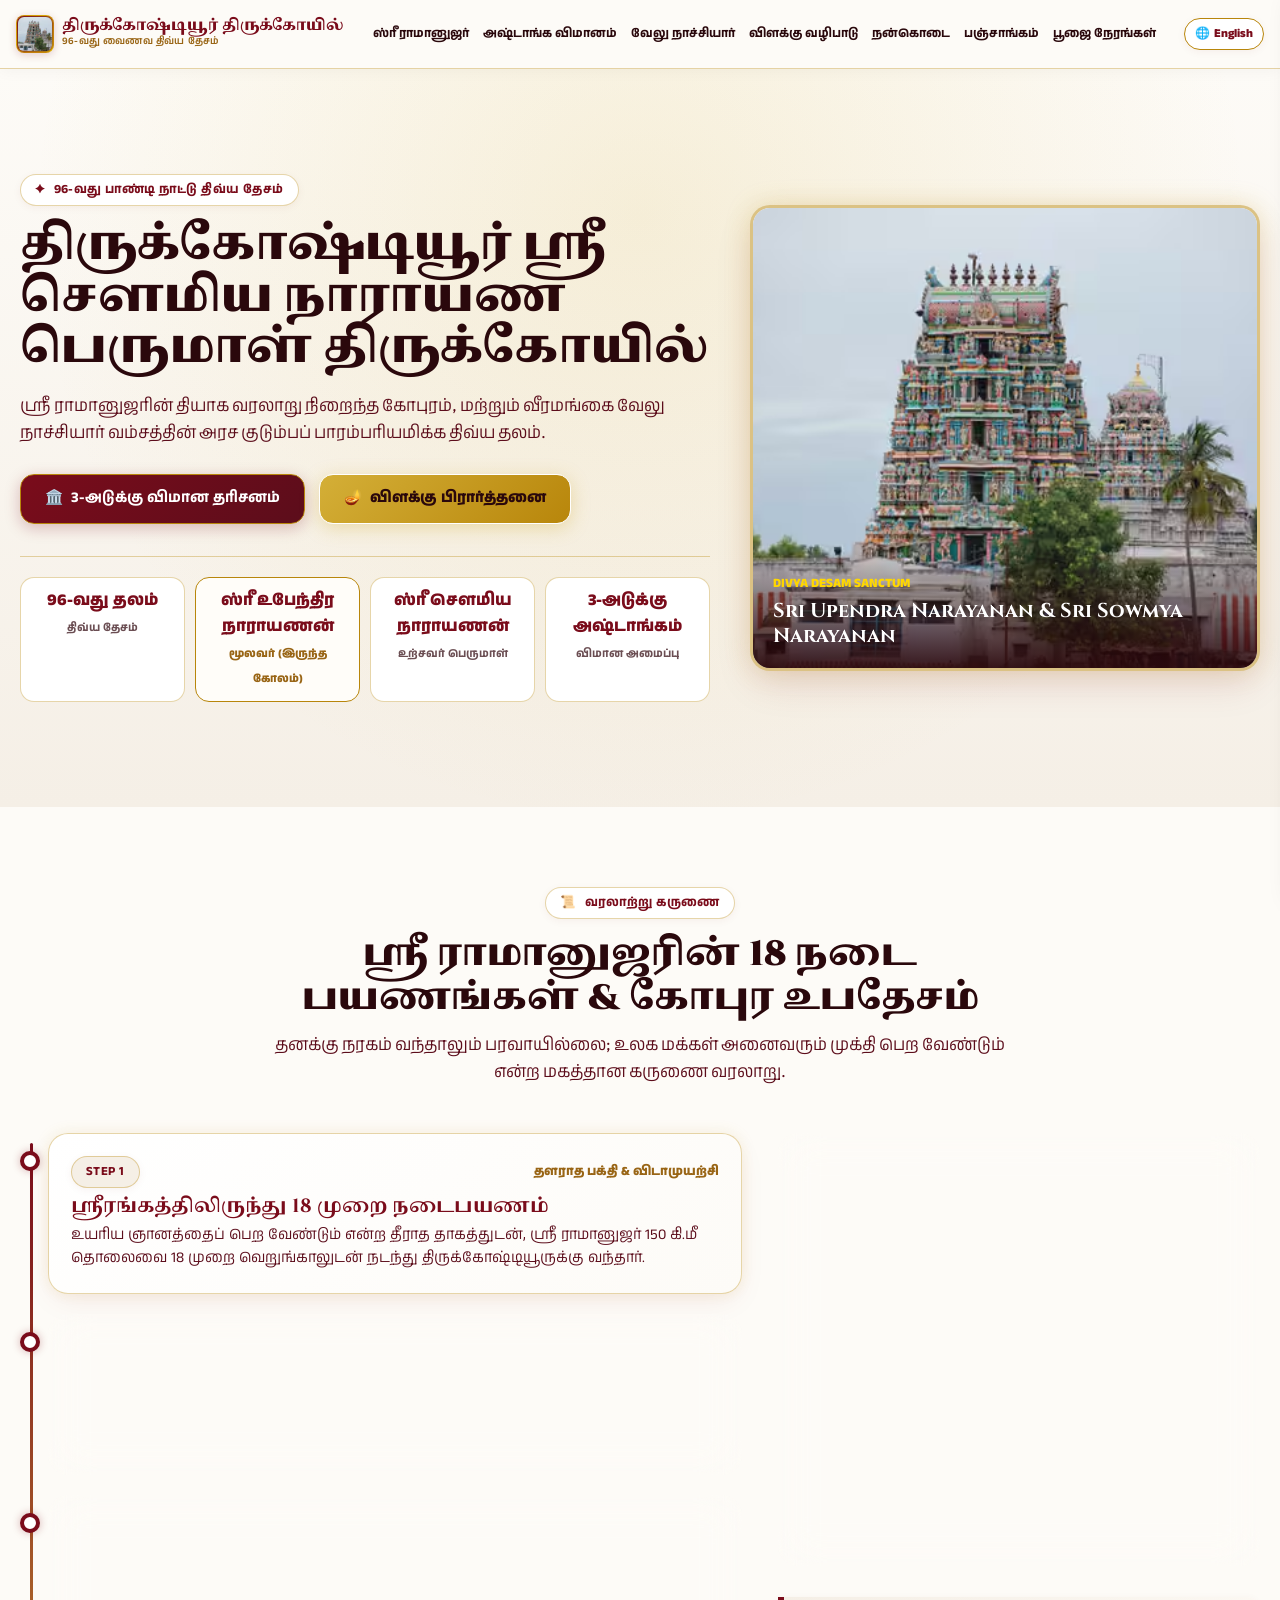
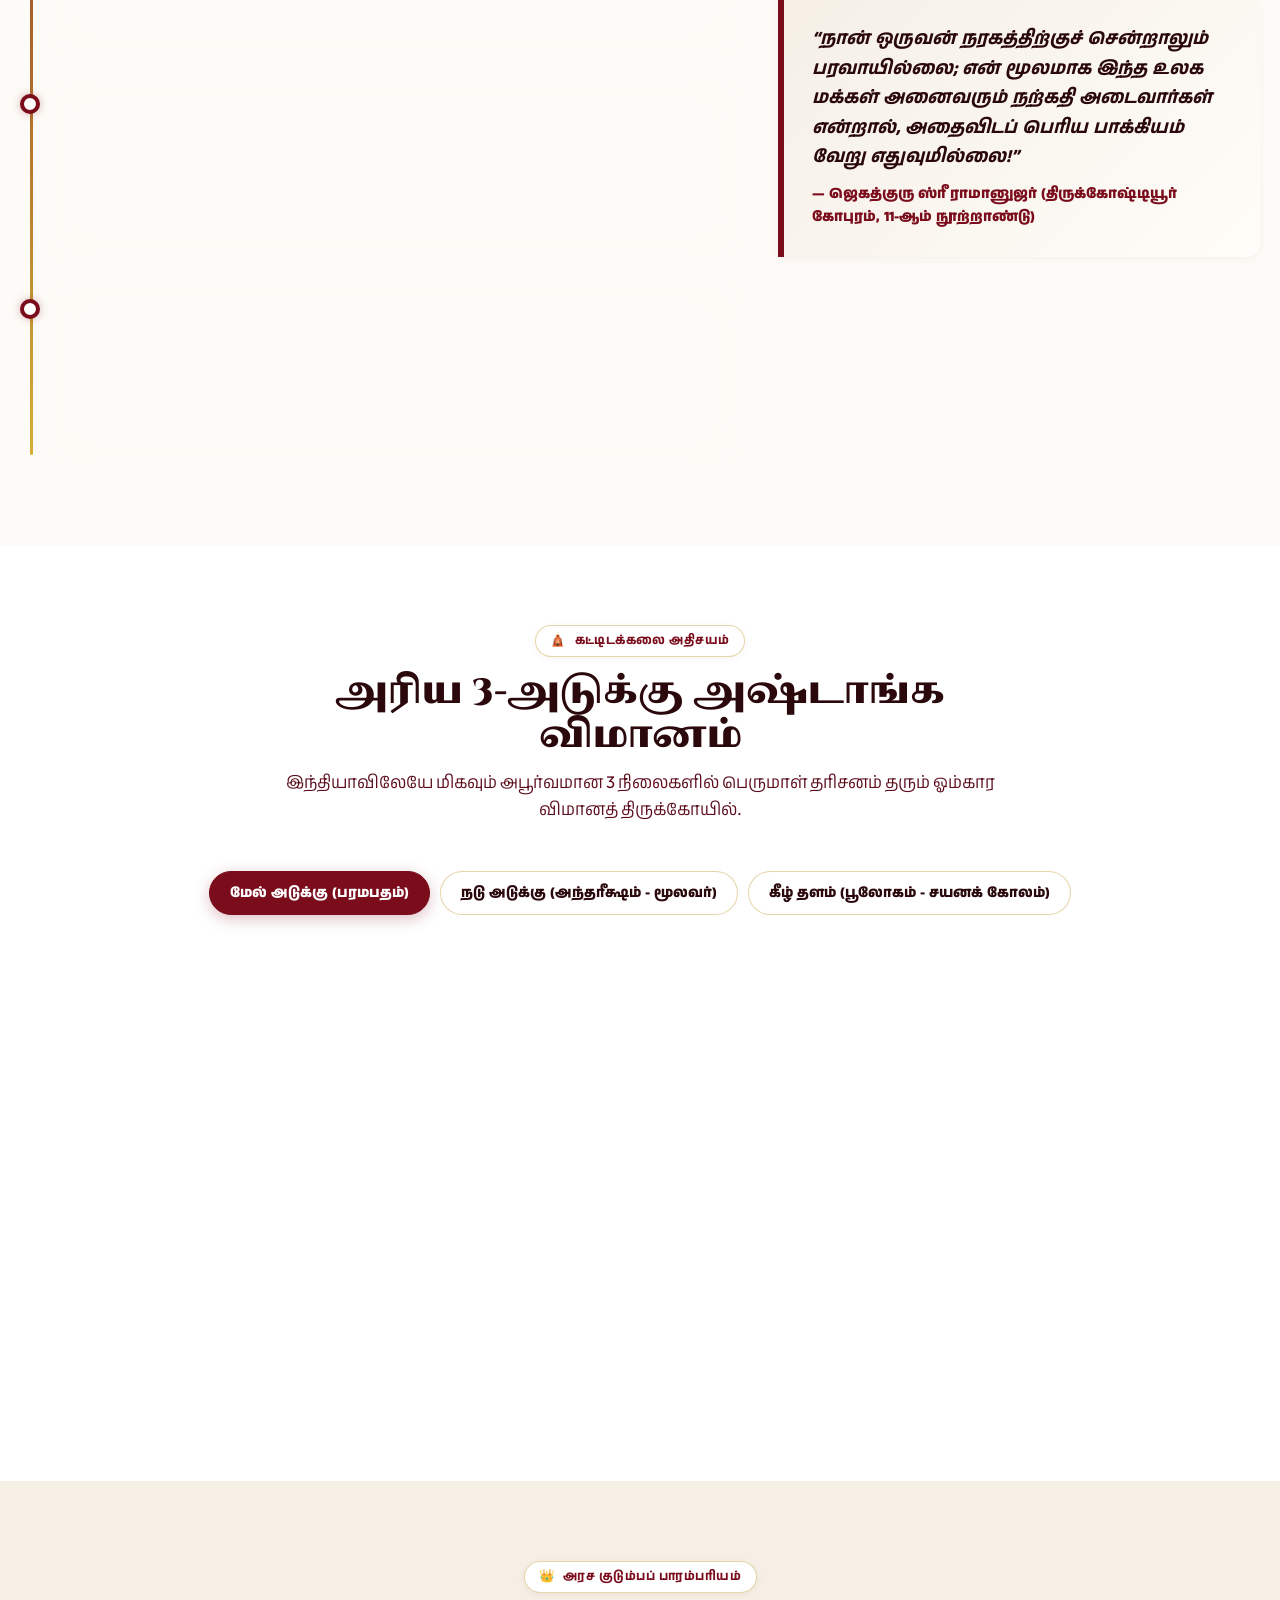
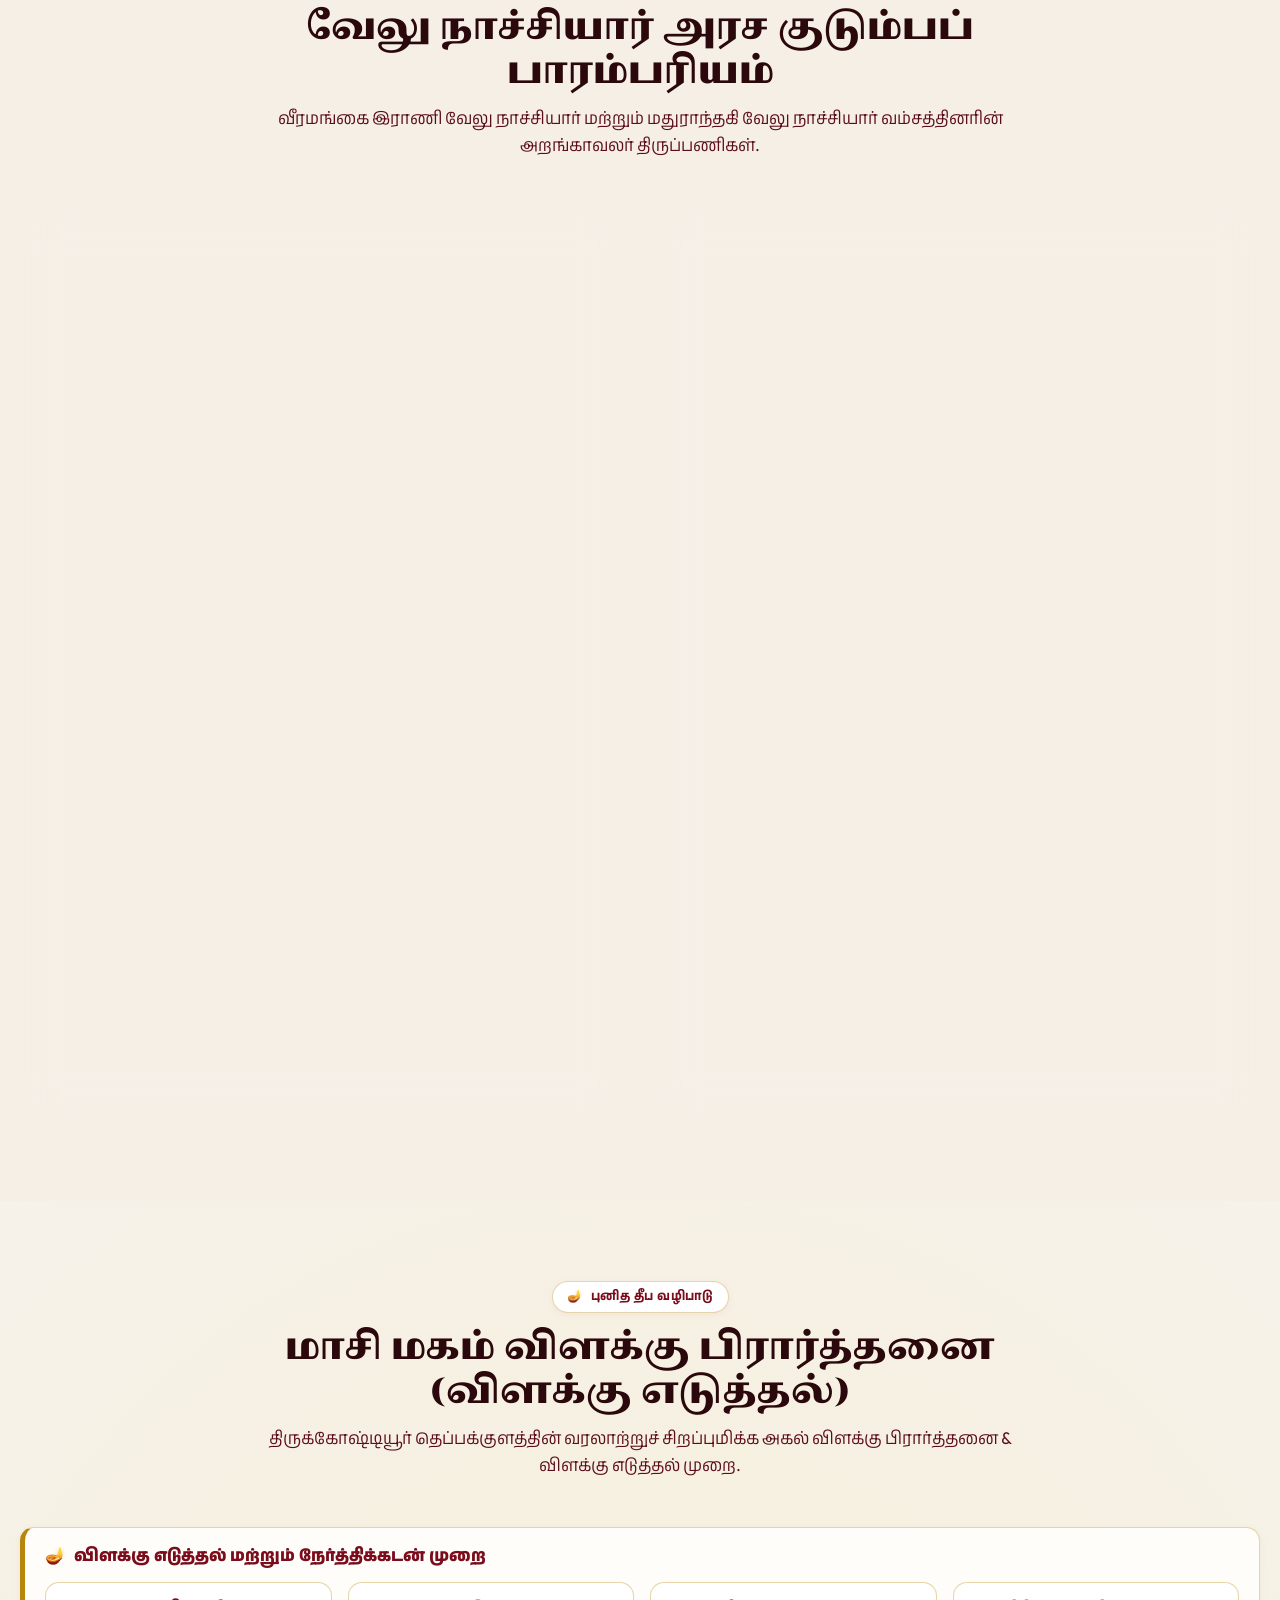
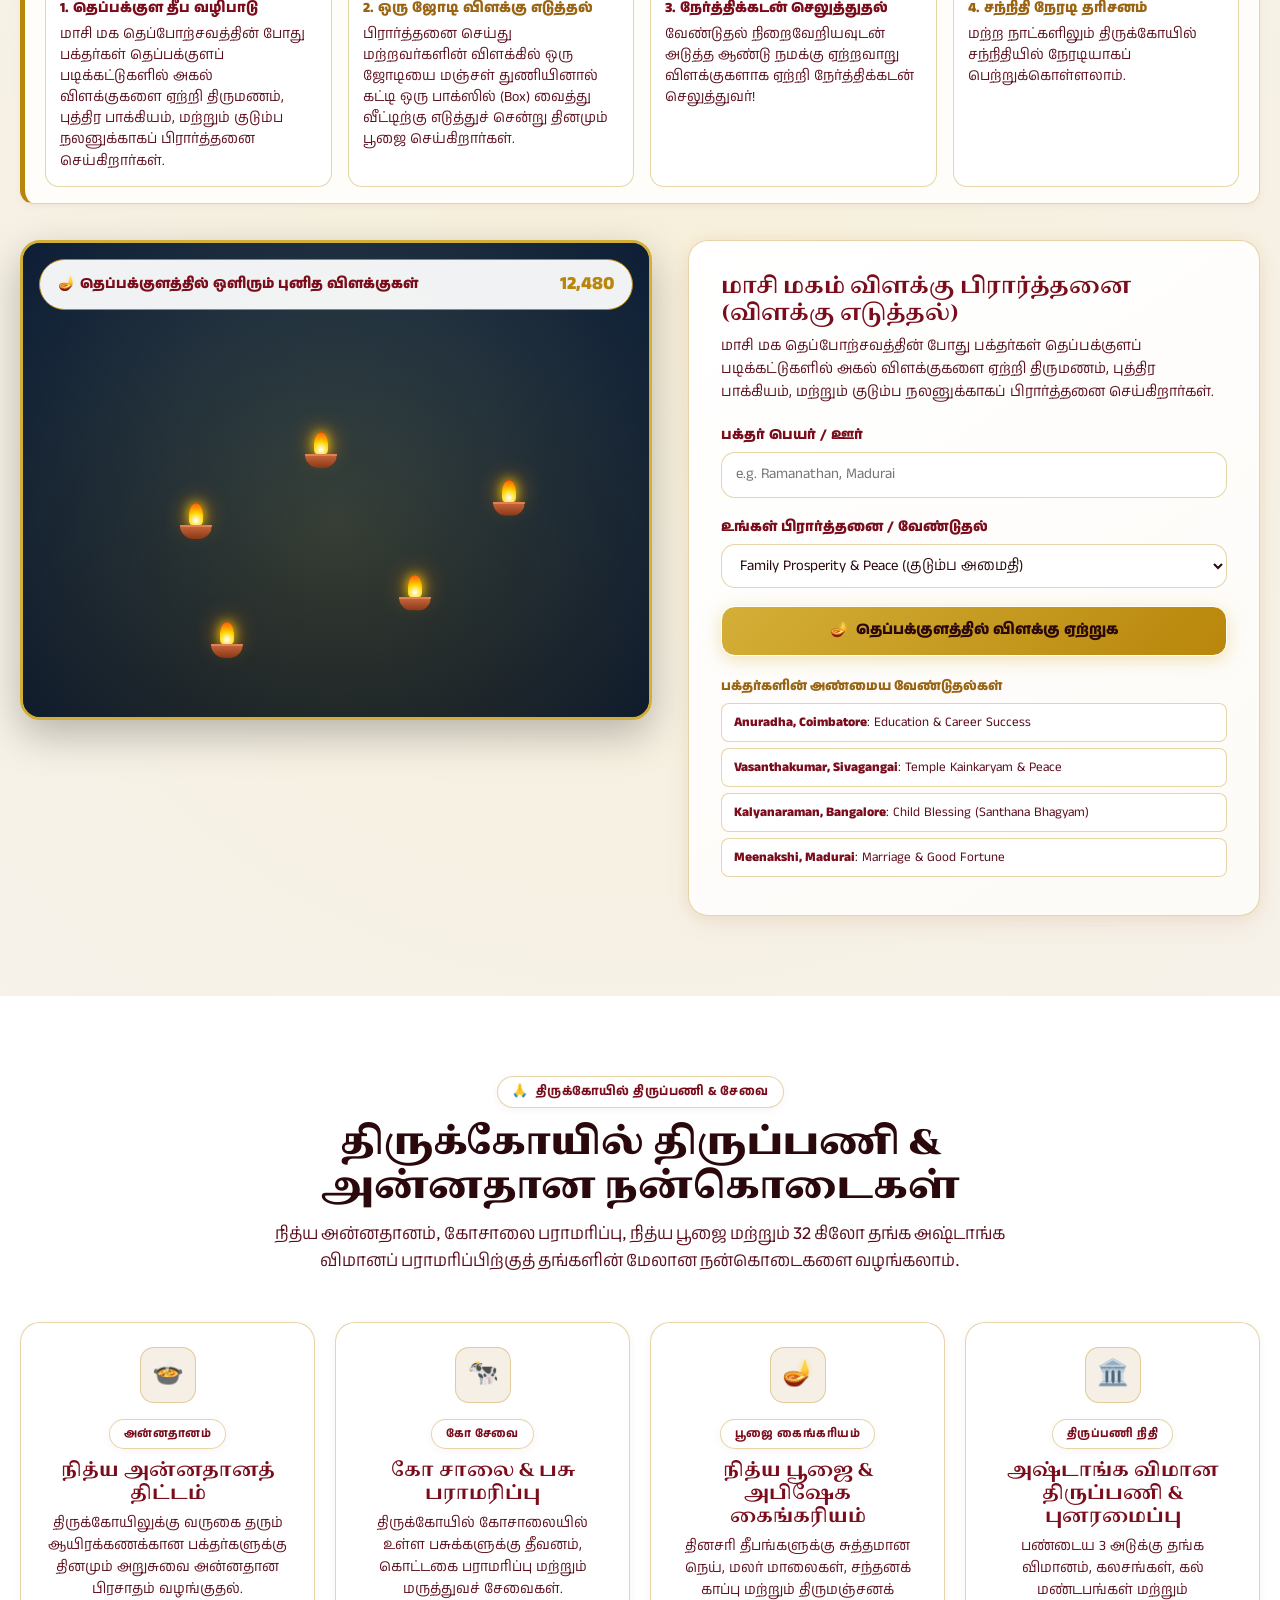
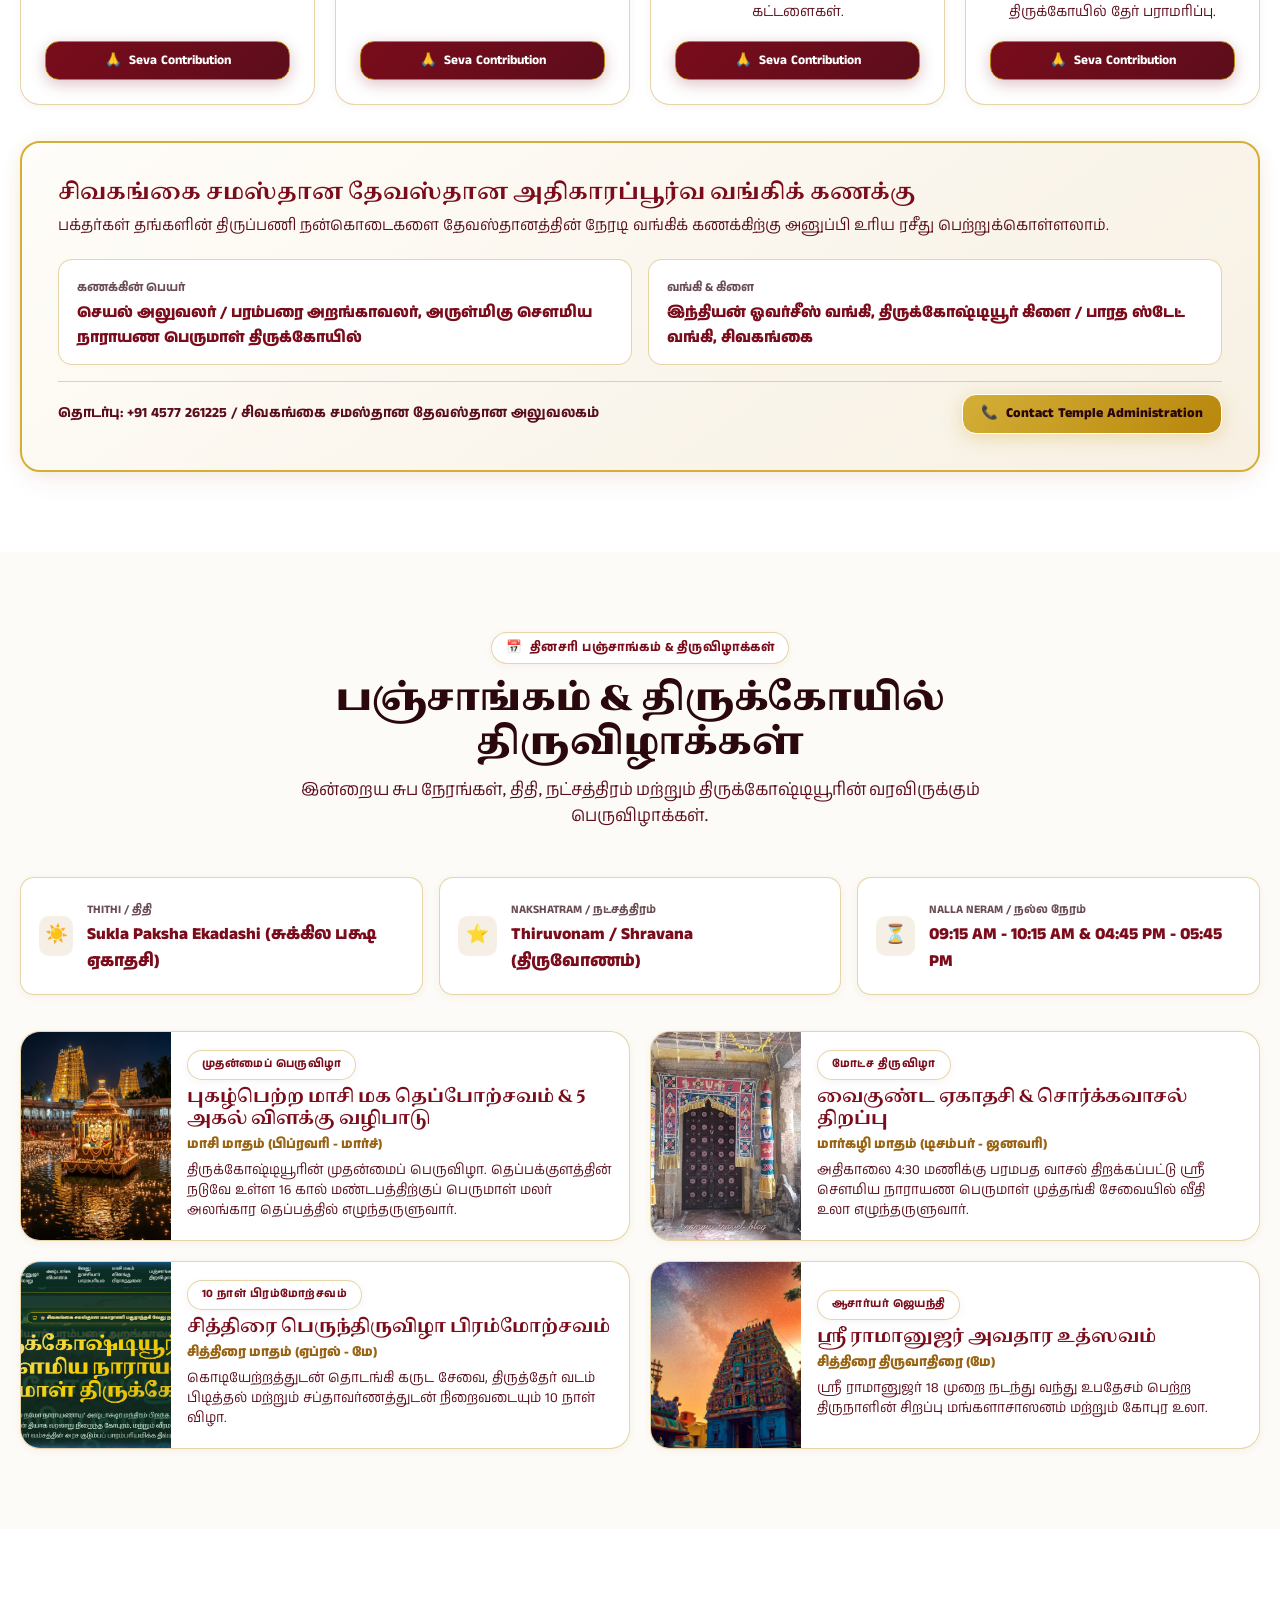
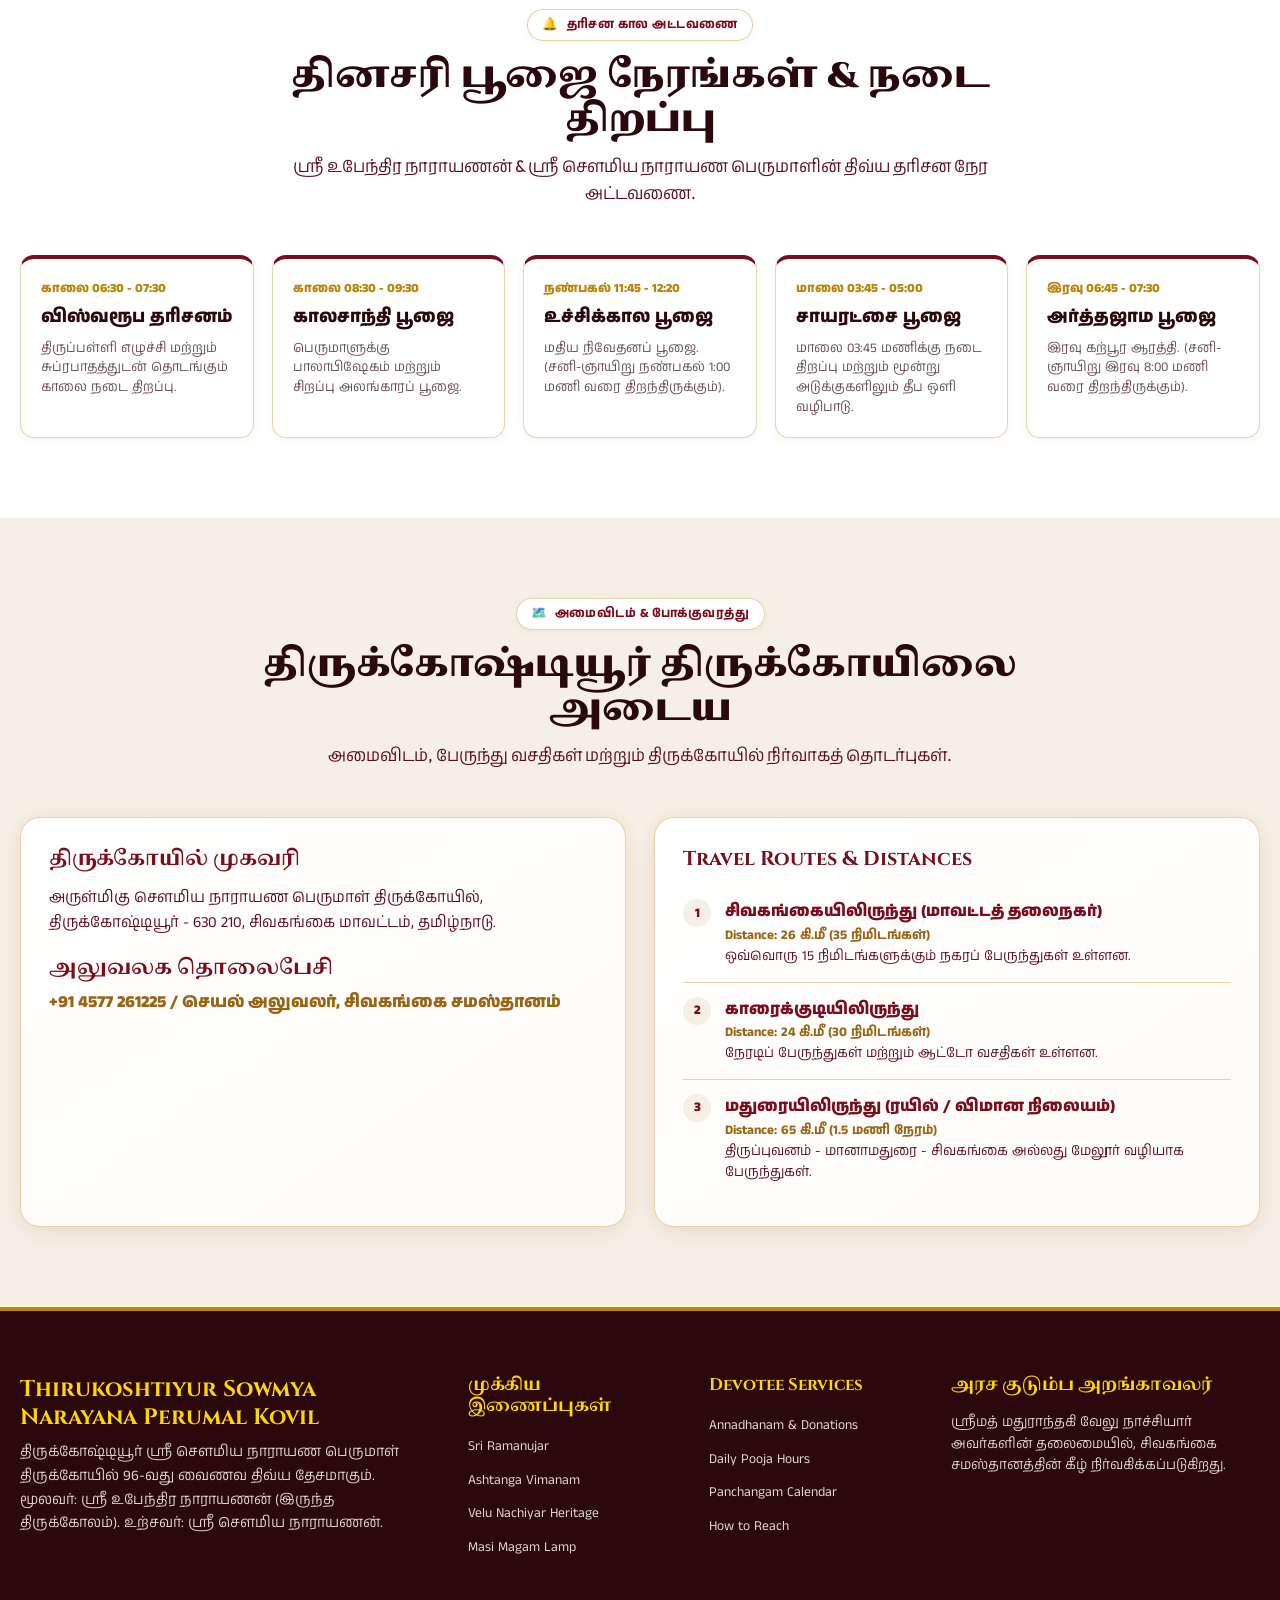
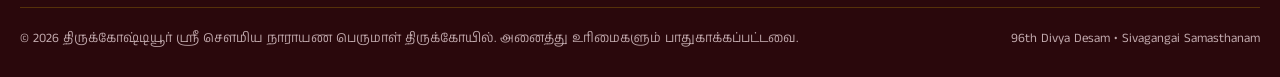
==== index.html @ 783bf155 "feat: redesign homepage with new assets, consolidated stylesheet, and optimized JavaScript structure" ====
<!DOCTYPE html>
<html lang="ta">
<head>
  <meta charset="UTF-8" />
  <meta name="viewport" content="width=device-width, initial-scale=1.0" />
  <title>Thirukoshtiyur Sri Sowmya Narayana Perumal Kovil | 96th Divya Desam | திருக்கோஷ்டியூர்</title>
  <meta name="description" content="Official website of Thirukoshtiyur Sri Sowmya Narayana Perumal Temple - 96th Vaishnava Divya Desam, birthplace of Om Namo Narayanaya mantra, Ramanujar Gopuram revelation & Velu Nachiyar heritage." />
  <meta name="keywords" content="Thirukoshtiyur, Sowmya Narayana Perumal, 96th Divya Desam, Ashtakshara Mantra, Om Namo Narayanaya, Ramanujar Gopuram, Velu Nachiyar, Ashtanga Vimanam, Masi Magam, Teppakulam, Sivagangai" />
  <link rel="icon" type="image/png" href="images/clear_rajagopuram.png" />
  <link rel="apple-touch-icon" href="images/clear_rajagopuram.png" />

  <!-- Google Fonts: Traditional Temple Typography -->
  <link rel="preconnect" href="https://fonts.googleapis.com">
  <link rel="preconnect" href="https://fonts.gstatic.com" crossorigin>
  <link href="https://fonts.googleapis.com/css2?family=Anek+Tamil:wght@300;400;500;600;700;800&family=Catamaran:wght@400;600;700;800;900&family=Cinzel:wght@500;700;800;900&family=Cinzel+Decorative:wght@700;900&family=Marcellus&family=Noto+Serif+Tamil:wght@500;700;800;900&family=Outfit:wght@300;400;500;600;700;800&family=Rozha+One&display=swap" rel="stylesheet">

  <!-- Core Temple Design System -->
  <link rel="stylesheet" href="css/style.css" />
</head>
<body class="lang-ta">

  <!-- ================= Sticky Navigation Bar ================= -->
  <header class="navbar">
    <div class="navbar-inner">
      <!-- Brand / Logo -->
      <a href="#" class="brand-logo">
        <div class="brand-icon-wrap" style="overflow: hidden; padding: 1px;">
          <img src="images/clear_rajagopuram.png" alt="Thirukoshtiyur Rajagopuram" style="width: 100%; height: 100%; object-fit: cover; border-radius: 6px;" />
        </div>
        <div>
          <div id="navbarBrandTitle" class="brand-title">திருக்கோஷ்டியூர் திருக்கோயில்</div>
          <div id="navbarBrandSubtitle" class="brand-subtitle">96-வது வைணவ திவ்ய தேசம்</div>
        </div>
      </a>

      <!-- Desktop Nav Links -->
      <nav class="nav-links-wrap">
        <ul id="navLinks" class="nav-links">
          <!-- Populated dynamically via JS -->
        </ul>
      </nav>

      <!-- Nav Actions (Lang switch, Mobile) -->
      <div class="nav-actions">
        <button id="langToggleBtn" class="lang-switch-btn">
          <span>🌐</span>
          <span>English</span>
        </button>
        <button id="mobileMenuBtn" class="mobile-menu-btn" aria-label="Open Menu">
          ☰
        </button>
      </div>
    </div>
  </header>

  <!-- ================= Mobile Drawer Navigation ================= -->
  <div id="mobileNavOverlay" class="mobile-nav-overlay"></div>
  <div id="mobileNavDrawer" class="mobile-nav-drawer">
    <div style="display: flex; justify-content: space-between; align-items: center; border-bottom: 1px solid var(--border-gold); padding-bottom: 12px;">
      <div style="font-weight: 800; color: var(--accent-maroon); font-size: 1.1rem;">Navigation Menu</div>
      <button id="mobileCloseBtn" style="background: none; border: none; font-size: 1.5rem; color: var(--accent-maroon); cursor: pointer;">✕</button>
    </div>
    <div style="display: flex; gap: 8px; margin: 8px 0;">
      <button id="mobileLangToggleBtn" class="lang-switch-btn" style="width: 100%; justify-content: center;">
        <span>🌐</span> <span>English</span>
      </button>
    </div>
    <nav id="mobileNavLinks" style="display: flex; flex-direction: column; gap: 8px;">
      <!-- Populated dynamically via JS -->
    </nav>
  </div>

  <!-- ================= Main Content Sections ================= -->
  <main>
    <!-- Hero Section -->
    <section id="hero" class="hero-section">
      <div class="container" id="heroContent">
        <!-- Rendered by main.js -->
      </div>
    </section>

    <!-- Sri Ramanujar 18 Journeys & Gopuram Section -->
    <section id="ramanuja" class="section-padding" style="background: var(--bg-temple-light);">
      <div class="container" id="ramanujaContent">
        <!-- Rendered by main.js -->
      </div>
    </section>

    <!-- 3-Tier Ashtanga Vimanam Section -->
    <section id="vimanam" class="section-padding" style="background: #FFFFFF;">
      <div class="container" id="vimanamContent">
        <!-- Rendered by main.js -->
      </div>
    </section>

    <!-- Velu Nachiyar & Madhurandhagi Royal Heritage -->
    <section id="heritage" class="section-padding" style="background: var(--bg-temple-linen);">
      <div class="container" id="heritageContent">
        <!-- Rendered by main.js -->
      </div>
    </section>

    <!-- Masi Magam Virtual Lamp Lighting Ritual -->
    <section id="lamp" class="lamp-section">
      <div class="container" id="lampContent">
        <!-- Rendered by main.js -->
      </div>
    </section>

    <!-- Temple Donations & Endowments Section -->
    <section id="donations" class="section-padding" style="background: #FFFFFF;">
      <div class="container" id="donationsContent">
        <!-- Rendered by main.js -->
      </div>
    </section>

    <!-- Panchangam & Upcoming Festivals -->
    <section id="panchangam" class="section-padding" style="background: var(--bg-temple-light);">
      <div class="container" id="panchangamContent">
        <!-- Rendered by main.js -->
      </div>
    </section>

    <!-- Daily Pooja Timings -->
    <section id="pooja" class="section-padding" style="background: #FFFFFF;">
      <div class="container" id="poojaContent">
        <!-- Rendered by main.js -->
      </div>
    </section>

    <!-- Travel Routes & How to Reach -->
    <section id="reach" class="section-padding" style="background: var(--bg-temple-linen);">
      <div class="container" id="travelContent">
        <!-- Rendered by main.js -->
      </div>
    </section>
  </main>

  <!-- ================= Rich Temple Footer ================= -->
  <footer class="temple-footer">
    <div class="container" id="footerContent">
      <!-- Rendered by main.js -->
    </div>
  </footer>

  <!-- ================= Client JavaScript ================= -->
  <script src="js/main.js"></script>
</body>
</html>
---- css/style.css ----
/* ==========================================================================
   Thirukoshtiyur Sri Sowmya Narayana Perumal Temple - Core Design System
   Rich South Indian Temple Aesthetics: Gold, Maroon & Linen Palette
   ========================================================================== */

:root {
  /* Light Divine Temple Heritage Palette */
  --bg-temple-light: #FDFBF7;
  --bg-temple-linen: #F5EFE6;
  --bg-temple-card: #FFFFFF;
  --card-temple-glass: rgba(255, 255, 255, 0.95);
  
  --accent-gold-royal: #B8860B;
  --accent-gold-bright: #D4AF37;
  --accent-gold-deep: #996515;
  --accent-gold-light: #FBF4E4;
  --accent-maroon: #7A0C1B;
  --accent-crimson: #9B111E;
  --accent-maroon-dark: #5C0D1B;
  
  --text-primary: #2A080C;
  --text-secondary: #5C0D1B;
  --text-muted: #6B4E53;
  --text-gold: #996515;

  --border-gold: rgba(184, 134, 11, 0.35);
  --border-gold-hover: rgba(184, 134, 11, 0.8);
  
  --shadow-sm: 0 2px 8px rgba(122, 12, 27, 0.05);
  --shadow-md: 0 10px 30px -5px rgba(122, 12, 27, 0.08), 0 0 15px rgba(212, 175, 55, 0.12);
  --shadow-lg: 0 15px 40px -5px rgba(122, 12, 27, 0.14), 0 0 25px rgba(212, 175, 55, 0.25);
  --shadow-gold: 0 0 25px rgba(212, 175, 55, 0.35);

  --radius-sm: 8px;
  --radius-md: 14px;
  --radius-lg: 20px;
  --radius-full: 9999px;

  --transition-fast: 0.2s ease;
  --transition-smooth: 0.35s cubic-bezier(0.4, 0, 0.2, 1);
}

/* ---------------- Reset & Base ---------------- */
* {
  margin: 0;
  padding: 0;
  box-sizing: border-box;
}

html {
  scroll-behavior: smooth;
  font-size: 16px;
}

body {
  background-color: var(--bg-temple-light);
  color: var(--text-primary);
  font-family: 'Outfit', 'Catamaran', 'Anek Tamil', sans-serif;
  line-height: 1.6;
  overflow-x: hidden;
  -webkit-font-smoothing: antialiased;
}

body.lang-ta {
  font-family: 'Anek Tamil', 'Noto Serif Tamil', 'Catamaran', sans-serif;
}

/* Selection */
::selection {
  background: var(--accent-gold-royal);
  color: #ffffff;
}

/* ---------------- Typography ---------------- */
.font-heading {
  font-family: 'Cinzel', 'Noto Serif Tamil', 'Marcellus', serif;
}

.font-decorative {
  font-family: 'Cinzel Decorative', 'Rozha One', 'Noto Serif Tamil', serif;
}

.font-body {
  font-family: 'Outfit', 'Anek Tamil', sans-serif;
}

h1, h2, h3, h4, h5, h6 {
  color: var(--text-primary);
  font-family: 'Cinzel', 'Noto Serif Tamil', 'Marcellus', serif;
  font-weight: 700;
  line-height: 1.25;
}

a {
  color: inherit;
  text-decoration: none;
  transition: var(--transition-fast);
}

img {
  max-width: 100%;
  height: auto;
  display: block;
}

button, input, select, textarea {
  font: inherit;
}

/* ---------------- Shimmer & Gradient Texts ---------------- */
.shimmer-text {
  background: linear-gradient(135deg, #7A0C1B 0%, #B8860B 60%, #5C0D1B 100%);
  -webkit-background-clip: text;
  -webkit-text-fill-color: transparent;
}

.gold-shimmer-text {
  background: linear-gradient(135deg, #5C0D1B 0%, #996515 50%, #7A0C1B 100%);
  -webkit-background-clip: text;
  -webkit-text-fill-color: transparent;
}

.maroon-shimmer-text {
  background: linear-gradient(135deg, #7A0C1B 0%, #9B111E 60%, #2A080C 100%);
  -webkit-background-clip: text;
  -webkit-text-fill-color: transparent;
}

/* ---------------- Glassmorphism & Cards ---------------- */
.temple-glass {
  background: rgba(255, 255, 255, 0.95);
  backdrop-filter: blur(16px);
  -webkit-backdrop-filter: blur(16px);
  border: 1px solid var(--border-gold);
  box-shadow: 0 4px 20px rgba(0, 0, 0, 0.05);
}

.temple-glass-card {
  background: linear-gradient(145deg, #FFFFFF 0%, #FDFBF7 100%);
  backdrop-filter: blur(20px);
  -webkit-backdrop-filter: blur(20px);
  border: 1px solid var(--border-gold);
  border-radius: var(--radius-lg);
  box-shadow: var(--shadow-md);
  transition: var(--transition-smooth);
}

.temple-glass-card:hover {
  border-color: var(--border-gold-hover);
  box-shadow: var(--shadow-lg);
  transform: translateY(-4px);
}

.temple-gold-card {
  background: linear-gradient(145deg, #FFFDF9 0%, #F7F0E3 100%);
  backdrop-filter: blur(20px);
  border: 2px solid rgba(184, 134, 11, 0.6);
  border-radius: var(--radius-lg);
  box-shadow: 0 10px 35px -5px rgba(122, 12, 27, 0.1), 0 0 25px rgba(212, 175, 55, 0.2);
}

/* ---------------- Badges & Buttons ---------------- */
.temple-badge {
  display: inline-flex;
  align-items: center;
  gap: 8px;
  padding: 5px 14px;
  border-radius: var(--radius-full);
  background: #FFFFFF;
  color: var(--accent-maroon);
  font-size: 0.78rem;
  font-weight: 700;
  text-transform: uppercase;
  letter-spacing: 0.04em;
  border: 1px solid var(--border-gold);
  box-shadow: var(--shadow-sm);
}

.btn-primary {
  display: inline-flex;
  align-items: center;
  justify-content: center;
  gap: 8px;
  padding: 12px 24px;
  border-radius: var(--radius-md);
  background: linear-gradient(135deg, var(--accent-maroon) 0%, var(--accent-maroon-dark) 100%);
  color: #FFFFFF;
  font-weight: 700;
  font-size: 0.92rem;
  border: 1px solid var(--accent-gold-royal);
  box-shadow: 0 4px 15px rgba(122, 12, 27, 0.25);
  cursor: pointer;
  transition: var(--transition-smooth);
  white-space: nowrap;
}

.btn-primary:hover {
  background: linear-gradient(135deg, var(--accent-crimson) 0%, var(--accent-maroon) 100%);
  box-shadow: 0 6px 20px rgba(122, 12, 27, 0.4), 0 0 15px rgba(212, 175, 55, 0.4);
  transform: translateY(-2px);
}

.btn-secondary {
  display: inline-flex;
  align-items: center;
  justify-content: center;
  gap: 8px;
  padding: 12px 24px;
  border-radius: var(--radius-md);
  background: #FFFFFF;
  color: var(--accent-maroon);
  font-weight: 700;
  font-size: 0.92rem;
  border: 1px solid var(--accent-gold-royal);
  box-shadow: var(--shadow-sm);
  cursor: pointer;
  transition: var(--transition-smooth);
  white-space: nowrap;
}

.btn-secondary:hover {
  background: var(--bg-temple-linen);
  border-color: var(--accent-maroon);
  transform: translateY(-2px);
}

.btn-gold {
  display: inline-flex;
  align-items: center;
  justify-content: center;
  gap: 8px;
  padding: 12px 24px;
  border-radius: var(--radius-md);
  background: linear-gradient(135deg, var(--accent-gold-bright) 0%, var(--accent-gold-royal) 100%);
  color: #2A080C;
  font-weight: 800;
  font-size: 0.92rem;
  border: 1px solid #FFFFFF;
  box-shadow: 0 4px 18px rgba(212, 175, 55, 0.35);
  cursor: pointer;
  transition: var(--transition-smooth);
  white-space: nowrap;
}

.btn-gold:hover {
  background: linear-gradient(135deg, #FFE57F 0%, var(--accent-gold-bright) 100%);
  box-shadow: 0 6px 24px rgba(212, 175, 55, 0.5);
  transform: translateY(-2px);
}

/* ---------------- Layout & Containers ---------------- */
.container {
  width: 100%;
  max-width: 1360px;
  margin: 0 auto;
  padding: 0 20px;
}

.section-padding {
  padding: 80px 0;
}

.section-header {
  text-align: center;
  max-width: 760px;
  margin: 0 auto 48px;
}

.section-header h2 {
  font-size: 2.2rem;
  font-weight: 900;
  margin: 14px 0 10px;
  color: var(--text-primary);
}

.section-header p {
  font-size: 1.05rem;
  color: var(--text-secondary);
}

/* ---------------- Header & Navbar (Zero Overlap Guaranteed) ---------------- */
.navbar {
  position: sticky;
  top: 0;
  z-index: 1000;
  background: rgba(253, 251, 247, 0.98);
  backdrop-filter: blur(16px);
  -webkit-backdrop-filter: blur(16px);
  border-bottom: 1px solid var(--border-gold);
  box-shadow: 0 2px 15px rgba(0, 0, 0, 0.04);
  width: 100%;
}

.navbar-inner {
  display: flex;
  align-items: center;
  justify-content: space-between;
  height: 68px;
  gap: 8px;
  max-width: 1440px;
  margin: 0 auto;
  padding: 0 16px;
}

.brand-logo {
  display: flex;
  align-items: center;
  gap: 8px;
  flex-shrink: 0;
  text-decoration: none;
}

.brand-icon-wrap {
  width: 38px;
  height: 38px;
  border-radius: 8px;
  background: linear-gradient(135deg, var(--accent-maroon) 0%, var(--accent-gold-royal) 100%);
  display: flex;
  align-items: center;
  justify-content: center;
  color: #FFD700;
  box-shadow: 0 2px 8px rgba(122, 12, 27, 0.2);
  border: 1px solid rgba(255, 215, 0, 0.5);
  font-size: 1.15rem;
  flex-shrink: 0;
}

.brand-title {
  font-family: 'Cinzel', 'Noto Serif Tamil', serif;
  font-size: 0.92rem;
  font-weight: 800;
  color: var(--accent-maroon);
  line-height: 1.1;
  white-space: nowrap;
}

.brand-subtitle {
  font-size: 0.62rem;
  font-weight: 600;
  color: var(--accent-gold-deep);
  letter-spacing: 0.02em;
  white-space: nowrap;
}

/* Nav Links Wrap - Clean Single Line */
.nav-links-wrap {
  display: flex;
  align-items: center;
  justify-content: center;
  flex: 1;
  min-width: 0;
}

.nav-links {
  display: flex;
  align-items: center;
  gap: 2px;
  list-style: none;
  flex-wrap: nowrap;
  margin: 0;
  padding: 0;
}

.nav-link {
  font-size: 0.76rem;
  font-weight: 700;
  color: var(--text-primary);
  padding: 4px 6px;
  border-radius: 6px;
  white-space: nowrap;
  transition: var(--transition-fast);
  display: inline-block;
}

.nav-link:hover {
  color: var(--accent-maroon);
  background: rgba(184, 134, 11, 0.12);
}

.nav-actions {
  display: flex;
  align-items: center;
  gap: 6px;
  flex-shrink: 0;
}

.chant-btn-nav {
  display: inline-flex;
  align-items: center;
  gap: 4px;
  padding: 5px 10px;
  border-radius: var(--radius-full);
  background: linear-gradient(135deg, #7A0C1B 0%, #5C0D1B 100%);
  border: 1px solid #FFD700;
  color: #FFD700;
  font-size: 0.72rem;
  font-weight: 800;
  cursor: pointer;
  box-shadow: 0 2px 8px rgba(122, 12, 27, 0.2);
  transition: var(--transition-smooth);
  white-space: nowrap;
}

.chant-btn-nav:hover {
  background: linear-gradient(135deg, #9B111E 0%, #7A0C1B 100%);
  box-shadow: 0 0 12px rgba(255, 215, 0, 0.5);
  transform: scale(1.02);
}

.chant-btn-nav.playing {
  animation: pulseGlow 1.2s infinite ease-in-out;
  background: linear-gradient(135deg, #B8860B 0%, #7A0C1B 100%);
  color: #FFFFFF;
}

.lang-switch-btn {
  display: inline-flex;
  align-items: center;
  gap: 4px;
  padding: 5px 10px;
  border-radius: var(--radius-full);
  background: #FFFFFF;
  border: 1.5px solid var(--accent-gold-royal);
  color: var(--accent-maroon);
  font-weight: 800;
  font-size: 0.75rem;
  cursor: pointer;
  box-shadow: var(--shadow-sm);
  transition: var(--transition-smooth);
  white-space: nowrap;
}

.lang-switch-btn:hover {
  background: var(--accent-maroon);
  color: #FFFFFF;
  border-color: var(--accent-maroon);
}

.mobile-menu-btn {
  display: none;
  background: none;
  border: 1.5px solid var(--border-gold);
  padding: 4px 8px;
  border-radius: 6px;
  font-size: 1.2rem;
  color: var(--accent-maroon);
  cursor: pointer;
}

/* Mobile Nav Drawer */
.mobile-nav-overlay {
  display: none;
  position: fixed;
  inset: 0;
  background: rgba(0, 0, 0, 0.5);
  backdrop-filter: blur(4px);
  z-index: 1001;
}

.mobile-nav-overlay.active {
  display: block;
}

.mobile-nav-drawer {
  position: fixed;
  top: 0;
  right: -320px;
  width: 300px;
  height: 100vh;
  background: #FFFFFF;
  z-index: 1002;
  box-shadow: -5px 0 25px rgba(0, 0, 0, 0.15);
  padding: 24px;
  display: flex;
  flex-direction: column;
  gap: 16px;
  transition: right 0.3s ease;
  overflow-y: auto;
}

.mobile-nav-drawer.active {
  right: 0;
}

/* ---------------- Hero Section ---------------- */
.hero-section {
  position: relative;
  min-height: 82vh;
  display: flex;
  align-items: center;
  padding: 50px 0;
  background: radial-gradient(circle at 50% 20%, rgba(212, 175, 55, 0.15) 0%, rgba(253, 251, 247, 0) 70%),
              linear-gradient(180deg, #FDFBF7 0%, #F5EFE6 100%);
  overflow: hidden;
}

.hero-grid {
  display: grid;
  grid-template-columns: 1.15fr 0.85fr;
  gap: 40px;
  align-items: center;
}

.hero-mantra-pill {
  display: inline-block;
  padding: 6px 16px;
  border-radius: var(--radius-full);
  background: linear-gradient(135deg, #7A0C1B 0%, #5C0D1B 100%);
  color: #FFD700;
  font-size: 0.82rem;
  font-weight: 800;
  letter-spacing: 0.06em;
  box-shadow: 0 4px 12px rgba(122, 12, 27, 0.2);
  margin-bottom: 16px;
}

.hero-title {
  font-size: 2.8rem;
  font-weight: 900;
  color: var(--text-primary);
  line-height: 1.15;
  margin-bottom: 16px;
}

.hero-desc {
  font-size: 1.05rem;
  color: var(--text-secondary);
  line-height: 1.65;
  margin-bottom: 28px;
}

.hero-actions {
  display: flex;
  flex-wrap: wrap;
  gap: 14px;
  margin-bottom: 32px;
}

.hero-stats-grid {
  display: grid;
  grid-template-columns: repeat(4, 1fr);
  gap: 10px;
  padding-top: 20px;
  border-top: 1px solid var(--border-gold);
}

.stat-card {
  background: #FFFFFF;
  padding: 10px;
  border-radius: var(--radius-md);
  border: 1px solid var(--border-gold);
  text-align: center;
}

.stat-value {
  font-size: 1.02rem;
  font-weight: 900;
  color: var(--accent-maroon);
  display: block;
}

.stat-label {
  font-size: 0.7rem;
  font-weight: 700;
  color: var(--text-muted);
}

.hero-visual-card {
  position: relative;
  border-radius: var(--radius-lg);
  overflow: hidden;
  border: 3px solid rgba(184, 134, 11, 0.5);
  box-shadow: var(--shadow-lg);
  background: #FFFFFF;
}

.hero-visual-card img {
  width: 100%;
  height: 460px;
  object-fit: cover;
  transition: transform 0.8s ease;
}

.hero-visual-card:hover img {
  transform: scale(1.03);
}

.hero-visual-overlay {
  position: absolute;
  bottom: 0;
  left: 0;
  right: 0;
  padding: 20px;
  background: linear-gradient(180deg, transparent 0%, rgba(42, 8, 12, 0.92) 100%);
  color: #FFFFFF;
}

/* ---------------- Mantra Section ---------------- */
.mantra-display-banner {
  text-align: center;
  background: linear-gradient(135deg, #7A0C1B 0%, #5C0D1B 50%, #2A080C 100%);
  padding: 40px 20px;
  border-radius: var(--radius-lg);
  color: #FFFFFF;
  border: 2px solid var(--accent-gold-bright);
  box-shadow: 0 15px 40px rgba(122, 12, 27, 0.25);
  margin-bottom: 40px;
}

.mantra-holy-words {
  font-size: 2.5rem;
  font-weight: 900;
  color: #FFD700;
  letter-spacing: 0.05em;
  margin: 14px 0;
  text-shadow: 0 2px 10px rgba(0, 0, 0, 0.4);
}

.syllables-grid {
  display: grid;
  grid-template-columns: repeat(4, 1fr);
  gap: 16px;
}

.syllable-card {
  background: #FFFFFF;
  border: 1px solid var(--border-gold);
  border-radius: var(--radius-md);
  padding: 18px;
  text-align: center;
  box-shadow: var(--shadow-sm);
  transition: var(--transition-smooth);
  cursor: pointer;
}

.syllable-card:hover {
  border-color: var(--accent-gold-royal);
  box-shadow: var(--shadow-md);
  transform: translateY(-4px);
  background: #FFFDF9;
}

.syllable-char {
  font-size: 1.8rem;
  font-weight: 900;
  color: var(--accent-maroon);
  margin-bottom: 6px;
}

.syllable-deity {
  font-size: 0.9rem;
  font-weight: 800;
  color: var(--accent-gold-deep);
  margin-bottom: 4px;
}

.syllable-blessing {
  font-size: 0.82rem;
  color: var(--text-muted);
}

/* ---------------- Ramanuja Section ---------------- */
.timeline-container {
  display: flex;
  flex-direction: column;
  gap: 20px;
  position: relative;
  padding-left: 28px;
}

.timeline-container::before {
  content: '';
  position: absolute;
  left: 10px;
  top: 10px;
  bottom: 10px;
  width: 3px;
  background: linear-gradient(180deg, var(--accent-maroon) 0%, var(--accent-gold-bright) 100%);
  border-radius: 2px;
}

.timeline-item {
  position: relative;
}

.timeline-dot {
  position: absolute;
  left: -28px;
  top: 18px;
  width: 20px;
  height: 20px;
  border-radius: 50%;
  background: #FFFFFF;
  border: 4px solid var(--accent-maroon);
  box-shadow: 0 0 8px rgba(122, 12, 27, 0.3);
}

.quote-card {
  background: linear-gradient(135deg, #F5EFE6 0%, #FFFDF9 100%);
  border-left: 6px solid var(--accent-maroon);
  border-radius: 0 var(--radius-md) var(--radius-md) 0;
  padding: 28px;
  margin-top: 32px;
  box-shadow: var(--shadow-sm);
}

.quote-text {
  font-size: 1.15rem;
  font-style: italic;
  font-weight: 700;
  color: var(--text-primary);
  line-height: 1.6;
  margin-bottom: 10px;
}

.quote-author {
  font-size: 0.9rem;
  font-weight: 800;
  color: var(--accent-maroon);
}

/* ---------------- 3-Tier Ashtanga Vimanam (Pristine Visualizer) ---------------- */
.vimanam-tabs {
  display: flex;
  justify-content: center;
  gap: 10px;
  margin-bottom: 32px;
}

.vimanam-tab-btn {
  padding: 10px 20px;
  border-radius: var(--radius-full);
  background: #FFFFFF;
  border: 1.5px solid var(--border-gold);
  color: var(--text-primary);
  font-weight: 800;
  font-size: 0.88rem;
  cursor: pointer;
  transition: var(--transition-smooth);
}

.vimanam-tab-btn.active, .vimanam-tab-btn:hover {
  background: var(--accent-maroon);
  color: #FFFFFF;
  border-color: var(--accent-maroon);
  box-shadow: 0 4px 15px rgba(122, 12, 27, 0.25);
}

.vimanam-tier-card {
  display: grid;
  grid-template-columns: 1fr 1fr;
  gap: 32px;
  align-items: center;
  padding: 36px;
}

.vimanam-tier-img {
  border-radius: var(--radius-lg);
  overflow: hidden;
  border: 2px solid var(--border-gold);
  box-shadow: var(--shadow-md);
  height: 380px;
  background: #F5EFE6;
}

.vimanam-tier-img img {
  width: 100%;
  height: 100%;
  object-fit: cover;
  display: block;
}

/* ---------------- Royal Heritage (Fixed Full Dignified Portraits) ---------------- */
.heritage-grid {
  display: grid;
  grid-template-columns: 1fr 1fr;
  gap: 28px;
}

.heritage-card {
  padding: 32px;
  display: flex;
  flex-direction: column;
  gap: 18px;
}

.heritage-img-wrap {
  height: 400px;
  border-radius: var(--radius-md);
  overflow: hidden;
  border: 1.5px solid var(--border-gold);
  background: radial-gradient(circle, #FFFFFF 0%, #F5EFE6 100%);
  display: flex;
  align-items: center;
  justify-content: center;
}

.heritage-img-wrap img {
  width: 100%;
  height: 100%;
  object-fit: contain;
  padding: 6px;
  display: block;
}

.heritage-bullets {
  list-style: none;
  display: flex;
  flex-direction: column;
  gap: 10px;
}

.heritage-bullets li {
  position: relative;
  padding-left: 22px;
  font-size: 0.92rem;
  color: var(--text-secondary);
}

.heritage-bullets li::before {
  content: '✦';
  position: absolute;
  left: 0;
  color: var(--accent-gold-royal);
  font-size: 0.82rem;
}

/* ---------------- Virtual Lamp Section ---------------- */
.lamp-section {
  background: radial-gradient(circle at 50% 50%, rgba(212, 175, 55, 0.15) 0%, rgba(245, 239, 230, 0.8) 100%);
  padding: 80px 0;
}

.lamp-ritual-grid {
  display: grid;
  grid-template-columns: 1.05fr 0.95fr;
  gap: 36px;
  align-items: start;
}

.lamp-tank-visual {
  position: relative;
  height: 480px;
  border-radius: var(--radius-lg);
  background: linear-gradient(180deg, #1A365D 0%, #0F172A 100%);
  border: 3px solid var(--accent-gold-bright);
  box-shadow: 0 15px 40px rgba(0, 0, 0, 0.25);
  overflow: hidden;
}

.lamp-pond-water {
  position: absolute;
  inset: 0;
  background: radial-gradient(circle at 50% 60%, rgba(255, 215, 0, 0.15) 0%, rgba(10, 25, 47, 0.85) 100%);
}

.lamp-counter-badge {
  position: absolute;
  top: 16px;
  left: 16px;
  right: 16px;
  background: rgba(255, 255, 255, 0.94);
  backdrop-filter: blur(8px);
  padding: 10px 18px;
  border-radius: var(--radius-full);
  display: flex;
  align-items: center;
  justify-content: space-between;
  border: 1px solid var(--accent-gold-royal);
  font-weight: 800;
  color: var(--accent-maroon);
  font-size: 0.88rem;
}

.floating-lamp-item {
  position: absolute;
  display: flex;
  flex-direction: column;
  align-items: center;
  cursor: pointer;
  animation: floatLamp 4s infinite ease-in-out;
}

@keyframes floatLamp {
  0%, 100% { transform: translateY(0px) rotate(-2deg); }
  50% { transform: translateY(-8px) rotate(2deg); }
}

.lamp-flame {
  width: 14px;
  height: 22px;
  background: radial-gradient(circle at 50% 80%, #FFFFFF 0%, #FFD700 40%, #FF4500 100%);
  border-radius: 50% 50% 20% 20%;
  animation: flameFlicker 1.8s infinite ease-in-out;
  box-shadow: 0 0 12px #FFD700, 0 0 24px #FF8C00;
}

@keyframes flameFlicker {
  0%, 100% { transform: scale(1) rotate(-1deg); opacity: 0.95; filter: drop-shadow(0 0 8px #FFD700); }
  50% { transform: scale(1.15) rotate(1deg); opacity: 1; filter: drop-shadow(0 0 16px #FF9900); }
}

.lamp-clay-base {
  width: 32px;
  height: 14px;
  background: linear-gradient(180deg, #C26338 0%, #8A3716 100%);
  border-radius: 0 0 16px 16px;
  border-top: 2px solid #E08253;
}

.lamp-form-card {
  padding: 32px;
}

.ritual-step-box {
  background: #FFFDF9;
  border: 1.5px solid var(--border-gold);
  border-left: 5px solid var(--accent-gold-royal);
  border-radius: var(--radius-md);
  padding: 16px 20px;
  margin-bottom: 24px;
  box-shadow: var(--shadow-sm);
}

.ritual-step-title {
  font-weight: 800;
  color: var(--accent-maroon);
  font-size: 1.05rem;
  margin-bottom: 8px;
  display: flex;
  align-items: center;
  gap: 8px;
}

.form-group {
  margin-bottom: 18px;
}

.form-group label {
  display: block;
  font-size: 0.88rem;
  font-weight: 800;
  color: var(--accent-maroon);
  margin-bottom: 6px;
}

.form-group input, .form-group select {
  width: 100%;
  padding: 10px 14px;
  border-radius: var(--radius-md);
  border: 1.5px solid var(--border-gold);
  background: #FFFFFF;
  color: var(--text-primary);
  font-size: 0.92rem;
  transition: var(--transition-fast);
}

.form-group input:focus, .form-group select:focus {
  outline: none;
  border-color: var(--accent-maroon);
  box-shadow: 0 0 0 3px rgba(122, 12, 27, 0.12);
}

/* ---------------- Temple Donations Section ---------------- */
.donations-grid {
  display: grid;
  grid-template-columns: repeat(4, 1fr);
  gap: 20px;
  margin-bottom: 36px;
}

.donation-card {
  background: #FFFFFF;
  border: 1.5px solid var(--border-gold);
  border-radius: var(--radius-lg);
  padding: 24px;
  text-align: center;
  box-shadow: var(--shadow-sm);
  transition: var(--transition-smooth);
  display: flex;
  flex-direction: column;
  justify-content: space-between;
}

.donation-card:hover {
  transform: translateY(-4px);
  border-color: var(--accent-gold-royal);
  box-shadow: var(--shadow-md);
}

.donation-icon-wrap {
  width: 56px;
  height: 56px;
  margin: 0 auto 16px;
  border-radius: 14px;
  background: var(--bg-temple-linen);
  display: flex;
  align-items: center;
  justify-content: center;
  font-size: 1.6rem;
  color: var(--accent-maroon);
  border: 1px solid var(--border-gold);
}

.bank-details-card {
  background: linear-gradient(145deg, #FFFDF9 0%, #F7F0E3 100%);
  border: 2px solid var(--accent-gold-bright);
  border-radius: var(--radius-lg);
  padding: 36px;
  box-shadow: var(--shadow-md);
}

/* ---------------- Panchangam & Festivals ---------------- */
.panchangam-grid {
  display: grid;
  grid-template-columns: repeat(3, 1fr);
  gap: 16px;
}

.panchangam-item-card {
  background: #FFFFFF;
  padding: 18px;
  border-radius: var(--radius-md);
  border: 1px solid var(--border-gold);
  display: flex;
  align-items: center;
  gap: 14px;
  box-shadow: var(--shadow-sm);
}

.panchangam-icon {
  width: 40px;
  height: 40px;
  border-radius: 10px;
  background: var(--bg-temple-linen);
  display: flex;
  align-items: center;
  justify-content: center;
  color: var(--accent-maroon);
  font-size: 1.15rem;
}

.festivals-grid {
  display: grid;
  grid-template-columns: repeat(2, 1fr);
  gap: 20px;
  margin-top: 36px;
}

.festival-card {
  display: flex;
  gap: 16px;
  background: #FFFFFF;
  border-radius: var(--radius-lg);
  overflow: hidden;
  border: 1px solid var(--border-gold);
  box-shadow: var(--shadow-sm);
  transition: var(--transition-smooth);
}

.festival-card:hover {
  box-shadow: var(--shadow-md);
  transform: translateY(-4px);
  border-color: var(--accent-gold-royal);
}

.festival-img {
  width: 150px;
  height: 100%;
  object-fit: cover;
  flex-shrink: 0;
}

.festival-info {
  padding: 18px 18px 18px 0;
  display: flex;
  flex-direction: column;
  justify-content: center;
}

/* ---------------- Pooja Timings ---------------- */
.pooja-timing-grid {
  display: grid;
  grid-template-columns: repeat(auto-fit, minmax(210px, 1fr));
  gap: 18px;
}

.pooja-card {
  background: #FFFFFF;
  padding: 20px;
  border-radius: var(--radius-md);
  border: 1px solid var(--border-gold);
  border-top: 4px solid var(--accent-maroon);
  box-shadow: var(--shadow-sm);
  transition: var(--transition-smooth);
}

.pooja-card:hover {
  transform: translateY(-4px);
  box-shadow: var(--shadow-md);
}

.pooja-time-badge {
  font-size: 0.78rem;
  font-weight: 800;
  color: var(--accent-gold-royal);
  text-transform: uppercase;
  margin-bottom: 6px;
  display: block;
}

.pooja-name {
  font-size: 1.1rem;
  font-weight: 800;
  color: var(--text-primary);
  margin-bottom: 6px;
}

.pooja-desc {
  font-size: 0.82rem;
  color: var(--text-muted);
  line-height: 1.5;
}

/* ---------------- Travel Section ---------------- */
.travel-grid {
  display: grid;
  grid-template-columns: 1fr 1fr;
  gap: 28px;
}

.travel-card {
  padding: 28px;
}

.route-item {
  display: flex;
  align-items: start;
  gap: 14px;
  padding: 14px 0;
  border-bottom: 1px solid var(--border-gold);
}

.route-item:last-child {
  border-bottom: none;
}

.route-bullet {
  width: 28px;
  height: 28px;
  border-radius: 50%;
  background: var(--bg-temple-linen);
  display: flex;
  align-items: center;
  justify-content: center;
  color: var(--accent-maroon);
  font-weight: 800;
  font-size: 0.82rem;
  flex-shrink: 0;
}

/* ---------------- Footer ---------------- */
.temple-footer {
  background: #2A080C;
  color: #FDFBF7;
  padding: 64px 0 28px;
  border-top: 4px solid var(--accent-gold-royal);
}

.footer-grid {
  display: grid;
  grid-template-columns: 2fr 1fr 1fr 1.5fr;
  gap: 36px;
  margin-bottom: 48px;
}

.footer-brand h3 {
  color: #FFD700;
  font-size: 1.4rem;
  margin-bottom: 10px;
}

.footer-brand p {
  color: #E2D3D5;
  font-size: 0.9rem;
  line-height: 1.65;
}

.footer-links-col h4 {
  color: #FFD700;
  font-size: 1.05rem;
  margin-bottom: 16px;
}

.footer-links-col ul {
  list-style: none;
  display: flex;
  flex-direction: column;
  gap: 8px;
}

.footer-links-col a {
  color: #E2D3D5;
  font-size: 0.85rem;
}

.footer-links-col a:hover {
  color: #FFD700;
  padding-left: 4px;
}

.footer-bottom {
  border-top: 1px solid rgba(255, 215, 0, 0.2);
  padding-top: 20px;
  display: flex;
  justify-content: space-between;
  align-items: center;
  color: #C0A8AC;
  font-size: 0.8rem;
}

/* ---------------- Animations ---------------- */
@keyframes pulseGlow {
  0%, 100% {
    box-shadow: 0 0 10px rgba(255, 215, 0, 0.4);
  }
  50% {
    box-shadow: 0 0 22px rgba(255, 215, 0, 0.85);
  }
}

/* ---------------- Responsive Breakpoints ---------------- */
@media (max-width: 1200px) {
  .nav-links-wrap {
    display: none !important;
  }
  .mobile-menu-btn {
    display: block !important;
  }
  .donations-grid {
    grid-template-columns: repeat(2, 1fr);
  }
}

@media (max-width: 1024px) {
  .hero-grid, .vimanam-tier-card, .heritage-grid, .lamp-ritual-grid, .travel-grid {
    grid-template-columns: 1fr;
  }
  
  .footer-grid {
    grid-template-columns: 1fr 1fr;
  }
  
  .syllables-grid {
    grid-template-columns: repeat(2, 1fr);
  }
  
  .festivals-grid {
    grid-template-columns: 1fr;
  }
}

@media (max-width: 768px) {
  .hero-title {
    font-size: 2.1rem;
  }

  .hero-stats-grid {
    grid-template-columns: repeat(2, 1fr);
  }

  .donations-grid {
    grid-template-columns: 1fr;
  }

  .panchangam-grid {
    grid-template-columns: 1fr;
  }

  .footer-grid {
    grid-template-columns: 1fr;
  }

  .mantra-holy-words {
    font-size: 1.7rem;
  }

  .vimanam-tabs {
    flex-wrap: wrap;
  }
}
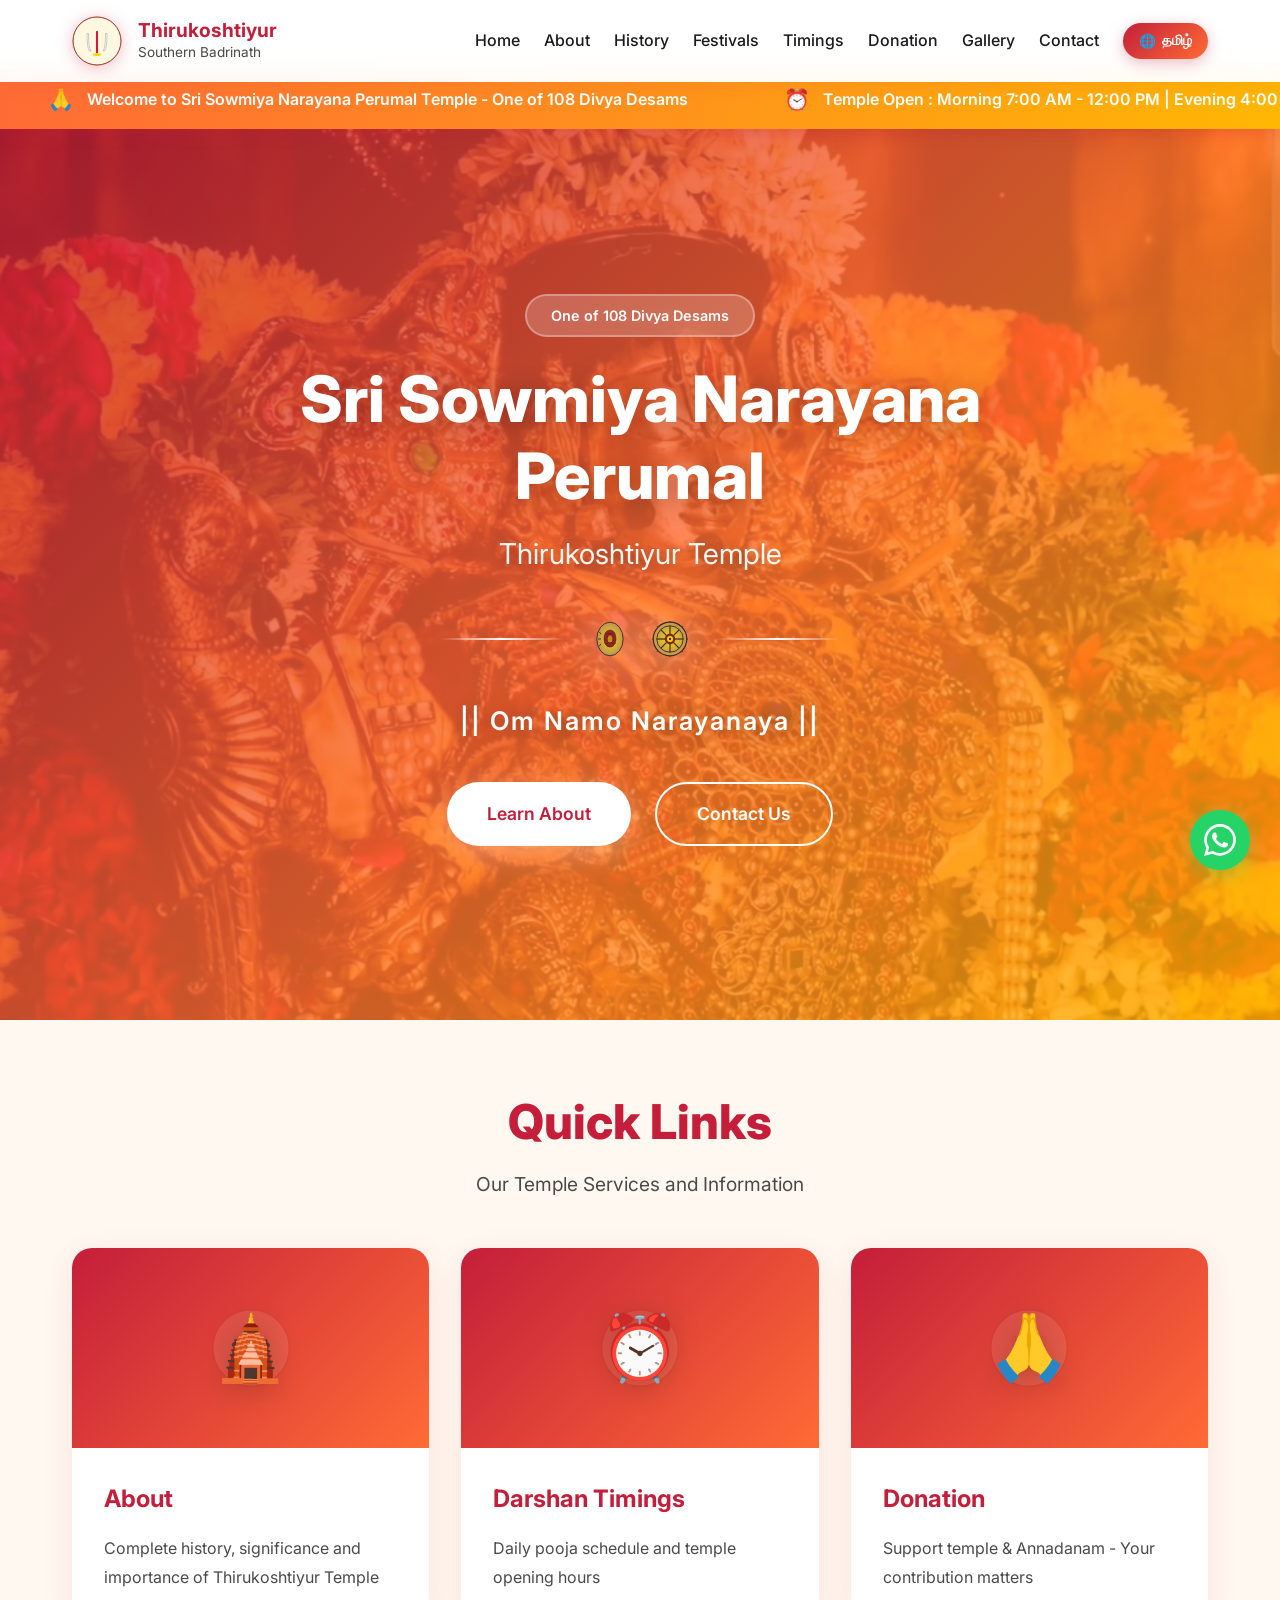
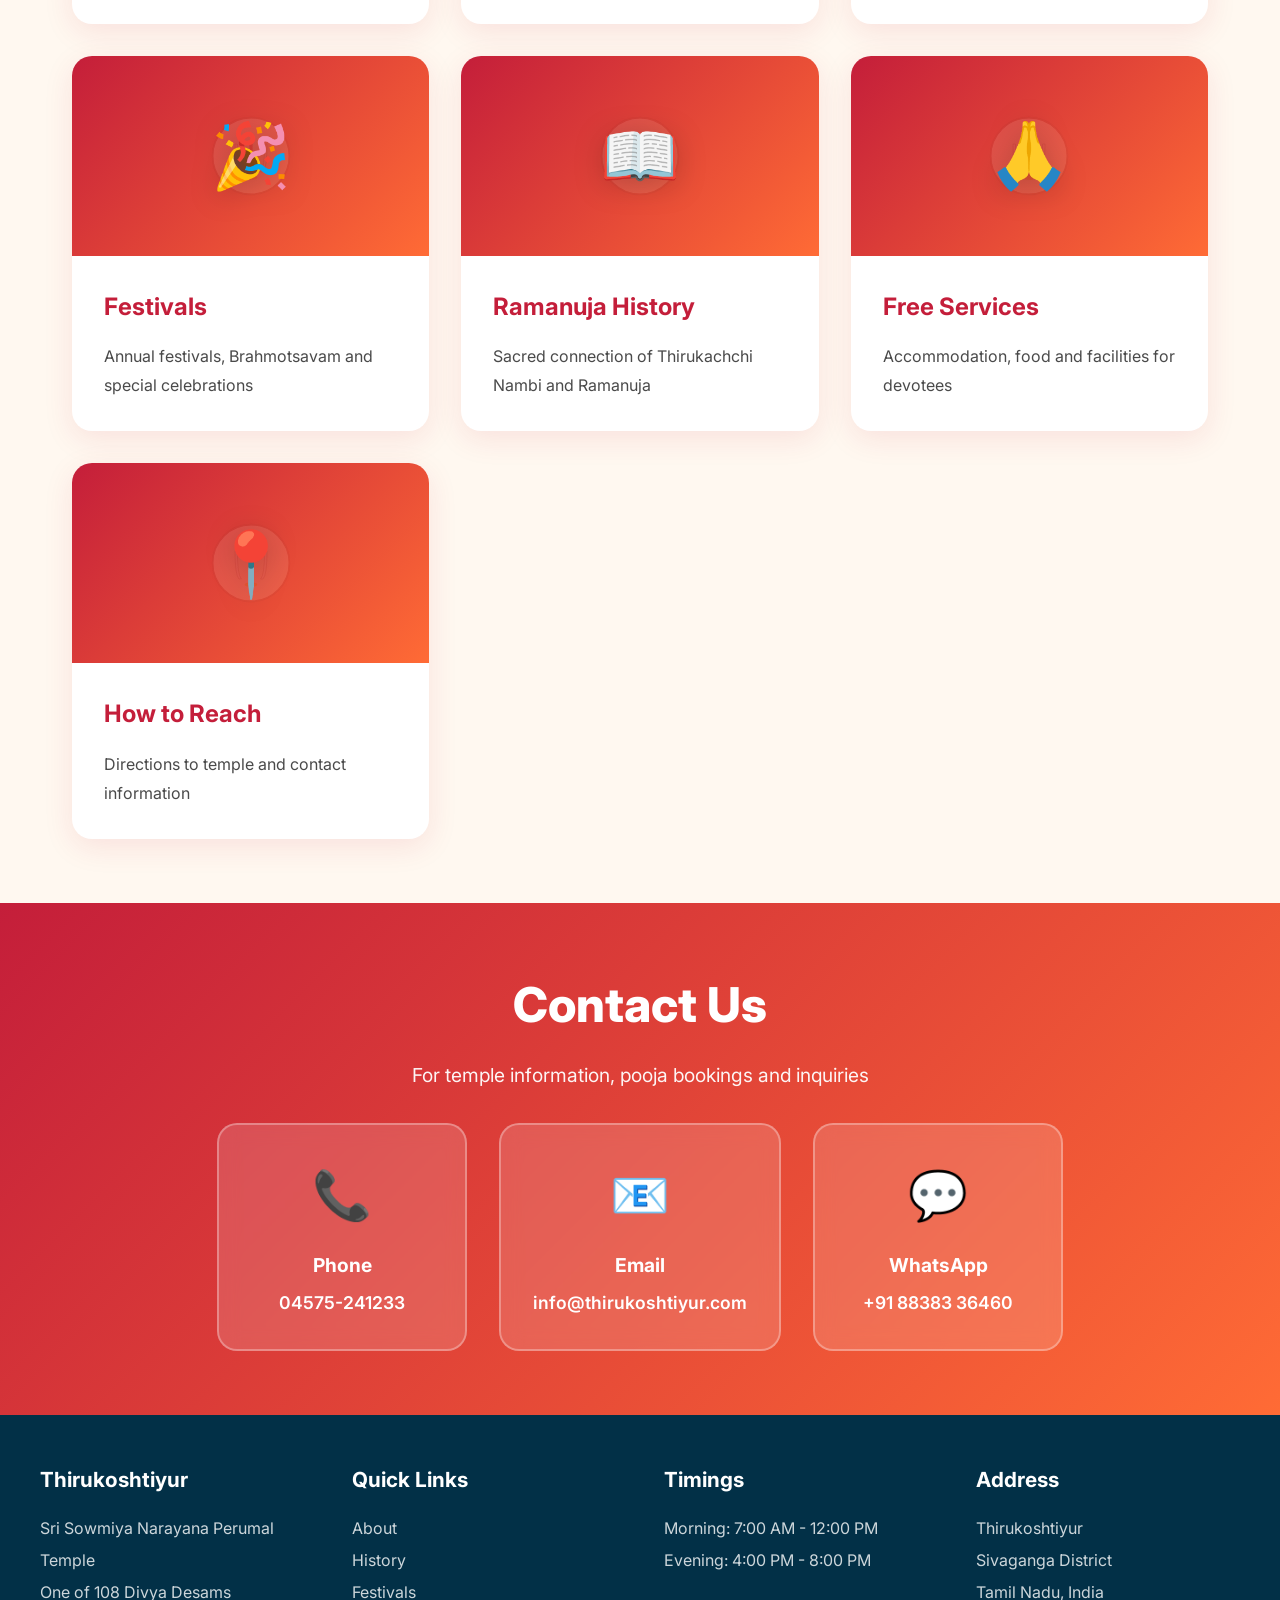
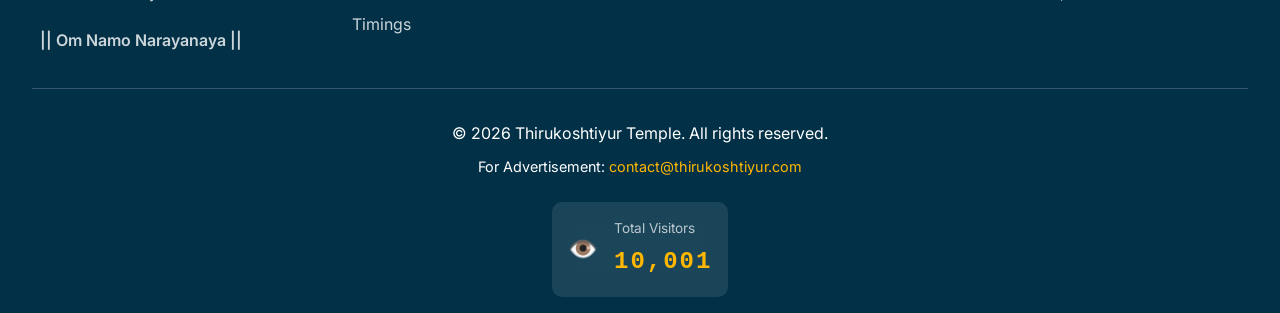
==== commit 410dbee7: "feat: Add visitor counter to all pages in footer VISITOR COUNTER IMPLEMENTATION:  ✨ NEW FEATURES: • " ====
--- a/index.html
+++ b/index.html
@@ -1,149 +1,1238 @@
 <!DOCTYPE html>
-<html lang="ta">
+<html lang="en">
 <head>
-  <meta charset="UTF-8" />
-  <meta name="viewport" content="width=device-width, initial-scale=1.0" />
-  <title>Thirukoshtiyur Sri Sowmya Narayana Perumal Kovil | 96th Divya Desam | திருக்கோஷ்டியூர்</title>
-  <meta name="description" content="Official website of Thirukoshtiyur Sri Sowmya Narayana Perumal Temple - 96th Vaishnava Divya Desam, birthplace of Om Namo Narayanaya mantra, Ramanujar Gopuram revelation & Velu Nachiyar heritage." />
-  <meta name="keywords" content="Thirukoshtiyur, Sowmya Narayana Perumal, 96th Divya Desam, Ashtakshara Mantra, Om Namo Narayanaya, Ramanujar Gopuram, Velu Nachiyar, Ashtanga Vimanam, Masi Magam, Teppakulam, Sivagangai" />
-  <link rel="icon" type="image/png" href="images/clear_rajagopuram.png" />
-  <link rel="apple-touch-icon" href="images/clear_rajagopuram.png" />
-
-  <!-- Google Fonts: Traditional Temple Typography -->
+  <meta charset="UTF-8">
+  <meta name="viewport" content="width=device-width, initial-scale=1.0">
+  <meta http-equiv="X-UA-Compatible" content="IE=edge">
+  
+  <!-- SEO Meta Tags -->
+  <title>Thirukoshtiyur | Sri Sowmiya Narayana Perumal Temple | One of 108 Divya Desams</title>
+  <meta name="description" content="Thirukoshtiyur Sri Sowmiya Narayana Perumal Temple - One of the 108 Divya Desams. Known as the Southern Badrinath.">
+  <meta name="keywords" content="Thirukoshtiyur, Sowmiya Narayana Perumal, Divya Desam, Sivaganga, Tamil Nadu">
+  
+  <!-- Open Graph -->
+  <meta property="og:title" content="Thirukoshtiyur - Sri Sowmiya Narayana Perumal Temple">
+  <meta property="og:description" content="One of 108 Divya Desams - Southern Badrinath">
+  <meta property="og:image" content="https://thirukoshtiyur.com/img/Sowmiyan.jpeg">
+  
+  <!-- Favicon -->
+  <link rel="icon" type="image/svg+xml" href="./assets/images/logo/favicon.svg">
+  
+  <!-- Google Fonts -->
   <link rel="preconnect" href="https://fonts.googleapis.com">
   <link rel="preconnect" href="https://fonts.gstatic.com" crossorigin>
-  <link href="https://fonts.googleapis.com/css2?family=Anek+Tamil:wght@300;400;500;600;700;800&family=Catamaran:wght@400;600;700;800;900&family=Cinzel:wght@500;700;800;900&family=Cinzel+Decorative:wght@700;900&family=Marcellus&family=Noto+Serif+Tamil:wght@500;700;800;900&family=Outfit:wght@300;400;500;600;700;800&family=Rozha+One&display=swap" rel="stylesheet">
-
-  <!-- Core Temple Design System -->
-  <link rel="stylesheet" href="css/style.css" />
+  <link href="https://fonts.googleapis.com/css2?family=Playfair+Display:wght@600;700;800&family=Inter:wght@400;500;600;700&family=Noto+Sans+Tamil:wght@400;600;700&display=swap" rel="stylesheet">
+  
+  <style>
+    * {
+      margin: 0;
+      padding: 0;
+      box-sizing: border-box;
+    }
+    
+    html {
+      scroll-behavior: smooth;
+      -webkit-font-smoothing: antialiased;
+      -moz-osx-font-smoothing: grayscale;
+    }
+    
+    :root {
+      --primary: #C41E3A;
+      --primary-dark: #8B0000;
+      --secondary: #FF6B35;
+      --accent: #FFB703;
+      --gold: #D4AF37;
+      --peacock: #023047;
+      --cream: #FFF8F0;
+      --white: #FFFFFF;
+      --text: #1A1A1A;
+      --text-light: #4A4A4A;
+    }
+    
+    body {
+      font-family: 'Inter', sans-serif;
+      color: var(--text);
+      line-height: 1.6;
+      background: var(--cream);
+      overflow-x: hidden;
+      min-height: 100vh;
+    }
+    
+    .tamil {
+      font-family: 'Noto Sans Tamil', sans-serif;
+    }
+    
+    /* Language specific display */
+    [data-lang]:not([data-lang="en"]) {
+      display: none;
+    }
+    
+    body.tamil-mode [data-lang="en"] {
+      display: none;
+    }
+    
+    body.tamil-mode [data-lang="ta"] {
+      display: block;
+    }
+    
+    body.tamil-mode .tamil {
+      font-family: 'Noto Sans Tamil', sans-serif;
+    }
+    
+    /* Professional Master Container System */
+    .page-wrapper {
+      max-width: 1400px;
+      margin: 0 auto;
+      padding: 0 2rem;
+    }
+    
+    .content-container {
+      max-width: 1200px;
+      margin: 0 auto;
+      width: 100%;
+    }
+    
+    /* Modern Navbar */
+    .navbar {
+      position: fixed;
+      top: 0;
+      left: 0;
+      right: 0;
+      background: rgba(255, 255, 255, 0.95);
+      backdrop-filter: blur(10px);
+      box-shadow: 0 2px 20px rgba(196, 30, 58, 0.1);
+      z-index: 1000;
+      padding: 1rem 0;
+    }
+    
+    .nav-content {
+      max-width: 1200px;
+      margin: 0 auto;
+      padding: 0 2rem;
+      display: flex;
+      align-items: center;
+      justify-content: space-between;
+    }
+    
+    .logo {
+      display: flex;
+      align-items: center;
+      gap: 1rem;
+      text-decoration: none;
+    }
+    
+    .logo img {
+      width: 50px;
+      height: 50px;
+      filter: drop-shadow(0 2px 8px rgba(196, 30, 58, 0.3));
+    }
+    
+    .logo-text h1 {
+      font-size: 1.2rem;
+      font-weight: 700;
+      color: var(--primary);
+      line-height: 1.2;
+    }
+    
+    .logo-text p {
+      font-size: 0.85rem;
+      color: var(--text-light);
+    }
+    
+    .nav-right {
+      display: flex;
+      align-items: center;
+      gap: 1.5rem;
+    }
+    
+    .nav-menu {
+      display: flex;
+      gap: 1.5rem;
+      list-style: none;
+      align-items: center;
+    }
+    
+    .nav-menu a {
+      text-decoration: none;
+      color: var(--text);
+      font-weight: 500;
+      transition: color 0.3s;
+    }
+    
+    .nav-menu a:hover {
+      color: var(--primary);
+    }
+    
+    /* Language Switcher */
+    .lang-switcher {
+      background: linear-gradient(135deg, var(--primary), var(--secondary));
+      border: none;
+      color: white;
+      padding: 0.6rem 1rem;
+      border-radius: 25px;
+      cursor: pointer;
+      font-weight: 600;
+      font-size: 0.85rem;
+      transition: all 0.3s;
+      box-shadow: 0 4px 15px rgba(196, 30, 58, 0.3);
+      display: flex;
+      align-items: center;
+      gap: 0.4rem;
+      white-space: nowrap;
+      flex-shrink: 0;
+    }
+    
+    .lang-switcher:hover {
+      transform: translateY(-2px);
+      box-shadow: 0 6px 20px rgba(196, 30, 58, 0.4);
+    }
+    
+    .lang-switcher:active {
+      transform: translateY(0);
+    }
+    
+    .menu-toggle {
+      display: none;
+      flex-direction: column;
+      gap: 5px;
+      cursor: pointer;
+      padding: 10px;
+    }
+    
+    .menu-toggle span {
+      width: 25px;
+      height: 3px;
+      background: var(--primary);
+      border-radius: 2px;
+      transition: 0.3s;
+    }
+    
+    /* Notification Banner */
+    .notification-banner {
+      position: fixed;
+      top: 70px;
+      left: 0;
+      right: 0;
+      background: linear-gradient(90deg, var(--secondary), var(--accent));
+      color: white;
+      padding: 0.8rem 0;
+      z-index: 999;
+      overflow: hidden;
+      box-shadow: 0 4px 15px rgba(196, 30, 58, 0.3);
+    }
+    
+    .notification-content {
+      display: flex;
+      white-space: nowrap;
+      animation: scroll-left 30s linear infinite;
+    }
+    
+    .notification-item {
+      display: inline-flex;
+      align-items: center;
+      padding: 0 3rem;
+      font-weight: 600;
+      font-size: 1rem;
+    }
+    
+    .notification-icon {
+      margin-right: 0.8rem;
+      font-size: 1.3rem;
+      animation: pulse-icon 2s ease-in-out infinite;
+    }
+    
+    @keyframes scroll-left {
+      0% {
+        transform: translateX(0);
+      }
+      100% {
+        transform: translateX(-50%);
+      }
+    }
+    
+    @keyframes pulse-icon {
+      0%, 100% {
+        transform: scale(1);
+      }
+      50% {
+        transform: scale(1.2);
+      }
+    }
+    
+    /* Hero Section - Modern & Impressive */
+    .hero {
+      position: relative;
+      height: 100vh;
+      min-height: 600px;
+      display: flex;
+      align-items: center;
+      justify-content: center;
+      background: linear-gradient(135deg, #C41E3A 0%, #FF6B35 50%, #FFB703 100%);
+      overflow: hidden;
+      margin-top: 120px;
+    }
+    
+    .hero::before {
+      content: '';
+      position: absolute;
+      top: 0;
+      left: 0;
+      right: 0;
+      bottom: 0;
+      background: url('./img/Sowmiyan.jpeg') center/cover no-repeat;
+      opacity: 0.2;
+      animation: kenburns 20s ease-in-out infinite;
+    }
+    
+    @keyframes kenburns {
+      0%, 100% { transform: scale(1); }
+      50% { transform: scale(1.1); }
+    }
+    
+    .hero-content {
+      position: relative;
+      text-align: center;
+      color: white;
+      max-width: 900px;
+      padding: 2rem;
+      z-index: 2;
+    }
+    
+    .hero-badge {
+      display: inline-block;
+      padding: 0.5rem 1.5rem;
+      background: rgba(255, 255, 255, 0.2);
+      backdrop-filter: blur(10px);
+      border-radius: 50px;
+      font-size: 0.9rem;
+      font-weight: 600;
+      margin-bottom: 1.5rem;
+      border: 2px solid rgba(255, 255, 255, 0.3);
+    }
+    
+    .hero h1 {
+      font-size: clamp(2.5rem, 5vw, 4.5rem);
+      font-weight: 800;
+      margin-bottom: 1rem;
+      text-shadow: 0 4px 30px rgba(0, 0, 0, 0.3);
+      line-height: 1.2;
+    }
+    
+    .hero-subtitle {
+      font-size: clamp(1.2rem, 2.5vw, 1.8rem);
+      margin-bottom: 1rem;
+      opacity: 0.95;
+      text-shadow: 0 2px 15px rgba(0, 0, 0, 0.3);
+    }
+    
+    .hero-divider {
+      display: flex;
+      align-items: center;
+      gap: 1rem;
+      margin: 2rem auto;
+      max-width: 400px;
+    }
+    
+    .hero-divider::before,
+    .hero-divider::after {
+      content: '';
+      flex: 1;
+      height: 2px;
+      background: linear-gradient(90deg, transparent, white, transparent);
+    }
+    
+    .hero-divider img {
+      height: 60px;
+      filter: drop-shadow(0 4px 20px rgba(255, 255, 255, 0.5));
+    }
+    
+    .hero-mantra {
+      font-size: clamp(1.3rem, 2vw, 1.8rem);
+      font-weight: 600;
+      letter-spacing: 2px;
+      margin-bottom: 2.5rem;
+      text-shadow: 0 2px 20px rgba(0, 0, 0, 0.4);
+    }
+    
+    .hero-buttons {
+      display: flex;
+      gap: 1.5rem;
+      justify-content: center;
+      flex-wrap: wrap;
+    }
+    
+    .btn {
+      padding: 1rem 2.5rem;
+      border-radius: 50px;
+      text-decoration: none;
+      font-weight: 600;
+      font-size: 1.1rem;
+      transition: all 0.3s;
+      display: inline-flex;
+      align-items: center;
+      gap: 0.5rem;
+    }
+    
+    .btn-primary {
+      background: white;
+      color: var(--primary);
+      box-shadow: 0 8px 30px rgba(255, 255, 255, 0.3);
+    }
+    
+    .btn-primary:hover {
+      transform: translateY(-3px);
+      box-shadow: 0 12px 40px rgba(255, 255, 255, 0.5);
+    }
+    
+    .btn-outline {
+      background: transparent;
+      color: white;
+      border: 2px solid white;
+    }
+    
+    .btn-outline:hover {
+      background: white;
+      color: var(--primary);
+      transform: translateY(-3px);
+    }
+    
+    /* Quick Links Section */
+    .quick-links {
+      padding: 4rem 2rem;
+      background: var(--cream);
+    }
+    
+    .container {
+      max-width: 1200px;
+      margin: 0 auto;
+      padding: 0 2rem;
+    }
+    
+    .section-header {
+      text-align: center;
+      margin-bottom: 3rem;
+    }
+    
+    .section-title {
+      font-size: clamp(2rem, 4vw, 3rem);
+      font-weight: 800;
+      color: var(--primary);
+      margin-bottom: 0.5rem;
+    }
+    
+    .section-subtitle {
+      color: var(--text-light);
+      font-size: 1.2rem;
+    }
+    
+    .cards-grid {
+      display: grid;
+      grid-template-columns: repeat(auto-fit, minmax(280px, 1fr));
+      gap: 2rem;
+    }
+    
+    .card {
+      background: white;
+      border-radius: 20px;
+      overflow: hidden;
+      box-shadow: 0 8px 30px rgba(196, 30, 58, 0.1);
+      transition: all 0.3s;
+      text-decoration: none;
+      color: inherit;
+      display: block;
+    }
+    
+    .card:hover {
+      transform: translateY(-10px);
+      box-shadow: 0 15px 50px rgba(196, 30, 58, 0.2);
+    }
+    
+    .card-image {
+      height: 200px;
+      background: linear-gradient(135deg, var(--primary), var(--secondary));
+      display: flex;
+      align-items: center;
+      justify-content: center;
+      position: relative;
+      overflow: hidden;
+    }
+    
+    .card-image::before {
+      content: '';
+      position: absolute;
+      top: 0;
+      left: 0;
+      right: 0;
+      bottom: 0;
+      background: url('./assets/images/logo/namam.svg') center/80px no-repeat;
+      opacity: 0.1;
+    }
+    
+    .card-icon {
+      font-size: 4rem;
+      filter: drop-shadow(0 4px 15px rgba(0, 0, 0, 0.2));
+    }
+    
+    .card-body {
+      padding: 2rem;
+    }
+    
+    .card-title {
+      font-size: 1.5rem;
+      font-weight: 700;
+      color: var(--primary);
+      margin-bottom: 1rem;
+    }
+    
+    .card-text {
+      color: var(--text-light);
+      line-height: 1.8;
+    }
+    
+    /* Contact CTA */
+    .contact-cta {
+      padding: 4rem 2rem;
+      background: linear-gradient(135deg, var(--primary), var(--secondary));
+      color: white;
+      text-align: center;
+    }
+    
+    .contact-cta h2 {
+      font-size: clamp(2rem, 4vw, 3rem);
+      font-weight: 800;
+      margin-bottom: 1rem;
+    }
+    
+    .contact-cta p {
+      font-size: 1.2rem;
+      margin-bottom: 2rem;
+      opacity: 0.95;
+    }
+    
+    .contact-methods {
+      display: flex;
+      gap: 2rem;
+      justify-content: center;
+      flex-wrap: wrap;
+      margin-top: 2rem;
+    }
+    
+    .contact-card {
+      background: rgba(255, 255, 255, 0.15);
+      backdrop-filter: blur(10px);
+      border: 2px solid rgba(255, 255, 255, 0.3);
+      border-radius: 20px;
+      padding: 2rem;
+      min-width: 250px;
+      transition: all 0.3s;
+    }
+    
+    .contact-card:hover {
+      background: rgba(255, 255, 255, 0.25);
+      transform: translateY(-5px);
+    }
+    
+    .contact-card-icon {
+      font-size: 3rem;
+      margin-bottom: 1rem;
+    }
+    
+    .contact-card h3 {
+      font-size: 1.2rem;
+      margin-bottom: 0.5rem;
+    }
+    
+    .contact-card a {
+      color: white;
+      text-decoration: none;
+      font-weight: 600;
+      font-size: 1.1rem;
+    }
+    
+    /* Footer */
+    .footer {
+      background: var(--peacock);
+      color: white;
+      padding: 3rem 2rem 1rem;
+    }
+    
+    .footer-content {
+      max-width: 1200px;
+      margin: 0 auto;
+      display: grid;
+      grid-template-columns: repeat(auto-fit, minmax(250px, 1fr));
+      gap: 3rem;
+      margin-bottom: 2rem;
+    }
+    
+    .footer-section h3 {
+      margin-bottom: 1rem;
+      font-size: 1.3rem;
+    }
+    
+    .footer-section p,
+    .footer-section a {
+      color: rgba(255, 255, 255, 0.8);
+      text-decoration: none;
+      line-height: 2;
+      display: block;
+    }
+    
+    .footer-section a:hover {
+      color: var(--accent);
+    }
+    
+    .footer-bottom {
+      text-align: center;
+      padding-top: 2rem;
+      border-top: 1px solid rgba(255, 255, 255, 0.2);
+    }
+    
+    /* Visitor Counter */
+    .visitor-counter {
+      margin-top: 1.5rem;
+      padding: 1rem;
+      display: inline-flex;
+      align-items: center;
+      gap: 1rem;
+      background: rgba(255, 255, 255, 0.1);
+      border-radius: 10px;
+      backdrop-filter: blur(10px);
+    }
+    
+    .visitor-counter-icon {
+      font-size: 1.5rem;
+    }
+    
+    .visitor-counter-content {
+      text-align: left;
+    }
+    
+    .visitor-counter-label {
+      font-size: 0.85rem;
+      color: rgba(255, 255, 255, 0.7);
+      margin-bottom: 0.2rem;
+    }
+    
+    .visitor-counter-number {
+      font-size: 1.5rem;
+      font-weight: 700;
+      color: var(--accent);
+      font-family: 'Courier New', monospace;
+      letter-spacing: 2px;
+    }
+    
+    /* WhatsApp Button */
+    .whatsapp-float {
+      position: fixed;
+      bottom: 30px;
+      right: 30px;
+      z-index: 999;
+    }
+    
+    .whatsapp-float a {
+      width: 60px;
+      height: 60px;
+      background: #25D366;
+      border-radius: 50%;
+      display: flex;
+      align-items: center;
+      justify-content: center;
+      box-shadow: 0 4px 20px rgba(37, 211, 102, 0.4);
+      transition: all 0.3s;
+      animation: pulse 2s infinite;
+    }
+    
+    .whatsapp-float a:hover {
+      transform: scale(1.1);
+      box-shadow: 0 6px 30px rgba(37, 211, 102, 0.6);
+    }
+    
+    @keyframes pulse {
+      0%, 100% { box-shadow: 0 4px 20px rgba(37, 211, 102, 0.4); }
+      50% { box-shadow: 0 4px 30px rgba(37, 211, 102, 0.7); }
+    }
+    Tablet Responsive */
+    @media (max-width: 1200px) {
+      .navbar {
+        padding: 1rem;
+      }
+      
+      .nav-menu {
+        gap: 1.2rem;
+      }
+      
+      .nav-menu a {
+        font-size: 0.9rem;
+      }
+      
+      .nav-right {
+        gap: 1.2rem;
+      }
+      
+      .lang-switcher {
+        padding: 0.5rem 0.9rem;
+        font-size: 0.8rem;
+        gap: 0.3rem;
+      }
+    }
+    
+    @media (max-width: 992px) {
+      .nav-menu {
+        gap: 1rem;
+      }
+      
+      .nav-menu a {
+        font-size: 0.85rem;
+      }
+      
+      .nav-right {
+        gap: 1rem;
+      }
+    }
+    
+    /* 
+    /* Mobile Responsive */
+    @media (max-width: 768px) {
+      .navbar {
+        padding: 1rem 0;
+      }
+      
+      .nav-content {
+        padding: 0 1rem;
+      }
+      
+      .container,
+      .content-container,
+      .page-wrapper {
+        padding: 0 1rem;
+      }
+      
+      .footer-content {
+        padding: 0 1rem;
+      }
+      
+      .notification-banner {
+        top: 70px;
+        padding: 0.6rem 0;
+      }
+      
+      .notification-item {
+        font-size: 0.9rem;
+        padding: 0 2rem;
+      }
+      
+      .nav-right {
+        position: fixed;
+        top: 120px;
+        left: -100%;
+        width: 100%;
+        height: calc(100vh - 120px);
+        background: white;
+        flex-direction: column;
+        padding: 2rem;
+        transition: left 0.3s;
+        box-shadow: 0 5px 20px rgba(0, 0, 0, 0.1);
+      }
+      
+      .nav-right.active {
+        left: 0;
+      }
+      
+      .nav-menu {
+        flex-direction: column;
+        width: 100%;
+      }
+      
+      .lang-switcher {
+        width: 100%;
+        justify-content: center;
+      }
+      
+      .menu-toggle {
+        display: flex;
+      }
+      
+      .hero {
+        margin-top: 120px;
+        min-height: 500px;
+      }
+      
+      .deity-content {
+        grid-template-columns: 1fr;
+        gap: 2rem;
+      }
+      
+      .contact-methods {
+        flex-direction: column;
+      }
+      
+      .whatsapp-float {
+        bottom: 20px;
+        right: 20px;
+      }
+      
+      .whatsapp-float a {
+        width: 50px;
+        height: 50px;
+      }
+    }
+  </style>
 </head>
-<body class="lang-ta">
-
-  <!-- ================= Sticky Navigation Bar ================= -->
-  <header class="navbar">
-    <div class="navbar-inner">
-      <!-- Brand / Logo -->
-      <a href="#" class="brand-logo">
-        <div class="brand-icon-wrap" style="overflow: hidden; padding: 1px;">
-          <img src="images/clear_rajagopuram.png" alt="Thirukoshtiyur Rajagopuram" style="width: 100%; height: 100%; object-fit: cover; border-radius: 6px;" />
-        </div>
-        <div>
-          <div id="navbarBrandTitle" class="brand-title">திருக்கோஷ்டியூர் திருக்கோயில்</div>
-          <div id="navbarBrandSubtitle" class="brand-subtitle">96-வது வைணவ திவ்ய தேசம்</div>
+<body>
+  <!-- Navigation -->
+  <nav class="navbar">
+    <div class="nav-content">
+      <a href="/" class="logo">
+        <img src="./assets/images/logo/namam.svg" alt="Thirukoshtiyur Temple Logo">
+        <div class="logo-text">
+          <h1 data-lang="en">Thirukoshtiyur</h1>
+          <h1 data-lang="ta" class="tamil">திருக்கோஷ்டியூர்</h1>
+          <p data-lang="en">Southern Badrinath</p>
+          <p data-lang="ta" class="tamil">தென் பத்ரிநாத்</p>
         </div>
       </a>
+      
+      <div class="menu-toggle" onclick="document.querySelector('.nav-right').classList.toggle('active')">
+        <span></span>
+        <span></span>
+        <span></span>
+      </div>
+      
+      <div class="nav-right">
+        <ul class="nav-menu">
+          <li><a href="/" data-lang="en">Home</a><a href="/" data-lang="ta" class="tamil">முகப்பு</a></li>
+          <li><a href="./pages/about.html" data-lang="en">About</a><a href="./pages/about.html" data-lang="ta" class="tamil">அறிமுகம்</a></li>
+          <li><a href="./pages/history.html" data-lang="en">History</a><a href="./pages/history.html" data-lang="ta" class="tamil">வரலாறு</a></li>
+          <li><a href="./pages/festivals.html" data-lang="en">Festivals</a><a href="./pages/festivals.html" data-lang="ta" class="tamil">திருவிழாக்கள்</a></li>
+          <li><a href="./pages/timings.html" data-lang="en">Timings</a><a href="./pages/timings.html" data-lang="ta" class="tamil">நேரங்கள்</a></li>
+          <li><a href="./pages/donation.html" data-lang="en">Donation</a><a href="./pages/donation.html" data-lang="ta" class="tamil">நன்கொடை</a></li>
+          <li><a href="./pages/gallery.html" data-lang="en">Gallery</a><a href="./pages/gallery.html" data-lang="ta" class="tamil">படத்தொகுப்பு</a></li>
+          <li><a href="./pages/contact.html" data-lang="en">Contact</a><a href="./pages/contact.html" data-lang="ta" class="tamil">தொடர்பு</a></li>
+        </ul>
+        
+        <button class="lang-switcher" onclick="toggleLanguage()">
+          <span>🌐</span>
+          <span data-lang="en">தமிழ்</span>
+          <span data-lang="ta">English</span>
+        </button>
+      </div>
+    </div>
+  </nav>
 
-      <!-- Desktop Nav Links -->
-      <nav class="nav-links-wrap">
-        <ul id="navLinks" class="nav-links">
-          <!-- Populated dynamically via JS -->
-        </ul>
-      </nav>
-
-      <!-- Nav Actions (Lang switch, Mobile) -->
-      <div class="nav-actions">
-        <button id="langToggleBtn" class="lang-switch-btn">
-          <span>🌐</span>
-          <span>English</span>
-        </button>
-        <button id="mobileMenuBtn" class="mobile-menu-btn" aria-label="Open Menu">
-          ☰
-        </button>
+  <!-- Notification Banner -->
+  <div class="notification-banner">
+    <div class="notification-content">
+      <!-- Repeat items twice for seamless loop -->
+      <div class="notification-item" data-lang="en">
+        <span class="notification-icon">🙏</span>
+        <span>Welcome to Sri Sowmiya Narayana Perumal Temple - One of 108 Divya Desams</span>
+      </div>
+      <div class="notification-item" data-lang="en">
+        <span class="notification-icon">⏰</span>
+        <span>Temple Open : Morning 7:00 AM - 12:00 PM | Evening 4:00 PM - 8:00 PM</span>
+      </div>
+      <div class="notification-item" data-lang="en">
+        <span class="notification-icon">📍</span>
+        <span>Located in Sivaganga District, Tamil Nadu</span>
+      </div>
+      <div class="notification-item" data-lang="en">
+        <span class="notification-icon">🎉</span>
+        <span>Experience divine darshan of the Lord in three postures</span>
+      </div>
+      
+      <!-- Tamil notifications -->
+      <div class="notification-item tamil" data-lang="ta">
+        <span class="notification-icon">🙏</span>
+        <span>ஸ்ரீ சௌமிய நாராயண பெருமாள் திருக்கோயிலுக்கு உங்களை வரவேற்கிறோம் - 108 திவ்ய தேசங்களில் ஒன்று</span>
+      </div>
+      <div class="notification-item tamil" data-lang="ta">
+        <span class="notification-icon">⏰</span>
+        <span>கோயில் திறக்கும் நேரம்: காலை 7:00 - 12:00 | மாலை 4:00 - 8:00</span>
+      </div>
+      <div class="notification-item tamil" data-lang="ta">
+        <span class="notification-icon">📍</span>
+        <span>சிவகங்கை மாவட்டம், தமிழ்நாடு</span>
+      </div>
+      <div class="notification-item tamil" data-lang="ta">
+        <span class="notification-icon">🎉</span>
+        <span>மூன்று நிலைகளில் பெருமாள் தரிசனம்</span>
+      </div>
+      
+      <!-- Duplicate for seamless loop -->
+      <div class="notification-item" data-lang="en">
+        <span class="notification-icon">🙏</span>
+        <span>Welcome to Sri Sowmiya Narayana Perumal Temple - One of 108 Divya Desams</span>
+      </div>
+      <div class="notification-item" data-lang="en">
+        <span class="notification-icon">⏰</span>
+        <span>Temple Open: Morning 7:00 AM - 12:00 PM | Evening 4:00 PM - 8:00 PM</span>
+      </div>
+      <div class="notification-item" data-lang="en">
+        <span class="notification-icon">📍</span>
+        <span>Located in Sivaganga District, Tamil Nadu</span>
+      </div>
+      <div class="notification-item" data-lang="en">
+        <span class="notification-icon">🎉</span>
+        <span>Experience divine darshan of the Lord in three postures</span>
+      </div>
+      
+      <!-- Tamil duplicate -->
+      <div class="notification-item tamil" data-lang="ta">
+        <span class="notification-icon">🙏</span>
+        <span>ஸ்ரீ சௌமிய நாராயண பெருமாள் திருக்கோயிலுக்கு உங்களை வரவேற்கிறோம் - 108 திவ்ய தேசங்களில் ஒன்று</span>
+      </div>
+      <div class="notification-item tamil" data-lang="ta">
+        <span class="notification-icon">⏰</span>
+        <span>கோயில் திறக்கும் நேரம்: காலை 7:00 - 12:00 | மாலை 4:00 - 8:00</span>
+      </div>
+      <div class="notification-item tamil" data-lang="ta">
+        <span class="notification-icon">📍</span>
+        <span>சிவகங்கை மாவட்டம், தமிழ்நாடு</span>
+      </div>
+      <div class="notification-item tamil" data-lang="ta">
+        <span class="notification-icon">🎉</span>
+        <span>மூன்று நிலைகளில் பெருமாள் தரிசனம்</span>
       </div>
     </div>
-  </header>
-
-  <!-- ================= Mobile Drawer Navigation ================= -->
-  <div id="mobileNavOverlay" class="mobile-nav-overlay"></div>
-  <div id="mobileNavDrawer" class="mobile-nav-drawer">
-    <div style="display: flex; justify-content: space-between; align-items: center; border-bottom: 1px solid var(--border-gold); padding-bottom: 12px;">
-      <div style="font-weight: 800; color: var(--accent-maroon); font-size: 1.1rem;">Navigation Menu</div>
-      <button id="mobileCloseBtn" style="background: none; border: none; font-size: 1.5rem; color: var(--accent-maroon); cursor: pointer;">✕</button>
-    </div>
-    <div style="display: flex; gap: 8px; margin: 8px 0;">
-      <button id="mobileLangToggleBtn" class="lang-switch-btn" style="width: 100%; justify-content: center;">
-        <span>🌐</span> <span>English</span>
-      </button>
-    </div>
-    <nav id="mobileNavLinks" style="display: flex; flex-direction: column; gap: 8px;">
-      <!-- Populated dynamically via JS -->
-    </nav>
   </div>
 
-  <!-- ================= Main Content Sections ================= -->
-  <main>
-    <!-- Hero Section -->
-    <section id="hero" class="hero-section">
-      <div class="container" id="heroContent">
-        <!-- Rendered by main.js -->
-      </div>
-    </section>
+  <!-- Hero Section -->
+  <section class="hero">
+    <div class="hero-content">
+      <span class="hero-badge" data-lang="en">One of 108 Divya Desams</span>
+      <span class="hero-badge tamil" data-lang="ta">108 திவ்ய தேசங்களில் ஒன்று</span>
+      
+      <h1 data-lang="en">Sri Sowmiya Narayana Perumal</h1>
+      <h1 data-lang="ta" class="tamil">ஸ்ரீ சௌமிய நாராயண பெருமாள்</h1>
+      
+      <p class="hero-subtitle" data-lang="en">Thirukoshtiyur Temple</p>
+      <p class="hero-subtitle tamil" data-lang="ta">திருக்கோஷ்டியூர் திருக்கோயில்</p>
+      
+      <div class="hero-divider">
+        <img src="./assets/images/logo/sangu-chakra.svg" alt="Conch and Discus">
+      </div>
+      
+      <p class="hero-mantra" data-lang="en">|| Om Namo Narayanaya ||</p>
+      <p class="hero-mantra tamil" data-lang="ta">|| ஓம் நமோ நாராயணாய ||</p>
+      
+      <div class="hero-buttons">
+        <a href="./pages/about.html" class="btn btn-primary" data-lang="en">Learn About</a>
+        <a href="./pages/about.html" class="btn btn-primary tamil" data-lang="ta">கோயில் பற்றி அறிக</a>
+        
+        <a href="./pages/contact.html" class="btn btn-outline" data-lang="en">Contact Us</a>
+        <a href="./pages/contact.html" class="btn btn-outline tamil" data-lang="ta">எங்களை தொடர்பு கொள்ளுங்கள்</a>
+      </div>
+    </div>
+  </section>
 
-    <!-- Sri Ramanujar 18 Journeys & Gopuram Section -->
-    <section id="ramanuja" class="section-padding" style="background: var(--bg-temple-light);">
-      <div class="container" id="ramanujaContent">
-        <!-- Rendered by main.js -->
-      </div>
-    </section>
+  <!-- Quick Links -->
+  <section class="quick-links">
+    <div class="container">
+      <div class="section-header">
+        <h2 class="section-title" data-lang="en">Quick Links</h2>
+        <h2 class="section-title tamil" data-lang="ta">விரைவு இணைப்புகள்</h2>
+        
+        <p class="section-subtitle" data-lang="en">Our Temple Services and Information</p>
+        <p class="section-subtitle tamil" data-lang="ta">எங்கள் கோயில் சேவைகள் மற்றும் தகவல்கள்</p>
+      </div>
+      
+      <div class="cards-grid">
+        <a href="./pages/about.html" class="card">
+          <div class="card-image">
+            <div class="card-icon">🛕</div>
+          </div>
+          <div class="card-body">
+            <h3 class="card-title" data-lang="en">About</h3>
+            <h3 class="card-title tamil" data-lang="ta">கோயில் அறிமுகம்</h3>
+            
+            <p class="card-text" data-lang="en">Complete history, significance and importance of Thirukoshtiyur Temple</p>
+            <p class="card-text tamil" data-lang="ta">திருக்கோஷ்டியூர் கோயிலின் முழு வரலாறு, சிறப்புகள் மற்றும் முக்கியத்துவம்</p>
+          </div>
+        </a>
+        
+        <a href="./pages/timings.html" class="card">
+          <div class="card-image">
+            <div class="card-icon">⏰</div>
+          </div>
+          <div class="card-body">
+            <h3 class="card-title" data-lang="en">Darshan Timings</h3>
+            <h3 class="card-title tamil" data-lang="ta">தரிசன நேரங்கள்</h3>
+            
+            <p class="card-text" data-lang="en">Daily pooja schedule and temple opening hours</p>
+            <p class="card-text tamil" data-lang="ta">தினசரி பூஜை நேரங்கள் மற்றும் கோயில் திறக்கும் நேரங்கள்</p>
+          </div>
+        </a>
+        
+        <a href="./pages/donation.html" class="card">
+          <div class="card-image">
+            <div class="card-icon">🙏</div>
+          </div>
+          <div class="card-body">
+            <h3 class="card-title" data-lang="en">Donation</h3>
+            <h3 class="card-title tamil" data-lang="ta">நன்கொடை</h3>
+            
+            <p class="card-text" data-lang="en">Support temple & Annadanam - Your contribution matters</p>
+            <p class="card-text tamil" data-lang="ta">கோயில் மற்றும் அன்னதானத்திற்கு ஆதரவு - உங்கள் பங்களிப்பு முக்கியம்</p>
+          </div>
+        </a>
+        
+        <a href="./pages/festivals.html" class="card">
+          <div class="card-image">
+            <div class="card-icon">🎉</div>
+          </div>
+          <div class="card-body">
+            <h3 class="card-title" data-lang="en">Festivals</h3>
+            <h3 class="card-title tamil" data-lang="ta">திருவிழாக்கள்</h3>
+            
+            <p class="card-text" data-lang="en">Annual festivals, Brahmotsavam and special celebrations</p>
+            <p class="card-text tamil" data-lang="ta">வருடாந்திர உற்சவங்கள், பிரம்மோற்சவம் மற்றும் சிறப்பு விழாக்கள்</p>
+          </div>
+        </a>
+        
+        <a href="./pages/history.html" class="card">
+          <div class="card-image">
+            <div class="card-icon">📖</div>
+          </div>
+          <div class="card-body">
+            <h3 class="card-title" data-lang="en">Ramanuja History</h3>
+            <h3 class="card-title tamil" data-lang="ta">ராமானுஜர் வரலாறு</h3>
+            
+            <p class="card-text" data-lang="en">Sacred connection of Thirukachchi Nambi and Ramanuja</p>
+            <p class="card-text tamil" data-lang="ta">இரண்டகல் நம்பி மற்றும் ராமானுஜரின் புனித தொடர்பு</p>
+          </div>
+        </a>
+        
+        <a href="./pages/services.html" class="card">
+          <div class="card-image">
+            <div class="card-icon">🙏</div>
+          </div>
+          <div class="card-body">
+            <h3 class="card-title" data-lang="en">Free Services</h3>
+            <h3 class="card-title tamil" data-lang="ta">இலவச சேவைகள்</h3>
+            
+            <p class="card-text" data-lang="en">Accommodation, food and facilities for devotees</p>
+            <p class="card-text tamil" data-lang="ta">தங்குமிடம், உணவு மற்றும் பக்தர்களுக்கான வசதிகள்</p>
+          </div>
+        </a>
+        
+        <a href="./pages/contact.html" class="card">
+          <div class="card-image">
+            <div class="card-icon">📍</div>
+          </div>
+          <div class="card-body">
+            <h3 class="card-title" data-lang="en">How to Reach</h3>
+            <h3 class="card-title tamil" data-lang="ta">வழிகாட்டி</h3>
+            
+            <p class="card-text" data-lang="en">Directions to temple and contact information</p>
+            <p class="card-text tamil" data-lang="ta">கோயிலுக்கு எப்படி வருவது, தொடர்பு தகவல்கள்</p>
+          </div>
+        </a>
+      </div>
+    </div>
+  </section>
 
-    <!-- 3-Tier Ashtanga Vimanam Section -->
-    <section id="vimanam" class="section-padding" style="background: #FFFFFF;">
-      <div class="container" id="vimanamContent">
-        <!-- Rendered by main.js -->
-      </div>
-    </section>
+  <!-- Contact CTA -->
+  <section class="contact-cta">
+    <div class="container">
+      <h2 data-lang="en">Contact Us</h2>
+      <h2 data-lang="ta" class="tamil">எங்களை தொடர்பு கொள்ளுங்கள்</h2>
+      
+      <p data-lang="en">For temple information, pooja bookings and inquiries</p>
+      <p data-lang="ta" class="tamil">கோயில் தகவல்கள், பூஜை முன்பதிவு மற்றும் விசாரணைகளுக்கு</p>
+      
+      <div class="contact-methods">
+        <div class="contact-card">
+          <div class="contact-card-icon">📞</div>
+          <h3 data-lang="en">Phone</h3>
+          <h3 data-lang="ta" class="tamil">தொலைபேசி</h3>
+          <a href="tel:+914575241233">04575-241233</a>
+        </div>
+        
+        <div class="contact-card">
+          <div class="contact-card-icon">📧</div>
+          <h3 data-lang="en">Email</h3>
+          <h3 data-lang="ta" class="tamil">மின்னஞ்சல்</h3>
+          <a href="mailto:info@thirukoshtiyur.com">info@thirukoshtiyur.com</a>
+        </div>
+        
+        <div class="contact-card">
+          <div class="contact-card-icon">💬</div>
+          <h3>WhatsApp</h3>
+          <a href="https://wa.me/918838336460" target="_blank">+91 88383 36460</a>
+        </div>
+      </div>
+    </div>
+  </section>
 
-    <!-- Velu Nachiyar & Madhurandhagi Royal Heritage -->
-    <section id="heritage" class="section-padding" style="background: var(--bg-temple-linen);">
-      <div class="container" id="heritageContent">
-        <!-- Rendered by main.js -->
-      </div>
-    </section>
-
-    <!-- Masi Magam Virtual Lamp Lighting Ritual -->
-    <section id="lamp" class="lamp-section">
-      <div class="container" id="lampContent">
-        <!-- Rendered by main.js -->
-      </div>
-    </section>
-
-    <!-- Temple Donations & Endowments Section -->
-    <section id="donations" class="section-padding" style="background: #FFFFFF;">
-      <div class="container" id="donationsContent">
-        <!-- Rendered by main.js -->
-      </div>
-    </section>
-
-    <!-- Panchangam & Upcoming Festivals -->
-    <section id="panchangam" class="section-padding" style="background: var(--bg-temple-light);">
-      <div class="container" id="panchangamContent">
-        <!-- Rendered by main.js -->
-      </div>
-    </section>
-
-    <!-- Daily Pooja Timings -->
-    <section id="pooja" class="section-padding" style="background: #FFFFFF;">
-      <div class="container" id="poojaContent">
-        <!-- Rendered by main.js -->
-      </div>
-    </section>
-
-    <!-- Travel Routes & How to Reach -->
-    <section id="reach" class="section-padding" style="background: var(--bg-temple-linen);">
-      <div class="container" id="travelContent">
-        <!-- Rendered by main.js -->
-      </div>
-    </section>
-  </main>
-
-  <!-- ================= Rich Temple Footer ================= -->
-  <footer class="temple-footer">
-    <div class="container" id="footerContent">
-      <!-- Rendered by main.js -->
+  <!-- Footer -->
+  <footer class="footer">
+    <div class="footer-content">
+      <div class="footer-section">
+        <h3 data-lang="en">Thirukoshtiyur</h3>
+        <h3 data-lang="ta" class="tamil">திருக்கோஷ்டியூர்</h3>
+        
+        <p data-lang="en">Sri Sowmiya Narayana Perumal Temple</p>
+        <p data-lang="ta" class="tamil">ஸ்ரீ சௌமிய நாராயண பெருமாள் திருக்கோயில்</p>
+        
+        <p data-lang="en">One of 108 Divya Desams</p>
+        <p data-lang="ta" class="tamil">108 திவ்ய தேசங்களில் ஒன்று</p>
+        
+        <p style="margin-top: 1rem; font-weight: 600;" data-lang="en">|| Om Namo Narayanaya ||</p>
+        <p style="margin-top: 1rem; font-weight: 600;" data-lang="ta" class="tamil">|| ஓம் நமோ நாராயணாய ||</p>
+      </div>
+      
+      <div class="footer-section">
+        <h3 data-lang="en">Quick Links</h3>
+        <h3 data-lang="ta" class="tamil">விரைவு இணைப்புகள்</h3>
+        
+        <a href="./pages/about.html" data-lang="en">About</a>
+        <a href="./pages/about.html" data-lang="ta" class="tamil">கோயில் அறிமுகம்</a>
+        
+        <a href="./pages/history.html" data-lang="en">History</a>
+        <a href="./pages/history.html" data-lang="ta" class="tamil">வரலாறு</a>
+        
+        <a href="./pages/festivals.html" data-lang="en">Festivals</a>
+        <a href="./pages/festivals.html" data-lang="ta" class="tamil">திருவிழாக்கள்</a>
+        
+        <a href="./pages/timings.html" data-lang="en">Timings</a>
+        <a href="./pages/timings.html" data-lang="ta" class="tamil">நேரங்கள்</a>
+      </div>
+      
+      <div class="footer-section">
+        <h3 data-lang="en">Timings</h3>
+        <h3 data-lang="ta" class="tamil">நேரங்கள்</h3>
+        
+        <p data-lang="en">Morning: 7:00 AM - 12:00 PM</p>
+        <p data-lang="ta" class="tamil">காலை: 7:00 AM - 12:00 PM</p>
+        
+        <p data-lang="en">Evening: 4:00 PM - 8:00 PM</p>
+        <p data-lang="ta" class="tamil">மாலை: 4:00 PM - 8:00 PM</p>
+      </div>
+      
+      <div class="footer-section">
+        <h3 data-lang="en">Address</h3>
+        <h3 data-lang="ta" class="tamil">முகவரி</h3>
+        
+        <p data-lang="en">Thirukoshtiyur</p>
+        <p data-lang="ta" class="tamil">திருக்கோஷ்டியூர்</p>
+        
+        <p data-lang="en">Sivaganga District</p>
+        <p data-lang="ta" class="tamil">சிவகங்கை மாவட்டம்</p>
+        
+        <p data-lang="en">Tamil Nadu, India</p>
+        <p data-lang="ta" class="tamil">தமிழ்நாடு, இந்தியா</p>
+      </div>
+    </div>
+    
+    <div class="footer-bottom">
+      <p data-lang="en">© 2026 Thirukoshtiyur Temple. All rights reserved.</p>
+      <p data-lang="ta" class="tamil">© 2026 திருக்கோஷ்டியூர் கோயில். அனைத்து உரிமைகளும் பாதுகாக்கப்பட்டவை.</p>
+      <p style="margin-top: 0.5rem; font-size: 0.9rem;" data-lang="en">For Advertisement: <a href="mailto:contact@thirukoshtiyur.com" style="color: var(--accent); text-decoration: none;">contact@thirukoshtiyur.com</a></p>
+      <p style="margin-top: 0.5rem; font-size: 0.9rem;" data-lang="ta" class="tamil">விளம்பரத்திற்கு: <a href="mailto:contact@thirukoshtiyur.com" style="color: var(--accent); text-decoration: none;">contact@thirukoshtiyur.com</a></p>
+      
+      <!-- Visitor Counter -->
+      <div class="visitor-counter">
+        <div class="visitor-counter-icon">👁️</div>
+        <div class="visitor-counter-content">
+          <div class="visitor-counter-label" data-lang="en">Total Visitors</div>
+          <div class="visitor-counter-label tamil" data-lang="ta">மொத்த பார்வையாளர்கள்</div>
+          <div class="visitor-counter-number" id="visitor-count">Loading...</div>
+        </div>
+      </div>
     </div>
   </footer>
 
-  <!-- ================= Client JavaScript ================= -->
-  <script src="js/main.js"></script>
+  <!-- WhatsApp Float Button -->
+  <div class="whatsapp-float">
+    <a href="https://wa.me/918838336460?text=Hello%2C%20I%20want%20to%20know%20more%20about%20Thirukoshtiyur%20Temple" target="_blank" aria-label="WhatsApp">
+      <svg width="32" height="32" viewBox="0 0 24 24" fill="white">
+        <path d="M17.472 14.382c-.297-.149-1.758-.867-2.03-.967-.273-.099-.471-.148-.67.15-.197.297-.767.966-.94 1.164-.173.199-.347.223-.644.075-.297-.15-1.255-.463-2.39-1.475-.883-.788-1.48-1.761-1.653-2.059-.173-.297-.018-.458.13-.606.134-.133.298-.347.446-.52.149-.174.198-.298.298-.497.099-.198.05-.371-.025-.52-.075-.149-.669-1.612-.916-2.207-.242-.579-.487-.5-.669-.51-.173-.008-.371-.01-.57-.01-.198 0-.52.074-.792.372-.272.297-1.04 1.016-1.04 2.479 0 1.462 1.065 2.875 1.213 3.074.149.198 2.096 3.2 5.077 4.487.709.306 1.262.489 1.694.625.712.227 1.36.195 1.871.118.571-.085 1.758-.719 2.006-1.413.248-.694.248-1.289.173-1.413-.074-.124-.272-.198-.57-.347m-5.421 7.403h-.004a9.87 9.87 0 01-5.031-1.378l-.361-.214-3.741.982.998-3.648-.235-.374a9.86 9.86 0 01-1.51-5.26c.001-5.45 4.436-9.884 9.888-9.884 2.64 0 5.122 1.03 6.988 2.898a9.825 9.825 0 012.893 6.994c-.003 5.45-4.437 9.884-9.885 9.884m8.413-18.297A11.815 11.815 0 0012.05 0C5.495 0 .16 5.335.157 11.892c0 2.096.547 4.142 1.588 5.945L.057 24l6.305-1.654a11.882 11.882 0 005.683 1.448h.005c6.554 0 11.89-5.335 11.893-11.893a11.821 11.821 0 00-3.48-8.413Z"/>
+      </svg>
+    </a>
+  </div>
+
+  <script>
+    // Language Toggle Function
+    function toggleLanguage() {
+      const body = document.body;
+      const currentLang = body.classList.contains('tamil-mode') ? 'ta' : 'en';
+      
+      if (currentLang === 'en') {
+        body.classList.add('tamil-mode');
+        document.documentElement.lang = 'ta';
+        localStorage.setItem('preferred-language', 'ta');
+      } else {
+        body.classList.remove('tamil-mode');
+        document.documentElement.lang = 'en';
+        localStorage.setItem('preferred-language', 'en');
+      }
+    }
+    
+    // Load saved language preference (default to English)
+    window.addEventListener('DOMContentLoaded', () => {
+      const savedLang = localStorage.getItem('preferred-language');
+      // Default is English, so only switch if Tamil is saved
+      if (savedLang === 'ta') {
+        document.body.classList.add('tamil-mode');
+        document.documentElement.lang = 'ta';
+      }
+    });
+    
+    // Smooth scroll
+    document.querySelectorAll('a[href^="#"]').forEach(anchor => {
+      anchor.addEventListener('click', function (e) {
+        e.preventDefault();
+        const target = document.querySelector(this.getAttribute('href'));
+        if (target) {
+          target.scrollIntoView({ behavior: 'smooth', block: 'start' });
+        }
+      });
+    });
+    
+    // Navbar background on scroll
+    window.addEventListener('scroll', () => {
+      const navbar = document.querySelector('.navbar');
+      if (window.scrollY > 50) {
+        navbar.style.boxShadow = '0 2px 30px rgba(196, 30, 58, 0.15)';
+      } else {
+        navbar.style.boxShadow = '0 2px 20px rgba(196, 30, 58, 0.1)';
+      }
+    });
+    
+    // Visitor Counter
+    function initVisitorCounter() {
+      const counterElement = document.getElementById('visitor-count');
+      
+      // Option 1: Using CountAPI (free service)
+      // Visit https://countapi.xyz for more details
+      const namespace = 'thirukoshtiyur.com';
+      const key = 'homepage-visitors';
+      
+      fetch(`https://api.countapi.xyz/hit/${namespace}/${key}`)
+        .then(response => response.json())
+        .then(data => {
+          counterElement.textContent = formatNumber(data.value);
+        })
+        .catch(error => {
+          console.log('Using localStorage counter as fallback');
+          // Fallback to localStorage counter
+          let count = parseInt(localStorage.getItem('visitor-count') || '10000');
+          count++;
+          localStorage.setItem('visitor-count', count);
+          counterElement.textContent = formatNumber(count);
+        });
+    }
+    
+    // Format number with commas (e.g., 1,234,567)
+    function formatNumber(num) {
+      return num.toString().replace(/\B(?=(\d{3})+(?!\d))/g, ",");
+    }
+    
+    // Initialize visitor counter on page load
+    window.addEventListener('DOMContentLoaded', () => {
+      initVisitorCounter();
+    });
+  </script>
 </body>
 </html>
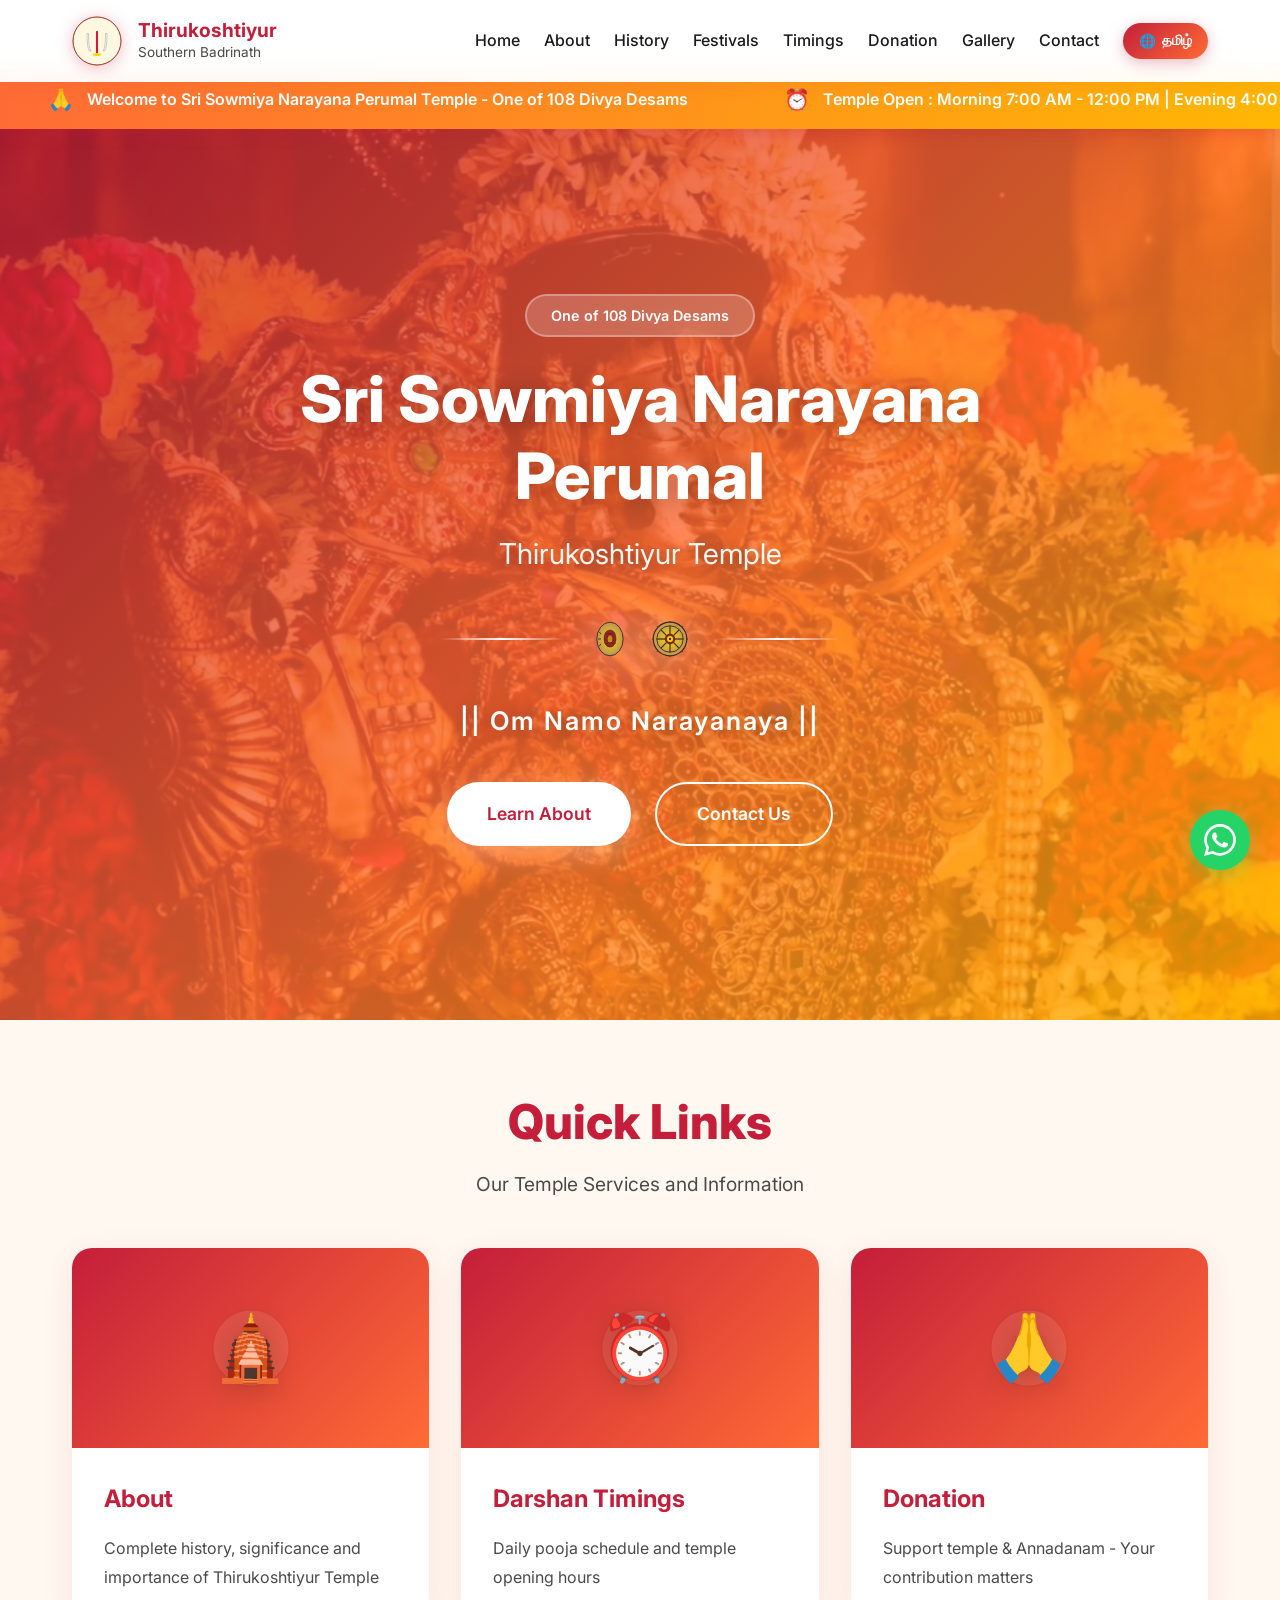
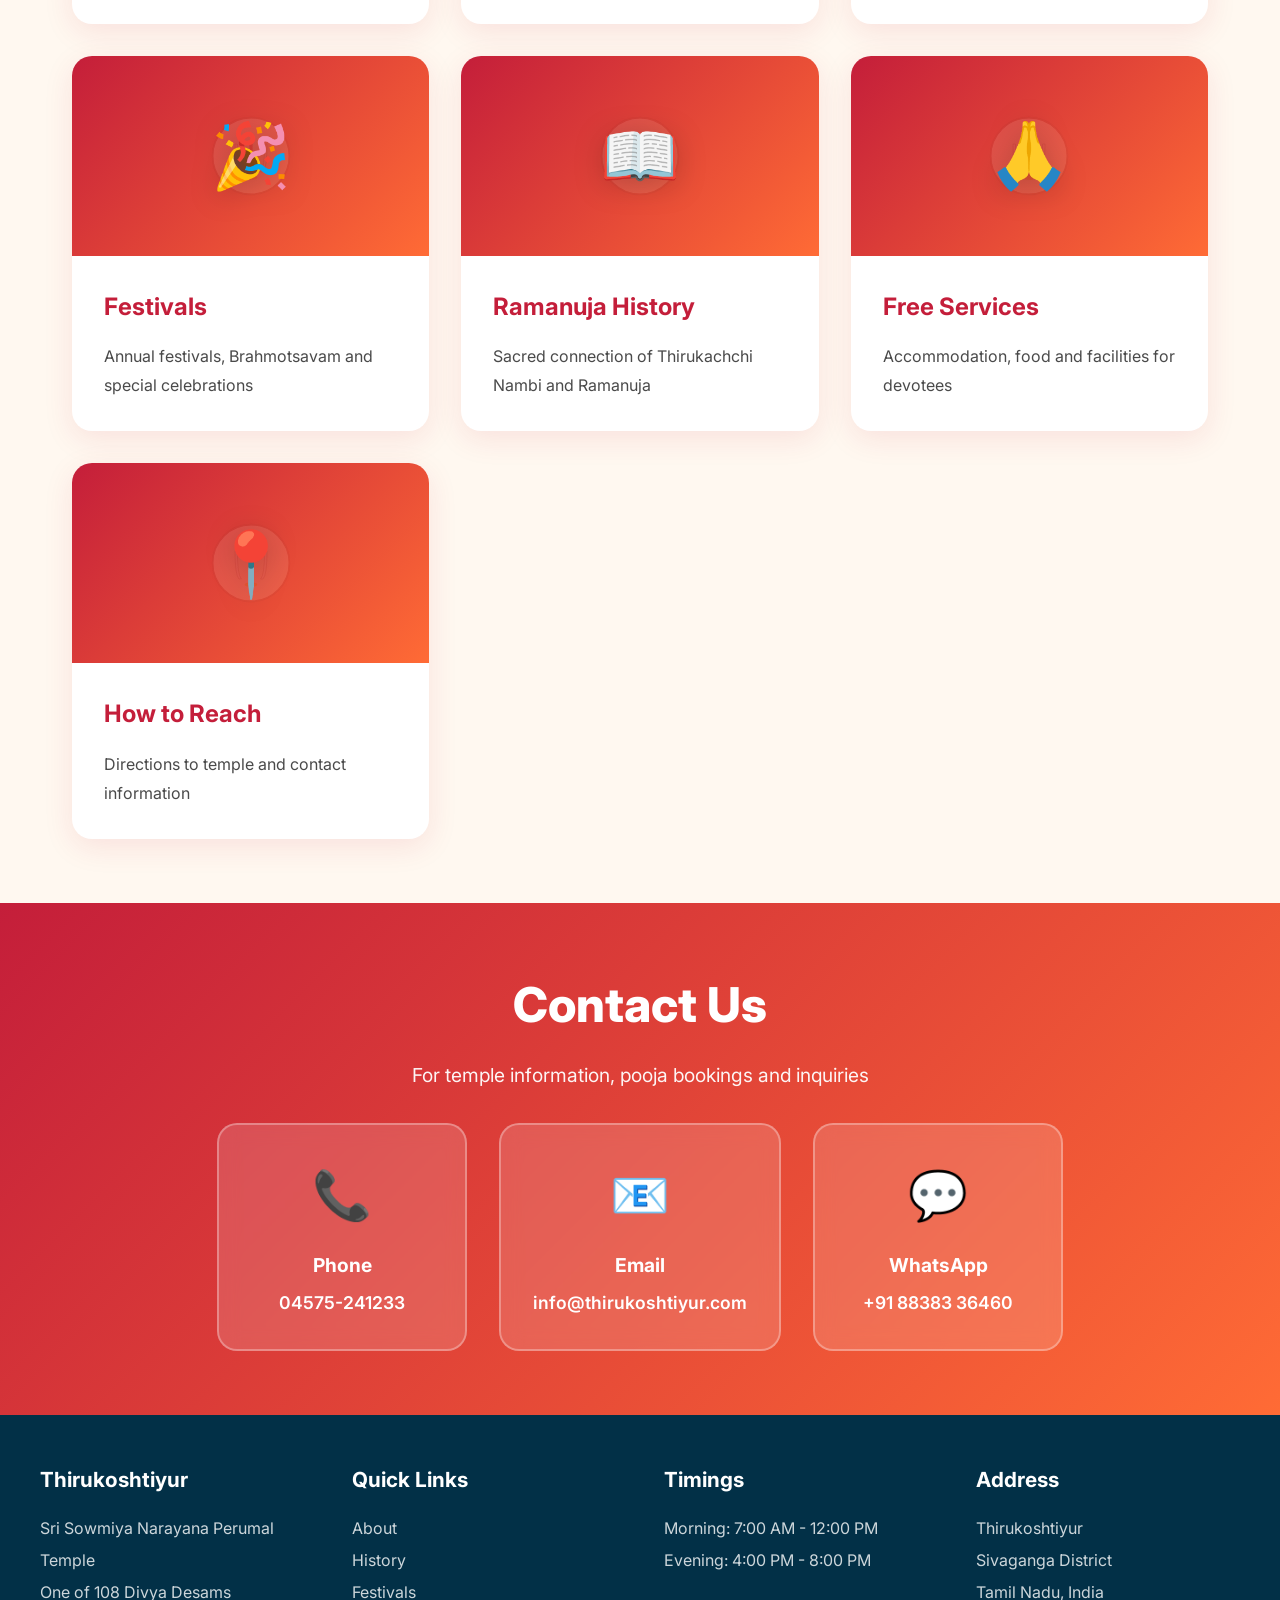
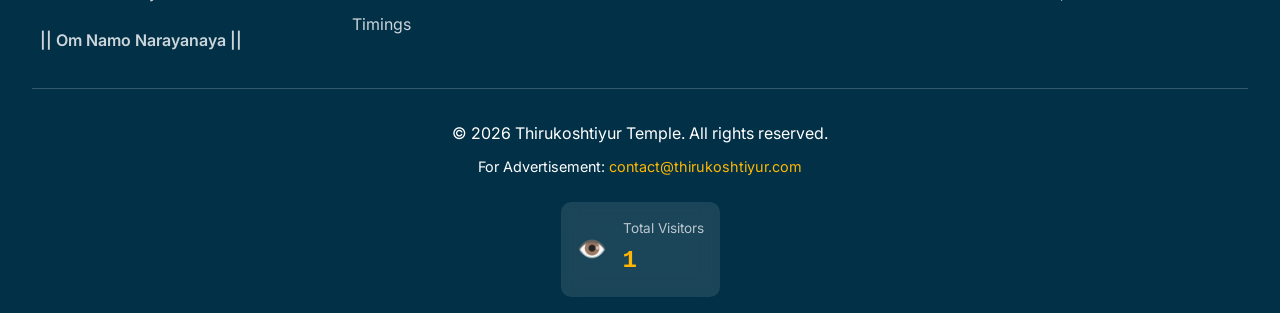
==== commit beec8d48: "fix: Change visitor counter starting value from realistic numbers to zero Updated all 9 pages to sta" ====
--- a/index.html
+++ b/index.html
@@ -1217,7 +1217,7 @@
         .catch(error => {
           console.log('Using localStorage counter as fallback');
           // Fallback to localStorage counter
-          let count = parseInt(localStorage.getItem('visitor-count') || '10000');
+          let count = parseInt(localStorage.getItem('visitor-count') || '0');
           count++;
           localStorage.setItem('visitor-count', count);
           counterElement.textContent = formatNumber(count);
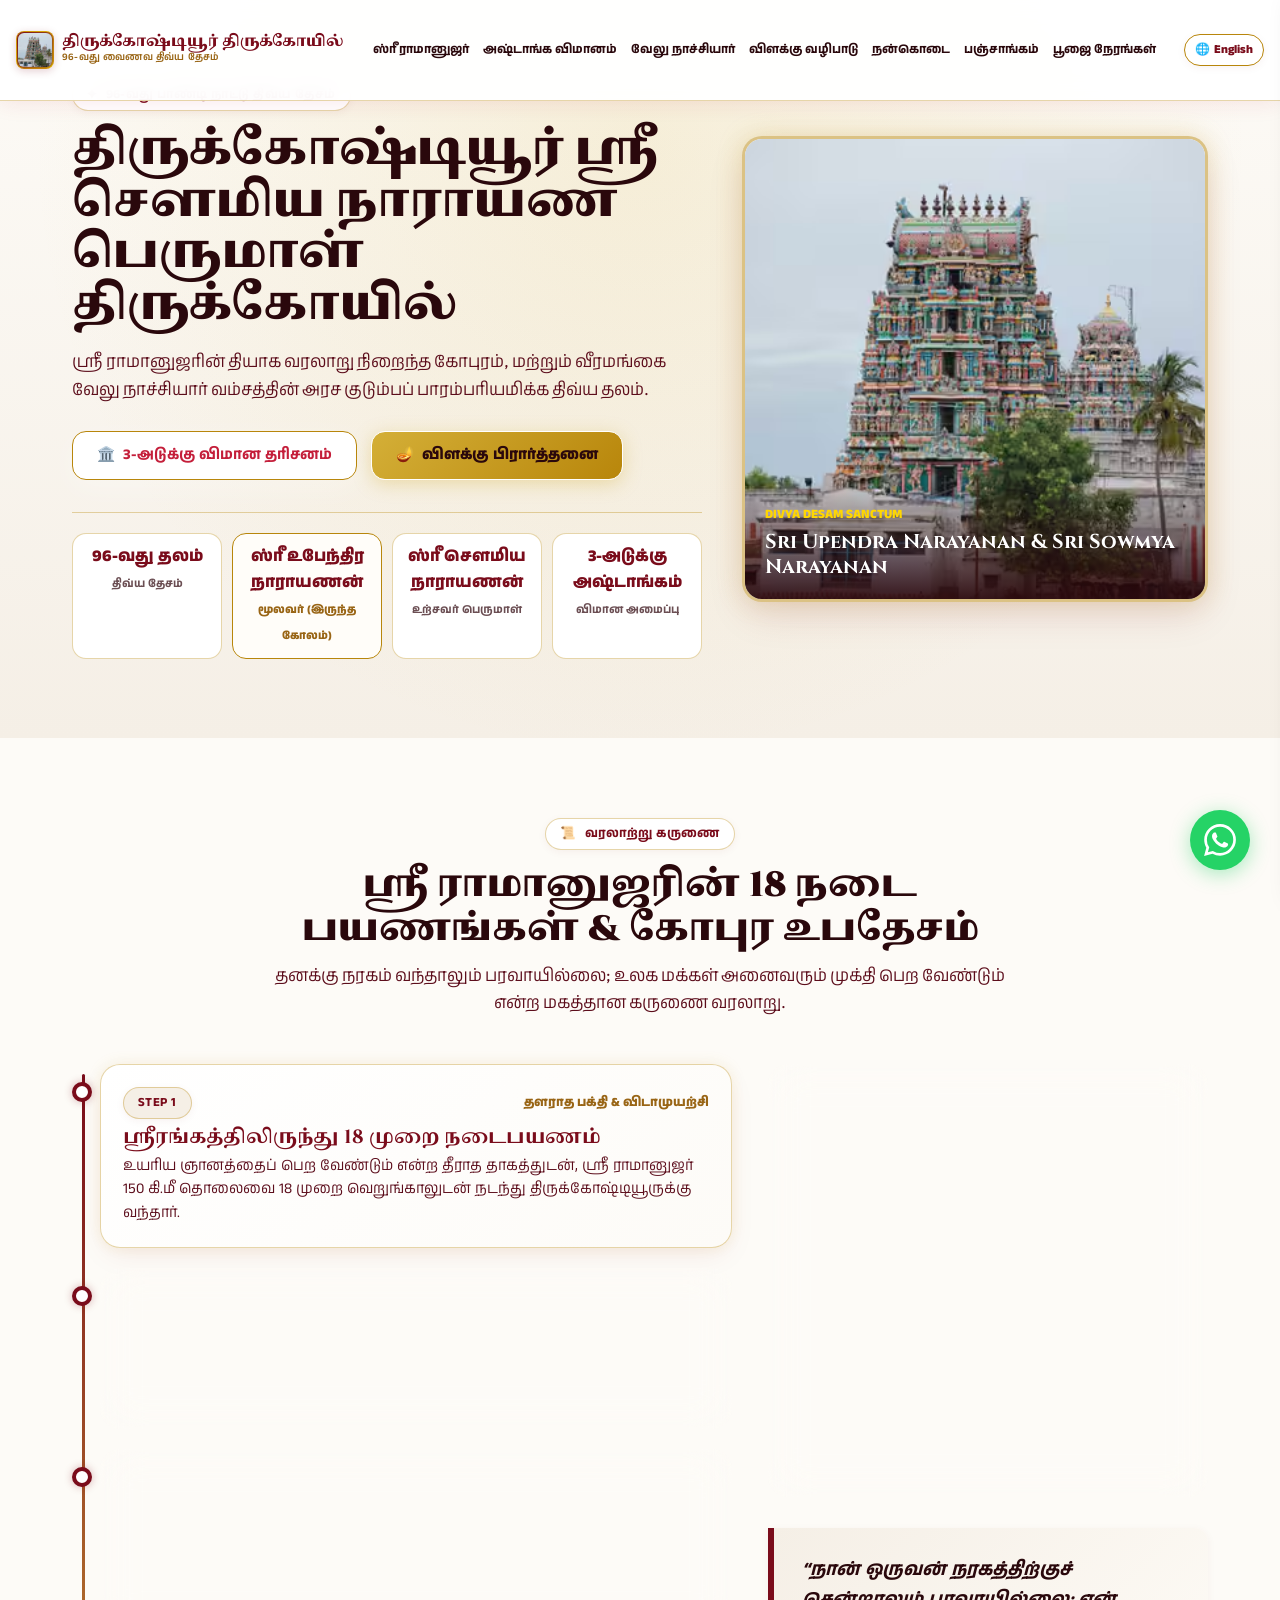
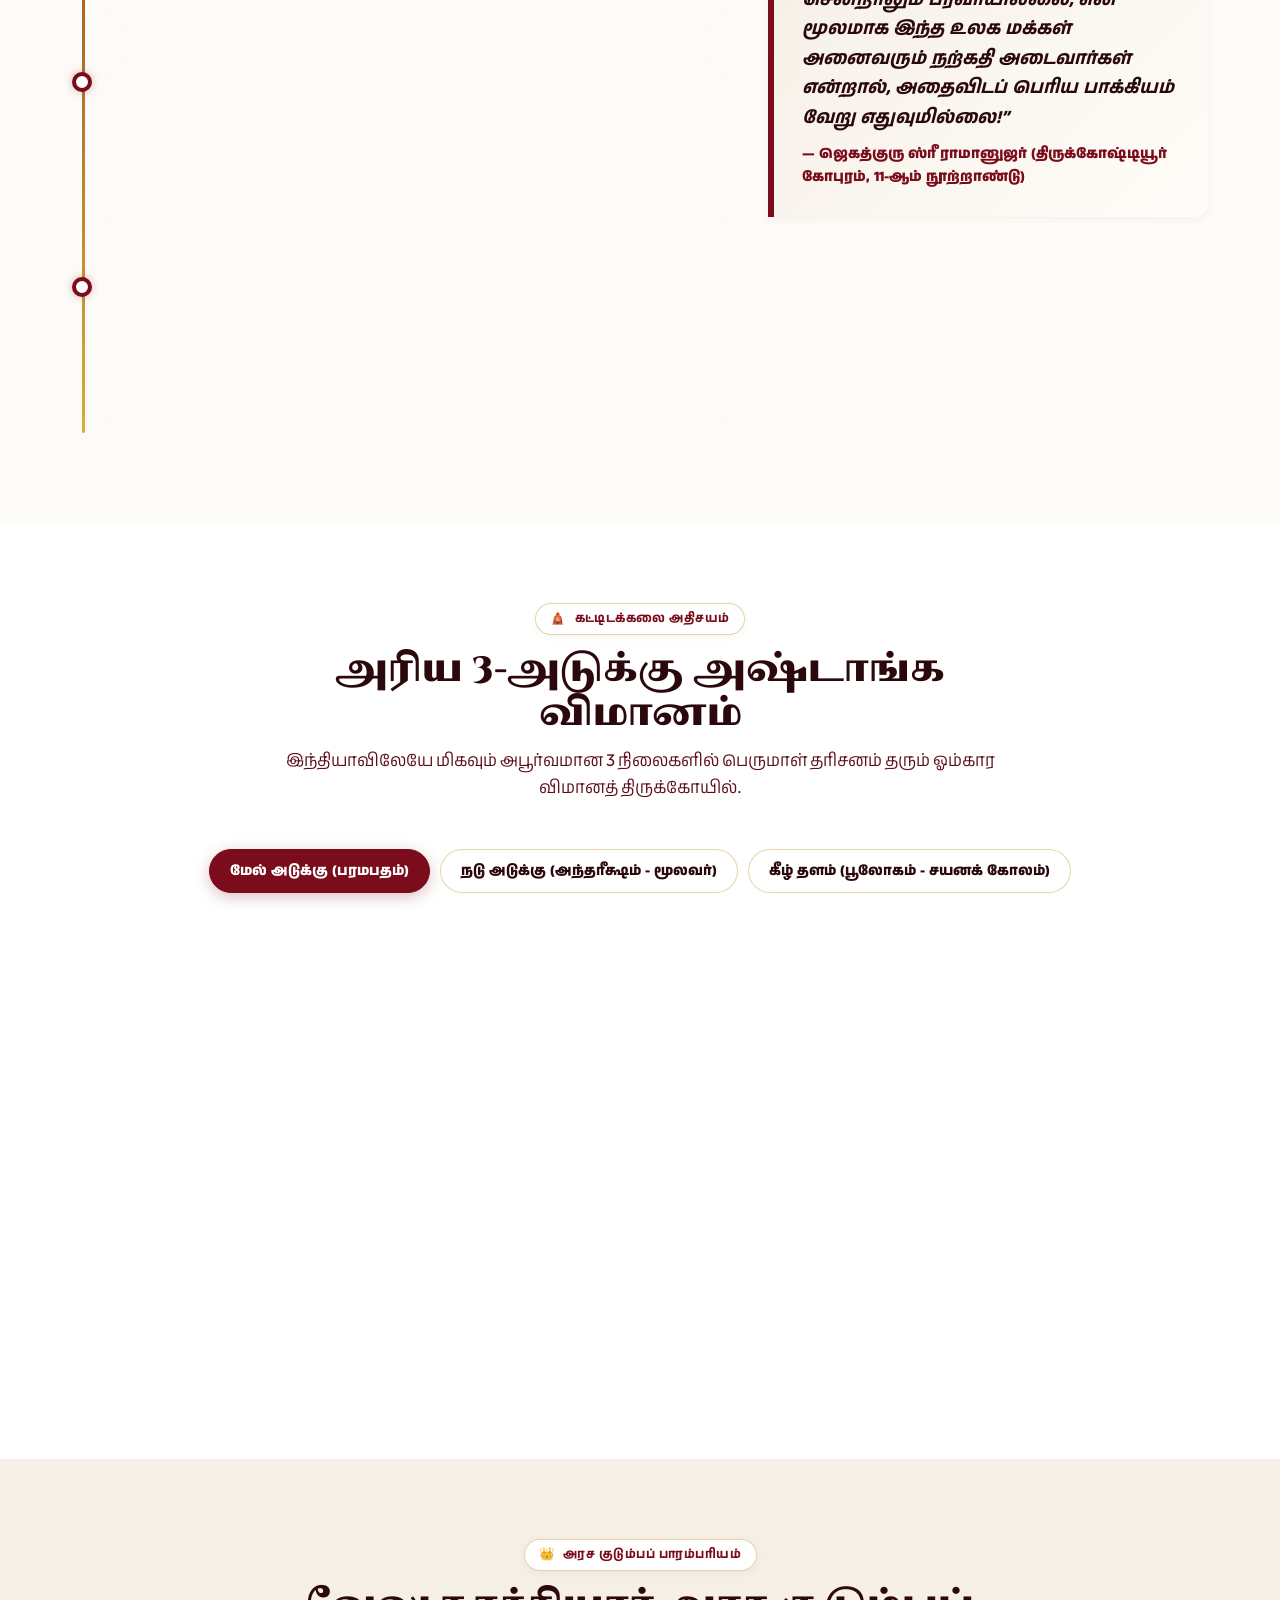
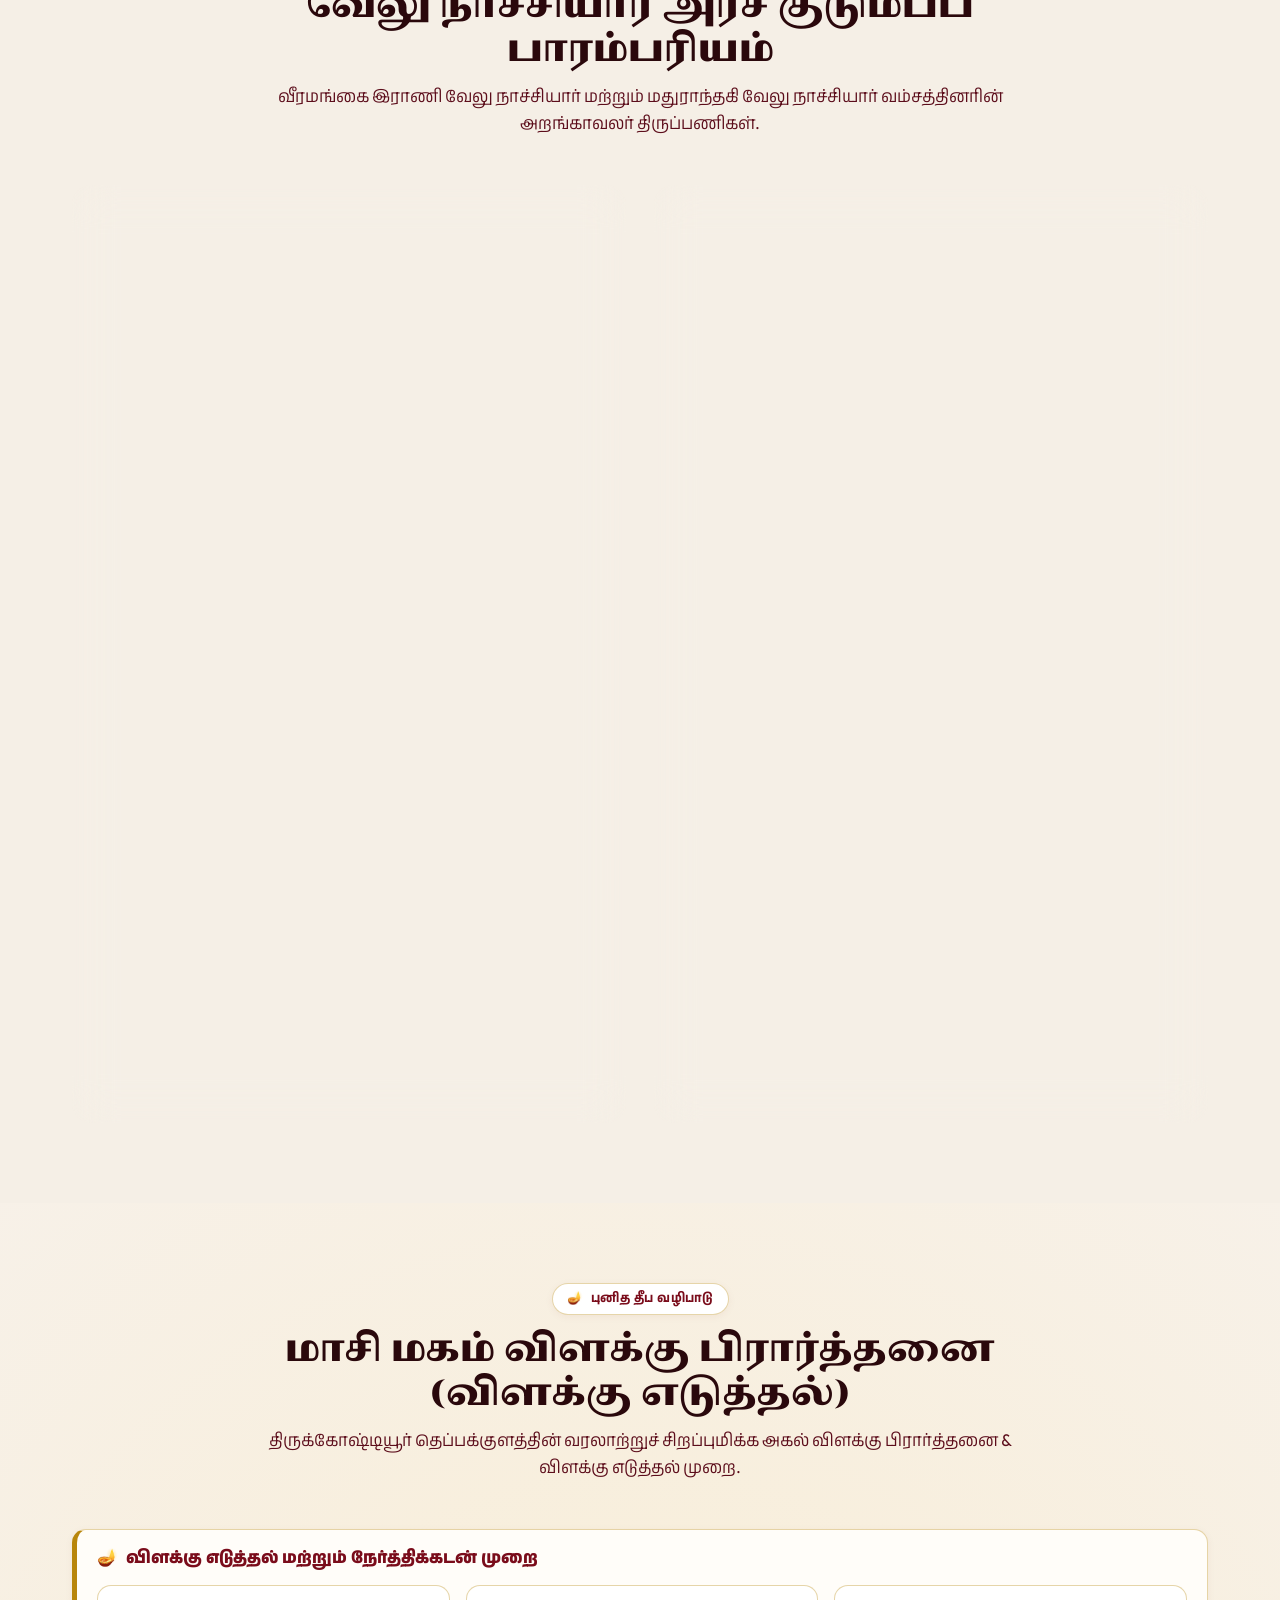
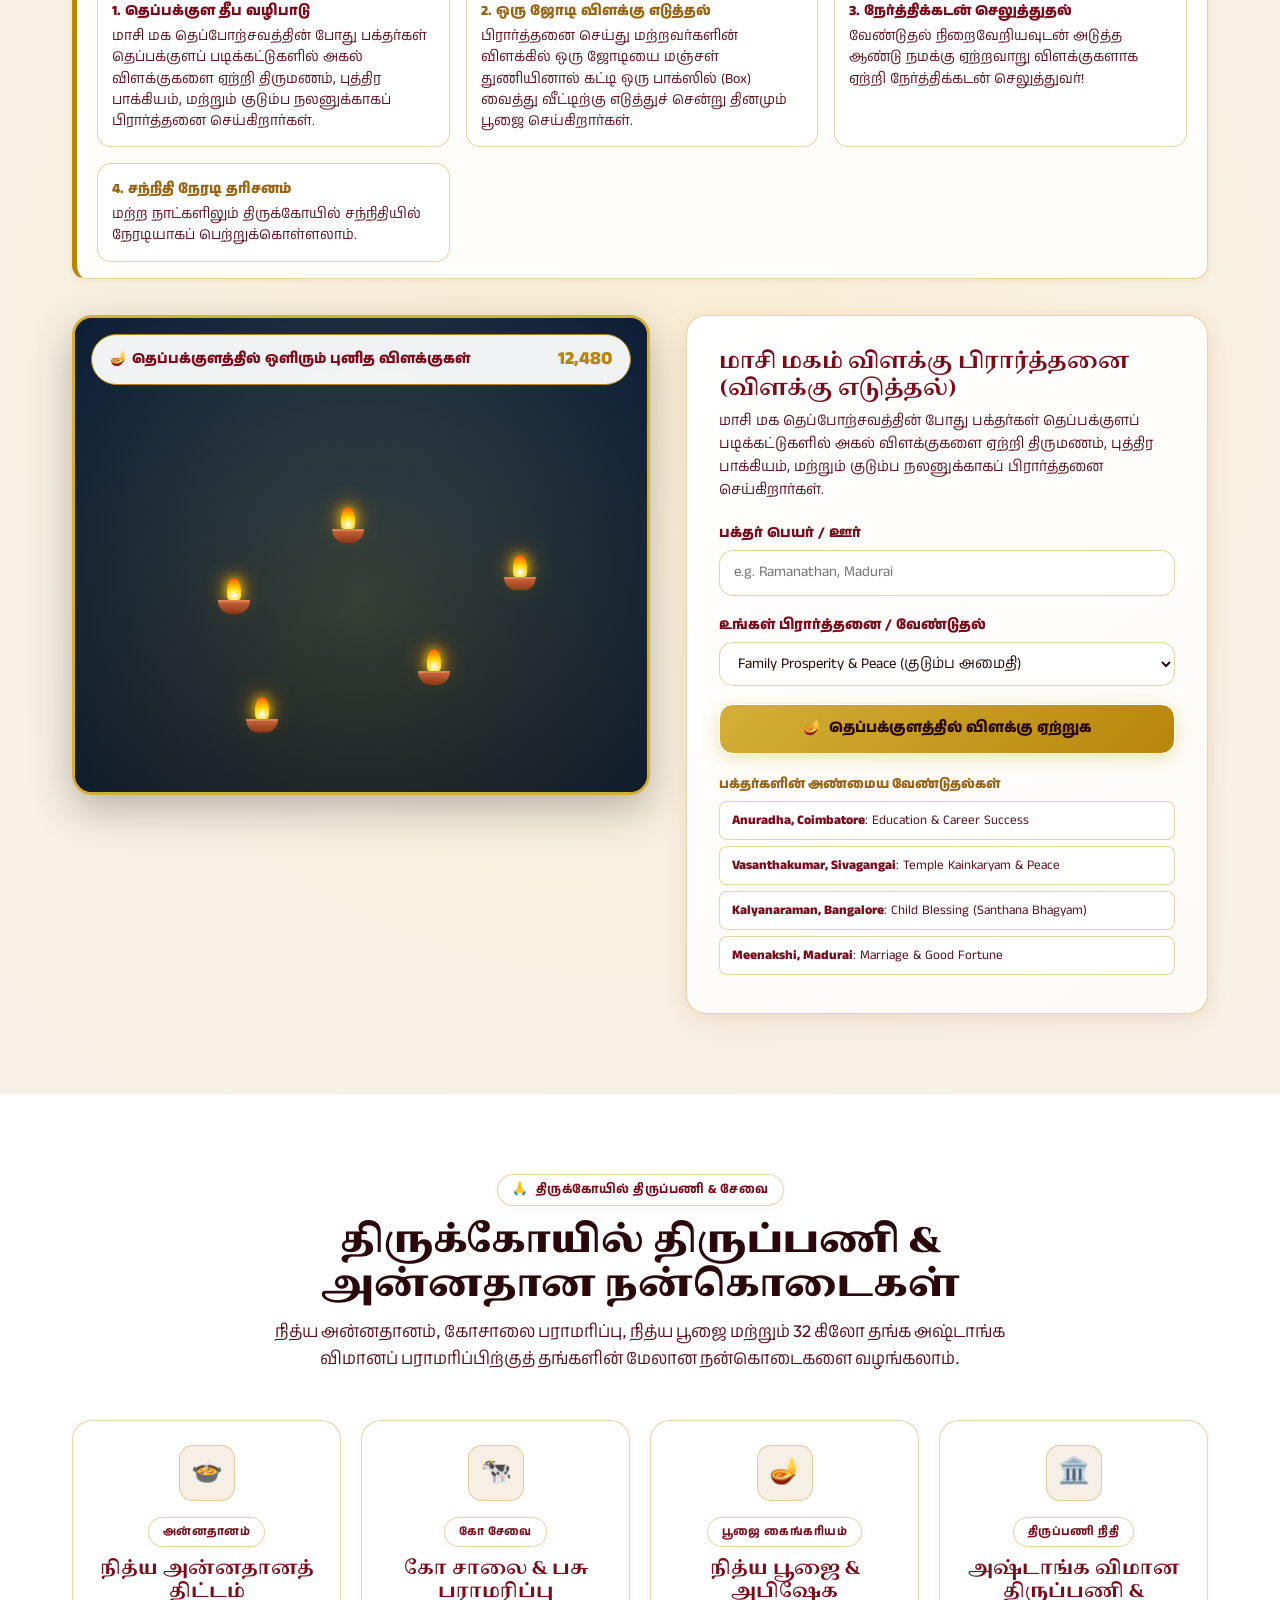
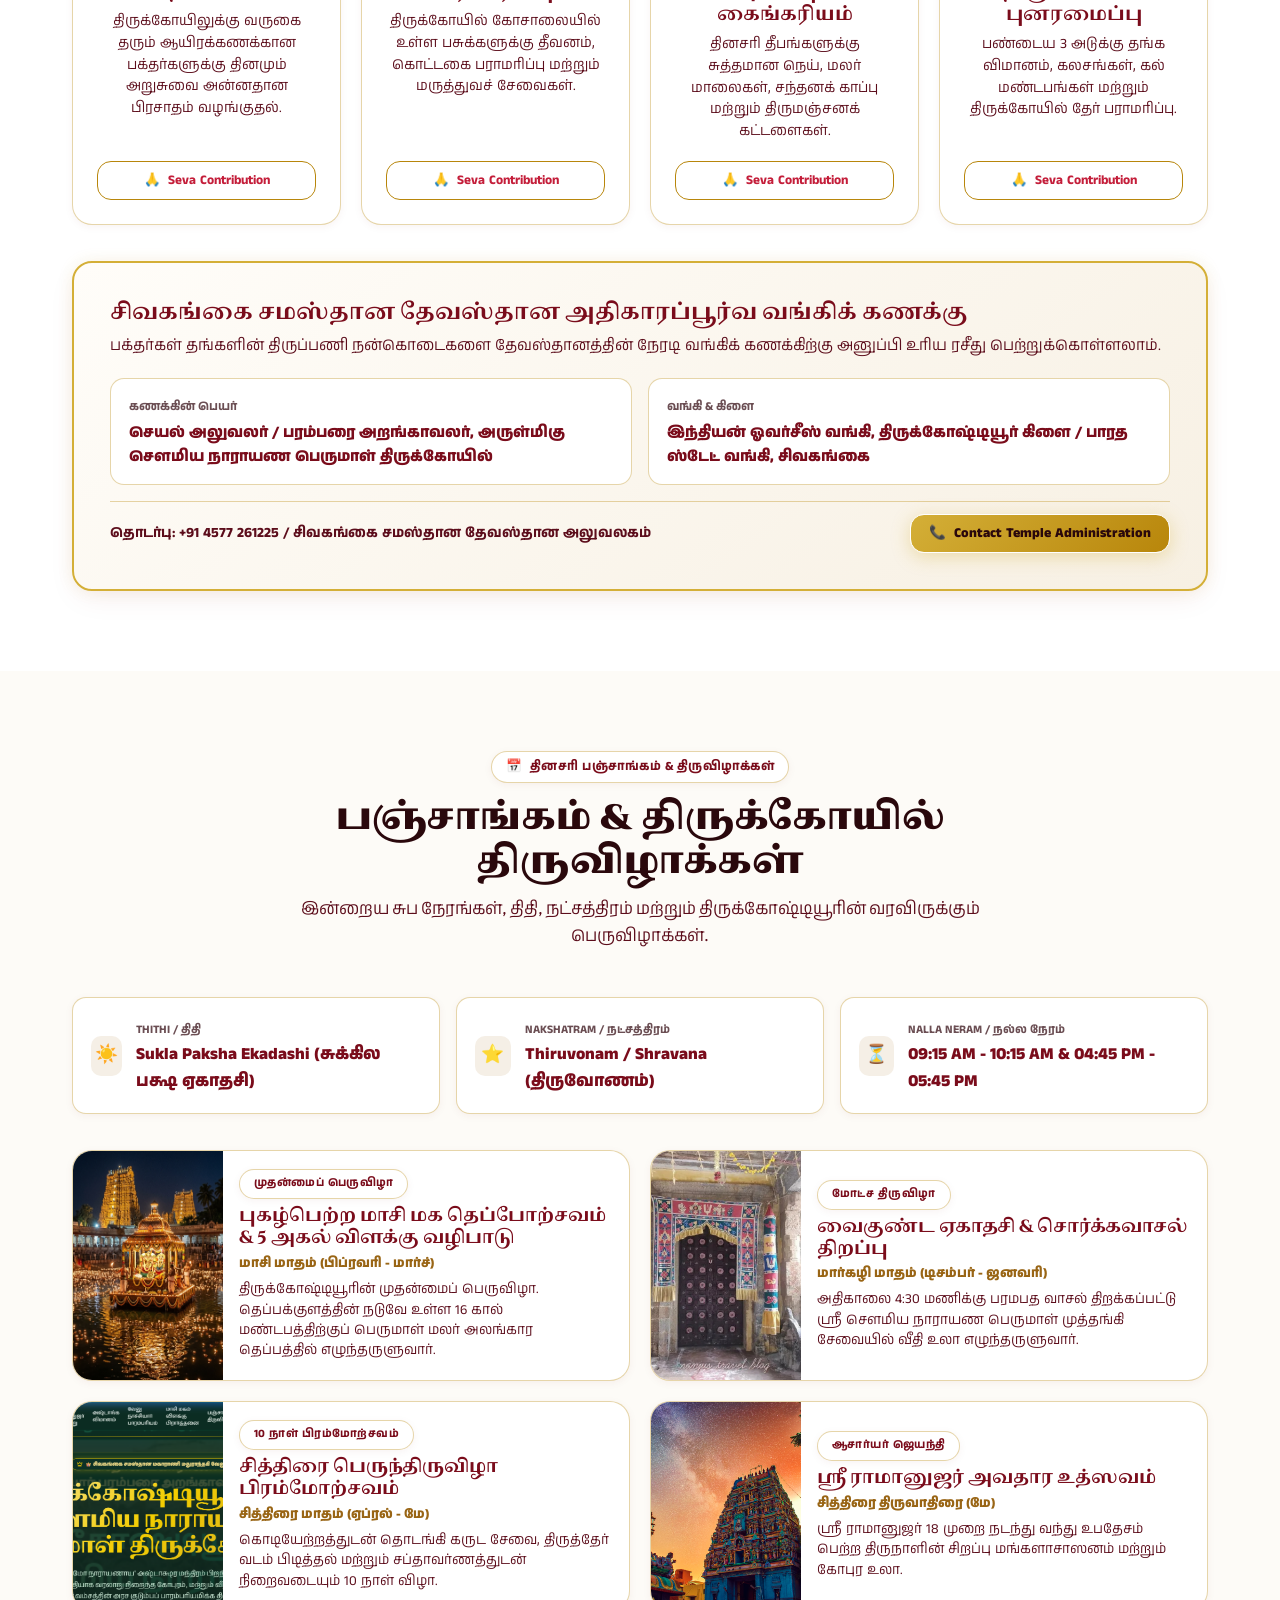
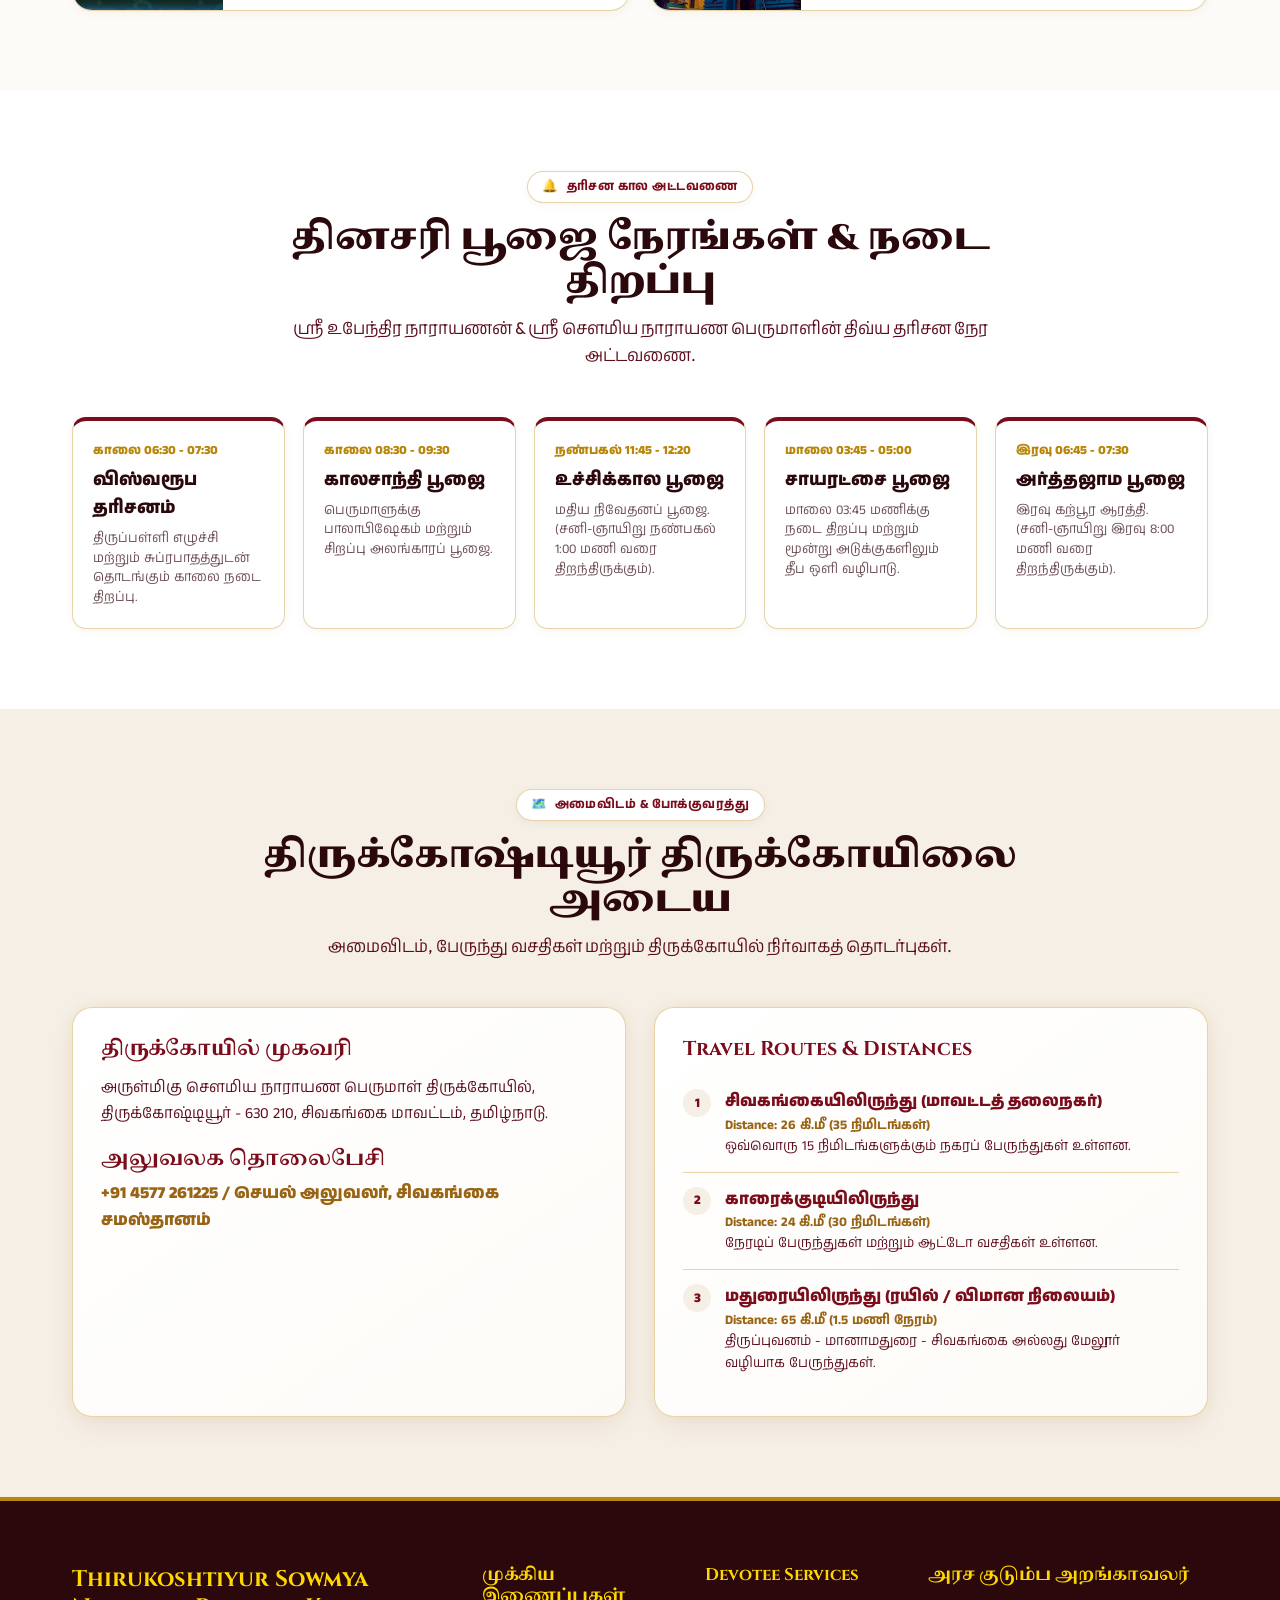
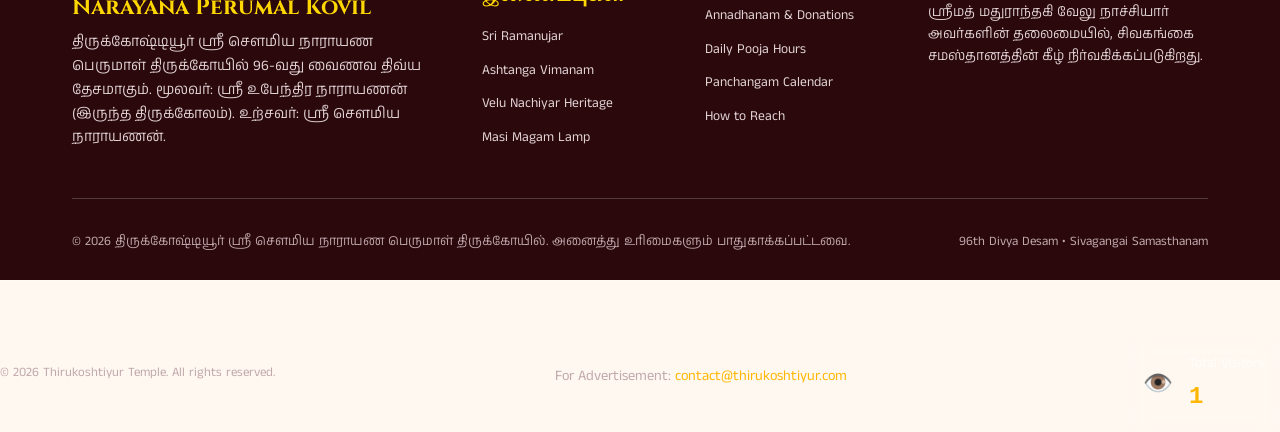
==== commit 6726e600: "Merge branch 'main' into nanthini_dev" ====
--- a/index.html
+++ b/index.html
@@ -1,26 +1,21 @@
 <!DOCTYPE html>
-<html lang="en">
+<html lang="ta">
 <head>
-  <meta charset="UTF-8">
-  <meta name="viewport" content="width=device-width, initial-scale=1.0">
-  <meta http-equiv="X-UA-Compatible" content="IE=edge">
-  
-  <!-- SEO Meta Tags -->
-  <title>Thirukoshtiyur | Sri Sowmiya Narayana Perumal Temple | One of 108 Divya Desams</title>
-  <meta name="description" content="Thirukoshtiyur Sri Sowmiya Narayana Perumal Temple - One of the 108 Divya Desams. Known as the Southern Badrinath.">
-  <meta name="keywords" content="Thirukoshtiyur, Sowmiya Narayana Perumal, Divya Desam, Sivaganga, Tamil Nadu">
-  
-  <!-- Open Graph -->
-  <meta property="og:title" content="Thirukoshtiyur - Sri Sowmiya Narayana Perumal Temple">
-  <meta property="og:description" content="One of 108 Divya Desams - Southern Badrinath">
-  <meta property="og:image" content="https://thirukoshtiyur.com/img/Sowmiyan.jpeg">
-  
-  <!-- Favicon -->
-  <link rel="icon" type="image/svg+xml" href="./assets/images/logo/favicon.svg">
-  
-  <!-- Google Fonts -->
+  <meta charset="UTF-8" />
+  <meta name="viewport" content="width=device-width, initial-scale=1.0" />
+  <title>Thirukoshtiyur Sri Sowmya Narayana Perumal Kovil | 96th Divya Desam | திருக்கோஷ்டியூர்</title>
+  <meta name="description" content="Official website of Thirukoshtiyur Sri Sowmya Narayana Perumal Temple - 96th Vaishnava Divya Desam, birthplace of Om Namo Narayanaya mantra, Ramanujar Gopuram revelation & Velu Nachiyar heritage." />
+  <meta name="keywords" content="Thirukoshtiyur, Sowmya Narayana Perumal, 96th Divya Desam, Ashtakshara Mantra, Om Namo Narayanaya, Ramanujar Gopuram, Velu Nachiyar, Ashtanga Vimanam, Masi Magam, Teppakulam, Sivagangai" />
+  <link rel="icon" type="image/png" href="images/clear_rajagopuram.png" />
+  <link rel="apple-touch-icon" href="images/clear_rajagopuram.png" />
+
+  <!-- Google Fonts: Traditional Temple Typography -->
   <link rel="preconnect" href="https://fonts.googleapis.com">
   <link rel="preconnect" href="https://fonts.gstatic.com" crossorigin>
+  <link href="https://fonts.googleapis.com/css2?family=Anek+Tamil:wght@300;400;500;600;700;800&family=Catamaran:wght@400;600;700;800;900&family=Cinzel:wght@500;700;800;900&family=Cinzel+Decorative:wght@700;900&family=Marcellus&family=Noto+Serif+Tamil:wght@500;700;800;900&family=Outfit:wght@300;400;500;600;700;800&family=Rozha+One&display=swap" rel="stylesheet">
+
+  <!-- Core Temple Design System -->
+  <link rel="stylesheet" href="css/style.css" />
   <link href="https://fonts.googleapis.com/css2?family=Playfair+Display:wght@600;700;800&family=Inter:wght@400;500;600;700&family=Noto+Sans+Tamil:wght@400;600;700&display=swap" rel="stylesheet">
   
   <style>
@@ -779,350 +774,134 @@
     }
   </style>
 </head>
-<body>
-  <!-- Navigation -->
-  <nav class="navbar">
-    <div class="nav-content">
-      <a href="/" class="logo">
-        <img src="./assets/images/logo/namam.svg" alt="Thirukoshtiyur Temple Logo">
-        <div class="logo-text">
-          <h1 data-lang="en">Thirukoshtiyur</h1>
-          <h1 data-lang="ta" class="tamil">திருக்கோஷ்டியூர்</h1>
-          <p data-lang="en">Southern Badrinath</p>
-          <p data-lang="ta" class="tamil">தென் பத்ரிநாத்</p>
+<body class="lang-ta">
+
+  <!-- ================= Sticky Navigation Bar ================= -->
+  <header class="navbar">
+    <div class="navbar-inner">
+      <!-- Brand / Logo -->
+      <a href="#" class="brand-logo">
+        <div class="brand-icon-wrap" style="overflow: hidden; padding: 1px;">
+          <img src="images/clear_rajagopuram.png" alt="Thirukoshtiyur Rajagopuram" style="width: 100%; height: 100%; object-fit: cover; border-radius: 6px;" />
+        </div>
+        <div>
+          <div id="navbarBrandTitle" class="brand-title">திருக்கோஷ்டியூர் திருக்கோயில்</div>
+          <div id="navbarBrandSubtitle" class="brand-subtitle">96-வது வைணவ திவ்ய தேசம்</div>
         </div>
       </a>
-      
-      <div class="menu-toggle" onclick="document.querySelector('.nav-right').classList.toggle('active')">
-        <span></span>
-        <span></span>
-        <span></span>
-      </div>
-      
-      <div class="nav-right">
-        <ul class="nav-menu">
-          <li><a href="/" data-lang="en">Home</a><a href="/" data-lang="ta" class="tamil">முகப்பு</a></li>
-          <li><a href="./pages/about.html" data-lang="en">About</a><a href="./pages/about.html" data-lang="ta" class="tamil">அறிமுகம்</a></li>
-          <li><a href="./pages/history.html" data-lang="en">History</a><a href="./pages/history.html" data-lang="ta" class="tamil">வரலாறு</a></li>
-          <li><a href="./pages/festivals.html" data-lang="en">Festivals</a><a href="./pages/festivals.html" data-lang="ta" class="tamil">திருவிழாக்கள்</a></li>
-          <li><a href="./pages/timings.html" data-lang="en">Timings</a><a href="./pages/timings.html" data-lang="ta" class="tamil">நேரங்கள்</a></li>
-          <li><a href="./pages/donation.html" data-lang="en">Donation</a><a href="./pages/donation.html" data-lang="ta" class="tamil">நன்கொடை</a></li>
-          <li><a href="./pages/gallery.html" data-lang="en">Gallery</a><a href="./pages/gallery.html" data-lang="ta" class="tamil">படத்தொகுப்பு</a></li>
-          <li><a href="./pages/contact.html" data-lang="en">Contact</a><a href="./pages/contact.html" data-lang="ta" class="tamil">தொடர்பு</a></li>
+
+      <!-- Desktop Nav Links -->
+      <nav class="nav-links-wrap">
+        <ul id="navLinks" class="nav-links">
+          <!-- Populated dynamically via JS -->
         </ul>
-        
-        <button class="lang-switcher" onclick="toggleLanguage()">
+      </nav>
+
+      <!-- Nav Actions (Lang switch, Mobile) -->
+      <div class="nav-actions">
+        <button id="langToggleBtn" class="lang-switch-btn">
           <span>🌐</span>
-          <span data-lang="en">தமிழ்</span>
-          <span data-lang="ta">English</span>
+          <span>English</span>
+        </button>
+        <button id="mobileMenuBtn" class="mobile-menu-btn" aria-label="Open Menu">
+          ☰
         </button>
       </div>
     </div>
-  </nav>
-
-  <!-- Notification Banner -->
-  <div class="notification-banner">
-    <div class="notification-content">
-      <!-- Repeat items twice for seamless loop -->
-      <div class="notification-item" data-lang="en">
-        <span class="notification-icon">🙏</span>
-        <span>Welcome to Sri Sowmiya Narayana Perumal Temple - One of 108 Divya Desams</span>
+  </header>
+
+  <!-- ================= Mobile Drawer Navigation ================= -->
+  <div id="mobileNavOverlay" class="mobile-nav-overlay"></div>
+  <div id="mobileNavDrawer" class="mobile-nav-drawer">
+    <div style="display: flex; justify-content: space-between; align-items: center; border-bottom: 1px solid var(--border-gold); padding-bottom: 12px;">
+      <div style="font-weight: 800; color: var(--accent-maroon); font-size: 1.1rem;">Navigation Menu</div>
+      <button id="mobileCloseBtn" style="background: none; border: none; font-size: 1.5rem; color: var(--accent-maroon); cursor: pointer;">✕</button>
+    </div>
+    <div style="display: flex; gap: 8px; margin: 8px 0;">
+      <button id="mobileLangToggleBtn" class="lang-switch-btn" style="width: 100%; justify-content: center;">
+        <span>🌐</span> <span>English</span>
+      </button>
+    </div>
+    <nav id="mobileNavLinks" style="display: flex; flex-direction: column; gap: 8px;">
+      <!-- Populated dynamically via JS -->
+    </nav>
+  </div>
+
+  <!-- ================= Main Content Sections ================= -->
+  <main>
+    <!-- Hero Section -->
+    <section id="hero" class="hero-section">
+      <div class="container" id="heroContent">
+        <!-- Rendered by main.js -->
       </div>
-      <div class="notification-item" data-lang="en">
-        <span class="notification-icon">⏰</span>
-        <span>Temple Open : Morning 7:00 AM - 12:00 PM | Evening 4:00 PM - 8:00 PM</span>
+    </section>
+
+    <!-- Sri Ramanujar 18 Journeys & Gopuram Section -->
+    <section id="ramanuja" class="section-padding" style="background: var(--bg-temple-light);">
+      <div class="container" id="ramanujaContent">
+        <!-- Rendered by main.js -->
       </div>
-      <div class="notification-item" data-lang="en">
-        <span class="notification-icon">📍</span>
-        <span>Located in Sivaganga District, Tamil Nadu</span>
+    </section>
+
+    <!-- 3-Tier Ashtanga Vimanam Section -->
+    <section id="vimanam" class="section-padding" style="background: #FFFFFF;">
+      <div class="container" id="vimanamContent">
+        <!-- Rendered by main.js -->
       </div>
-      <div class="notification-item" data-lang="en">
-        <span class="notification-icon">🎉</span>
-        <span>Experience divine darshan of the Lord in three postures</span>
+    </section>
+
+    <!-- Velu Nachiyar & Madhurandhagi Royal Heritage -->
+    <section id="heritage" class="section-padding" style="background: var(--bg-temple-linen);">
+      <div class="container" id="heritageContent">
+        <!-- Rendered by main.js -->
       </div>
-      
-      <!-- Tamil notifications -->
-      <div class="notification-item tamil" data-lang="ta">
-        <span class="notification-icon">🙏</span>
-        <span>ஸ்ரீ சௌமிய நாராயண பெருமாள் திருக்கோயிலுக்கு உங்களை வரவேற்கிறோம் - 108 திவ்ய தேசங்களில் ஒன்று</span>
+    </section>
+
+    <!-- Masi Magam Virtual Lamp Lighting Ritual -->
+    <section id="lamp" class="lamp-section">
+      <div class="container" id="lampContent">
+        <!-- Rendered by main.js -->
       </div>
-      <div class="notification-item tamil" data-lang="ta">
-        <span class="notification-icon">⏰</span>
-        <span>கோயில் திறக்கும் நேரம்: காலை 7:00 - 12:00 | மாலை 4:00 - 8:00</span>
+    </section>
+
+    <!-- Temple Donations & Endowments Section -->
+    <section id="donations" class="section-padding" style="background: #FFFFFF;">
+      <div class="container" id="donationsContent">
+        <!-- Rendered by main.js -->
       </div>
-      <div class="notification-item tamil" data-lang="ta">
-        <span class="notification-icon">📍</span>
-        <span>சிவகங்கை மாவட்டம், தமிழ்நாடு</span>
+    </section>
+
+    <!-- Panchangam & Upcoming Festivals -->
+    <section id="panchangam" class="section-padding" style="background: var(--bg-temple-light);">
+      <div class="container" id="panchangamContent">
+        <!-- Rendered by main.js -->
       </div>
-      <div class="notification-item tamil" data-lang="ta">
-        <span class="notification-icon">🎉</span>
-        <span>மூன்று நிலைகளில் பெருமாள் தரிசனம்</span>
+    </section>
+
+    <!-- Daily Pooja Timings -->
+    <section id="pooja" class="section-padding" style="background: #FFFFFF;">
+      <div class="container" id="poojaContent">
+        <!-- Rendered by main.js -->
       </div>
-      
-      <!-- Duplicate for seamless loop -->
-      <div class="notification-item" data-lang="en">
-        <span class="notification-icon">🙏</span>
-        <span>Welcome to Sri Sowmiya Narayana Perumal Temple - One of 108 Divya Desams</span>
+    </section>
+
+    <!-- Travel Routes & How to Reach -->
+    <section id="reach" class="section-padding" style="background: var(--bg-temple-linen);">
+      <div class="container" id="travelContent">
+        <!-- Rendered by main.js -->
       </div>
-      <div class="notification-item" data-lang="en">
-        <span class="notification-icon">⏰</span>
-        <span>Temple Open: Morning 7:00 AM - 12:00 PM | Evening 4:00 PM - 8:00 PM</span>
-      </div>
-      <div class="notification-item" data-lang="en">
-        <span class="notification-icon">📍</span>
-        <span>Located in Sivaganga District, Tamil Nadu</span>
-      </div>
-      <div class="notification-item" data-lang="en">
-        <span class="notification-icon">🎉</span>
-        <span>Experience divine darshan of the Lord in three postures</span>
-      </div>
-      
-      <!-- Tamil duplicate -->
-      <div class="notification-item tamil" data-lang="ta">
-        <span class="notification-icon">🙏</span>
-        <span>ஸ்ரீ சௌமிய நாராயண பெருமாள் திருக்கோயிலுக்கு உங்களை வரவேற்கிறோம் - 108 திவ்ய தேசங்களில் ஒன்று</span>
-      </div>
-      <div class="notification-item tamil" data-lang="ta">
-        <span class="notification-icon">⏰</span>
-        <span>கோயில் திறக்கும் நேரம்: காலை 7:00 - 12:00 | மாலை 4:00 - 8:00</span>
-      </div>
-      <div class="notification-item tamil" data-lang="ta">
-        <span class="notification-icon">📍</span>
-        <span>சிவகங்கை மாவட்டம், தமிழ்நாடு</span>
-      </div>
-      <div class="notification-item tamil" data-lang="ta">
-        <span class="notification-icon">🎉</span>
-        <span>மூன்று நிலைகளில் பெருமாள் தரிசனம்</span>
-      </div>
+    </section>
+  </main>
+
+  <!-- ================= Rich Temple Footer ================= -->
+  <footer class="temple-footer">
+    <div class="container" id="footerContent">
+      <!-- Rendered by main.js -->
     </div>
-  </div>
-
-  <!-- Hero Section -->
-  <section class="hero">
-    <div class="hero-content">
-      <span class="hero-badge" data-lang="en">One of 108 Divya Desams</span>
-      <span class="hero-badge tamil" data-lang="ta">108 திவ்ய தேசங்களில் ஒன்று</span>
-      
-      <h1 data-lang="en">Sri Sowmiya Narayana Perumal</h1>
-      <h1 data-lang="ta" class="tamil">ஸ்ரீ சௌமிய நாராயண பெருமாள்</h1>
-      
-      <p class="hero-subtitle" data-lang="en">Thirukoshtiyur Temple</p>
-      <p class="hero-subtitle tamil" data-lang="ta">திருக்கோஷ்டியூர் திருக்கோயில்</p>
-      
-      <div class="hero-divider">
-        <img src="./assets/images/logo/sangu-chakra.svg" alt="Conch and Discus">
-      </div>
-      
-      <p class="hero-mantra" data-lang="en">|| Om Namo Narayanaya ||</p>
-      <p class="hero-mantra tamil" data-lang="ta">|| ஓம் நமோ நாராயணாய ||</p>
-      
-      <div class="hero-buttons">
-        <a href="./pages/about.html" class="btn btn-primary" data-lang="en">Learn About</a>
-        <a href="./pages/about.html" class="btn btn-primary tamil" data-lang="ta">கோயில் பற்றி அறிக</a>
-        
-        <a href="./pages/contact.html" class="btn btn-outline" data-lang="en">Contact Us</a>
-        <a href="./pages/contact.html" class="btn btn-outline tamil" data-lang="ta">எங்களை தொடர்பு கொள்ளுங்கள்</a>
-      </div>
-    </div>
-  </section>
-
-  <!-- Quick Links -->
-  <section class="quick-links">
-    <div class="container">
-      <div class="section-header">
-        <h2 class="section-title" data-lang="en">Quick Links</h2>
-        <h2 class="section-title tamil" data-lang="ta">விரைவு இணைப்புகள்</h2>
-        
-        <p class="section-subtitle" data-lang="en">Our Temple Services and Information</p>
-        <p class="section-subtitle tamil" data-lang="ta">எங்கள் கோயில் சேவைகள் மற்றும் தகவல்கள்</p>
-      </div>
-      
-      <div class="cards-grid">
-        <a href="./pages/about.html" class="card">
-          <div class="card-image">
-            <div class="card-icon">🛕</div>
-          </div>
-          <div class="card-body">
-            <h3 class="card-title" data-lang="en">About</h3>
-            <h3 class="card-title tamil" data-lang="ta">கோயில் அறிமுகம்</h3>
-            
-            <p class="card-text" data-lang="en">Complete history, significance and importance of Thirukoshtiyur Temple</p>
-            <p class="card-text tamil" data-lang="ta">திருக்கோஷ்டியூர் கோயிலின் முழு வரலாறு, சிறப்புகள் மற்றும் முக்கியத்துவம்</p>
-          </div>
-        </a>
-        
-        <a href="./pages/timings.html" class="card">
-          <div class="card-image">
-            <div class="card-icon">⏰</div>
-          </div>
-          <div class="card-body">
-            <h3 class="card-title" data-lang="en">Darshan Timings</h3>
-            <h3 class="card-title tamil" data-lang="ta">தரிசன நேரங்கள்</h3>
-            
-            <p class="card-text" data-lang="en">Daily pooja schedule and temple opening hours</p>
-            <p class="card-text tamil" data-lang="ta">தினசரி பூஜை நேரங்கள் மற்றும் கோயில் திறக்கும் நேரங்கள்</p>
-          </div>
-        </a>
-        
-        <a href="./pages/donation.html" class="card">
-          <div class="card-image">
-            <div class="card-icon">🙏</div>
-          </div>
-          <div class="card-body">
-            <h3 class="card-title" data-lang="en">Donation</h3>
-            <h3 class="card-title tamil" data-lang="ta">நன்கொடை</h3>
-            
-            <p class="card-text" data-lang="en">Support temple & Annadanam - Your contribution matters</p>
-            <p class="card-text tamil" data-lang="ta">கோயில் மற்றும் அன்னதானத்திற்கு ஆதரவு - உங்கள் பங்களிப்பு முக்கியம்</p>
-          </div>
-        </a>
-        
-        <a href="./pages/festivals.html" class="card">
-          <div class="card-image">
-            <div class="card-icon">🎉</div>
-          </div>
-          <div class="card-body">
-            <h3 class="card-title" data-lang="en">Festivals</h3>
-            <h3 class="card-title tamil" data-lang="ta">திருவிழாக்கள்</h3>
-            
-            <p class="card-text" data-lang="en">Annual festivals, Brahmotsavam and special celebrations</p>
-            <p class="card-text tamil" data-lang="ta">வருடாந்திர உற்சவங்கள், பிரம்மோற்சவம் மற்றும் சிறப்பு விழாக்கள்</p>
-          </div>
-        </a>
-        
-        <a href="./pages/history.html" class="card">
-          <div class="card-image">
-            <div class="card-icon">📖</div>
-          </div>
-          <div class="card-body">
-            <h3 class="card-title" data-lang="en">Ramanuja History</h3>
-            <h3 class="card-title tamil" data-lang="ta">ராமானுஜர் வரலாறு</h3>
-            
-            <p class="card-text" data-lang="en">Sacred connection of Thirukachchi Nambi and Ramanuja</p>
-            <p class="card-text tamil" data-lang="ta">இரண்டகல் நம்பி மற்றும் ராமானுஜரின் புனித தொடர்பு</p>
-          </div>
-        </a>
-        
-        <a href="./pages/services.html" class="card">
-          <div class="card-image">
-            <div class="card-icon">🙏</div>
-          </div>
-          <div class="card-body">
-            <h3 class="card-title" data-lang="en">Free Services</h3>
-            <h3 class="card-title tamil" data-lang="ta">இலவச சேவைகள்</h3>
-            
-            <p class="card-text" data-lang="en">Accommodation, food and facilities for devotees</p>
-            <p class="card-text tamil" data-lang="ta">தங்குமிடம், உணவு மற்றும் பக்தர்களுக்கான வசதிகள்</p>
-          </div>
-        </a>
-        
-        <a href="./pages/contact.html" class="card">
-          <div class="card-image">
-            <div class="card-icon">📍</div>
-          </div>
-          <div class="card-body">
-            <h3 class="card-title" data-lang="en">How to Reach</h3>
-            <h3 class="card-title tamil" data-lang="ta">வழிகாட்டி</h3>
-            
-            <p class="card-text" data-lang="en">Directions to temple and contact information</p>
-            <p class="card-text tamil" data-lang="ta">கோயிலுக்கு எப்படி வருவது, தொடர்பு தகவல்கள்</p>
-          </div>
-        </a>
-      </div>
-    </div>
-  </section>
-
-  <!-- Contact CTA -->
-  <section class="contact-cta">
-    <div class="container">
-      <h2 data-lang="en">Contact Us</h2>
-      <h2 data-lang="ta" class="tamil">எங்களை தொடர்பு கொள்ளுங்கள்</h2>
-      
-      <p data-lang="en">For temple information, pooja bookings and inquiries</p>
-      <p data-lang="ta" class="tamil">கோயில் தகவல்கள், பூஜை முன்பதிவு மற்றும் விசாரணைகளுக்கு</p>
-      
-      <div class="contact-methods">
-        <div class="contact-card">
-          <div class="contact-card-icon">📞</div>
-          <h3 data-lang="en">Phone</h3>
-          <h3 data-lang="ta" class="tamil">தொலைபேசி</h3>
-          <a href="tel:+914575241233">04575-241233</a>
-        </div>
-        
-        <div class="contact-card">
-          <div class="contact-card-icon">📧</div>
-          <h3 data-lang="en">Email</h3>
-          <h3 data-lang="ta" class="tamil">மின்னஞ்சல்</h3>
-          <a href="mailto:info@thirukoshtiyur.com">info@thirukoshtiyur.com</a>
-        </div>
-        
-        <div class="contact-card">
-          <div class="contact-card-icon">💬</div>
-          <h3>WhatsApp</h3>
-          <a href="https://wa.me/918838336460" target="_blank">+91 88383 36460</a>
-        </div>
-      </div>
-    </div>
-  </section>
-
-  <!-- Footer -->
-  <footer class="footer">
-    <div class="footer-content">
-      <div class="footer-section">
-        <h3 data-lang="en">Thirukoshtiyur</h3>
-        <h3 data-lang="ta" class="tamil">திருக்கோஷ்டியூர்</h3>
-        
-        <p data-lang="en">Sri Sowmiya Narayana Perumal Temple</p>
-        <p data-lang="ta" class="tamil">ஸ்ரீ சௌமிய நாராயண பெருமாள் திருக்கோயில்</p>
-        
-        <p data-lang="en">One of 108 Divya Desams</p>
-        <p data-lang="ta" class="tamil">108 திவ்ய தேசங்களில் ஒன்று</p>
-        
-        <p style="margin-top: 1rem; font-weight: 600;" data-lang="en">|| Om Namo Narayanaya ||</p>
-        <p style="margin-top: 1rem; font-weight: 600;" data-lang="ta" class="tamil">|| ஓம் நமோ நாராயணாய ||</p>
-      </div>
-      
-      <div class="footer-section">
-        <h3 data-lang="en">Quick Links</h3>
-        <h3 data-lang="ta" class="tamil">விரைவு இணைப்புகள்</h3>
-        
-        <a href="./pages/about.html" data-lang="en">About</a>
-        <a href="./pages/about.html" data-lang="ta" class="tamil">கோயில் அறிமுகம்</a>
-        
-        <a href="./pages/history.html" data-lang="en">History</a>
-        <a href="./pages/history.html" data-lang="ta" class="tamil">வரலாறு</a>
-        
-        <a href="./pages/festivals.html" data-lang="en">Festivals</a>
-        <a href="./pages/festivals.html" data-lang="ta" class="tamil">திருவிழாக்கள்</a>
-        
-        <a href="./pages/timings.html" data-lang="en">Timings</a>
-        <a href="./pages/timings.html" data-lang="ta" class="tamil">நேரங்கள்</a>
-      </div>
-      
-      <div class="footer-section">
-        <h3 data-lang="en">Timings</h3>
-        <h3 data-lang="ta" class="tamil">நேரங்கள்</h3>
-        
-        <p data-lang="en">Morning: 7:00 AM - 12:00 PM</p>
-        <p data-lang="ta" class="tamil">காலை: 7:00 AM - 12:00 PM</p>
-        
-        <p data-lang="en">Evening: 4:00 PM - 8:00 PM</p>
-        <p data-lang="ta" class="tamil">மாலை: 4:00 PM - 8:00 PM</p>
-      </div>
-      
-      <div class="footer-section">
-        <h3 data-lang="en">Address</h3>
-        <h3 data-lang="ta" class="tamil">முகவரி</h3>
-        
-        <p data-lang="en">Thirukoshtiyur</p>
-        <p data-lang="ta" class="tamil">திருக்கோஷ்டியூர்</p>
-        
-        <p data-lang="en">Sivaganga District</p>
-        <p data-lang="ta" class="tamil">சிவகங்கை மாவட்டம்</p>
-        
-        <p data-lang="en">Tamil Nadu, India</p>
-        <p data-lang="ta" class="tamil">தமிழ்நாடு, இந்தியா</p>
-      </div>
+  </footer>
+
+  <!-- ================= Client JavaScript ================= -->
+  <script src="js/main.js"></script>
     </div>
     
     <div class="footer-bottom">
--- a/css/style.css
+++ b/css/style.css
@@ -0,0 +1,1291 @@
+/* ==========================================================================
+   Thirukoshtiyur Sri Sowmya Narayana Perumal Temple - Core Design System
+   Rich South Indian Temple Aesthetics: Gold, Maroon & Linen Palette
+   ========================================================================== */
+
+:root {
+  /* Light Divine Temple Heritage Palette */
+  --bg-temple-light: #FDFBF7;
+  --bg-temple-linen: #F5EFE6;
+  --bg-temple-card: #FFFFFF;
+  --card-temple-glass: rgba(255, 255, 255, 0.95);
+  
+  --accent-gold-royal: #B8860B;
+  --accent-gold-bright: #D4AF37;
+  --accent-gold-deep: #996515;
+  --accent-gold-light: #FBF4E4;
+  --accent-maroon: #7A0C1B;
+  --accent-crimson: #9B111E;
+  --accent-maroon-dark: #5C0D1B;
+  
+  --text-primary: #2A080C;
+  --text-secondary: #5C0D1B;
+  --text-muted: #6B4E53;
+  --text-gold: #996515;
+
+  --border-gold: rgba(184, 134, 11, 0.35);
+  --border-gold-hover: rgba(184, 134, 11, 0.8);
+  
+  --shadow-sm: 0 2px 8px rgba(122, 12, 27, 0.05);
+  --shadow-md: 0 10px 30px -5px rgba(122, 12, 27, 0.08), 0 0 15px rgba(212, 175, 55, 0.12);
+  --shadow-lg: 0 15px 40px -5px rgba(122, 12, 27, 0.14), 0 0 25px rgba(212, 175, 55, 0.25);
+  --shadow-gold: 0 0 25px rgba(212, 175, 55, 0.35);
+
+  --radius-sm: 8px;
+  --radius-md: 14px;
+  --radius-lg: 20px;
+  --radius-full: 9999px;
+
+  --transition-fast: 0.2s ease;
+  --transition-smooth: 0.35s cubic-bezier(0.4, 0, 0.2, 1);
+}
+
+/* ---------------- Reset & Base ---------------- */
+* {
+  margin: 0;
+  padding: 0;
+  box-sizing: border-box;
+}
+
+html {
+  scroll-behavior: smooth;
+  font-size: 16px;
+}
+
+body {
+  background-color: var(--bg-temple-light);
+  color: var(--text-primary);
+  font-family: 'Outfit', 'Catamaran', 'Anek Tamil', sans-serif;
+  line-height: 1.6;
+  overflow-x: hidden;
+  -webkit-font-smoothing: antialiased;
+}
+
+body.lang-ta {
+  font-family: 'Anek Tamil', 'Noto Serif Tamil', 'Catamaran', sans-serif;
+}
+
+/* Selection */
+::selection {
+  background: var(--accent-gold-royal);
+  color: #ffffff;
+}
+
+/* ---------------- Typography ---------------- */
+.font-heading {
+  font-family: 'Cinzel', 'Noto Serif Tamil', 'Marcellus', serif;
+}
+
+.font-decorative {
+  font-family: 'Cinzel Decorative', 'Rozha One', 'Noto Serif Tamil', serif;
+}
+
+.font-body {
+  font-family: 'Outfit', 'Anek Tamil', sans-serif;
+}
+
+h1, h2, h3, h4, h5, h6 {
+  color: var(--text-primary);
+  font-family: 'Cinzel', 'Noto Serif Tamil', 'Marcellus', serif;
+  font-weight: 700;
+  line-height: 1.25;
+}
+
+a {
+  color: inherit;
+  text-decoration: none;
+  transition: var(--transition-fast);
+}
+
+img {
+  max-width: 100%;
+  height: auto;
+  display: block;
+}
+
+button, input, select, textarea {
+  font: inherit;
+}
+
+/* ---------------- Shimmer & Gradient Texts ---------------- */
+.shimmer-text {
+  background: linear-gradient(135deg, #7A0C1B 0%, #B8860B 60%, #5C0D1B 100%);
+  -webkit-background-clip: text;
+  -webkit-text-fill-color: transparent;
+}
+
+.gold-shimmer-text {
+  background: linear-gradient(135deg, #5C0D1B 0%, #996515 50%, #7A0C1B 100%);
+  -webkit-background-clip: text;
+  -webkit-text-fill-color: transparent;
+}
+
+.maroon-shimmer-text {
+  background: linear-gradient(135deg, #7A0C1B 0%, #9B111E 60%, #2A080C 100%);
+  -webkit-background-clip: text;
+  -webkit-text-fill-color: transparent;
+}
+
+/* ---------------- Glassmorphism & Cards ---------------- */
+.temple-glass {
+  background: rgba(255, 255, 255, 0.95);
+  backdrop-filter: blur(16px);
+  -webkit-backdrop-filter: blur(16px);
+  border: 1px solid var(--border-gold);
+  box-shadow: 0 4px 20px rgba(0, 0, 0, 0.05);
+}
+
+.temple-glass-card {
+  background: linear-gradient(145deg, #FFFFFF 0%, #FDFBF7 100%);
+  backdrop-filter: blur(20px);
+  -webkit-backdrop-filter: blur(20px);
+  border: 1px solid var(--border-gold);
+  border-radius: var(--radius-lg);
+  box-shadow: var(--shadow-md);
+  transition: var(--transition-smooth);
+}
+
+.temple-glass-card:hover {
+  border-color: var(--border-gold-hover);
+  box-shadow: var(--shadow-lg);
+  transform: translateY(-4px);
+}
+
+.temple-gold-card {
+  background: linear-gradient(145deg, #FFFDF9 0%, #F7F0E3 100%);
+  backdrop-filter: blur(20px);
+  border: 2px solid rgba(184, 134, 11, 0.6);
+  border-radius: var(--radius-lg);
+  box-shadow: 0 10px 35px -5px rgba(122, 12, 27, 0.1), 0 0 25px rgba(212, 175, 55, 0.2);
+}
+
+/* ---------------- Badges & Buttons ---------------- */
+.temple-badge {
+  display: inline-flex;
+  align-items: center;
+  gap: 8px;
+  padding: 5px 14px;
+  border-radius: var(--radius-full);
+  background: #FFFFFF;
+  color: var(--accent-maroon);
+  font-size: 0.78rem;
+  font-weight: 700;
+  text-transform: uppercase;
+  letter-spacing: 0.04em;
+  border: 1px solid var(--border-gold);
+  box-shadow: var(--shadow-sm);
+}
+
+.btn-primary {
+  display: inline-flex;
+  align-items: center;
+  justify-content: center;
+  gap: 8px;
+  padding: 12px 24px;
+  border-radius: var(--radius-md);
+  background: linear-gradient(135deg, var(--accent-maroon) 0%, var(--accent-maroon-dark) 100%);
+  color: #FFFFFF;
+  font-weight: 700;
+  font-size: 0.92rem;
+  border: 1px solid var(--accent-gold-royal);
+  box-shadow: 0 4px 15px rgba(122, 12, 27, 0.25);
+  cursor: pointer;
+  transition: var(--transition-smooth);
+  white-space: nowrap;
+}
+
+.btn-primary:hover {
+  background: linear-gradient(135deg, var(--accent-crimson) 0%, var(--accent-maroon) 100%);
+  box-shadow: 0 6px 20px rgba(122, 12, 27, 0.4), 0 0 15px rgba(212, 175, 55, 0.4);
+  transform: translateY(-2px);
+}
+
+.btn-secondary {
+  display: inline-flex;
+  align-items: center;
+  justify-content: center;
+  gap: 8px;
+  padding: 12px 24px;
+  border-radius: var(--radius-md);
+  background: #FFFFFF;
+  color: var(--accent-maroon);
+  font-weight: 700;
+  font-size: 0.92rem;
+  border: 1px solid var(--accent-gold-royal);
+  box-shadow: var(--shadow-sm);
+  cursor: pointer;
+  transition: var(--transition-smooth);
+  white-space: nowrap;
+}
+
+.btn-secondary:hover {
+  background: var(--bg-temple-linen);
+  border-color: var(--accent-maroon);
+  transform: translateY(-2px);
+}
+
+.btn-gold {
+  display: inline-flex;
+  align-items: center;
+  justify-content: center;
+  gap: 8px;
+  padding: 12px 24px;
+  border-radius: var(--radius-md);
+  background: linear-gradient(135deg, var(--accent-gold-bright) 0%, var(--accent-gold-royal) 100%);
+  color: #2A080C;
+  font-weight: 800;
+  font-size: 0.92rem;
+  border: 1px solid #FFFFFF;
+  box-shadow: 0 4px 18px rgba(212, 175, 55, 0.35);
+  cursor: pointer;
+  transition: var(--transition-smooth);
+  white-space: nowrap;
+}
+
+.btn-gold:hover {
+  background: linear-gradient(135deg, #FFE57F 0%, var(--accent-gold-bright) 100%);
+  box-shadow: 0 6px 24px rgba(212, 175, 55, 0.5);
+  transform: translateY(-2px);
+}
+
+/* ---------------- Layout & Containers ---------------- */
+.container {
+  width: 100%;
+  max-width: 1360px;
+  margin: 0 auto;
+  padding: 0 20px;
+}
+
+.section-padding {
+  padding: 80px 0;
+}
+
+.section-header {
+  text-align: center;
+  max-width: 760px;
+  margin: 0 auto 48px;
+}
+
+.section-header h2 {
+  font-size: 2.2rem;
+  font-weight: 900;
+  margin: 14px 0 10px;
+  color: var(--text-primary);
+}
+
+.section-header p {
+  font-size: 1.05rem;
+  color: var(--text-secondary);
+}
+
+/* ---------------- Header & Navbar (Zero Overlap Guaranteed) ---------------- */
+.navbar {
+  position: sticky;
+  top: 0;
+  z-index: 1000;
+  background: rgba(253, 251, 247, 0.98);
+  backdrop-filter: blur(16px);
+  -webkit-backdrop-filter: blur(16px);
+  border-bottom: 1px solid var(--border-gold);
+  box-shadow: 0 2px 15px rgba(0, 0, 0, 0.04);
+  width: 100%;
+}
+
+.navbar-inner {
+  display: flex;
+  align-items: center;
+  justify-content: space-between;
+  height: 68px;
+  gap: 8px;
+  max-width: 1440px;
+  margin: 0 auto;
+  padding: 0 16px;
+}
+
+.brand-logo {
+  display: flex;
+  align-items: center;
+  gap: 8px;
+  flex-shrink: 0;
+  text-decoration: none;
+}
+
+.brand-icon-wrap {
+  width: 38px;
+  height: 38px;
+  border-radius: 8px;
+  background: linear-gradient(135deg, var(--accent-maroon) 0%, var(--accent-gold-royal) 100%);
+  display: flex;
+  align-items: center;
+  justify-content: center;
+  color: #FFD700;
+  box-shadow: 0 2px 8px rgba(122, 12, 27, 0.2);
+  border: 1px solid rgba(255, 215, 0, 0.5);
+  font-size: 1.15rem;
+  flex-shrink: 0;
+}
+
+.brand-title {
+  font-family: 'Cinzel', 'Noto Serif Tamil', serif;
+  font-size: 0.92rem;
+  font-weight: 800;
+  color: var(--accent-maroon);
+  line-height: 1.1;
+  white-space: nowrap;
+}
+
+.brand-subtitle {
+  font-size: 0.62rem;
+  font-weight: 600;
+  color: var(--accent-gold-deep);
+  letter-spacing: 0.02em;
+  white-space: nowrap;
+}
+
+/* Nav Links Wrap - Clean Single Line */
+.nav-links-wrap {
+  display: flex;
+  align-items: center;
+  justify-content: center;
+  flex: 1;
+  min-width: 0;
+}
+
+.nav-links {
+  display: flex;
+  align-items: center;
+  gap: 2px;
+  list-style: none;
+  flex-wrap: nowrap;
+  margin: 0;
+  padding: 0;
+}
+
+.nav-link {
+  font-size: 0.76rem;
+  font-weight: 700;
+  color: var(--text-primary);
+  padding: 4px 6px;
+  border-radius: 6px;
+  white-space: nowrap;
+  transition: var(--transition-fast);
+  display: inline-block;
+}
+
+.nav-link:hover {
+  color: var(--accent-maroon);
+  background: rgba(184, 134, 11, 0.12);
+}
+
+.nav-actions {
+  display: flex;
+  align-items: center;
+  gap: 6px;
+  flex-shrink: 0;
+}
+
+.chant-btn-nav {
+  display: inline-flex;
+  align-items: center;
+  gap: 4px;
+  padding: 5px 10px;
+  border-radius: var(--radius-full);
+  background: linear-gradient(135deg, #7A0C1B 0%, #5C0D1B 100%);
+  border: 1px solid #FFD700;
+  color: #FFD700;
+  font-size: 0.72rem;
+  font-weight: 800;
+  cursor: pointer;
+  box-shadow: 0 2px 8px rgba(122, 12, 27, 0.2);
+  transition: var(--transition-smooth);
+  white-space: nowrap;
+}
+
+.chant-btn-nav:hover {
+  background: linear-gradient(135deg, #9B111E 0%, #7A0C1B 100%);
+  box-shadow: 0 0 12px rgba(255, 215, 0, 0.5);
+  transform: scale(1.02);
+}
+
+.chant-btn-nav.playing {
+  animation: pulseGlow 1.2s infinite ease-in-out;
+  background: linear-gradient(135deg, #B8860B 0%, #7A0C1B 100%);
+  color: #FFFFFF;
+}
+
+.lang-switch-btn {
+  display: inline-flex;
+  align-items: center;
+  gap: 4px;
+  padding: 5px 10px;
+  border-radius: var(--radius-full);
+  background: #FFFFFF;
+  border: 1.5px solid var(--accent-gold-royal);
+  color: var(--accent-maroon);
+  font-weight: 800;
+  font-size: 0.75rem;
+  cursor: pointer;
+  box-shadow: var(--shadow-sm);
+  transition: var(--transition-smooth);
+  white-space: nowrap;
+}
+
+.lang-switch-btn:hover {
+  background: var(--accent-maroon);
+  color: #FFFFFF;
+  border-color: var(--accent-maroon);
+}
+
+.mobile-menu-btn {
+  display: none;
+  background: none;
+  border: 1.5px solid var(--border-gold);
+  padding: 4px 8px;
+  border-radius: 6px;
+  font-size: 1.2rem;
+  color: var(--accent-maroon);
+  cursor: pointer;
+}
+
+/* Mobile Nav Drawer */
+.mobile-nav-overlay {
+  display: none;
+  position: fixed;
+  inset: 0;
+  background: rgba(0, 0, 0, 0.5);
+  backdrop-filter: blur(4px);
+  z-index: 1001;
+}
+
+.mobile-nav-overlay.active {
+  display: block;
+}
+
+.mobile-nav-drawer {
+  position: fixed;
+  top: 0;
+  right: -320px;
+  width: 300px;
+  height: 100vh;
+  background: #FFFFFF;
+  z-index: 1002;
+  box-shadow: -5px 0 25px rgba(0, 0, 0, 0.15);
+  padding: 24px;
+  display: flex;
+  flex-direction: column;
+  gap: 16px;
+  transition: right 0.3s ease;
+  overflow-y: auto;
+}
+
+.mobile-nav-drawer.active {
+  right: 0;
+}
+
+/* ---------------- Hero Section ---------------- */
+.hero-section {
+  position: relative;
+  min-height: 82vh;
+  display: flex;
+  align-items: center;
+  padding: 50px 0;
+  background: radial-gradient(circle at 50% 20%, rgba(212, 175, 55, 0.15) 0%, rgba(253, 251, 247, 0) 70%),
+              linear-gradient(180deg, #FDFBF7 0%, #F5EFE6 100%);
+  overflow: hidden;
+}
+
+.hero-grid {
+  display: grid;
+  grid-template-columns: 1.15fr 0.85fr;
+  gap: 40px;
+  align-items: center;
+}
+
+.hero-mantra-pill {
+  display: inline-block;
+  padding: 6px 16px;
+  border-radius: var(--radius-full);
+  background: linear-gradient(135deg, #7A0C1B 0%, #5C0D1B 100%);
+  color: #FFD700;
+  font-size: 0.82rem;
+  font-weight: 800;
+  letter-spacing: 0.06em;
+  box-shadow: 0 4px 12px rgba(122, 12, 27, 0.2);
+  margin-bottom: 16px;
+}
+
+.hero-title {
+  font-size: 2.8rem;
+  font-weight: 900;
+  color: var(--text-primary);
+  line-height: 1.15;
+  margin-bottom: 16px;
+}
+
+.hero-desc {
+  font-size: 1.05rem;
+  color: var(--text-secondary);
+  line-height: 1.65;
+  margin-bottom: 28px;
+}
+
+.hero-actions {
+  display: flex;
+  flex-wrap: wrap;
+  gap: 14px;
+  margin-bottom: 32px;
+}
+
+.hero-stats-grid {
+  display: grid;
+  grid-template-columns: repeat(4, 1fr);
+  gap: 10px;
+  padding-top: 20px;
+  border-top: 1px solid var(--border-gold);
+}
+
+.stat-card {
+  background: #FFFFFF;
+  padding: 10px;
+  border-radius: var(--radius-md);
+  border: 1px solid var(--border-gold);
+  text-align: center;
+}
+
+.stat-value {
+  font-size: 1.02rem;
+  font-weight: 900;
+  color: var(--accent-maroon);
+  display: block;
+}
+
+.stat-label {
+  font-size: 0.7rem;
+  font-weight: 700;
+  color: var(--text-muted);
+}
+
+.hero-visual-card {
+  position: relative;
+  border-radius: var(--radius-lg);
+  overflow: hidden;
+  border: 3px solid rgba(184, 134, 11, 0.5);
+  box-shadow: var(--shadow-lg);
+  background: #FFFFFF;
+}
+
+.hero-visual-card img {
+  width: 100%;
+  height: 460px;
+  object-fit: cover;
+  transition: transform 0.8s ease;
+}
+
+.hero-visual-card:hover img {
+  transform: scale(1.03);
+}
+
+.hero-visual-overlay {
+  position: absolute;
+  bottom: 0;
+  left: 0;
+  right: 0;
+  padding: 20px;
+  background: linear-gradient(180deg, transparent 0%, rgba(42, 8, 12, 0.92) 100%);
+  color: #FFFFFF;
+}
+
+/* ---------------- Mantra Section ---------------- */
+.mantra-display-banner {
+  text-align: center;
+  background: linear-gradient(135deg, #7A0C1B 0%, #5C0D1B 50%, #2A080C 100%);
+  padding: 40px 20px;
+  border-radius: var(--radius-lg);
+  color: #FFFFFF;
+  border: 2px solid var(--accent-gold-bright);
+  box-shadow: 0 15px 40px rgba(122, 12, 27, 0.25);
+  margin-bottom: 40px;
+}
+
+.mantra-holy-words {
+  font-size: 2.5rem;
+  font-weight: 900;
+  color: #FFD700;
+  letter-spacing: 0.05em;
+  margin: 14px 0;
+  text-shadow: 0 2px 10px rgba(0, 0, 0, 0.4);
+}
+
+.syllables-grid {
+  display: grid;
+  grid-template-columns: repeat(4, 1fr);
+  gap: 16px;
+}
+
+.syllable-card {
+  background: #FFFFFF;
+  border: 1px solid var(--border-gold);
+  border-radius: var(--radius-md);
+  padding: 18px;
+  text-align: center;
+  box-shadow: var(--shadow-sm);
+  transition: var(--transition-smooth);
+  cursor: pointer;
+}
+
+.syllable-card:hover {
+  border-color: var(--accent-gold-royal);
+  box-shadow: var(--shadow-md);
+  transform: translateY(-4px);
+  background: #FFFDF9;
+}
+
+.syllable-char {
+  font-size: 1.8rem;
+  font-weight: 900;
+  color: var(--accent-maroon);
+  margin-bottom: 6px;
+}
+
+.syllable-deity {
+  font-size: 0.9rem;
+  font-weight: 800;
+  color: var(--accent-gold-deep);
+  margin-bottom: 4px;
+}
+
+.syllable-blessing {
+  font-size: 0.82rem;
+  color: var(--text-muted);
+}
+
+/* ---------------- Ramanuja Section ---------------- */
+.timeline-container {
+  display: flex;
+  flex-direction: column;
+  gap: 20px;
+  position: relative;
+  padding-left: 28px;
+}
+
+.timeline-container::before {
+  content: '';
+  position: absolute;
+  left: 10px;
+  top: 10px;
+  bottom: 10px;
+  width: 3px;
+  background: linear-gradient(180deg, var(--accent-maroon) 0%, var(--accent-gold-bright) 100%);
+  border-radius: 2px;
+}
+
+.timeline-item {
+  position: relative;
+}
+
+.timeline-dot {
+  position: absolute;
+  left: -28px;
+  top: 18px;
+  width: 20px;
+  height: 20px;
+  border-radius: 50%;
+  background: #FFFFFF;
+  border: 4px solid var(--accent-maroon);
+  box-shadow: 0 0 8px rgba(122, 12, 27, 0.3);
+}
+
+.quote-card {
+  background: linear-gradient(135deg, #F5EFE6 0%, #FFFDF9 100%);
+  border-left: 6px solid var(--accent-maroon);
+  border-radius: 0 var(--radius-md) var(--radius-md) 0;
+  padding: 28px;
+  margin-top: 32px;
+  box-shadow: var(--shadow-sm);
+}
+
+.quote-text {
+  font-size: 1.15rem;
+  font-style: italic;
+  font-weight: 700;
+  color: var(--text-primary);
+  line-height: 1.6;
+  margin-bottom: 10px;
+}
+
+.quote-author {
+  font-size: 0.9rem;
+  font-weight: 800;
+  color: var(--accent-maroon);
+}
+
+/* ---------------- 3-Tier Ashtanga Vimanam (Pristine Visualizer) ---------------- */
+.vimanam-tabs {
+  display: flex;
+  justify-content: center;
+  gap: 10px;
+  margin-bottom: 32px;
+}
+
+.vimanam-tab-btn {
+  padding: 10px 20px;
+  border-radius: var(--radius-full);
+  background: #FFFFFF;
+  border: 1.5px solid var(--border-gold);
+  color: var(--text-primary);
+  font-weight: 800;
+  font-size: 0.88rem;
+  cursor: pointer;
+  transition: var(--transition-smooth);
+}
+
+.vimanam-tab-btn.active, .vimanam-tab-btn:hover {
+  background: var(--accent-maroon);
+  color: #FFFFFF;
+  border-color: var(--accent-maroon);
+  box-shadow: 0 4px 15px rgba(122, 12, 27, 0.25);
+}
+
+.vimanam-tier-card {
+  display: grid;
+  grid-template-columns: 1fr 1fr;
+  gap: 32px;
+  align-items: center;
+  padding: 36px;
+}
+
+.vimanam-tier-img {
+  border-radius: var(--radius-lg);
+  overflow: hidden;
+  border: 2px solid var(--border-gold);
+  box-shadow: var(--shadow-md);
+  height: 380px;
+  background: #F5EFE6;
+}
+
+.vimanam-tier-img img {
+  width: 100%;
+  height: 100%;
+  object-fit: cover;
+  display: block;
+}
+
+/* ---------------- Royal Heritage (Fixed Full Dignified Portraits) ---------------- */
+.heritage-grid {
+  display: grid;
+  grid-template-columns: 1fr 1fr;
+  gap: 28px;
+}
+
+.heritage-card {
+  padding: 32px;
+  display: flex;
+  flex-direction: column;
+  gap: 18px;
+}
+
+.heritage-img-wrap {
+  height: 400px;
+  border-radius: var(--radius-md);
+  overflow: hidden;
+  border: 1.5px solid var(--border-gold);
+  background: radial-gradient(circle, #FFFFFF 0%, #F5EFE6 100%);
+  display: flex;
+  align-items: center;
+  justify-content: center;
+}
+
+.heritage-img-wrap img {
+  width: 100%;
+  height: 100%;
+  object-fit: contain;
+  padding: 6px;
+  display: block;
+}
+
+.heritage-bullets {
+  list-style: none;
+  display: flex;
+  flex-direction: column;
+  gap: 10px;
+}
+
+.heritage-bullets li {
+  position: relative;
+  padding-left: 22px;
+  font-size: 0.92rem;
+  color: var(--text-secondary);
+}
+
+.heritage-bullets li::before {
+  content: '✦';
+  position: absolute;
+  left: 0;
+  color: var(--accent-gold-royal);
+  font-size: 0.82rem;
+}
+
+/* ---------------- Virtual Lamp Section ---------------- */
+.lamp-section {
+  background: radial-gradient(circle at 50% 50%, rgba(212, 175, 55, 0.15) 0%, rgba(245, 239, 230, 0.8) 100%);
+  padding: 80px 0;
+}
+
+.lamp-ritual-grid {
+  display: grid;
+  grid-template-columns: 1.05fr 0.95fr;
+  gap: 36px;
+  align-items: start;
+}
+
+.lamp-tank-visual {
+  position: relative;
+  height: 480px;
+  border-radius: var(--radius-lg);
+  background: linear-gradient(180deg, #1A365D 0%, #0F172A 100%);
+  border: 3px solid var(--accent-gold-bright);
+  box-shadow: 0 15px 40px rgba(0, 0, 0, 0.25);
+  overflow: hidden;
+}
+
+.lamp-pond-water {
+  position: absolute;
+  inset: 0;
+  background: radial-gradient(circle at 50% 60%, rgba(255, 215, 0, 0.15) 0%, rgba(10, 25, 47, 0.85) 100%);
+}
+
+.lamp-counter-badge {
+  position: absolute;
+  top: 16px;
+  left: 16px;
+  right: 16px;
+  background: rgba(255, 255, 255, 0.94);
+  backdrop-filter: blur(8px);
+  padding: 10px 18px;
+  border-radius: var(--radius-full);
+  display: flex;
+  align-items: center;
+  justify-content: space-between;
+  border: 1px solid var(--accent-gold-royal);
+  font-weight: 800;
+  color: var(--accent-maroon);
+  font-size: 0.88rem;
+}
+
+.floating-lamp-item {
+  position: absolute;
+  display: flex;
+  flex-direction: column;
+  align-items: center;
+  cursor: pointer;
+  animation: floatLamp 4s infinite ease-in-out;
+}
+
+@keyframes floatLamp {
+  0%, 100% { transform: translateY(0px) rotate(-2deg); }
+  50% { transform: translateY(-8px) rotate(2deg); }
+}
+
+.lamp-flame {
+  width: 14px;
+  height: 22px;
+  background: radial-gradient(circle at 50% 80%, #FFFFFF 0%, #FFD700 40%, #FF4500 100%);
+  border-radius: 50% 50% 20% 20%;
+  animation: flameFlicker 1.8s infinite ease-in-out;
+  box-shadow: 0 0 12px #FFD700, 0 0 24px #FF8C00;
+}
+
+@keyframes flameFlicker {
+  0%, 100% { transform: scale(1) rotate(-1deg); opacity: 0.95; filter: drop-shadow(0 0 8px #FFD700); }
+  50% { transform: scale(1.15) rotate(1deg); opacity: 1; filter: drop-shadow(0 0 16px #FF9900); }
+}
+
+.lamp-clay-base {
+  width: 32px;
+  height: 14px;
+  background: linear-gradient(180deg, #C26338 0%, #8A3716 100%);
+  border-radius: 0 0 16px 16px;
+  border-top: 2px solid #E08253;
+}
+
+.lamp-form-card {
+  padding: 32px;
+}
+
+.ritual-step-box {
+  background: #FFFDF9;
+  border: 1.5px solid var(--border-gold);
+  border-left: 5px solid var(--accent-gold-royal);
+  border-radius: var(--radius-md);
+  padding: 16px 20px;
+  margin-bottom: 24px;
+  box-shadow: var(--shadow-sm);
+}
+
+.ritual-step-title {
+  font-weight: 800;
+  color: var(--accent-maroon);
+  font-size: 1.05rem;
+  margin-bottom: 8px;
+  display: flex;
+  align-items: center;
+  gap: 8px;
+}
+
+.form-group {
+  margin-bottom: 18px;
+}
+
+.form-group label {
+  display: block;
+  font-size: 0.88rem;
+  font-weight: 800;
+  color: var(--accent-maroon);
+  margin-bottom: 6px;
+}
+
+.form-group input, .form-group select {
+  width: 100%;
+  padding: 10px 14px;
+  border-radius: var(--radius-md);
+  border: 1.5px solid var(--border-gold);
+  background: #FFFFFF;
+  color: var(--text-primary);
+  font-size: 0.92rem;
+  transition: var(--transition-fast);
+}
+
+.form-group input:focus, .form-group select:focus {
+  outline: none;
+  border-color: var(--accent-maroon);
+  box-shadow: 0 0 0 3px rgba(122, 12, 27, 0.12);
+}
+
+/* ---------------- Temple Donations Section ---------------- */
+.donations-grid {
+  display: grid;
+  grid-template-columns: repeat(4, 1fr);
+  gap: 20px;
+  margin-bottom: 36px;
+}
+
+.donation-card {
+  background: #FFFFFF;
+  border: 1.5px solid var(--border-gold);
+  border-radius: var(--radius-lg);
+  padding: 24px;
+  text-align: center;
+  box-shadow: var(--shadow-sm);
+  transition: var(--transition-smooth);
+  display: flex;
+  flex-direction: column;
+  justify-content: space-between;
+}
+
+.donation-card:hover {
+  transform: translateY(-4px);
+  border-color: var(--accent-gold-royal);
+  box-shadow: var(--shadow-md);
+}
+
+.donation-icon-wrap {
+  width: 56px;
+  height: 56px;
+  margin: 0 auto 16px;
+  border-radius: 14px;
+  background: var(--bg-temple-linen);
+  display: flex;
+  align-items: center;
+  justify-content: center;
+  font-size: 1.6rem;
+  color: var(--accent-maroon);
+  border: 1px solid var(--border-gold);
+}
+
+.bank-details-card {
+  background: linear-gradient(145deg, #FFFDF9 0%, #F7F0E3 100%);
+  border: 2px solid var(--accent-gold-bright);
+  border-radius: var(--radius-lg);
+  padding: 36px;
+  box-shadow: var(--shadow-md);
+}
+
+/* ---------------- Panchangam & Festivals ---------------- */
+.panchangam-grid {
+  display: grid;
+  grid-template-columns: repeat(3, 1fr);
+  gap: 16px;
+}
+
+.panchangam-item-card {
+  background: #FFFFFF;
+  padding: 18px;
+  border-radius: var(--radius-md);
+  border: 1px solid var(--border-gold);
+  display: flex;
+  align-items: center;
+  gap: 14px;
+  box-shadow: var(--shadow-sm);
+}
+
+.panchangam-icon {
+  width: 40px;
+  height: 40px;
+  border-radius: 10px;
+  background: var(--bg-temple-linen);
+  display: flex;
+  align-items: center;
+  justify-content: center;
+  color: var(--accent-maroon);
+  font-size: 1.15rem;
+}
+
+.festivals-grid {
+  display: grid;
+  grid-template-columns: repeat(2, 1fr);
+  gap: 20px;
+  margin-top: 36px;
+}
+
+.festival-card {
+  display: flex;
+  gap: 16px;
+  background: #FFFFFF;
+  border-radius: var(--radius-lg);
+  overflow: hidden;
+  border: 1px solid var(--border-gold);
+  box-shadow: var(--shadow-sm);
+  transition: var(--transition-smooth);
+}
+
+.festival-card:hover {
+  box-shadow: var(--shadow-md);
+  transform: translateY(-4px);
+  border-color: var(--accent-gold-royal);
+}
+
+.festival-img {
+  width: 150px;
+  height: 100%;
+  object-fit: cover;
+  flex-shrink: 0;
+}
+
+.festival-info {
+  padding: 18px 18px 18px 0;
+  display: flex;
+  flex-direction: column;
+  justify-content: center;
+}
+
+/* ---------------- Pooja Timings ---------------- */
+.pooja-timing-grid {
+  display: grid;
+  grid-template-columns: repeat(auto-fit, minmax(210px, 1fr));
+  gap: 18px;
+}
+
+.pooja-card {
+  background: #FFFFFF;
+  padding: 20px;
+  border-radius: var(--radius-md);
+  border: 1px solid var(--border-gold);
+  border-top: 4px solid var(--accent-maroon);
+  box-shadow: var(--shadow-sm);
+  transition: var(--transition-smooth);
+}
+
+.pooja-card:hover {
+  transform: translateY(-4px);
+  box-shadow: var(--shadow-md);
+}
+
+.pooja-time-badge {
+  font-size: 0.78rem;
+  font-weight: 800;
+  color: var(--accent-gold-royal);
+  text-transform: uppercase;
+  margin-bottom: 6px;
+  display: block;
+}
+
+.pooja-name {
+  font-size: 1.1rem;
+  font-weight: 800;
+  color: var(--text-primary);
+  margin-bottom: 6px;
+}
+
+.pooja-desc {
+  font-size: 0.82rem;
+  color: var(--text-muted);
+  line-height: 1.5;
+}
+
+/* ---------------- Travel Section ---------------- */
+.travel-grid {
+  display: grid;
+  grid-template-columns: 1fr 1fr;
+  gap: 28px;
+}
+
+.travel-card {
+  padding: 28px;
+}
+
+.route-item {
+  display: flex;
+  align-items: start;
+  gap: 14px;
+  padding: 14px 0;
+  border-bottom: 1px solid var(--border-gold);
+}
+
+.route-item:last-child {
+  border-bottom: none;
+}
+
+.route-bullet {
+  width: 28px;
+  height: 28px;
+  border-radius: 50%;
+  background: var(--bg-temple-linen);
+  display: flex;
+  align-items: center;
+  justify-content: center;
+  color: var(--accent-maroon);
+  font-weight: 800;
+  font-size: 0.82rem;
+  flex-shrink: 0;
+}
+
+/* ---------------- Footer ---------------- */
+.temple-footer {
+  background: #2A080C;
+  color: #FDFBF7;
+  padding: 64px 0 28px;
+  border-top: 4px solid var(--accent-gold-royal);
+}
+
+.footer-grid {
+  display: grid;
+  grid-template-columns: 2fr 1fr 1fr 1.5fr;
+  gap: 36px;
+  margin-bottom: 48px;
+}
+
+.footer-brand h3 {
+  color: #FFD700;
+  font-size: 1.4rem;
+  margin-bottom: 10px;
+}
+
+.footer-brand p {
+  color: #E2D3D5;
+  font-size: 0.9rem;
+  line-height: 1.65;
+}
+
+.footer-links-col h4 {
+  color: #FFD700;
+  font-size: 1.05rem;
+  margin-bottom: 16px;
+}
+
+.footer-links-col ul {
+  list-style: none;
+  display: flex;
+  flex-direction: column;
+  gap: 8px;
+}
+
+.footer-links-col a {
+  color: #E2D3D5;
+  font-size: 0.85rem;
+}
+
+.footer-links-col a:hover {
+  color: #FFD700;
+  padding-left: 4px;
+}
+
+.footer-bottom {
+  border-top: 1px solid rgba(255, 215, 0, 0.2);
+  padding-top: 20px;
+  display: flex;
+  justify-content: space-between;
+  align-items: center;
+  color: #C0A8AC;
+  font-size: 0.8rem;
+}
+
+/* ---------------- Animations ---------------- */
+@keyframes pulseGlow {
+  0%, 100% {
+    box-shadow: 0 0 10px rgba(255, 215, 0, 0.4);
+  }
+  50% {
+    box-shadow: 0 0 22px rgba(255, 215, 0, 0.85);
+  }
+}
+
+/* ---------------- Responsive Breakpoints ---------------- */
+@media (max-width: 1200px) {
+  .nav-links-wrap {
+    display: none !important;
+  }
+  .mobile-menu-btn {
+    display: block !important;
+  }
+  .donations-grid {
+    grid-template-columns: repeat(2, 1fr);
+  }
+}
+
+@media (max-width: 1024px) {
+  .hero-grid, .vimanam-tier-card, .heritage-grid, .lamp-ritual-grid, .travel-grid {
+    grid-template-columns: 1fr;
+  }
+  
+  .footer-grid {
+    grid-template-columns: 1fr 1fr;
+  }
+  
+  .syllables-grid {
+    grid-template-columns: repeat(2, 1fr);
+  }
+  
+  .festivals-grid {
+    grid-template-columns: 1fr;
+  }
+}
+
+@media (max-width: 768px) {
+  .hero-title {
+    font-size: 2.1rem;
+  }
+
+  .hero-stats-grid {
+    grid-template-columns: repeat(2, 1fr);
+  }
+
+  .donations-grid {
+    grid-template-columns: 1fr;
+  }
+
+  .panchangam-grid {
+    grid-template-columns: 1fr;
+  }
+
+  .footer-grid {
+    grid-template-columns: 1fr;
+  }
+
+  .mantra-holy-words {
+    font-size: 1.7rem;
+  }
+
+  .vimanam-tabs {
+    flex-wrap: wrap;
+  }
+}
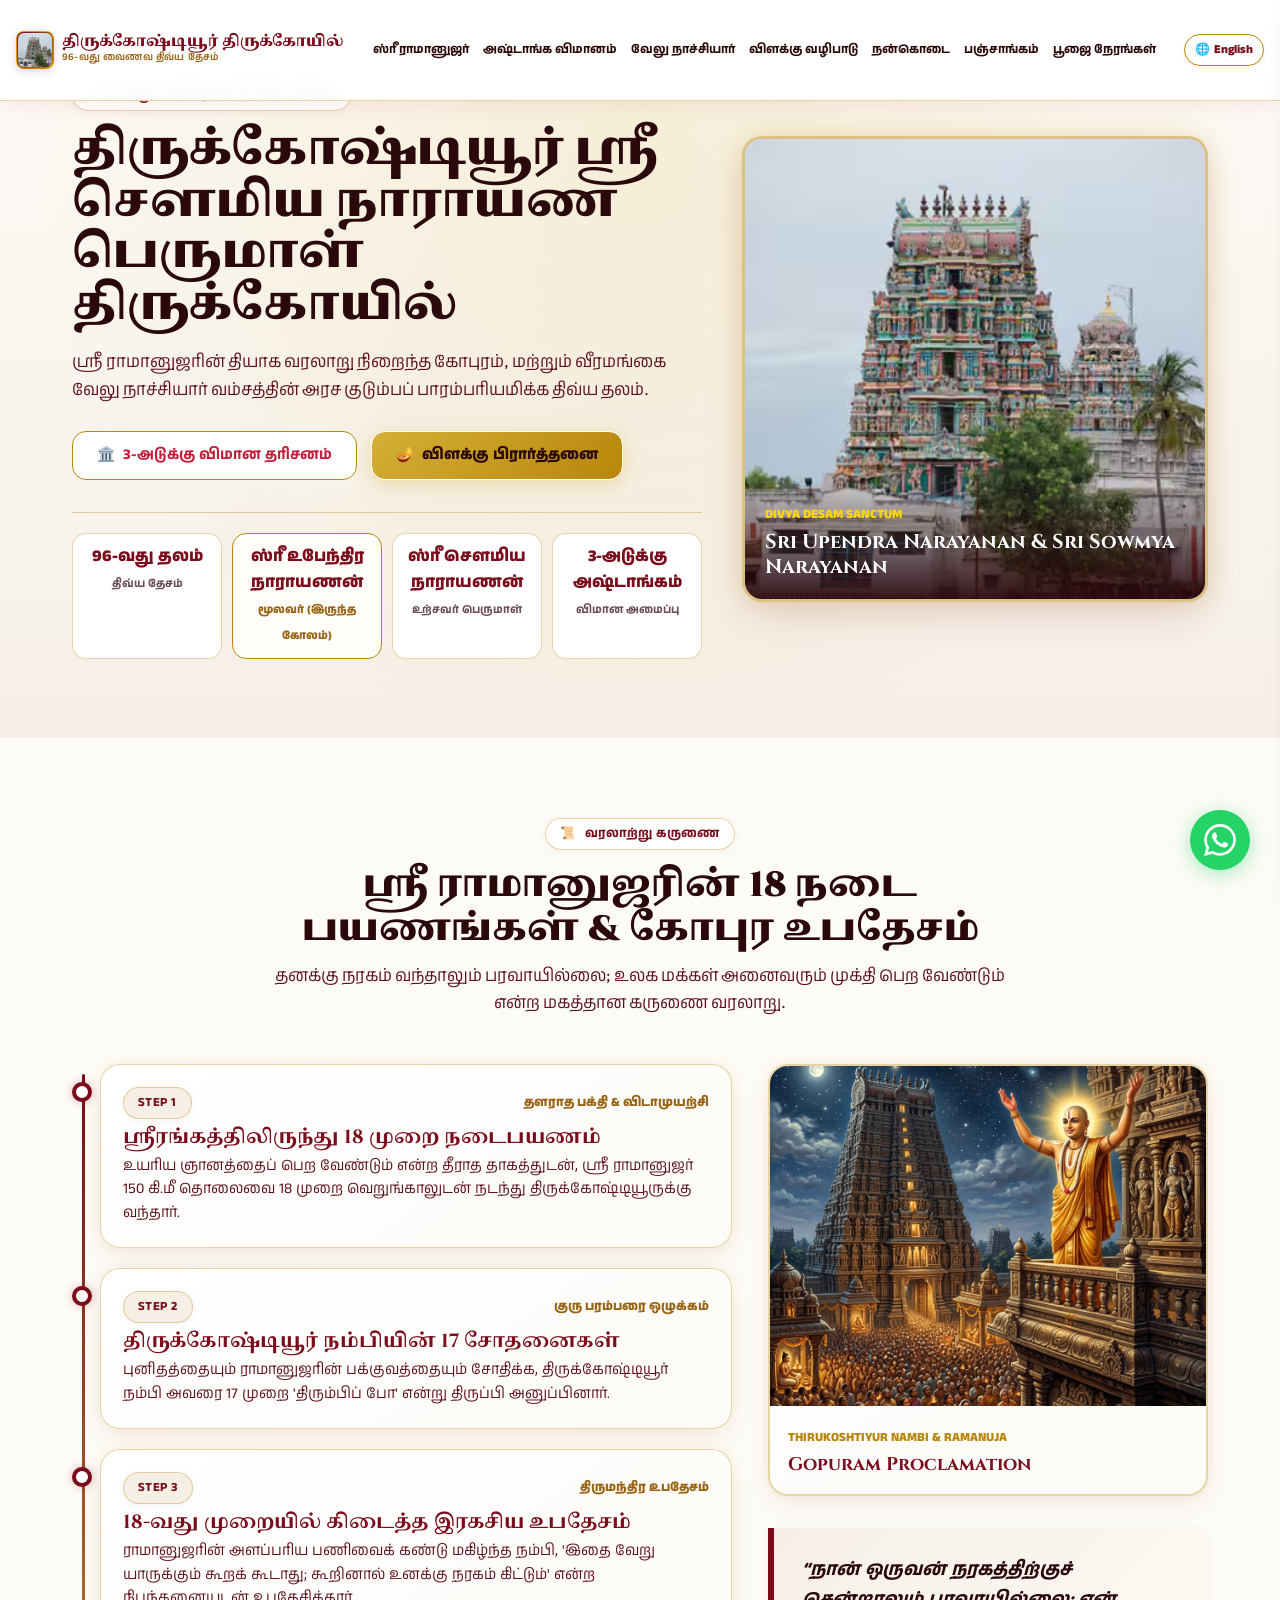
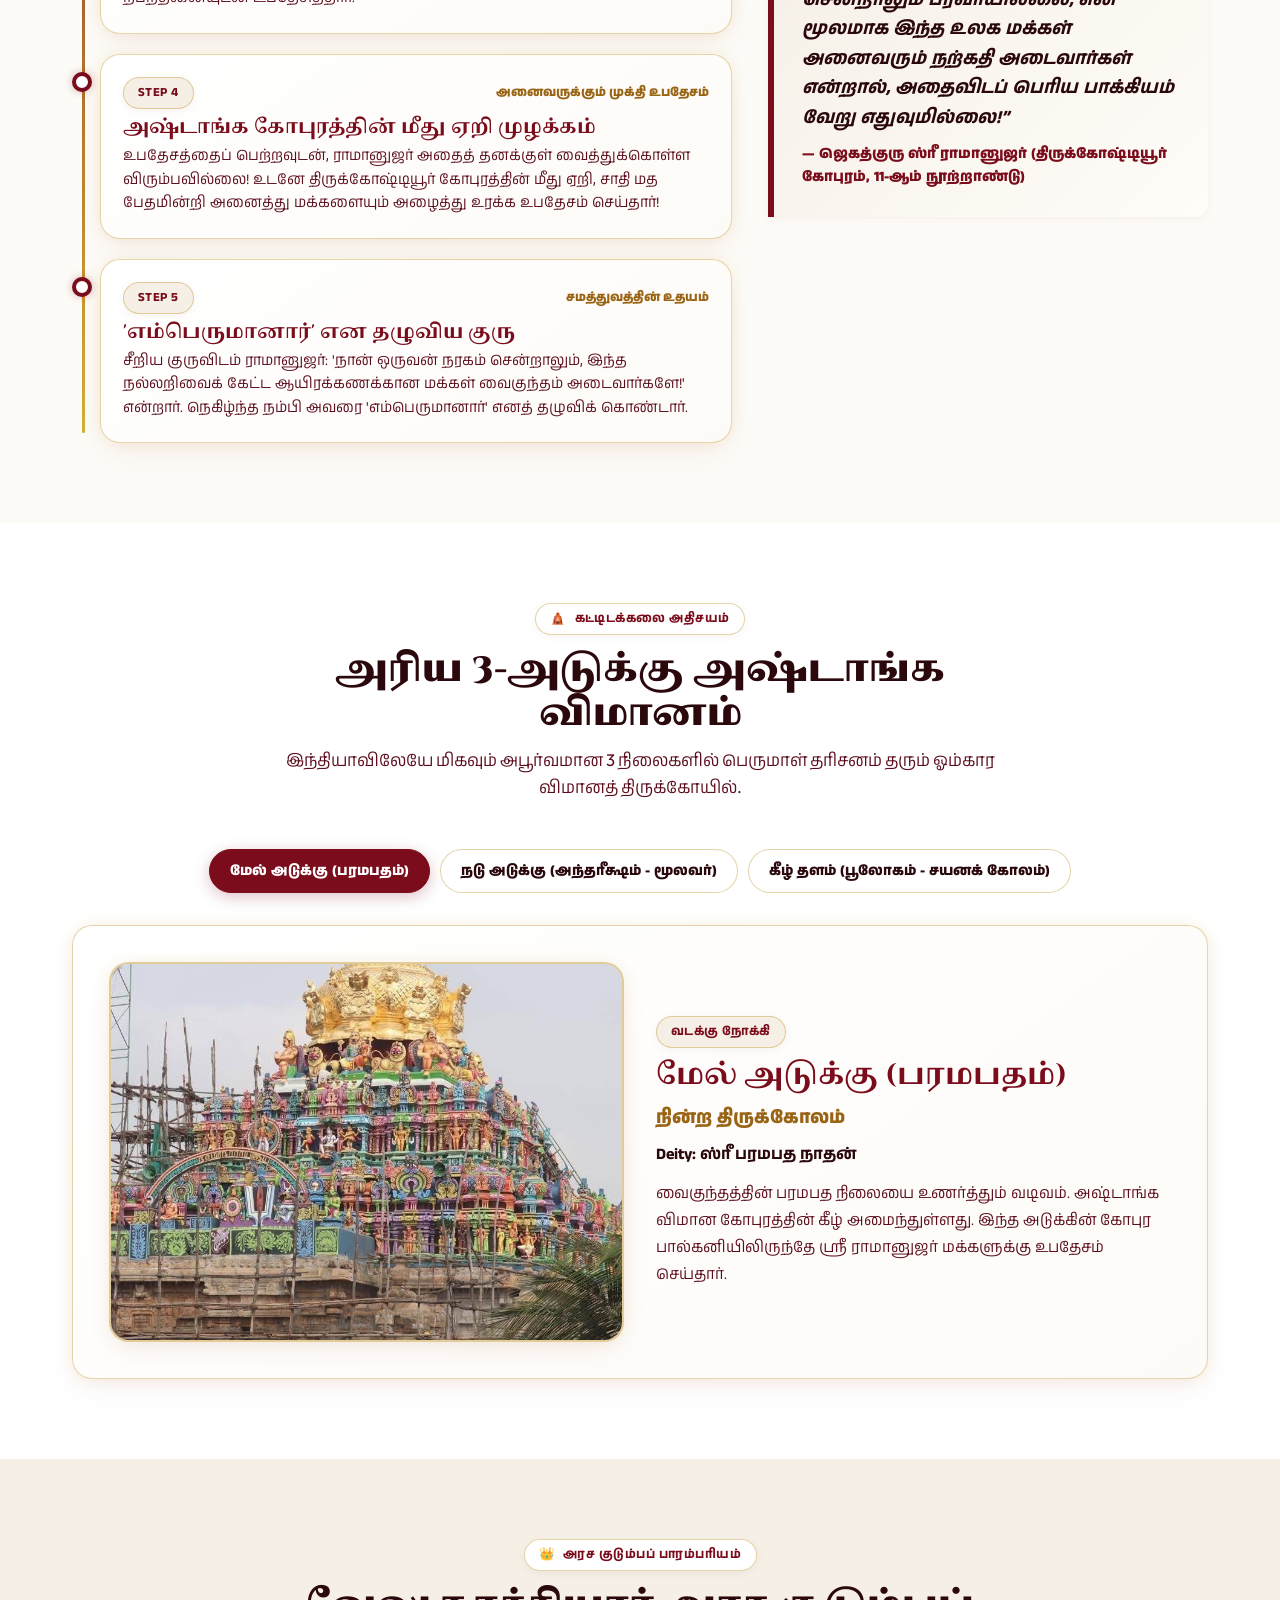
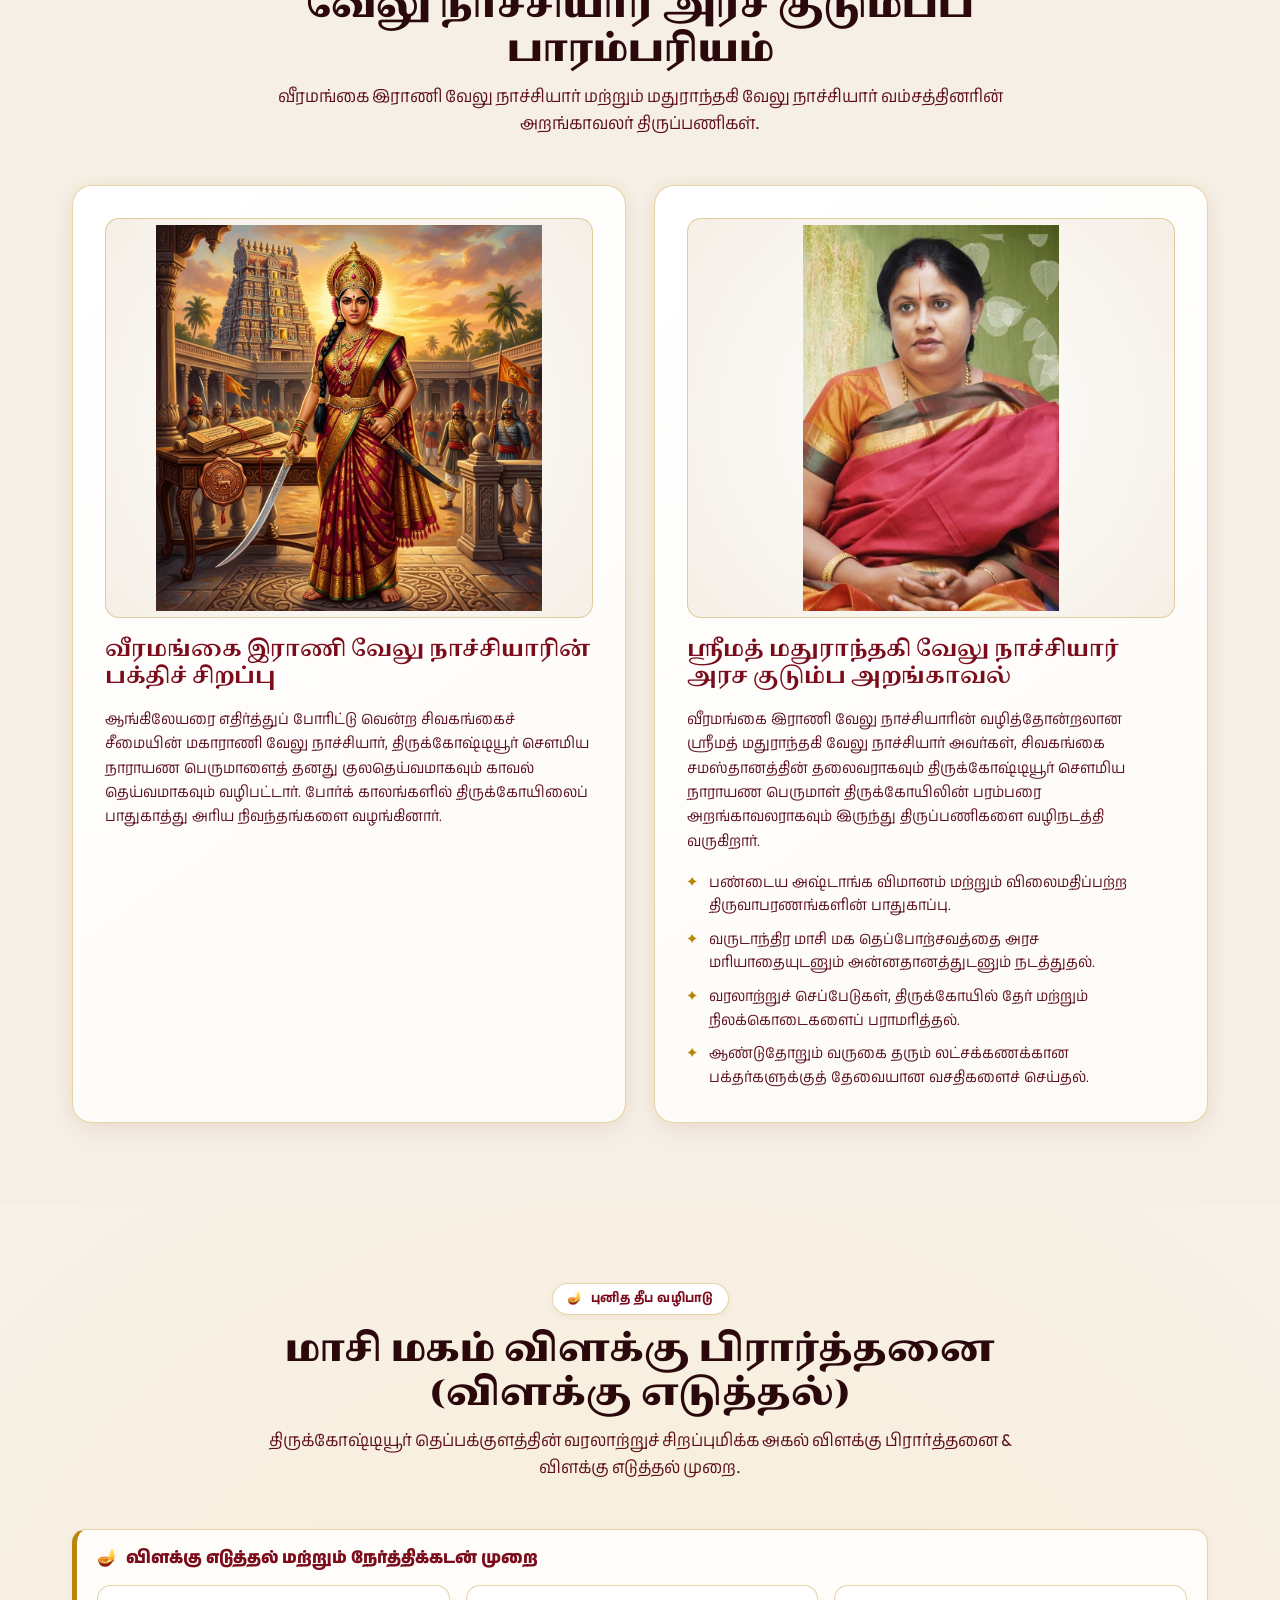
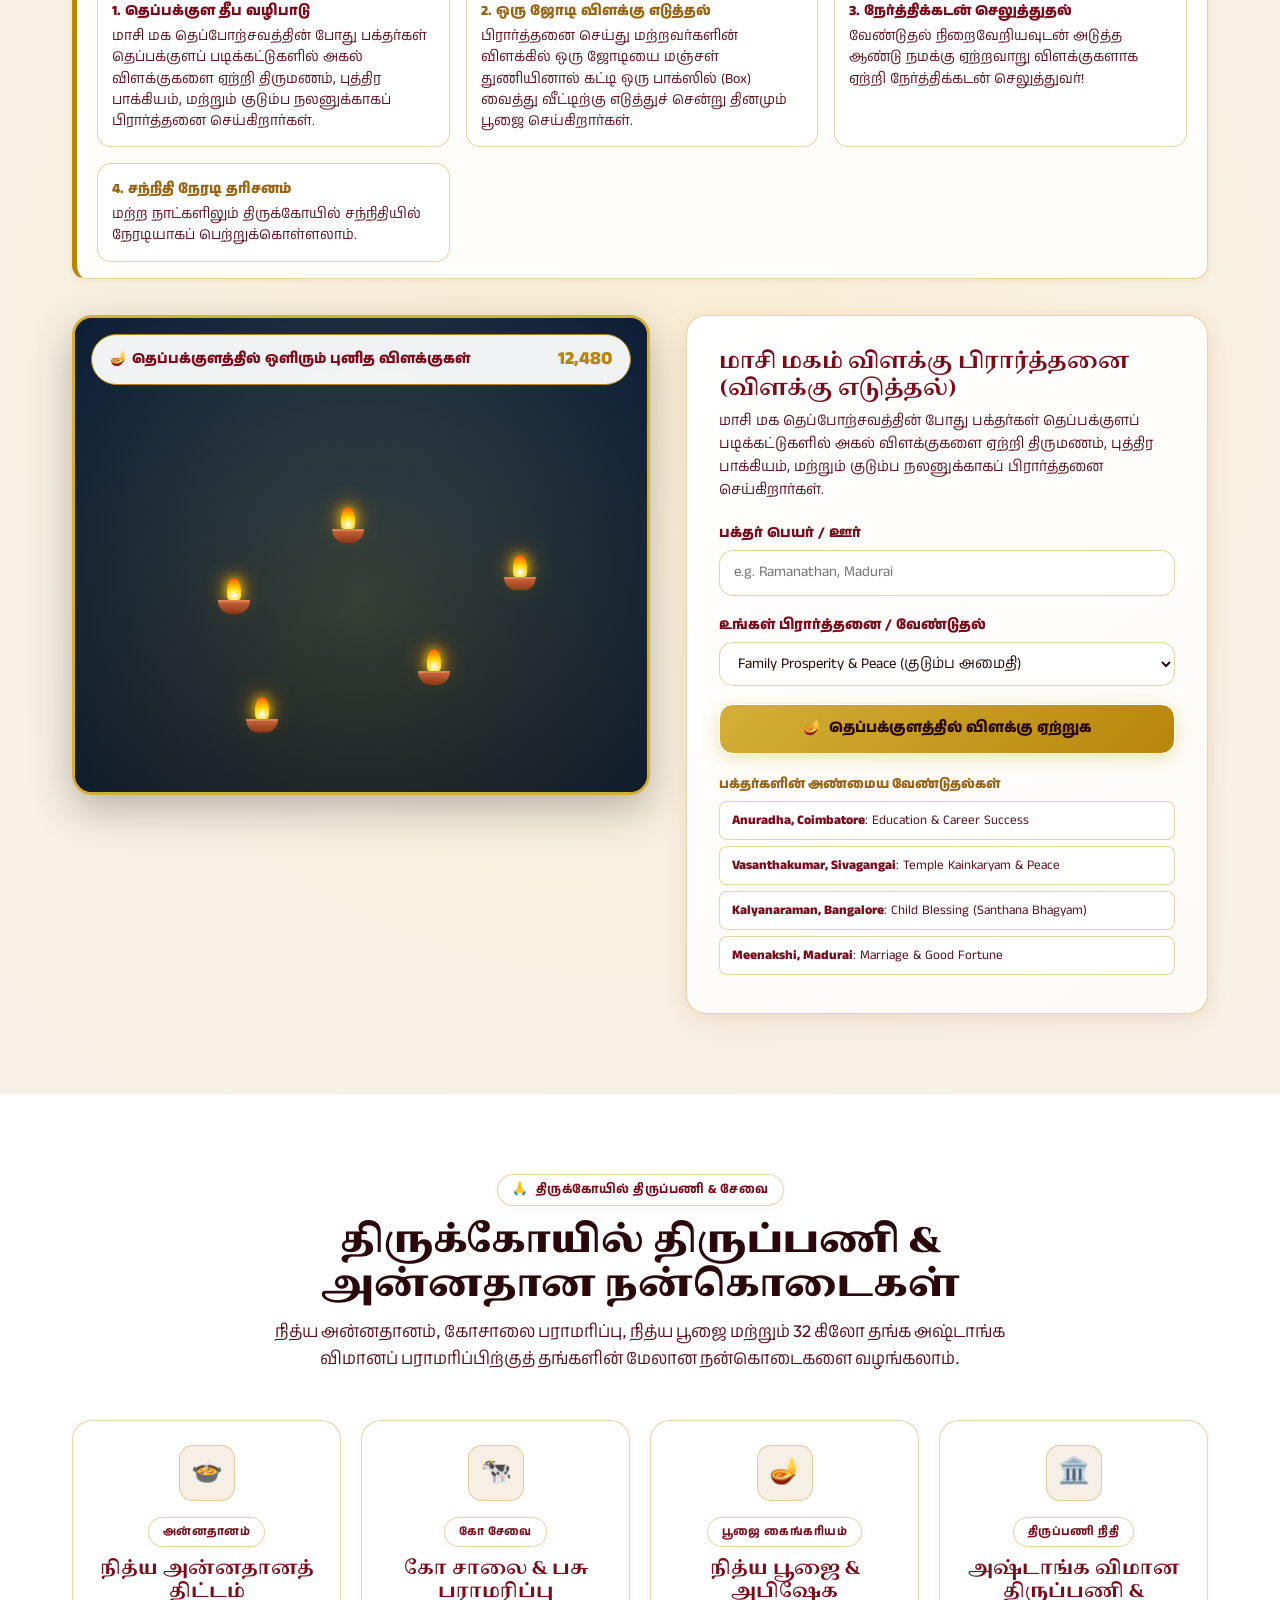
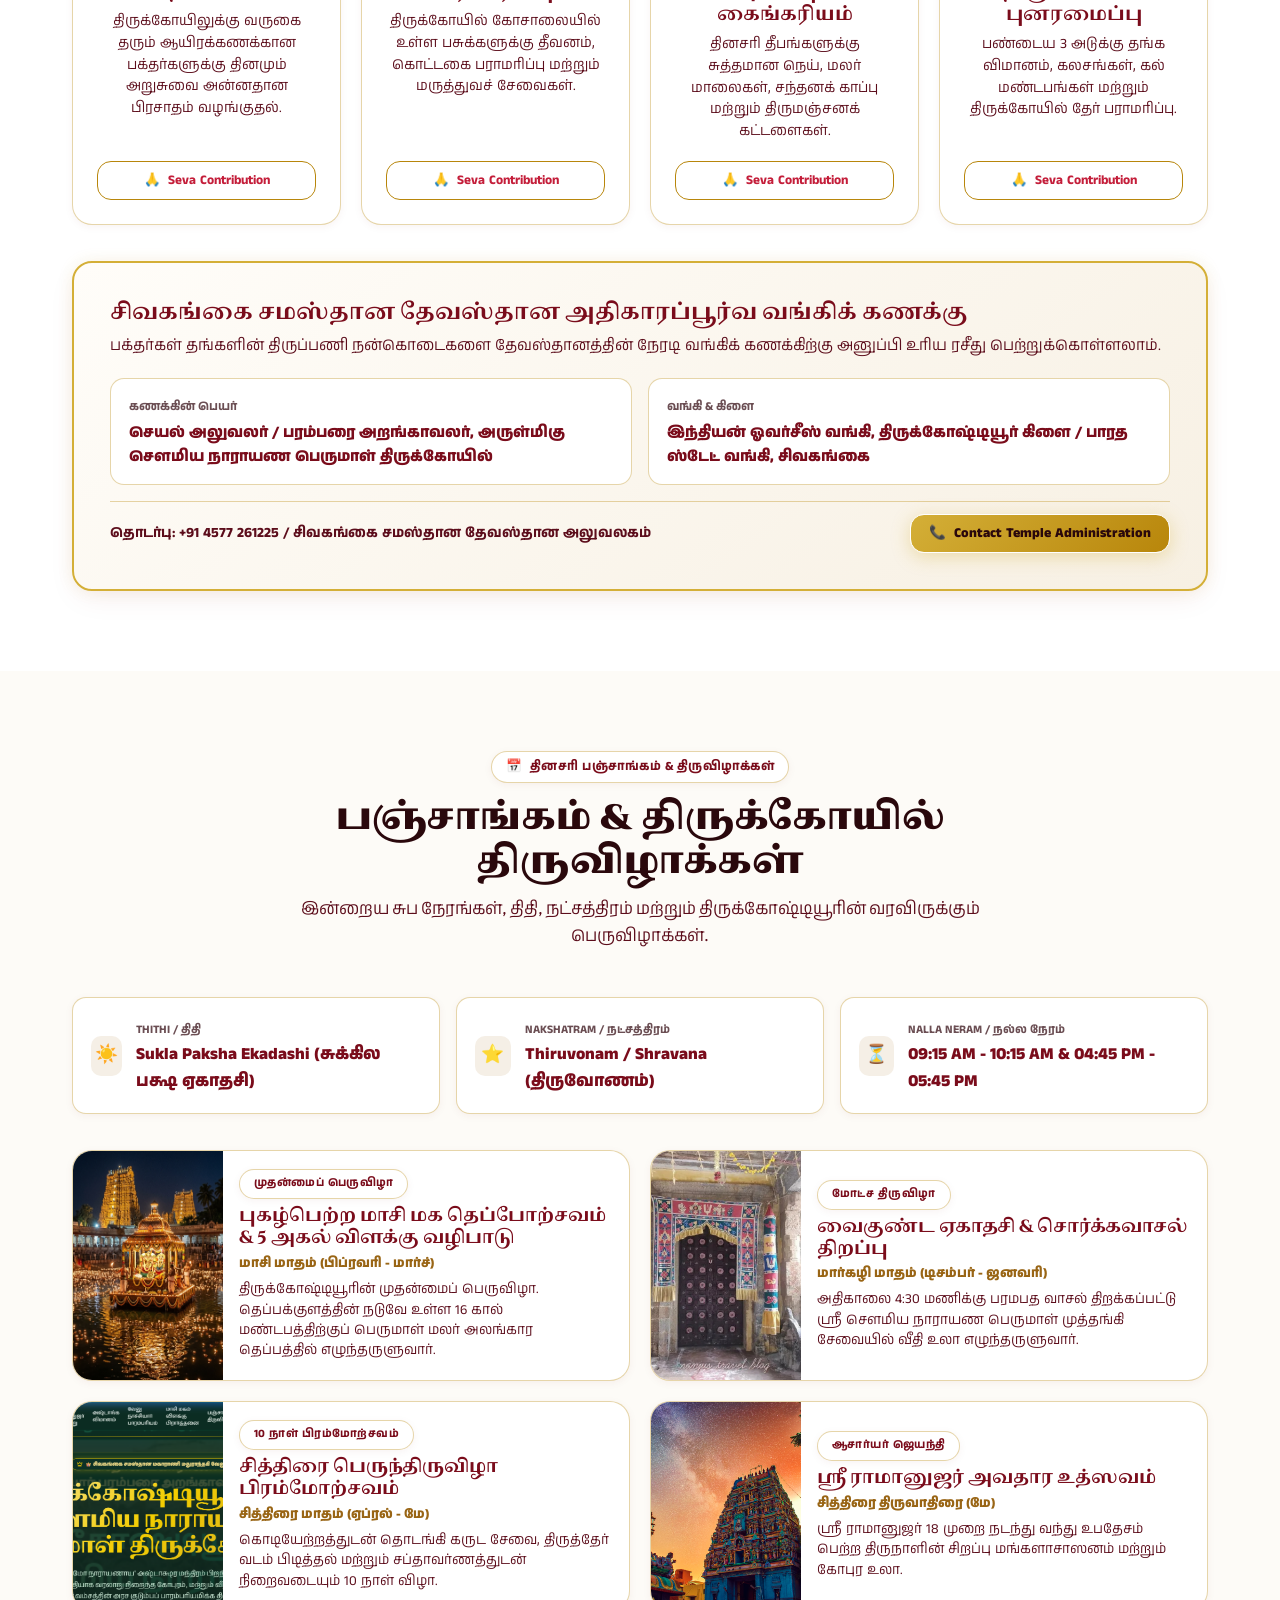
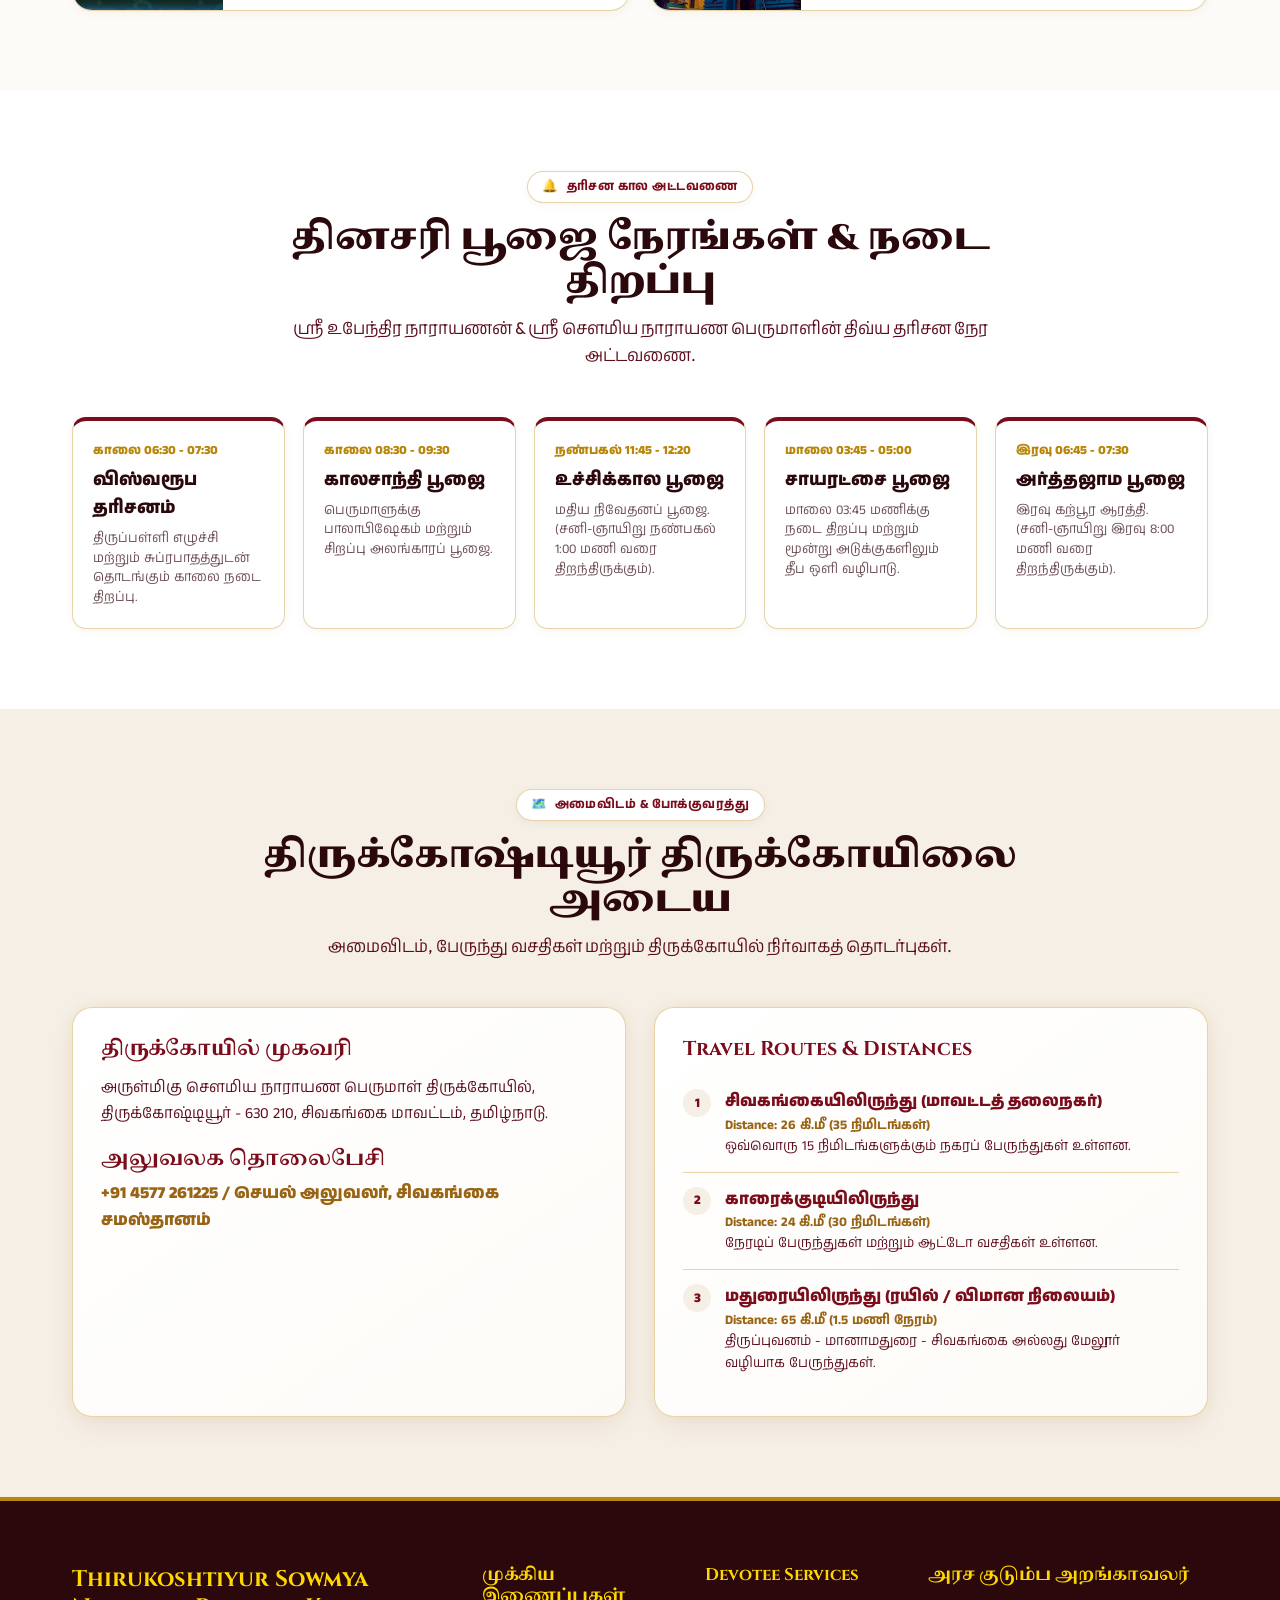
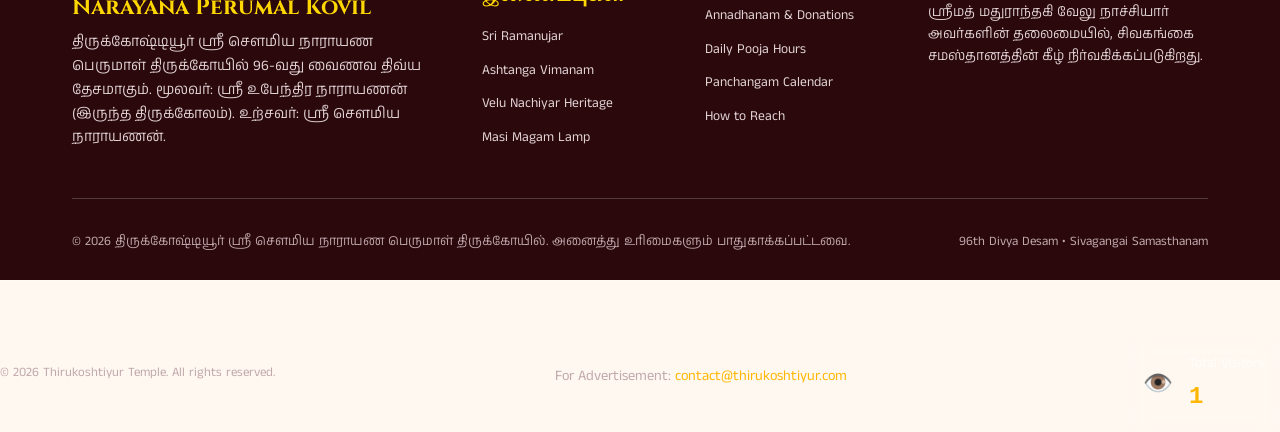
==== commit 4134a6d6: "Other changes" ====
--- a/index.html
+++ b/index.html
@@ -647,7 +647,8 @@
       0%, 100% { box-shadow: 0 4px 20px rgba(37, 211, 102, 0.4); }
       50% { box-shadow: 0 4px 30px rgba(37, 211, 102, 0.7); }
     }
-    Tablet Responsive */
+    
+    /* Tablet Responsive */
     @media (max-width: 1200px) {
       .navbar {
         padding: 1rem;
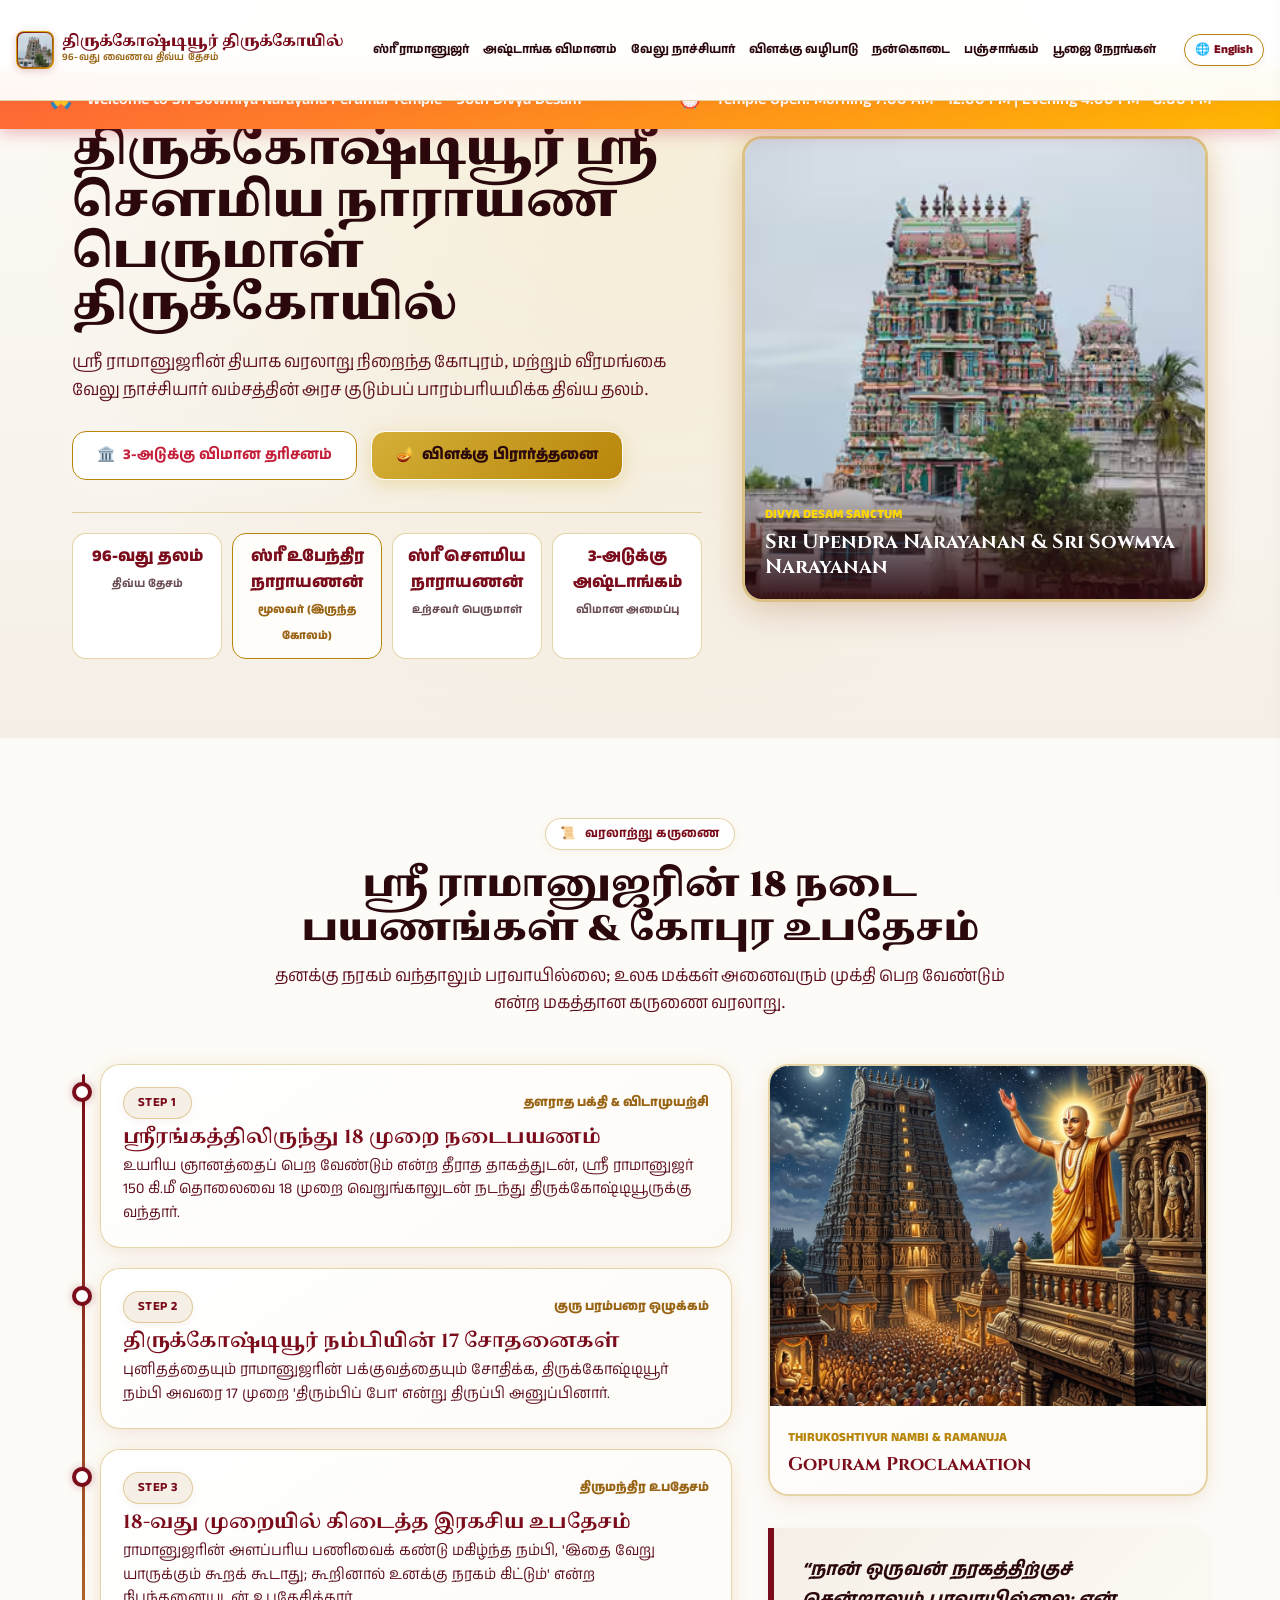
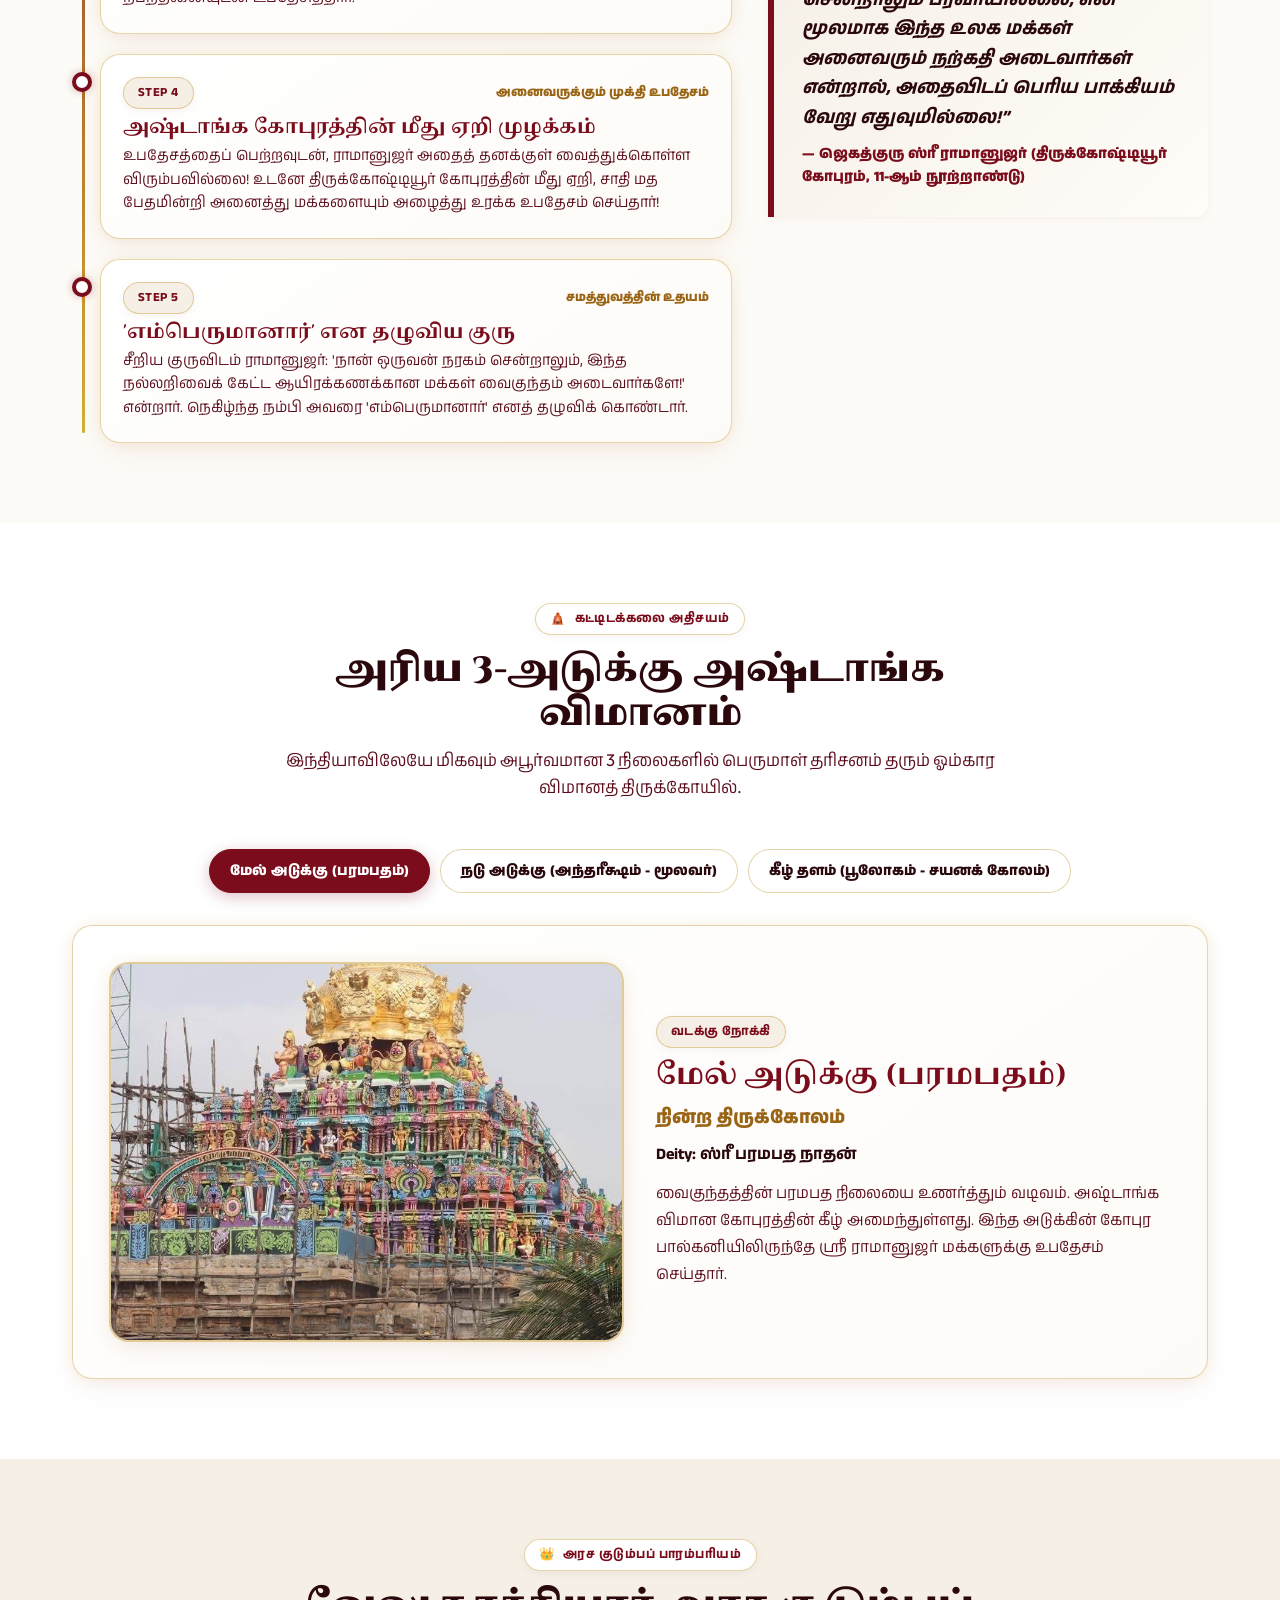
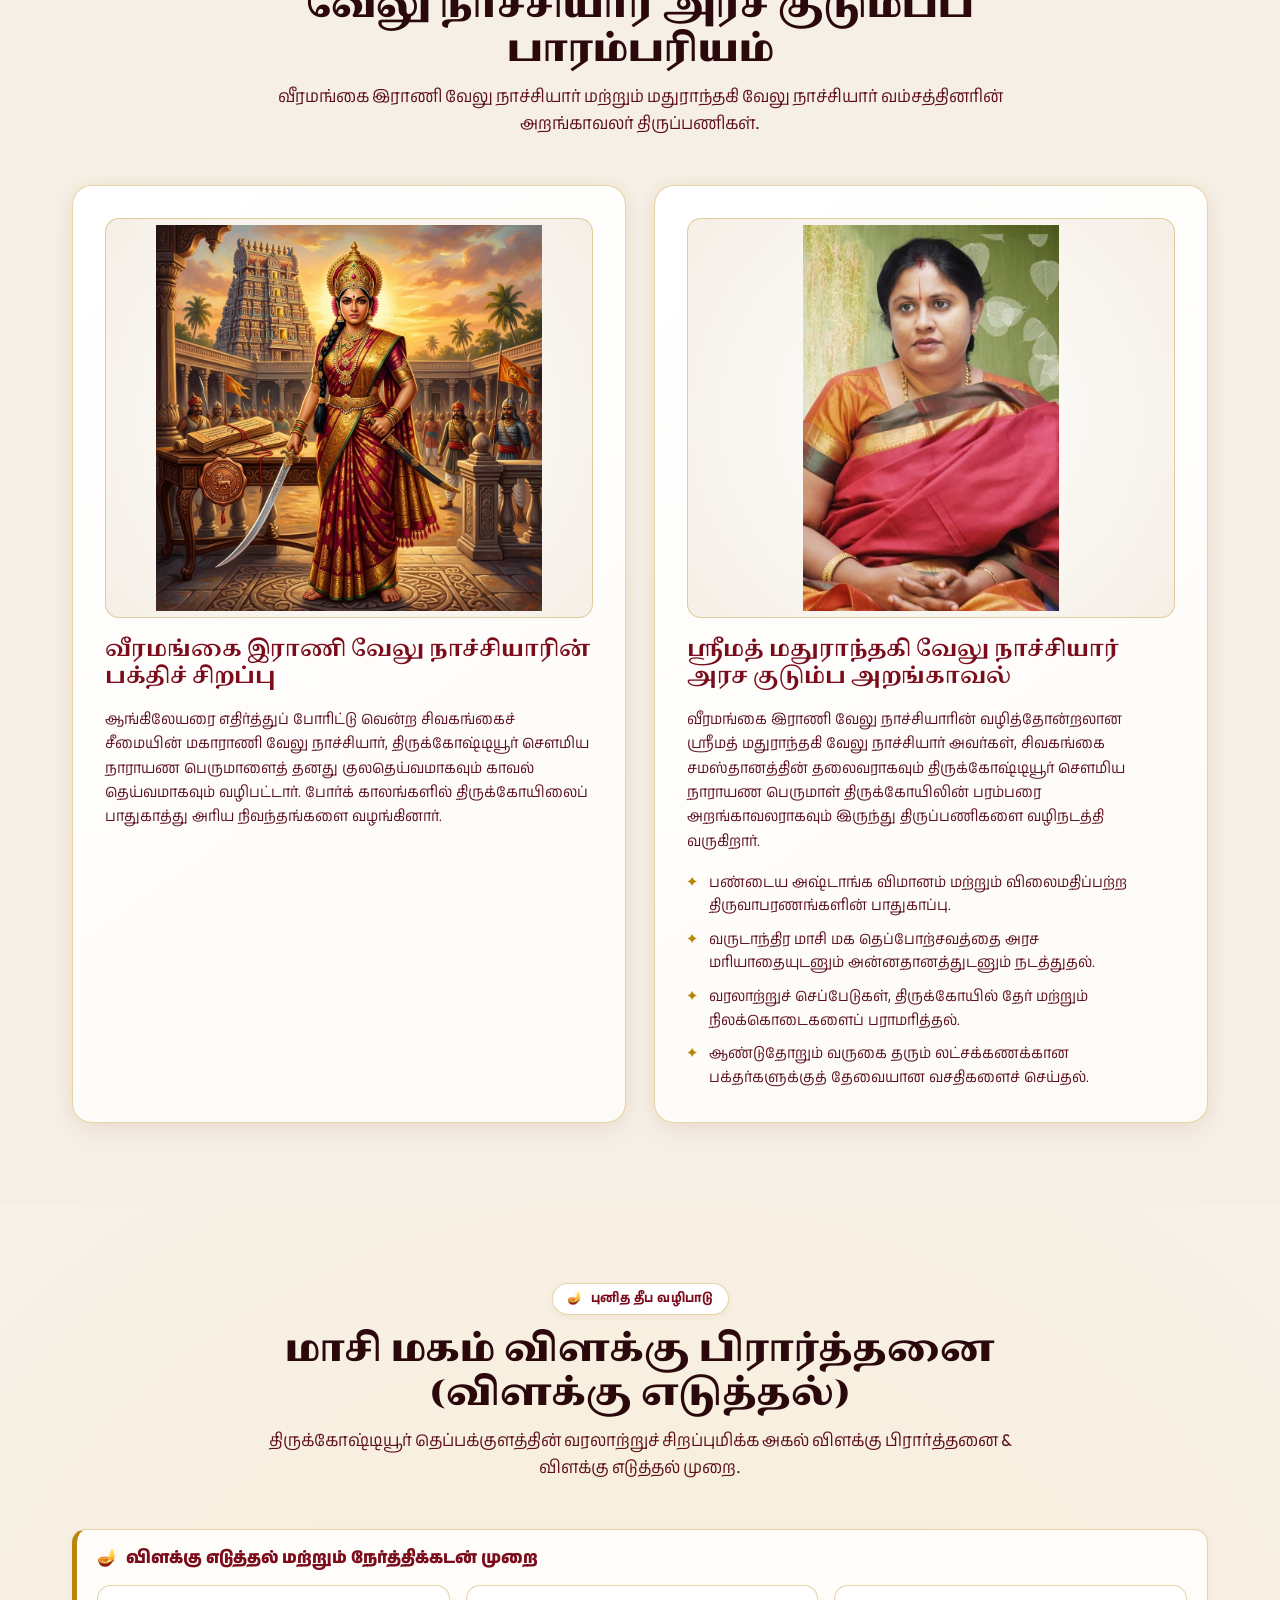
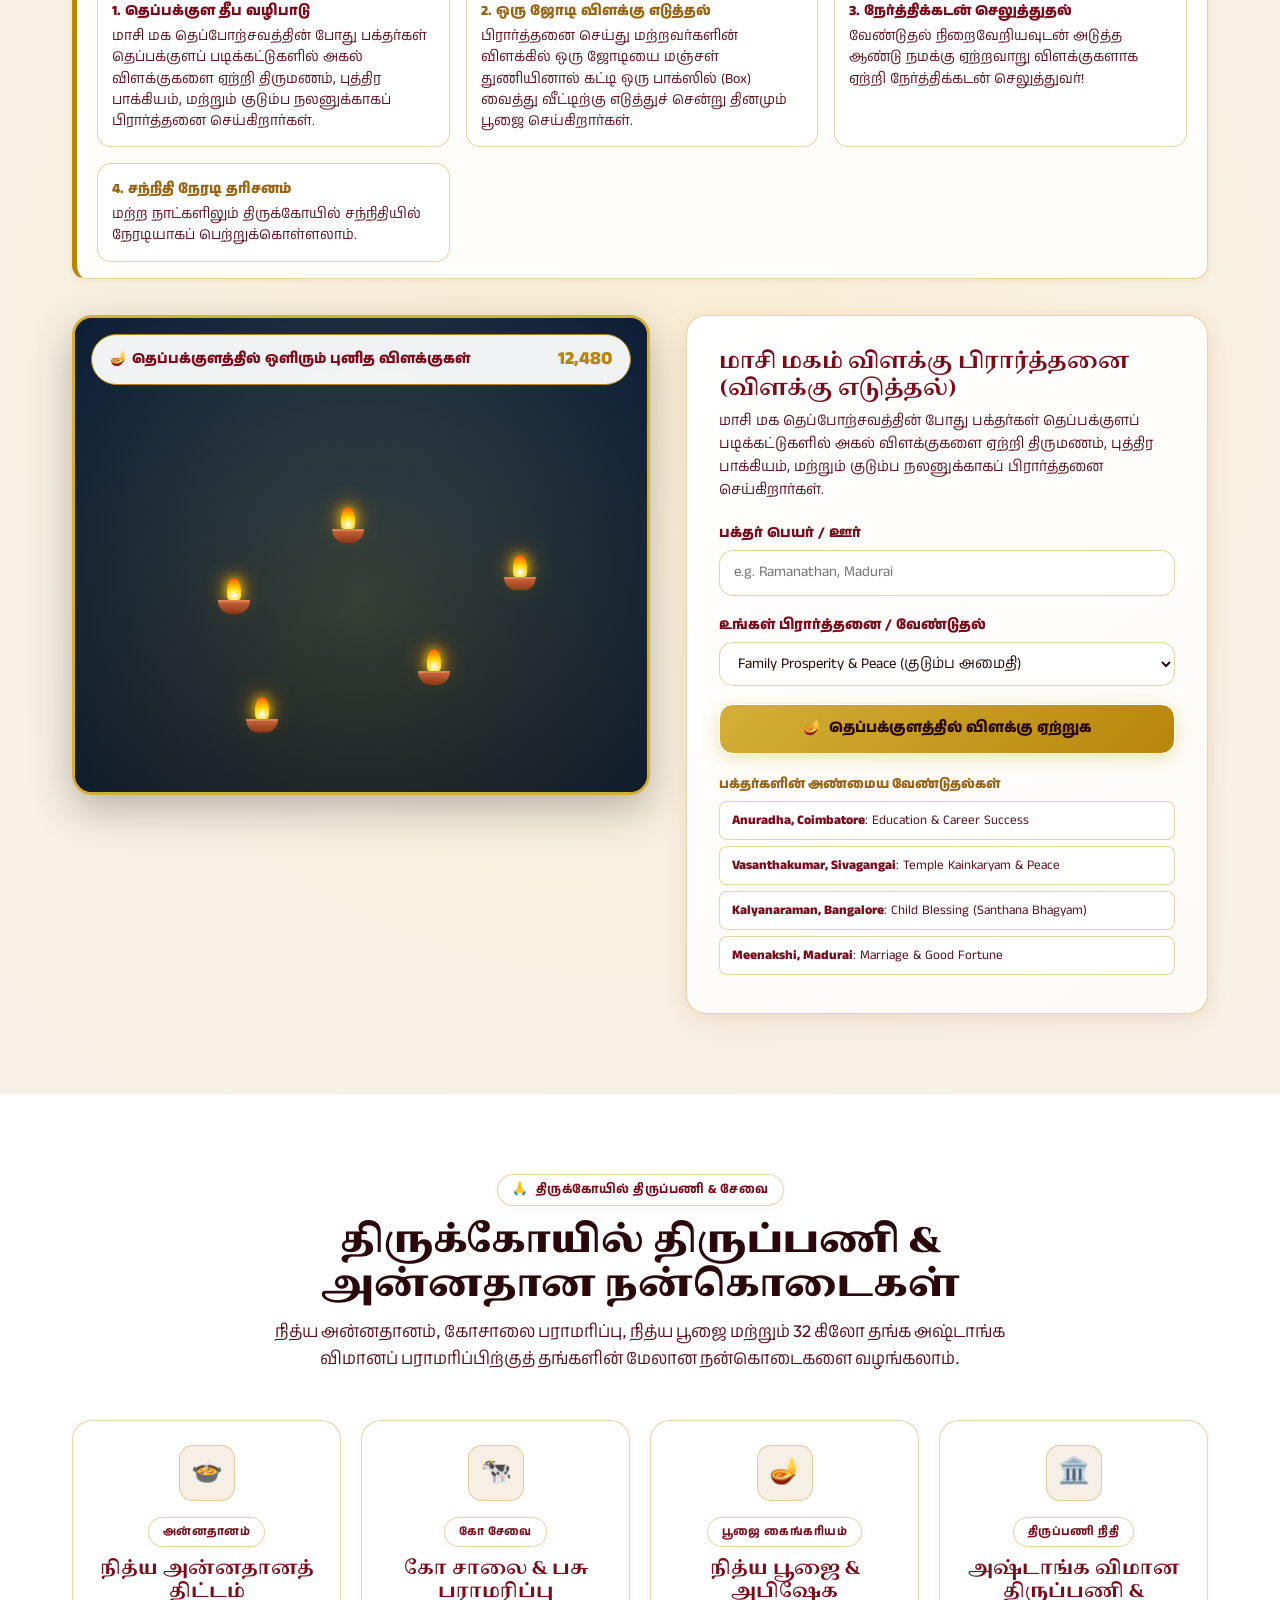
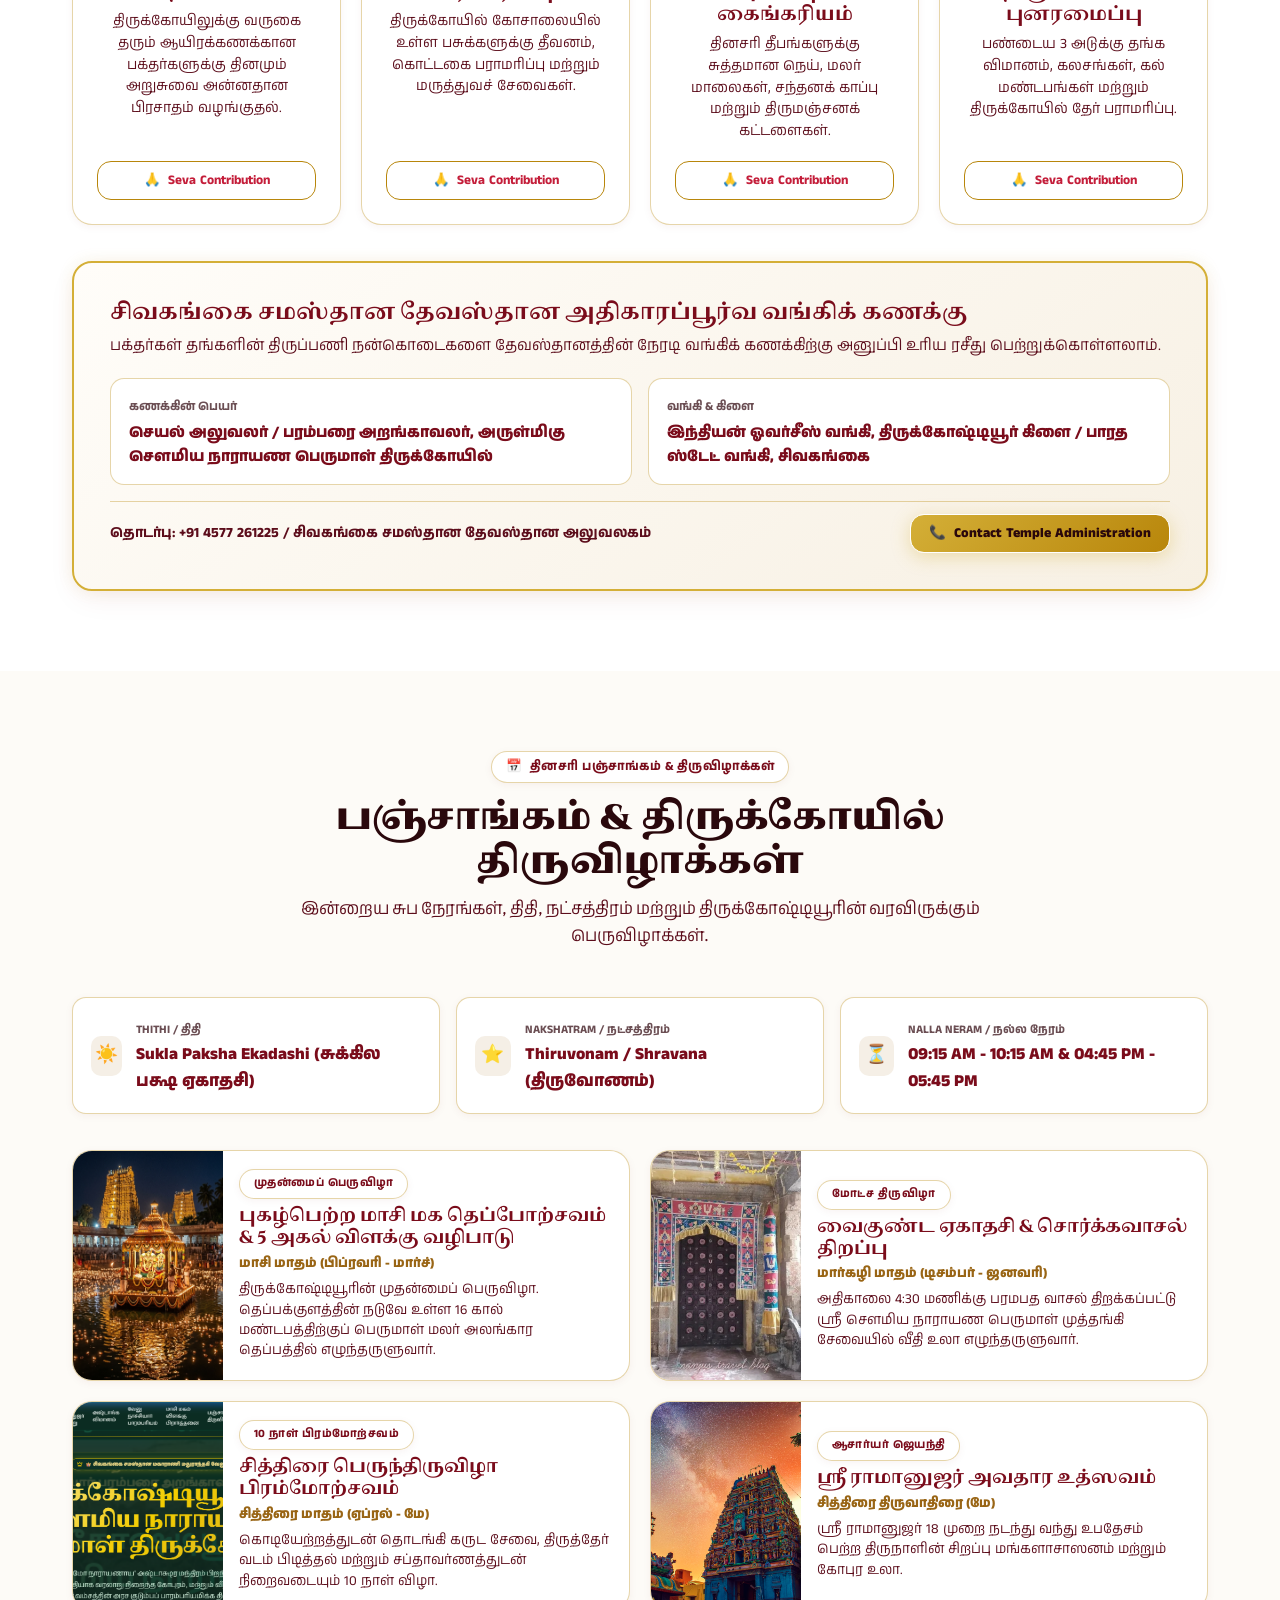
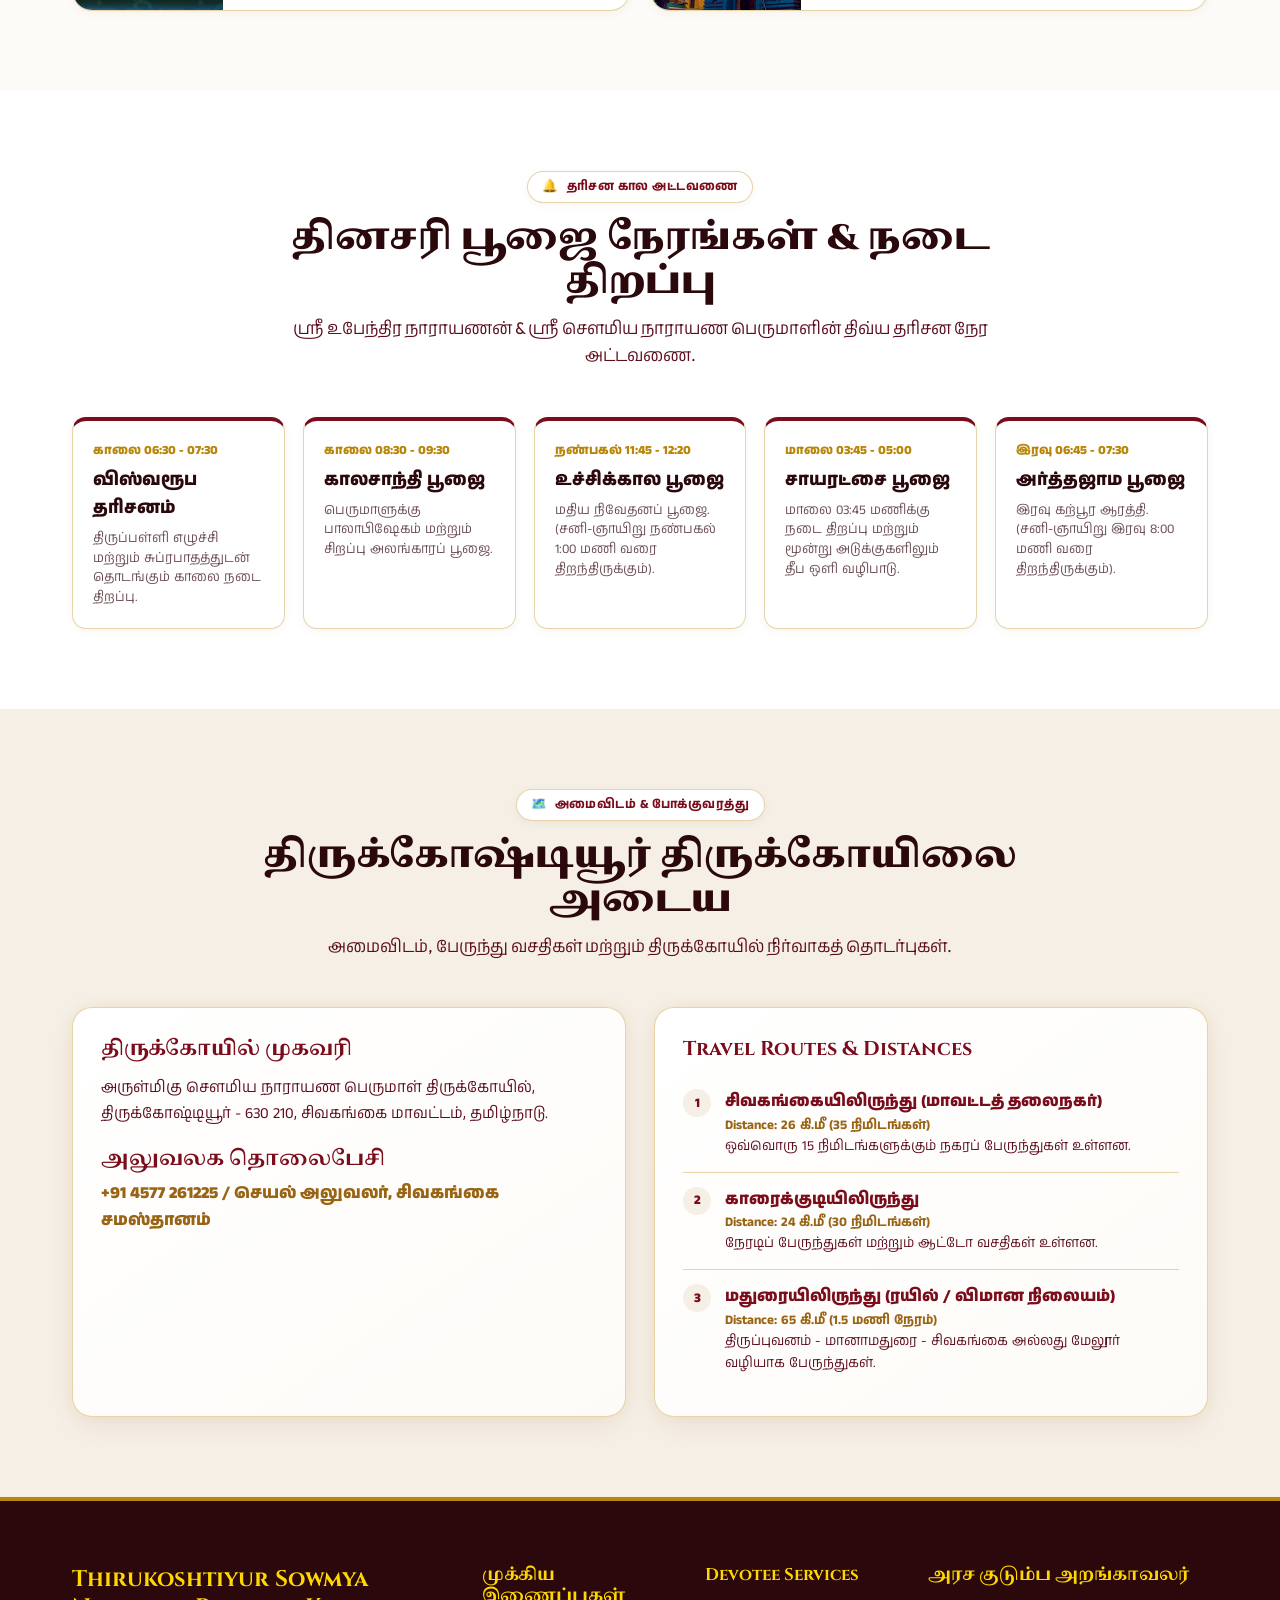
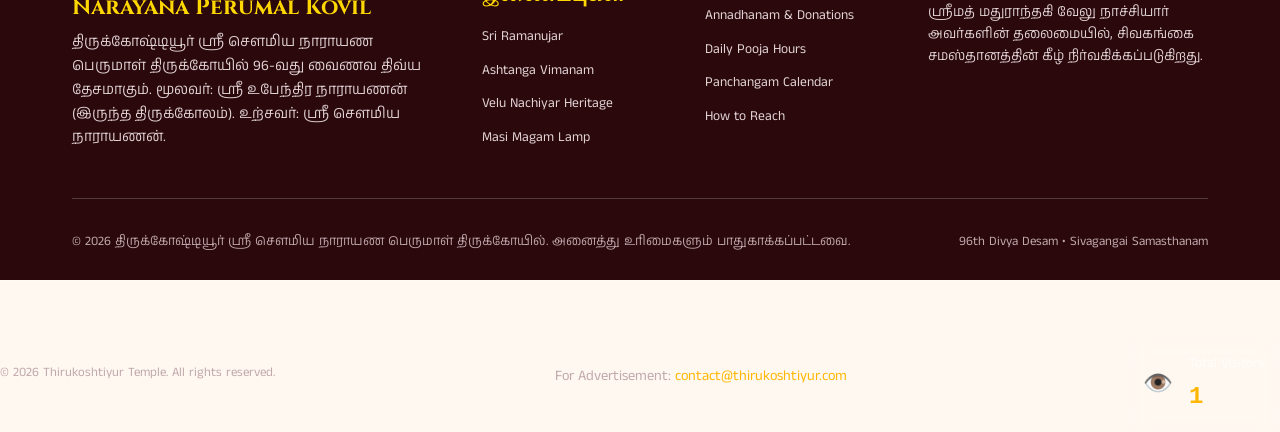
==== commit ce13b394: "Remove Whatsapp Icons" ====
--- a/index.html
+++ b/index.html
@@ -617,37 +617,6 @@
       letter-spacing: 2px;
     }
     
-    /* WhatsApp Button */
-    .whatsapp-float {
-      position: fixed;
-      bottom: 30px;
-      right: 30px;
-      z-index: 999;
-    }
-    
-    .whatsapp-float a {
-      width: 60px;
-      height: 60px;
-      background: #25D366;
-      border-radius: 50%;
-      display: flex;
-      align-items: center;
-      justify-content: center;
-      box-shadow: 0 4px 20px rgba(37, 211, 102, 0.4);
-      transition: all 0.3s;
-      animation: pulse 2s infinite;
-    }
-    
-    .whatsapp-float a:hover {
-      transform: scale(1.1);
-      box-shadow: 0 6px 30px rgba(37, 211, 102, 0.6);
-    }
-    
-    @keyframes pulse {
-      0%, 100% { box-shadow: 0 4px 20px rgba(37, 211, 102, 0.4); }
-      50% { box-shadow: 0 4px 30px rgba(37, 211, 102, 0.7); }
-    }
-    
     /* Tablet Responsive */
     @media (max-width: 1200px) {
       .navbar {
@@ -761,16 +730,6 @@
       
       .contact-methods {
         flex-direction: column;
-      }
-      
-      .whatsapp-float {
-        bottom: 20px;
-        right: 20px;
-      }
-      
-      .whatsapp-float a {
-        width: 50px;
-        height: 50px;
       }
     }
   </style>
@@ -810,6 +769,46 @@
       </div>
     </div>
   </header>
+
+  <!-- ================= Notification Banner ================= -->
+  <div class="notification-banner">
+    <div class="notification-content">
+      <!-- Welcome Message -->
+      <div class="notification-item">
+        <span class="notification-icon">🙏</span>
+        <span data-lang="en">Welcome to Sri Sowmiya Narayana Perumal Temple - 96th Divya Desam</span>
+        <span data-lang="ta" class="tamil">ஸ்ரீ சௌமிய நாராயண பெருமாள் திருக்கோவிலுக்கு வரவேற்கிறோம் - 96வது திவ்ய தேசம்</span>
+      </div>
+      <!-- Temple Timings -->
+      <div class="notification-item">
+        <span class="notification-icon">⏰</span>
+        <span data-lang="en">Temple Open: Morning 7:00 AM - 12:00 PM | Evening 4:00 PM - 8:00 PM</span>
+        <span data-lang="ta" class="tamil">கோயில் திறக்கும் நேரம்: காலை 7:00 - 12:00 | மாலை 4:00 - 8:00</span>
+      </div>
+      <!-- Contact Info -->
+      <div class="notification-item">
+        <span class="notification-icon">📞</span>
+        <span data-lang="en">Contact: 04575-241233 | WhatsApp: +91 88383 36460</span>
+        <span data-lang="ta" class="tamil">தொடர்பு: 04575-241233 | வாட்ஸ்அப்: +91 88383 36460</span>
+      </div>
+      <!-- Duplicate for seamless loop -->
+      <div class="notification-item">
+        <span class="notification-icon">🙏</span>
+        <span data-lang="en">Welcome to Sri Sowmiya Narayana Perumal Temple - 96th Divya Desam</span>
+        <span data-lang="ta" class="tamil">ஸ்ரீ சௌமிய நாராயண பெருமாள் திருக்கோவிலுக்கு வரவேற்கிறோம் - 96வது திவ்ய தேசம்</span>
+      </div>
+      <div class="notification-item">
+        <span class="notification-icon">⏰</span>
+        <span data-lang="en">Temple Open: Morning 7:00 AM - 12:00 PM | Evening 4:00 PM - 8:00 PM</span>
+        <span data-lang="ta" class="tamil">கோயில் திறக்கும் நேரம்: காலை 7:00 - 12:00 | மாலை 4:00 - 8:00</span>
+      </div>
+      <div class="notification-item">
+        <span class="notification-icon">📞</span>
+        <span data-lang="en">Contact: 04575-241233 | WhatsApp: +91 88383 36460</span>
+        <span data-lang="ta" class="tamil">தொடர்பு: 04575-241233 | வாட்ஸ்அப்: +91 88383 36460</span>
+      </div>
+    </div>
+  </div>
 
   <!-- ================= Mobile Drawer Navigation ================= -->
   <div id="mobileNavOverlay" class="mobile-nav-overlay"></div>
@@ -923,15 +922,6 @@
     </div>
   </footer>
 
-  <!-- WhatsApp Float Button -->
-  <div class="whatsapp-float">
-    <a href="https://wa.me/918838336460?text=Hello%2C%20I%20want%20to%20know%20more%20about%20Thirukoshtiyur%20Temple" target="_blank" aria-label="WhatsApp">
-      <svg width="32" height="32" viewBox="0 0 24 24" fill="white">
-        <path d="M17.472 14.382c-.297-.149-1.758-.867-2.03-.967-.273-.099-.471-.148-.67.15-.197.297-.767.966-.94 1.164-.173.199-.347.223-.644.075-.297-.15-1.255-.463-2.39-1.475-.883-.788-1.48-1.761-1.653-2.059-.173-.297-.018-.458.13-.606.134-.133.298-.347.446-.52.149-.174.198-.298.298-.497.099-.198.05-.371-.025-.52-.075-.149-.669-1.612-.916-2.207-.242-.579-.487-.5-.669-.51-.173-.008-.371-.01-.57-.01-.198 0-.52.074-.792.372-.272.297-1.04 1.016-1.04 2.479 0 1.462 1.065 2.875 1.213 3.074.149.198 2.096 3.2 5.077 4.487.709.306 1.262.489 1.694.625.712.227 1.36.195 1.871.118.571-.085 1.758-.719 2.006-1.413.248-.694.248-1.289.173-1.413-.074-.124-.272-.198-.57-.347m-5.421 7.403h-.004a9.87 9.87 0 01-5.031-1.378l-.361-.214-3.741.982.998-3.648-.235-.374a9.86 9.86 0 01-1.51-5.26c.001-5.45 4.436-9.884 9.888-9.884 2.64 0 5.122 1.03 6.988 2.898a9.825 9.825 0 012.893 6.994c-.003 5.45-4.437 9.884-9.885 9.884m8.413-18.297A11.815 11.815 0 0012.05 0C5.495 0 .16 5.335.157 11.892c0 2.096.547 4.142 1.588 5.945L.057 24l6.305-1.654a11.882 11.882 0 005.683 1.448h.005c6.554 0 11.89-5.335 11.893-11.893a11.821 11.821 0 00-3.48-8.413Z"/>
-      </svg>
-    </a>
-  </div>
-
   <script>
     // Language Toggle Function
     function toggleLanguage() {
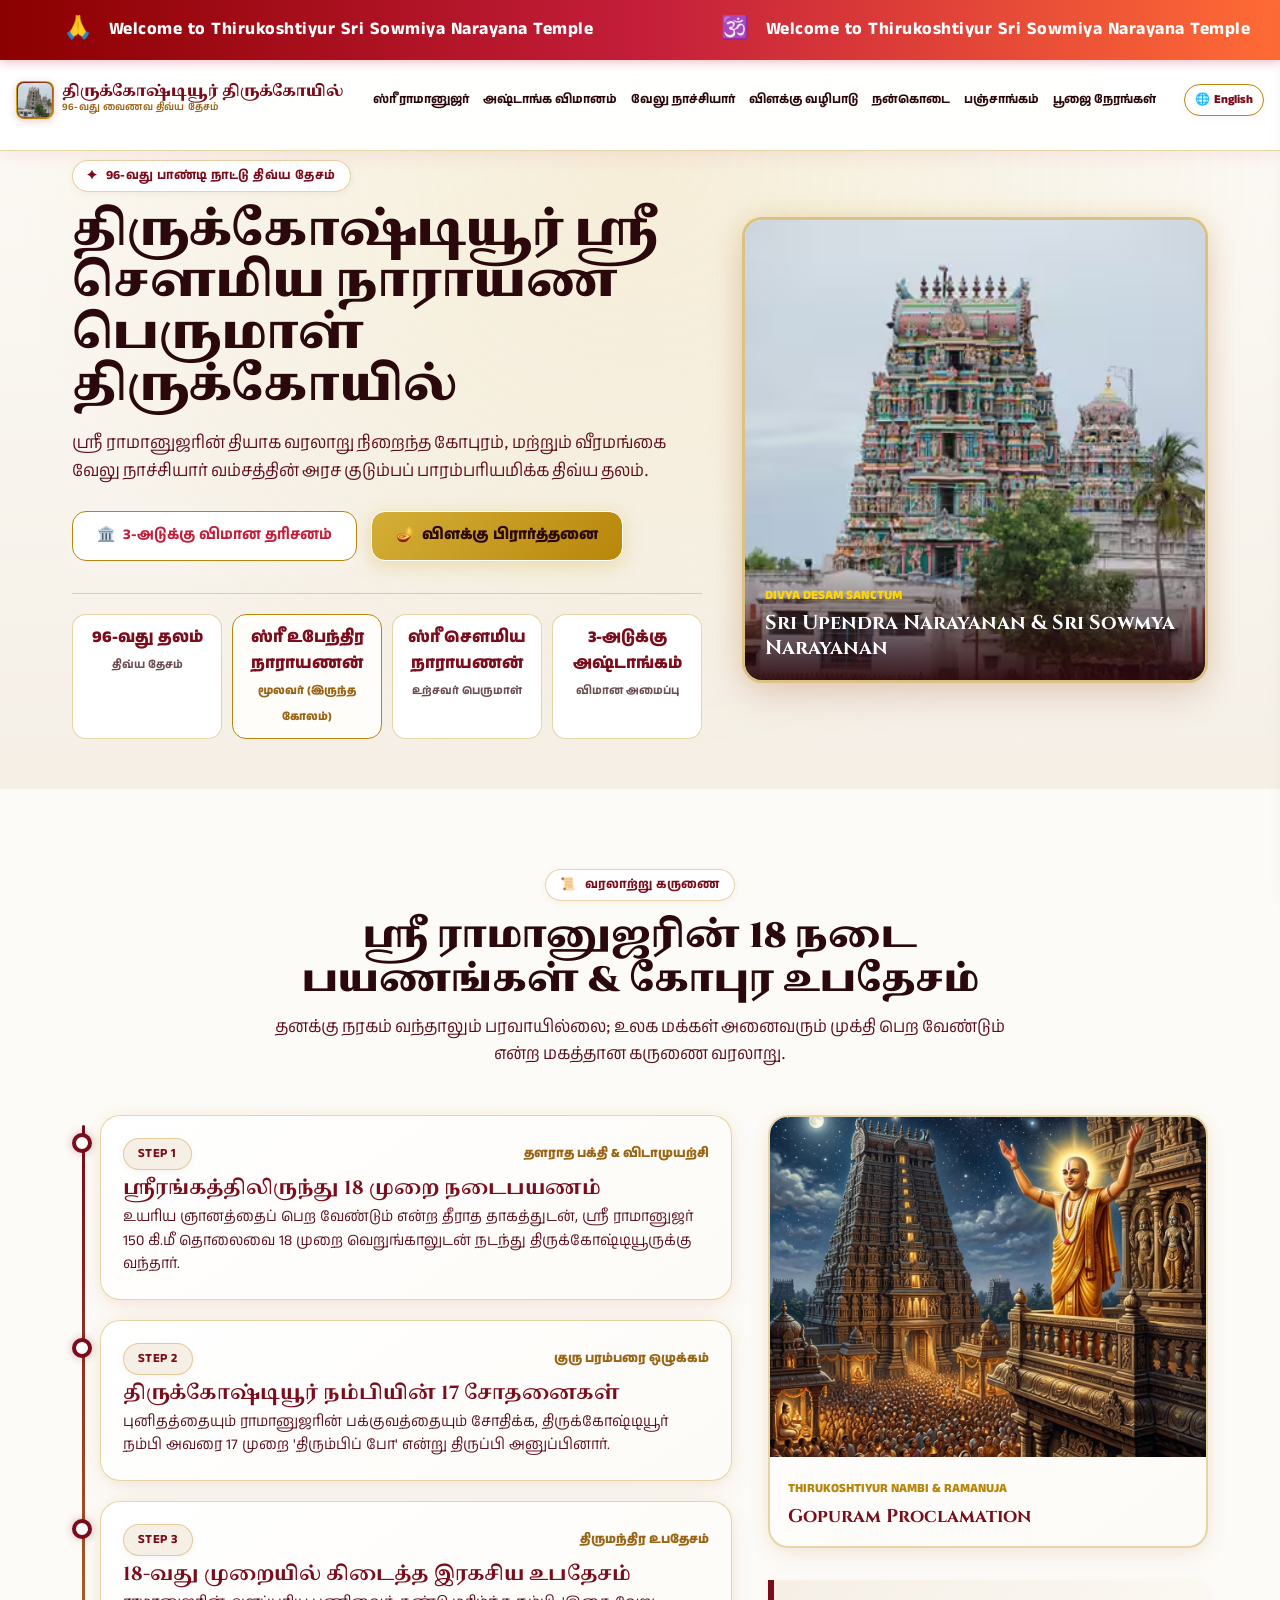
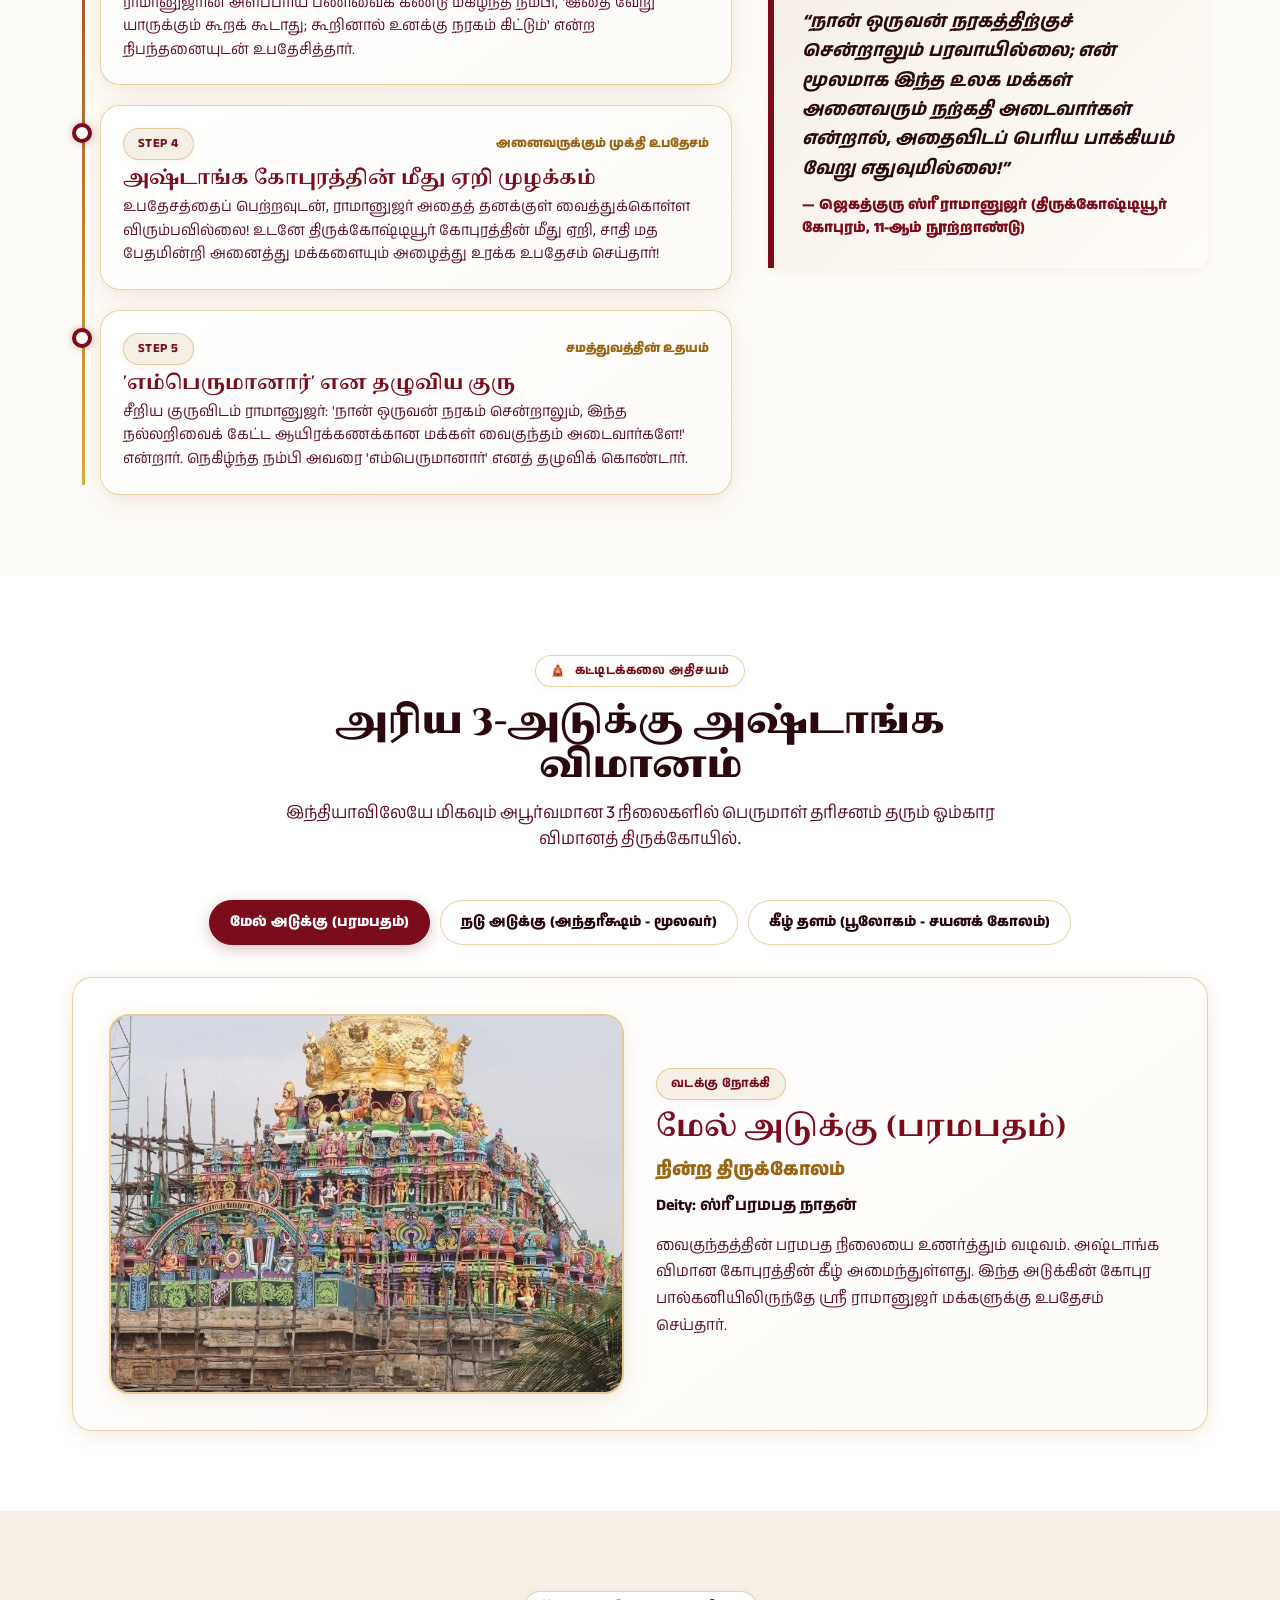
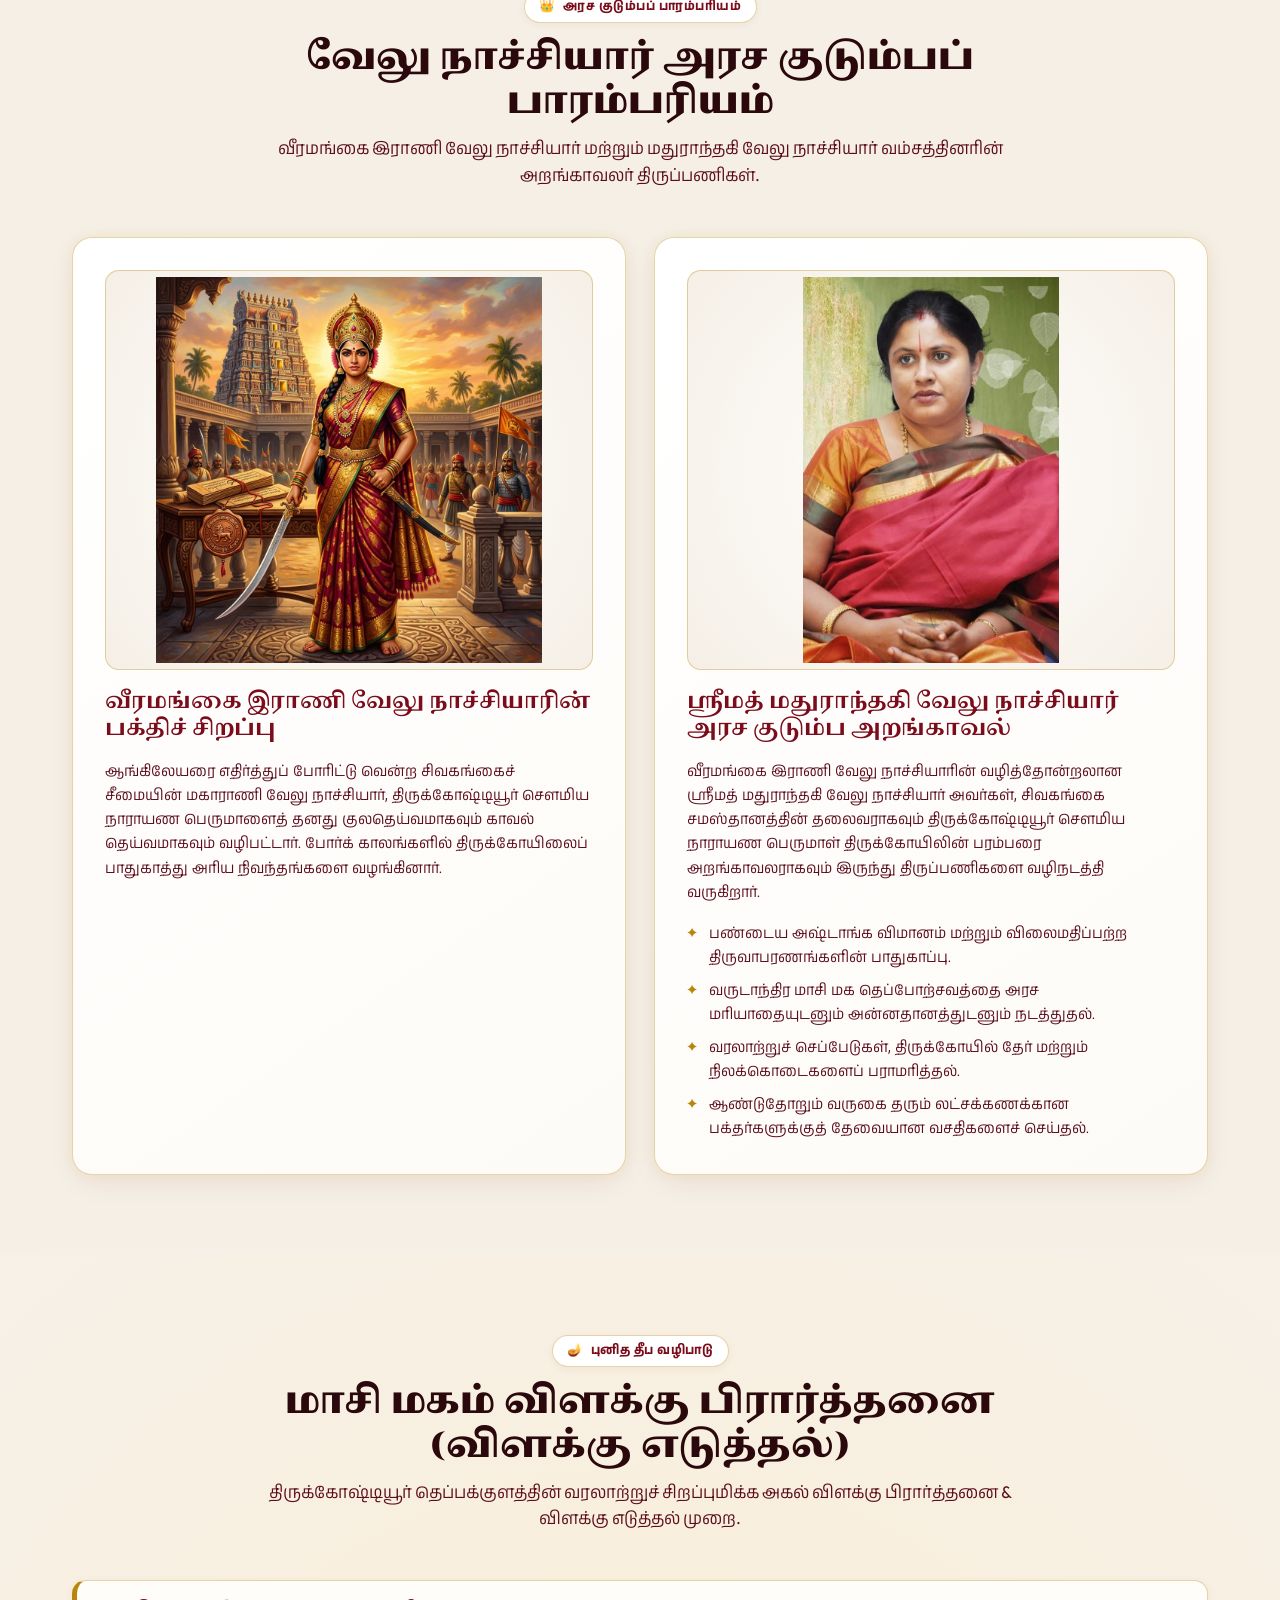
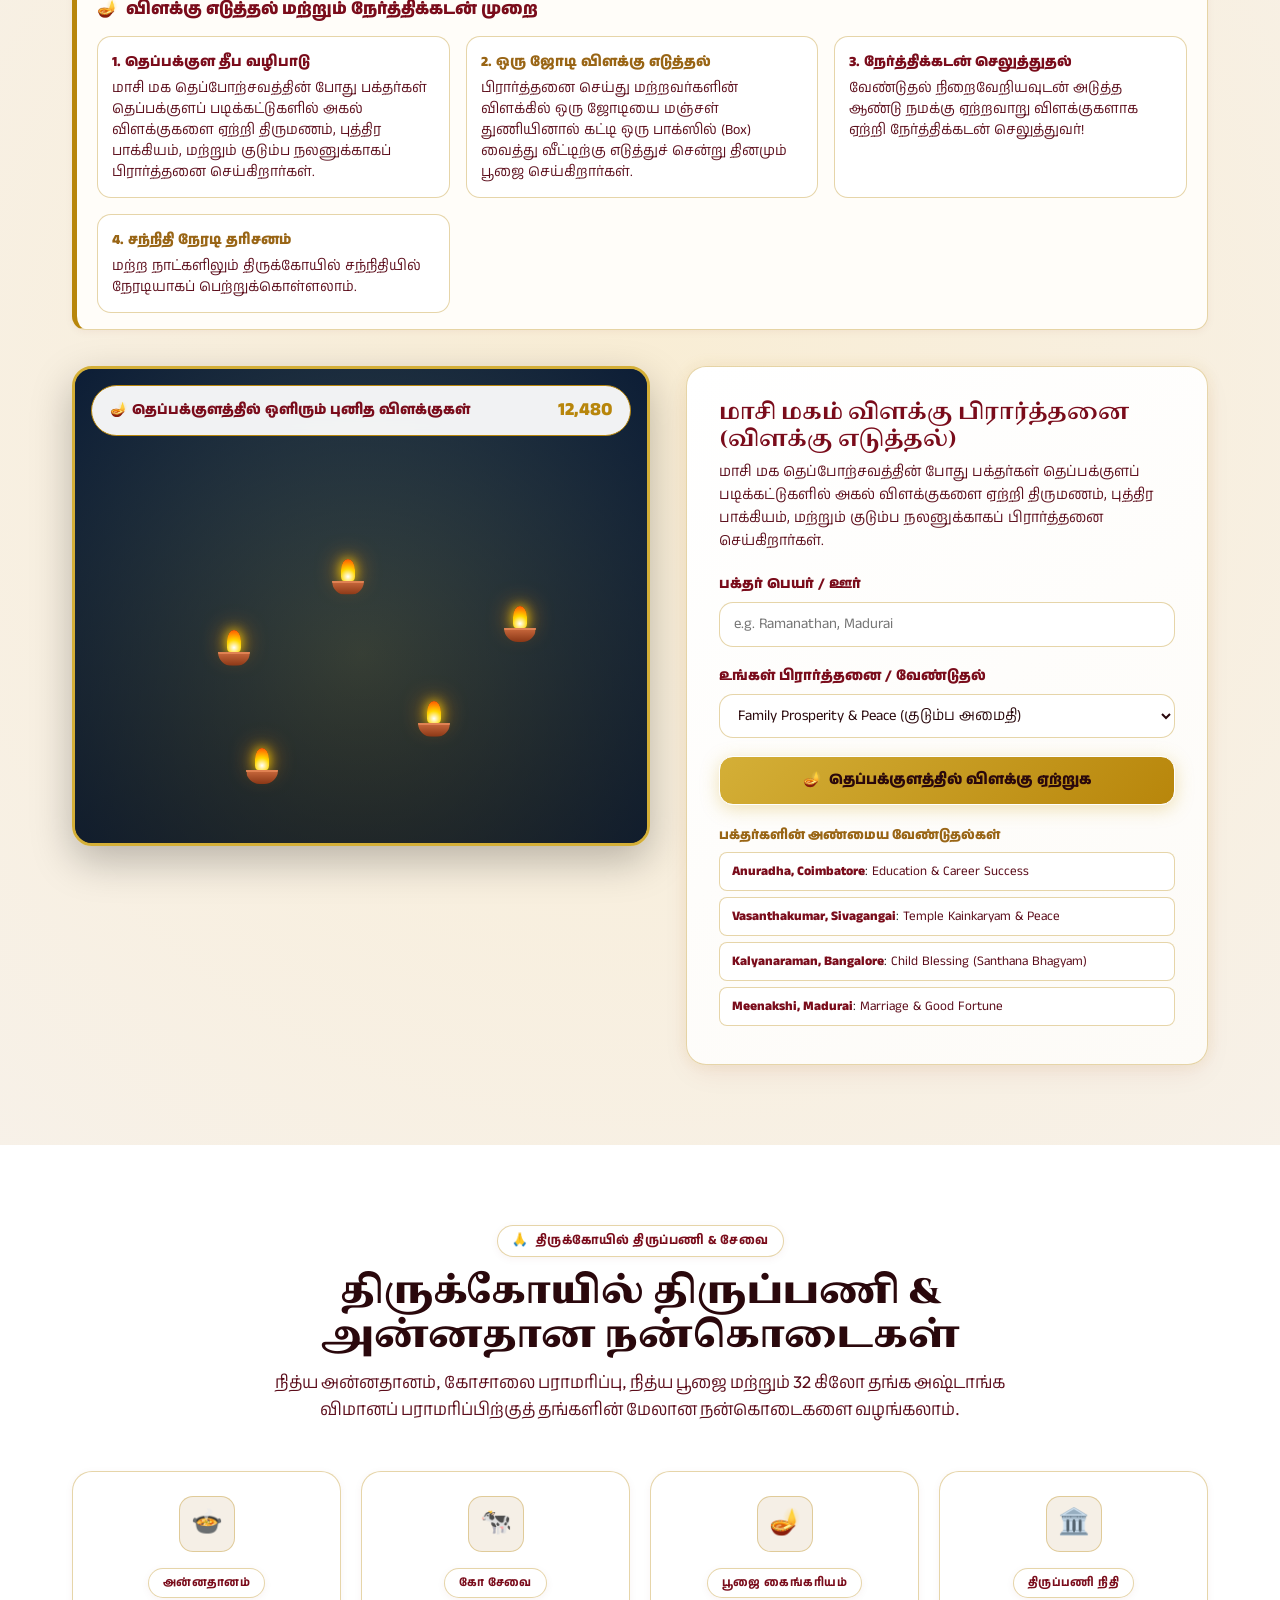
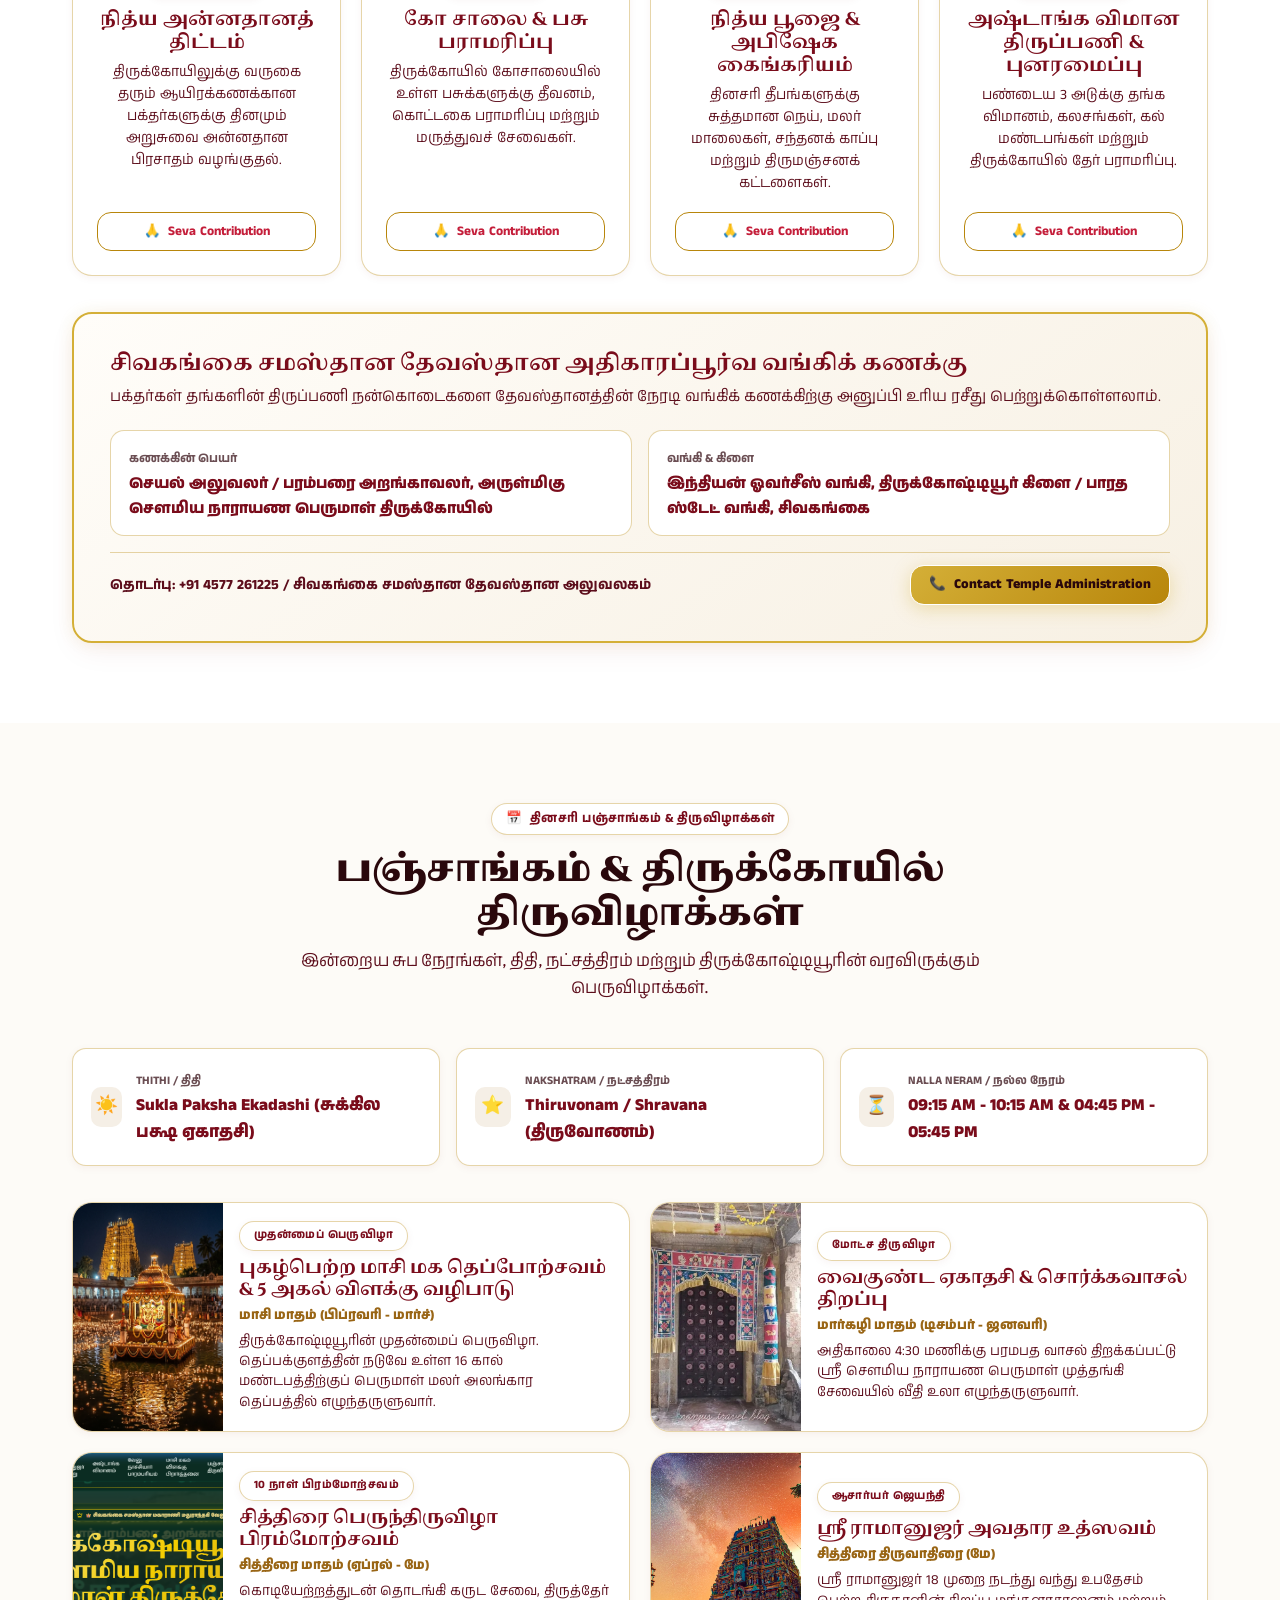
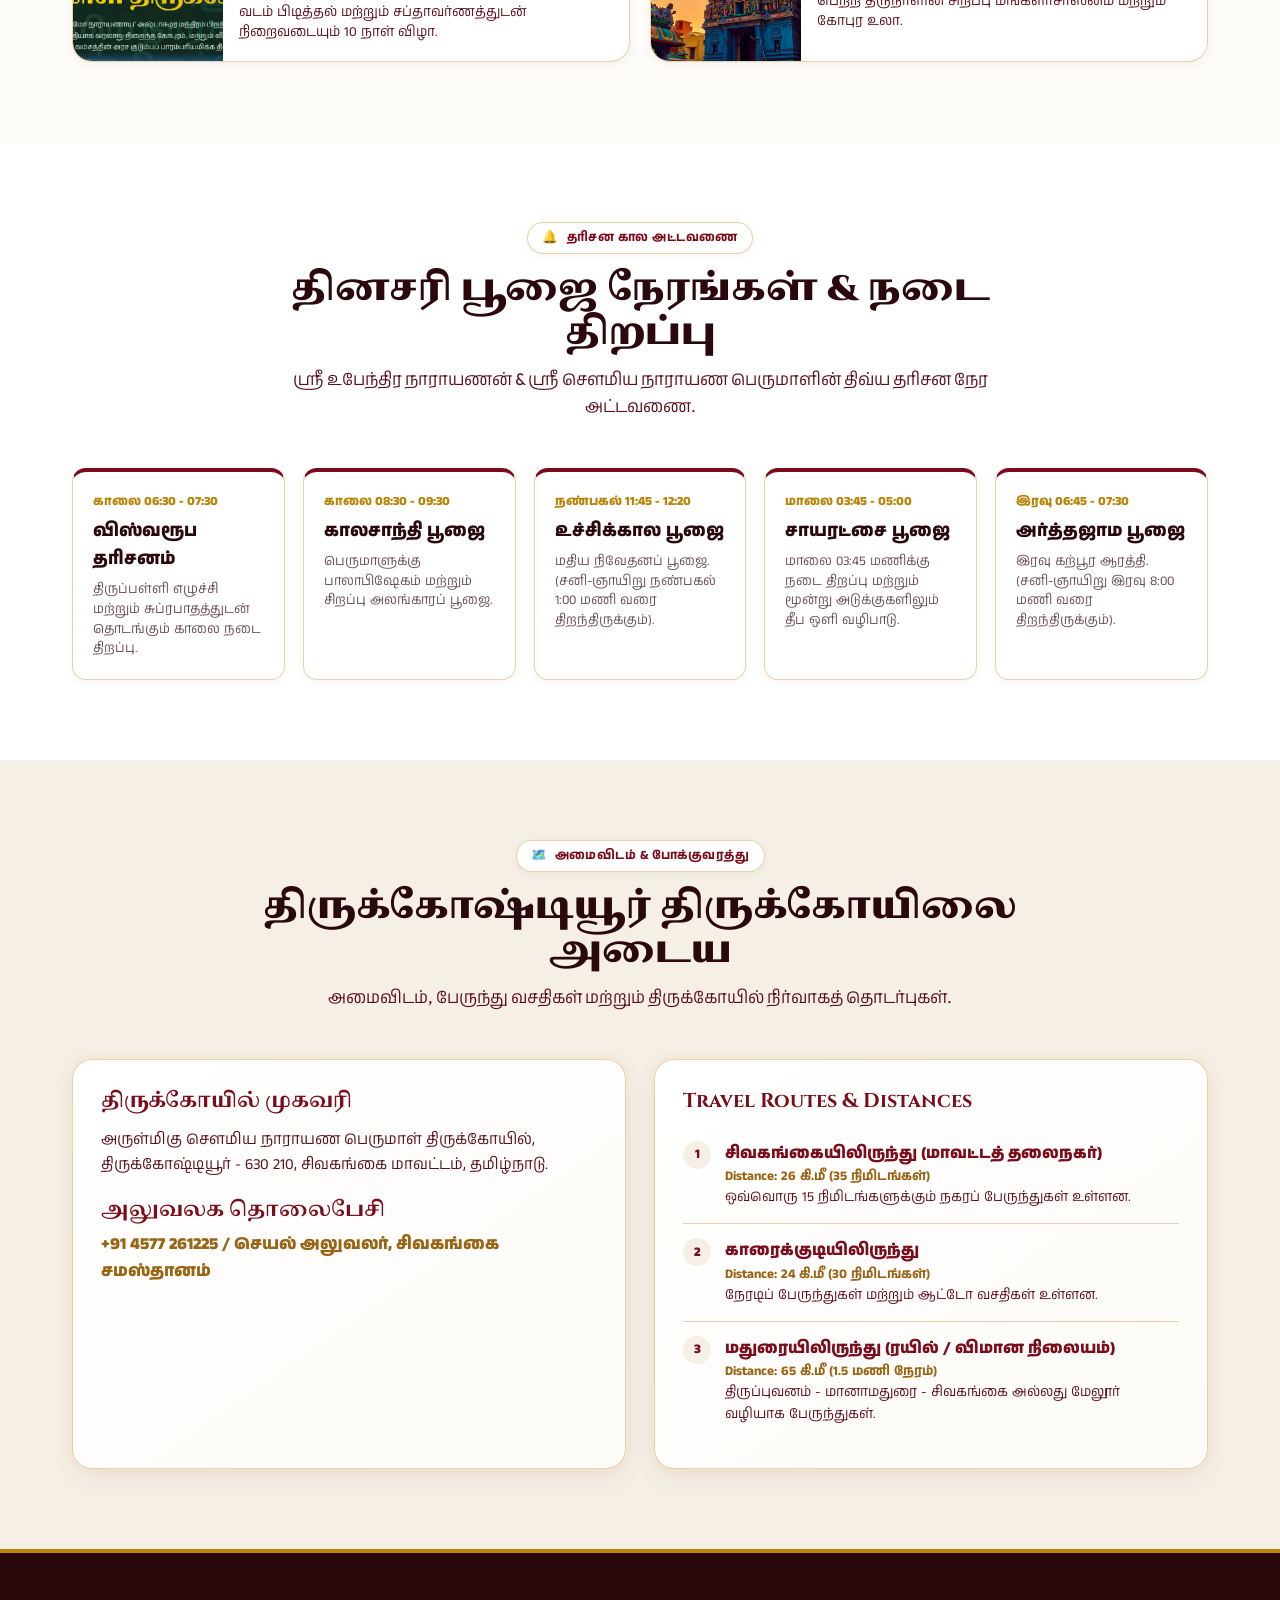
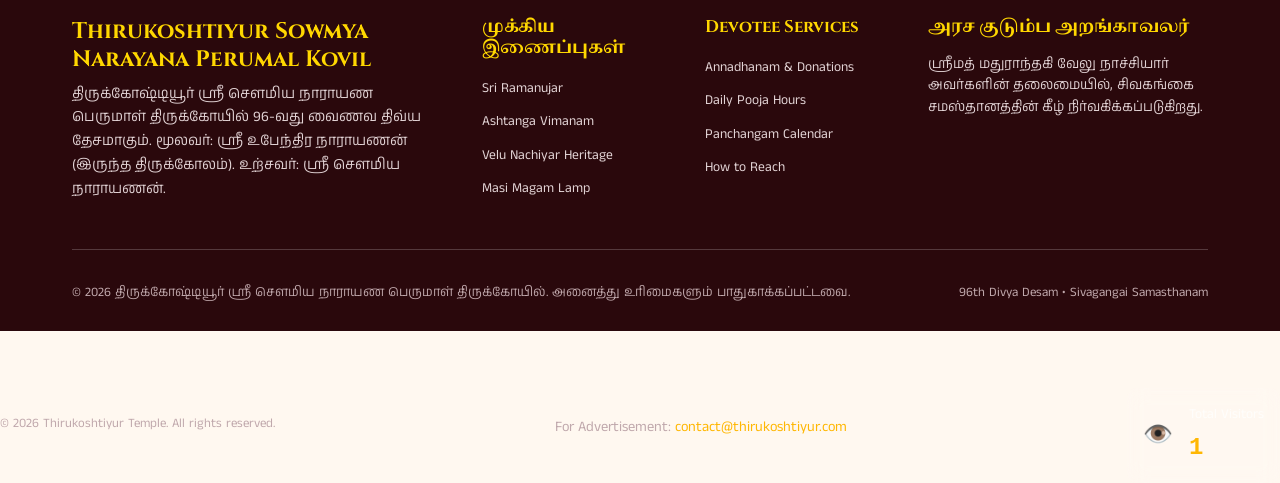
==== commit 46a56460: "Welcome scroll bar" ====
--- a/index.html
+++ b/index.html
@@ -87,10 +87,76 @@
       width: 100%;
     }
     
+    /* Scrolling Welcome Message Bar */
+    .welcome-scroll-bar {
+      position: fixed;
+      top: 0;
+      left: 0;
+      right: 0;
+      background: linear-gradient(90deg, var(--primary-dark), var(--primary), var(--secondary));
+      color: white;
+      padding: 0.75rem 0;
+      z-index: 1001;
+      overflow: hidden;
+      box-shadow: 0 2px 10px rgba(196, 30, 58, 0.3);
+      cursor: pointer;
+    }
+    
+    .welcome-scroll-content {
+      display: flex;
+      white-space: nowrap;
+      animation: scroll-right-to-left 20s linear infinite;
+    }
+    
+    /* Pause scrolling animation on hover */
+    .welcome-scroll-bar:hover .welcome-scroll-content {
+      animation-play-state: paused;
+    }
+    
+    /* Pause icon pulse animation on hover */
+    .welcome-scroll-bar:hover .welcome-icon {
+      animation-play-state: paused;
+    }
+    
+    .welcome-message {
+      display: inline-flex;
+      align-items: center;
+      padding: 0 4rem;
+      font-weight: 700;
+      font-size: 1.1rem;
+      letter-spacing: 0.5px;
+    }
+    
+    .welcome-icon {
+      margin-right: 1rem;
+      font-size: 1.4rem;
+      animation: pulse-welcome 2s ease-in-out infinite;
+    }
+    
+    @keyframes scroll-right-to-left {
+      0% {
+        transform: translateX(100%);
+      }
+      100% {
+        transform: translateX(-100%);
+      }
+    }
+    
+    @keyframes pulse-welcome {
+      0%, 100% {
+        transform: scale(1);
+        opacity: 1;
+      }
+      50% {
+        transform: scale(1.15);
+        opacity: 0.9;
+      }
+    }
+    
     /* Modern Navbar */
     .navbar {
       position: fixed;
-      top: 0;
+      top: 50px;
       left: 0;
       right: 0;
       background: rgba(255, 255, 255, 0.95);
@@ -202,58 +268,6 @@
       transition: 0.3s;
     }
     
-    /* Notification Banner */
-    .notification-banner {
-      position: fixed;
-      top: 70px;
-      left: 0;
-      right: 0;
-      background: linear-gradient(90deg, var(--secondary), var(--accent));
-      color: white;
-      padding: 0.8rem 0;
-      z-index: 999;
-      overflow: hidden;
-      box-shadow: 0 4px 15px rgba(196, 30, 58, 0.3);
-    }
-    
-    .notification-content {
-      display: flex;
-      white-space: nowrap;
-      animation: scroll-left 30s linear infinite;
-    }
-    
-    .notification-item {
-      display: inline-flex;
-      align-items: center;
-      padding: 0 3rem;
-      font-weight: 600;
-      font-size: 1rem;
-    }
-    
-    .notification-icon {
-      margin-right: 0.8rem;
-      font-size: 1.3rem;
-      animation: pulse-icon 2s ease-in-out infinite;
-    }
-    
-    @keyframes scroll-left {
-      0% {
-        transform: translateX(0);
-      }
-      100% {
-        transform: translateX(-50%);
-      }
-    }
-    
-    @keyframes pulse-icon {
-      0%, 100% {
-        transform: scale(1);
-      }
-      50% {
-        transform: scale(1.2);
-      }
-    }
-    
     /* Hero Section - Modern & Impressive */
     .hero {
       position: relative;
@@ -264,7 +278,7 @@
       justify-content: center;
       background: linear-gradient(135deg, #C41E3A 0%, #FF6B35 50%, #FFB703 100%);
       overflow: hidden;
-      margin-top: 120px;
+      margin-top: 70px;
     }
     
     .hero::before {
@@ -677,14 +691,22 @@
         padding: 0 1rem;
       }
       
-      .notification-banner {
-        top: 70px;
-        padding: 0.6rem 0;
-      }
-      
-      .notification-item {
+      .welcome-scroll-bar {
+        padding: 0.5rem 0;
+      }
+      
+      .welcome-message {
         font-size: 0.9rem;
         padding: 0 2rem;
+      }
+      
+      .welcome-icon {
+        font-size: 1.2rem;
+        margin-right: 0.7rem;
+      }
+      
+      .navbar {
+        top: 45px;
       }
       
       .nav-right {
@@ -719,7 +741,7 @@
       }
       
       .hero {
-        margin-top: 120px;
+        margin-top: 65px;
         min-height: 500px;
       }
       
@@ -735,6 +757,28 @@
   </style>
 </head>
 <body class="lang-ta">
+
+  <!-- ================= Scrolling Welcome Message Bar (Home Page Only) ================= -->
+  <div class="welcome-scroll-bar">
+    <div class="welcome-scroll-content">
+      <div class="welcome-message">
+        <span class="welcome-icon">🙏</span>
+        <span>Welcome to Thirukoshtiyur Sri Sowmiya Narayana Temple</span>
+      </div>
+      <div class="welcome-message">
+        <span class="welcome-icon">🕉️</span>
+        <span>Welcome to Thirukoshtiyur Sri Sowmiya Narayana Temple</span>
+      </div>
+      <div class="welcome-message">
+        <span class="welcome-icon">🙏</span>
+        <span>Welcome to Thirukoshtiyur Sri Sowmiya Narayana Temple</span>
+      </div>
+      <div class="welcome-message">
+        <span class="welcome-icon">🕉️</span>
+        <span>Welcome to Thirukoshtiyur Sri Sowmiya Narayana Temple</span>
+      </div>
+    </div>
+  </div>
 
   <!-- ================= Sticky Navigation Bar ================= -->
   <header class="navbar">
@@ -769,46 +813,6 @@
       </div>
     </div>
   </header>
-
-  <!-- ================= Notification Banner ================= -->
-  <div class="notification-banner">
-    <div class="notification-content">
-      <!-- Welcome Message -->
-      <div class="notification-item">
-        <span class="notification-icon">🙏</span>
-        <span data-lang="en">Welcome to Sri Sowmiya Narayana Perumal Temple - 96th Divya Desam</span>
-        <span data-lang="ta" class="tamil">ஸ்ரீ சௌமிய நாராயண பெருமாள் திருக்கோவிலுக்கு வரவேற்கிறோம் - 96வது திவ்ய தேசம்</span>
-      </div>
-      <!-- Temple Timings -->
-      <div class="notification-item">
-        <span class="notification-icon">⏰</span>
-        <span data-lang="en">Temple Open: Morning 7:00 AM - 12:00 PM | Evening 4:00 PM - 8:00 PM</span>
-        <span data-lang="ta" class="tamil">கோயில் திறக்கும் நேரம்: காலை 7:00 - 12:00 | மாலை 4:00 - 8:00</span>
-      </div>
-      <!-- Contact Info -->
-      <div class="notification-item">
-        <span class="notification-icon">📞</span>
-        <span data-lang="en">Contact: 04575-241233 | WhatsApp: +91 88383 36460</span>
-        <span data-lang="ta" class="tamil">தொடர்பு: 04575-241233 | வாட்ஸ்அப்: +91 88383 36460</span>
-      </div>
-      <!-- Duplicate for seamless loop -->
-      <div class="notification-item">
-        <span class="notification-icon">🙏</span>
-        <span data-lang="en">Welcome to Sri Sowmiya Narayana Perumal Temple - 96th Divya Desam</span>
-        <span data-lang="ta" class="tamil">ஸ்ரீ சௌமிய நாராயண பெருமாள் திருக்கோவிலுக்கு வரவேற்கிறோம் - 96வது திவ்ய தேசம்</span>
-      </div>
-      <div class="notification-item">
-        <span class="notification-icon">⏰</span>
-        <span data-lang="en">Temple Open: Morning 7:00 AM - 12:00 PM | Evening 4:00 PM - 8:00 PM</span>
-        <span data-lang="ta" class="tamil">கோயில் திறக்கும் நேரம்: காலை 7:00 - 12:00 | மாலை 4:00 - 8:00</span>
-      </div>
-      <div class="notification-item">
-        <span class="notification-icon">📞</span>
-        <span data-lang="en">Contact: 04575-241233 | WhatsApp: +91 88383 36460</span>
-        <span data-lang="ta" class="tamil">தொடர்பு: 04575-241233 | வாட்ஸ்அப்: +91 88383 36460</span>
-      </div>
-    </div>
-  </div>
 
   <!-- ================= Mobile Drawer Navigation ================= -->
   <div id="mobileNavOverlay" class="mobile-nav-overlay"></div>
--- a/css/style.css
+++ b/css/style.css
@@ -488,7 +488,8 @@
   min-height: 82vh;
   display: flex;
   align-items: center;
-  padding: 50px 0;
+  padding: 160px 0 50px 0;
+  margin-top: 0;
   background: radial-gradient(circle at 50% 20%, rgba(212, 175, 55, 0.15) 0%, rgba(253, 251, 247, 0) 70%),
               linear-gradient(180deg, #FDFBF7 0%, #F5EFE6 100%);
   overflow: hidden;
@@ -1243,6 +1244,10 @@
 }
 
 @media (max-width: 1024px) {
+  .hero-section {
+    padding: 140px 0 50px 0;
+  }
+  
   .hero-grid, .vimanam-tier-card, .heritage-grid, .lamp-ritual-grid, .travel-grid {
     grid-template-columns: 1fr;
   }
@@ -1261,6 +1266,10 @@
 }
 
 @media (max-width: 768px) {
+  .hero-section {
+    padding: 130px 0 40px 0;
+  }
+  
   .hero-title {
     font-size: 2.1rem;
   }
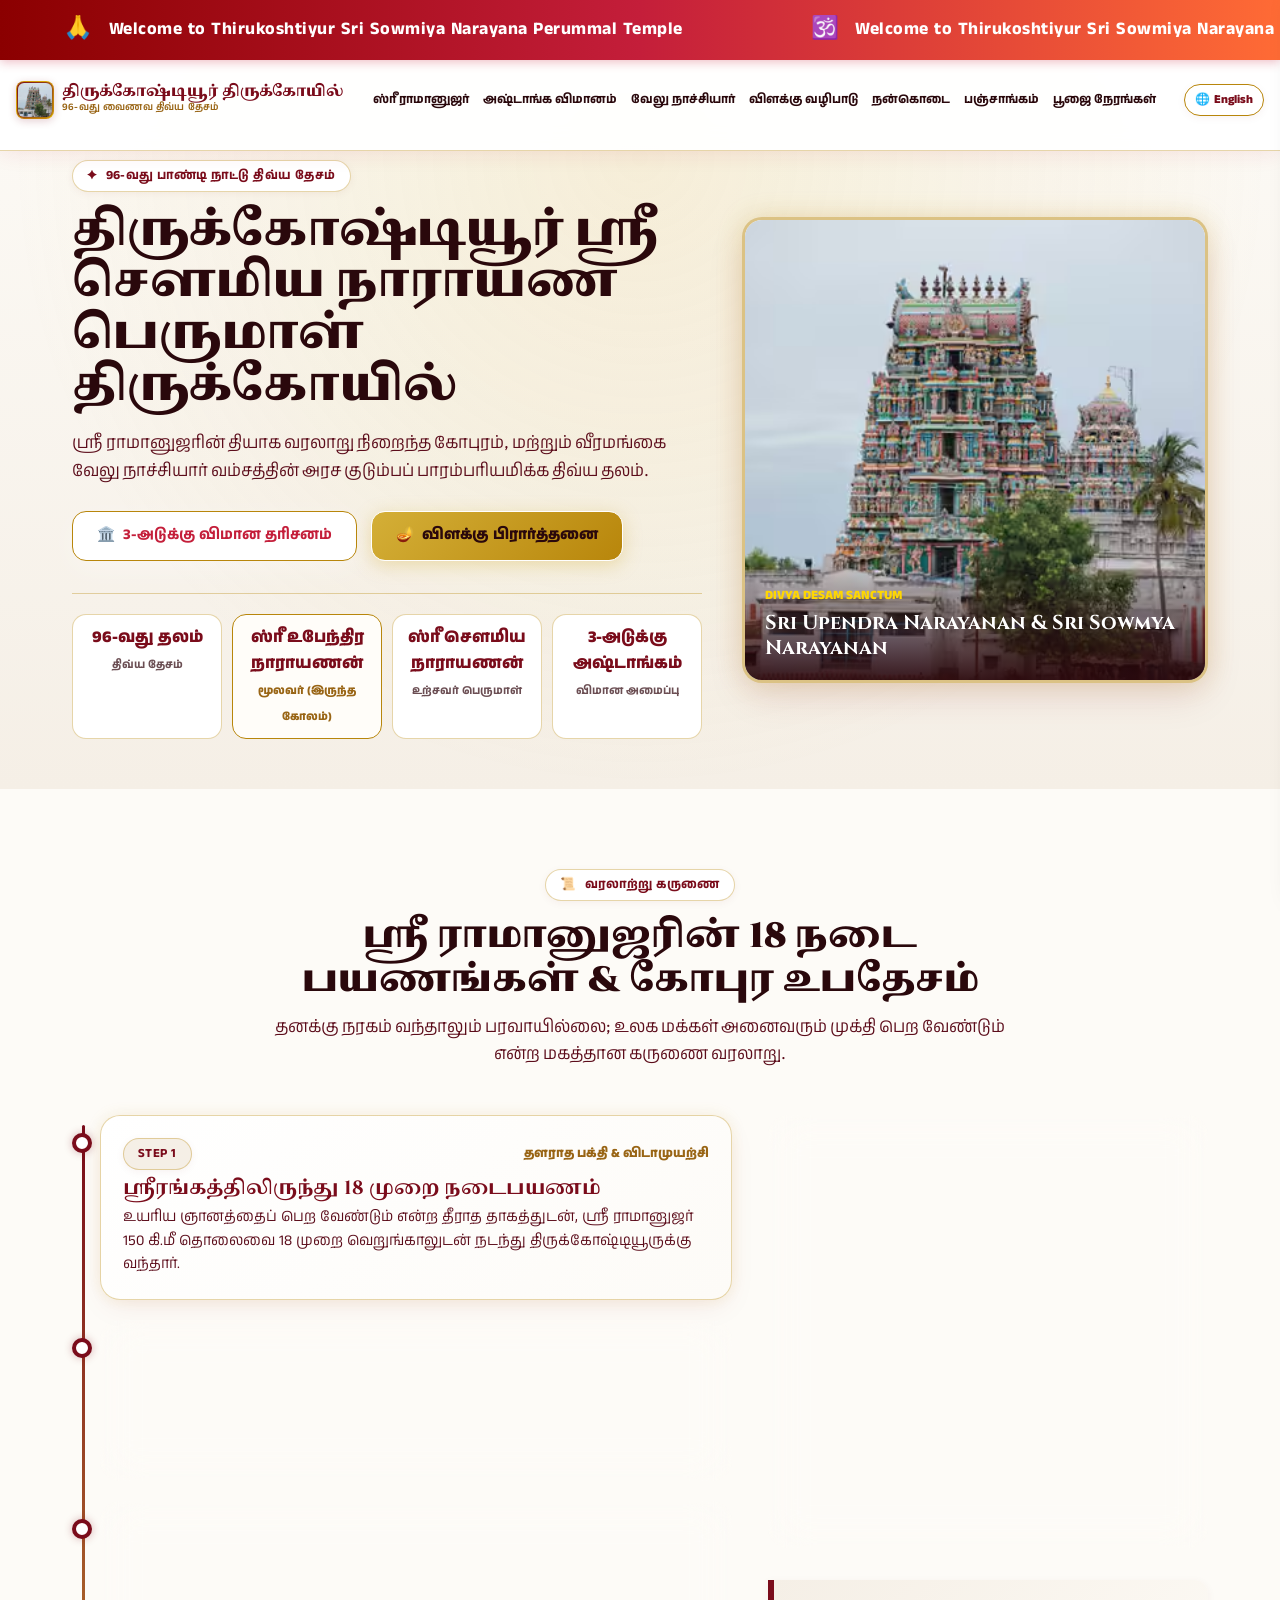
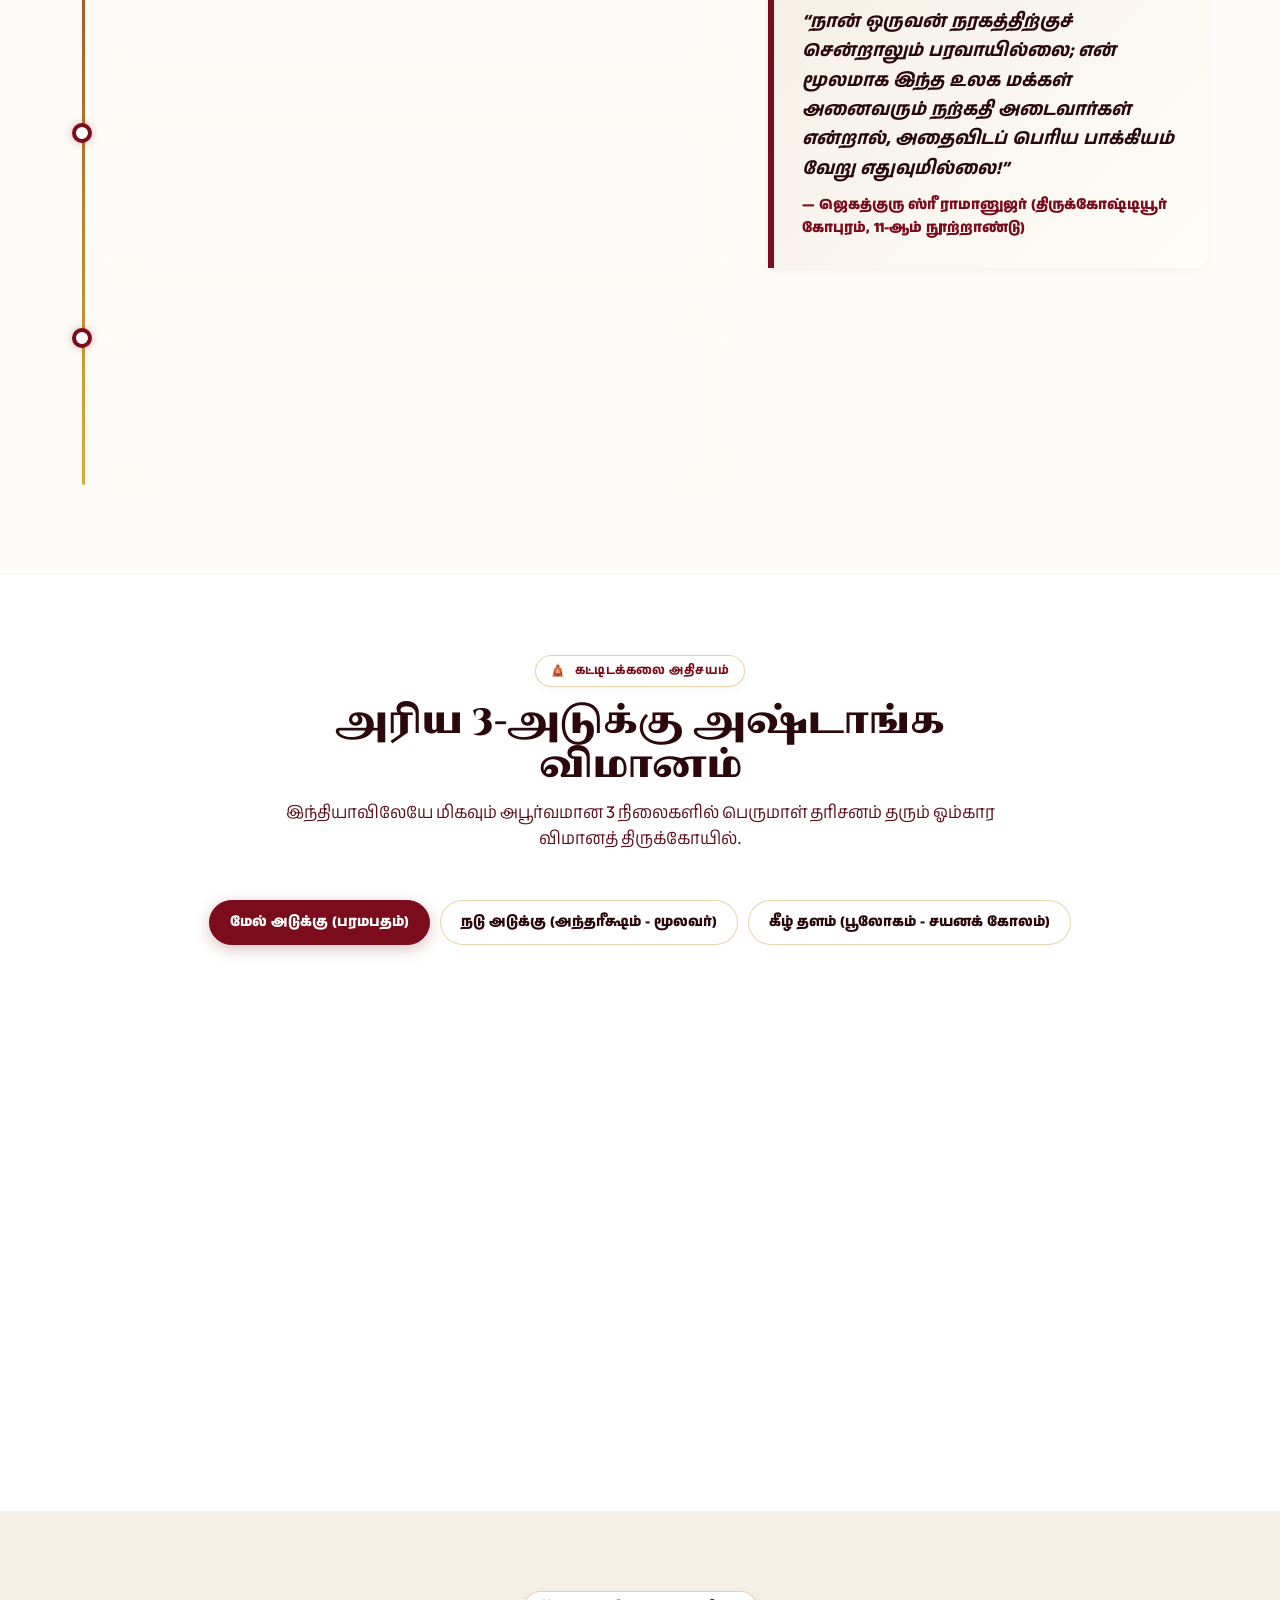
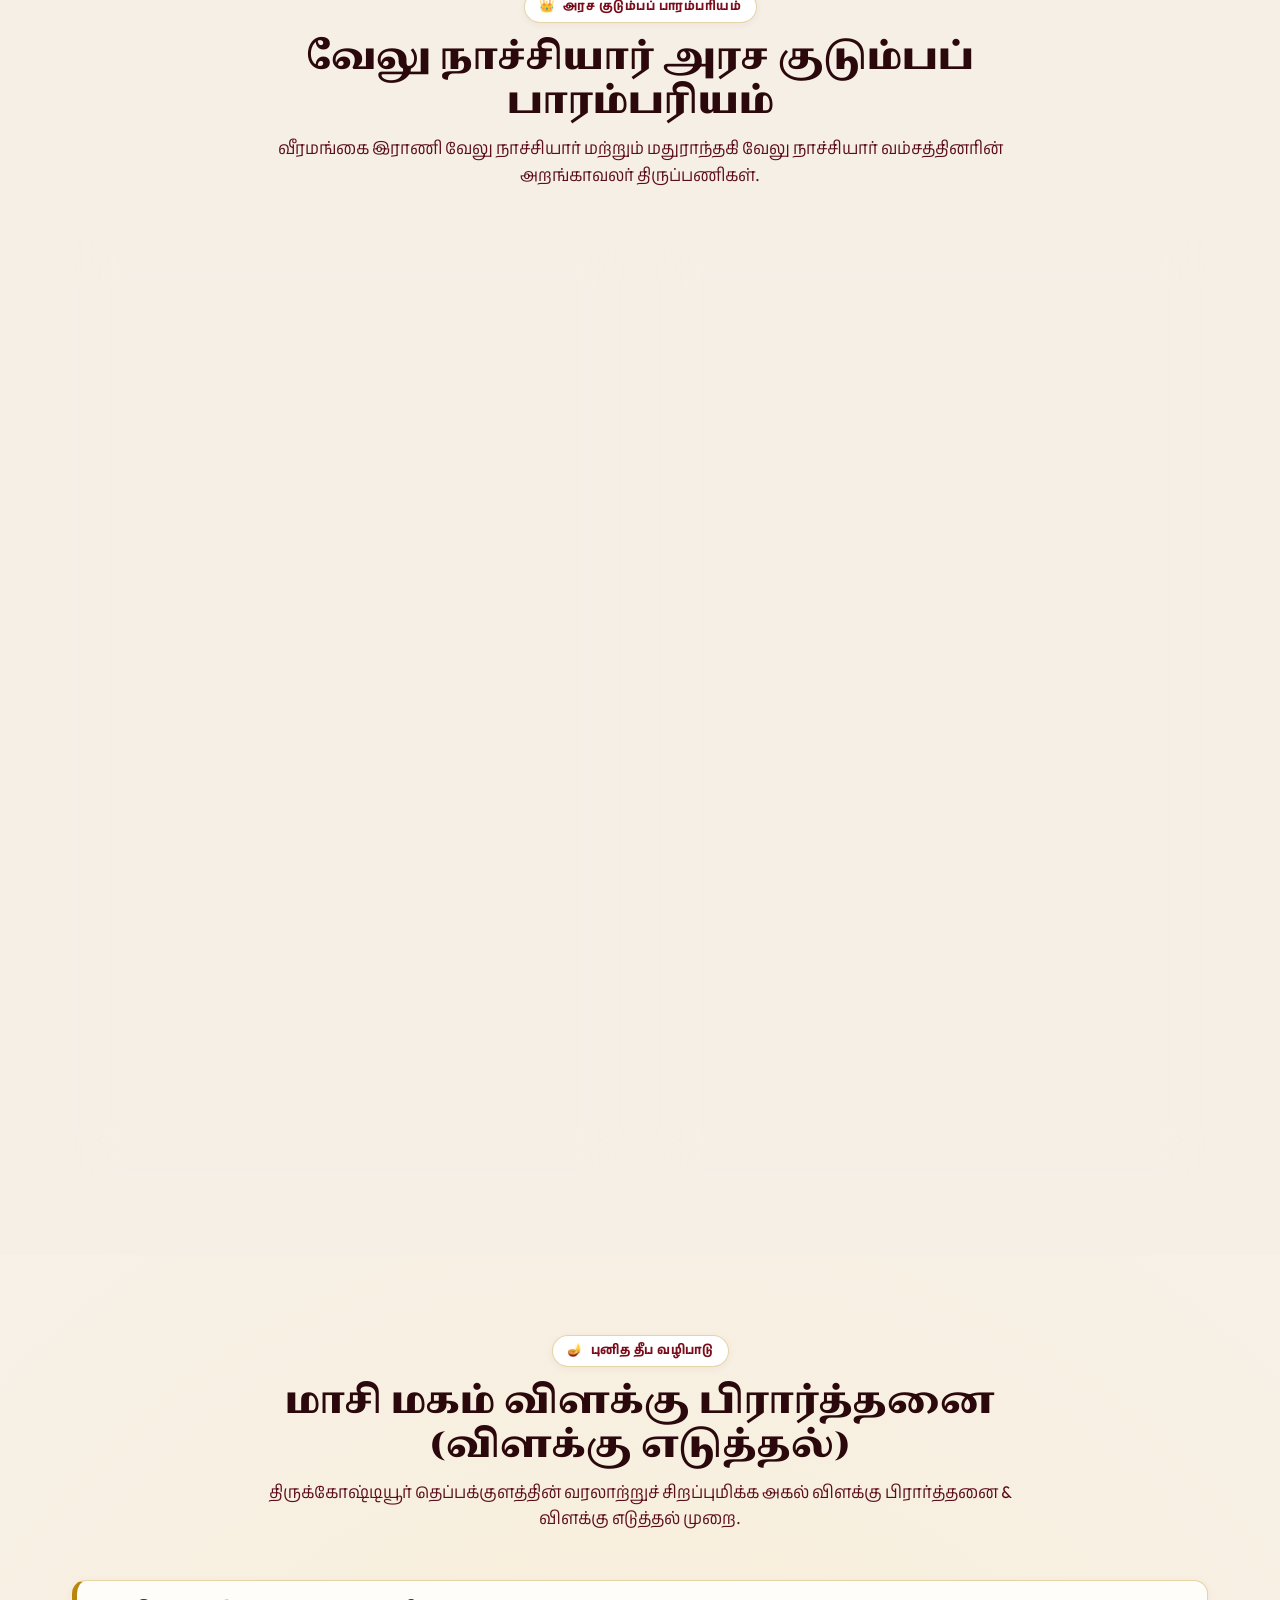
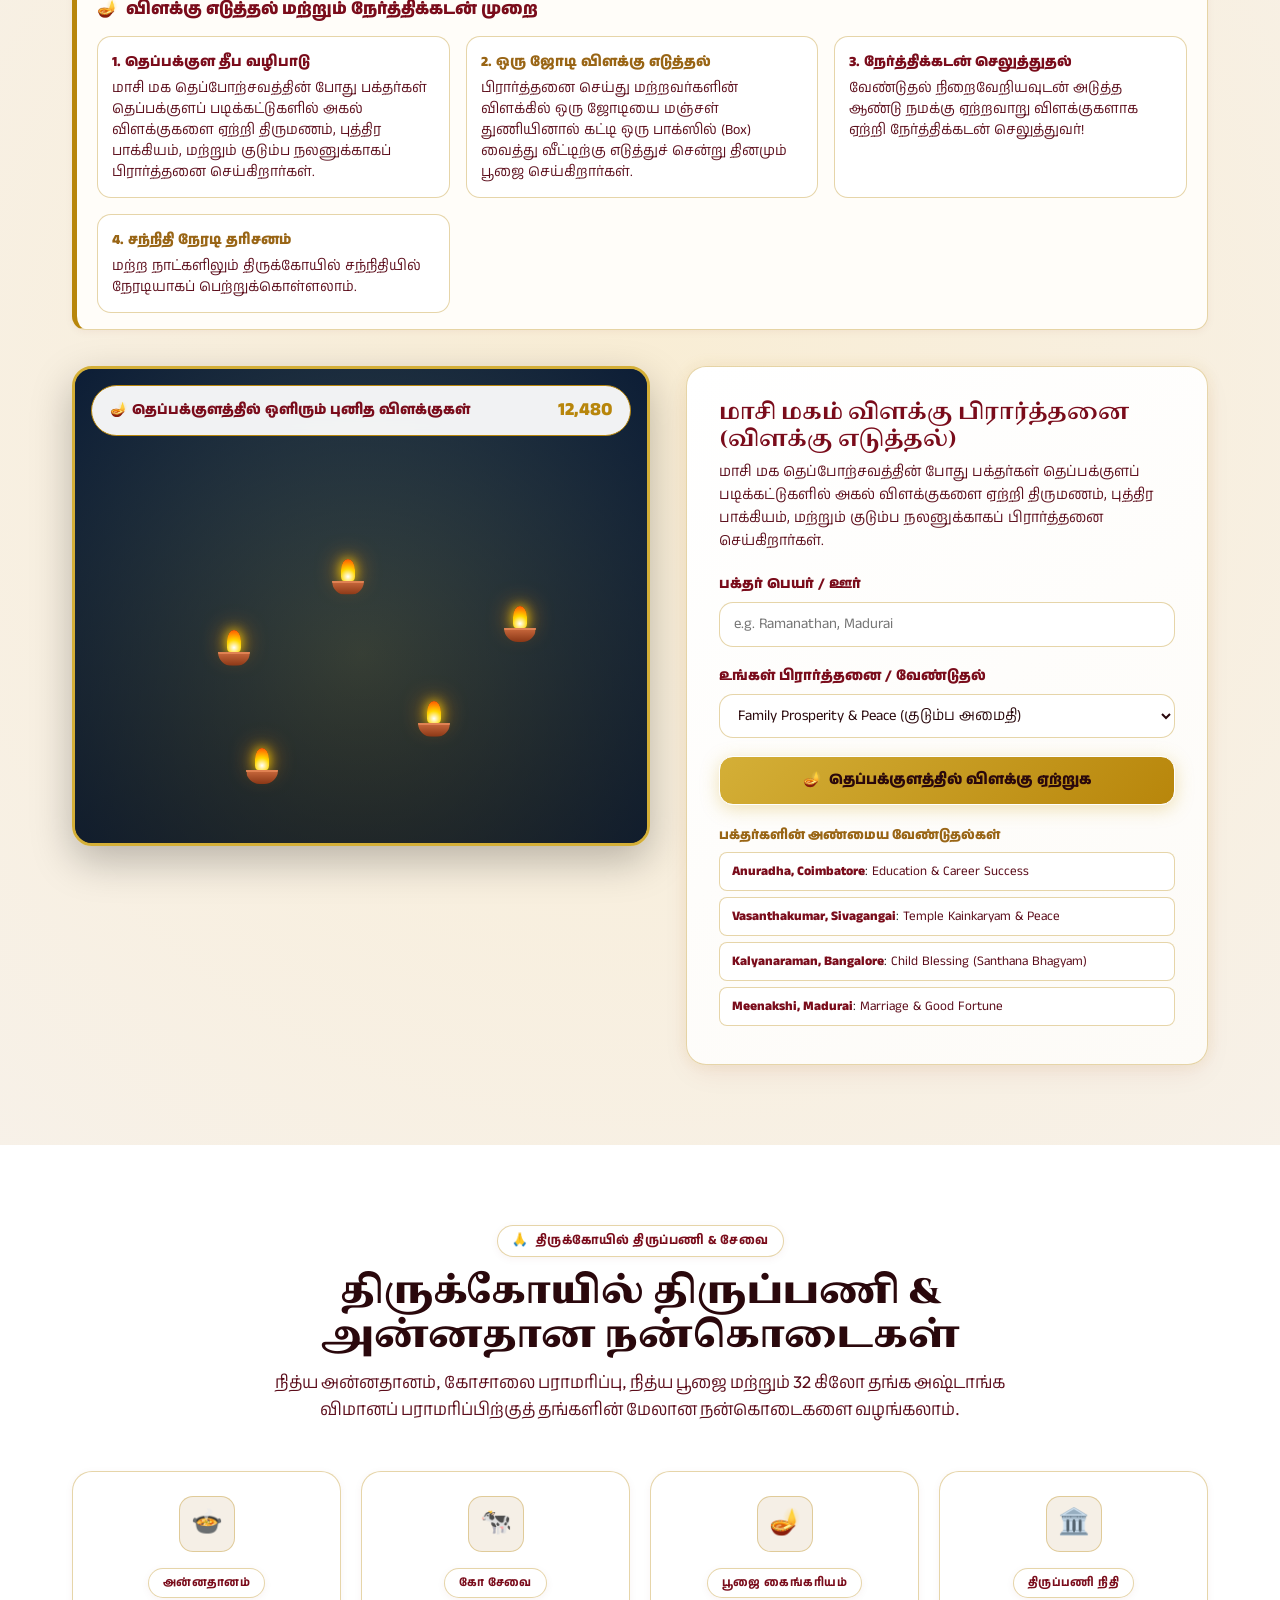
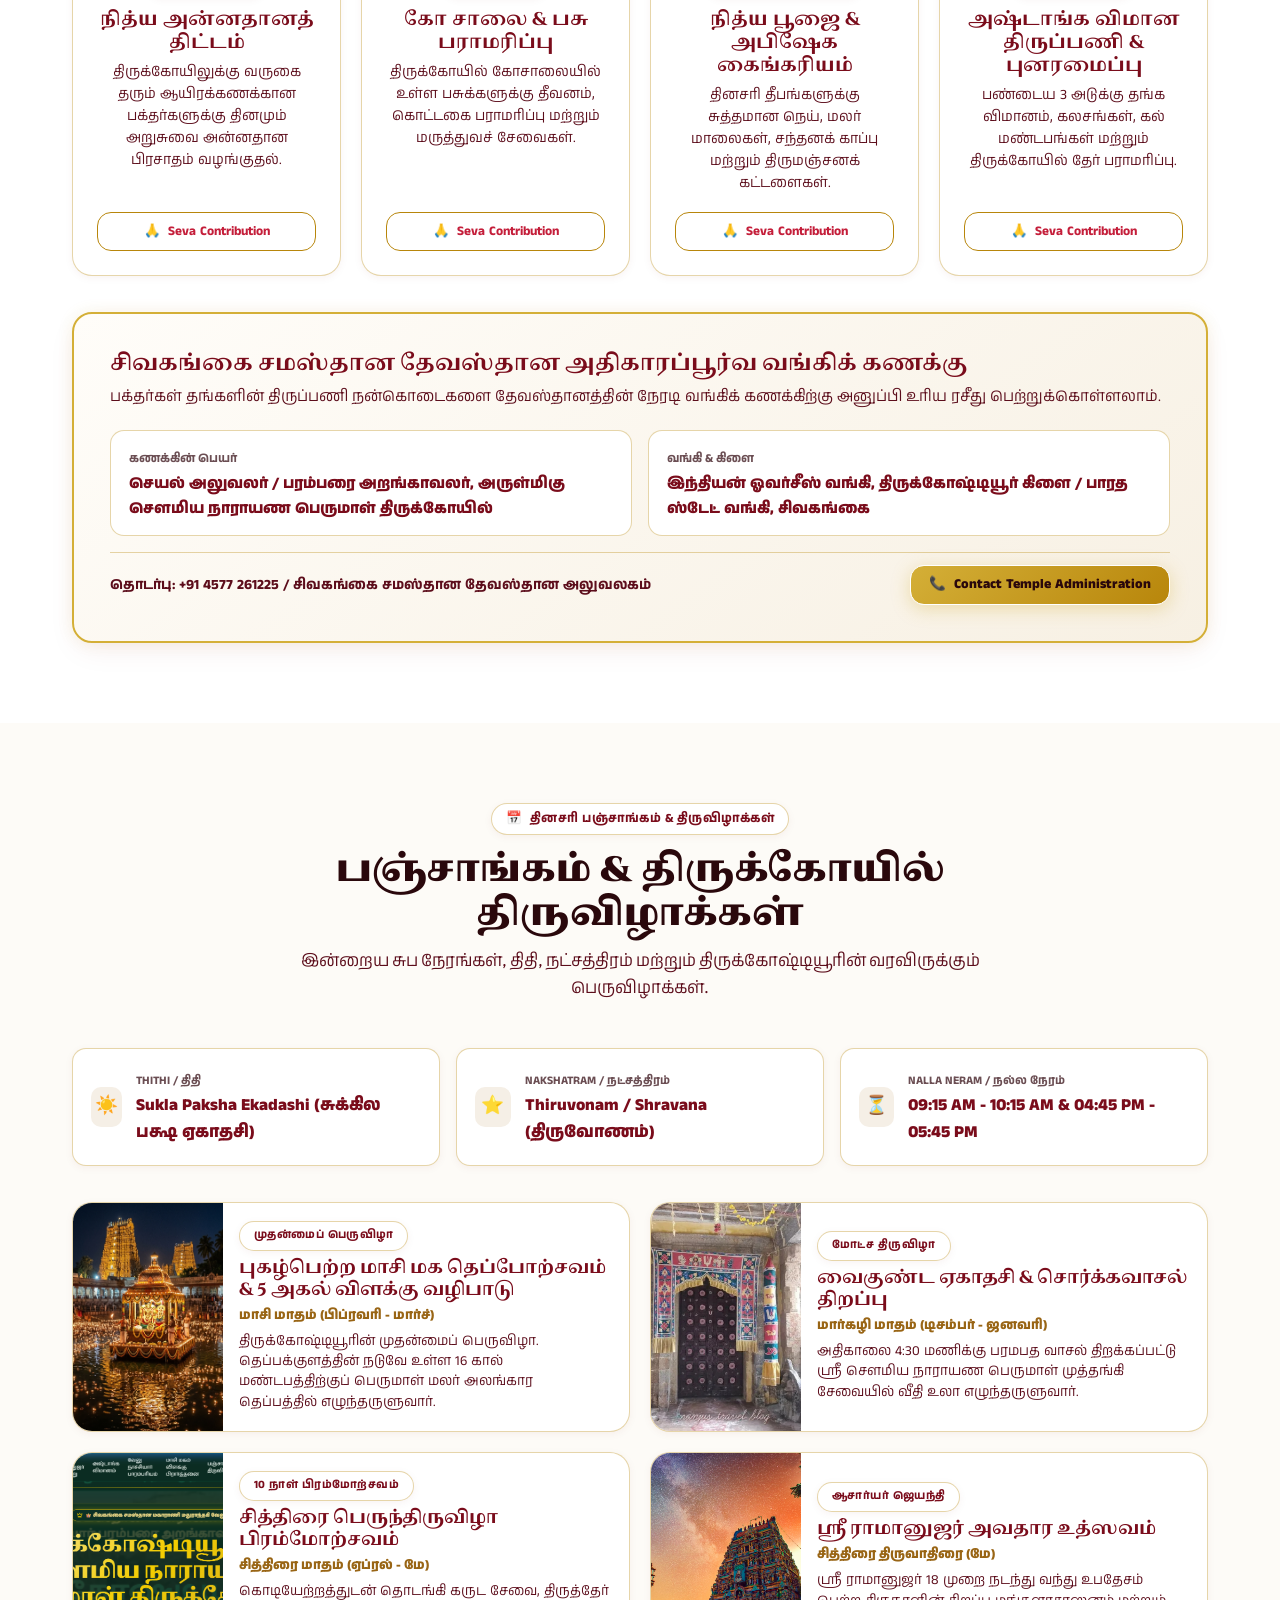
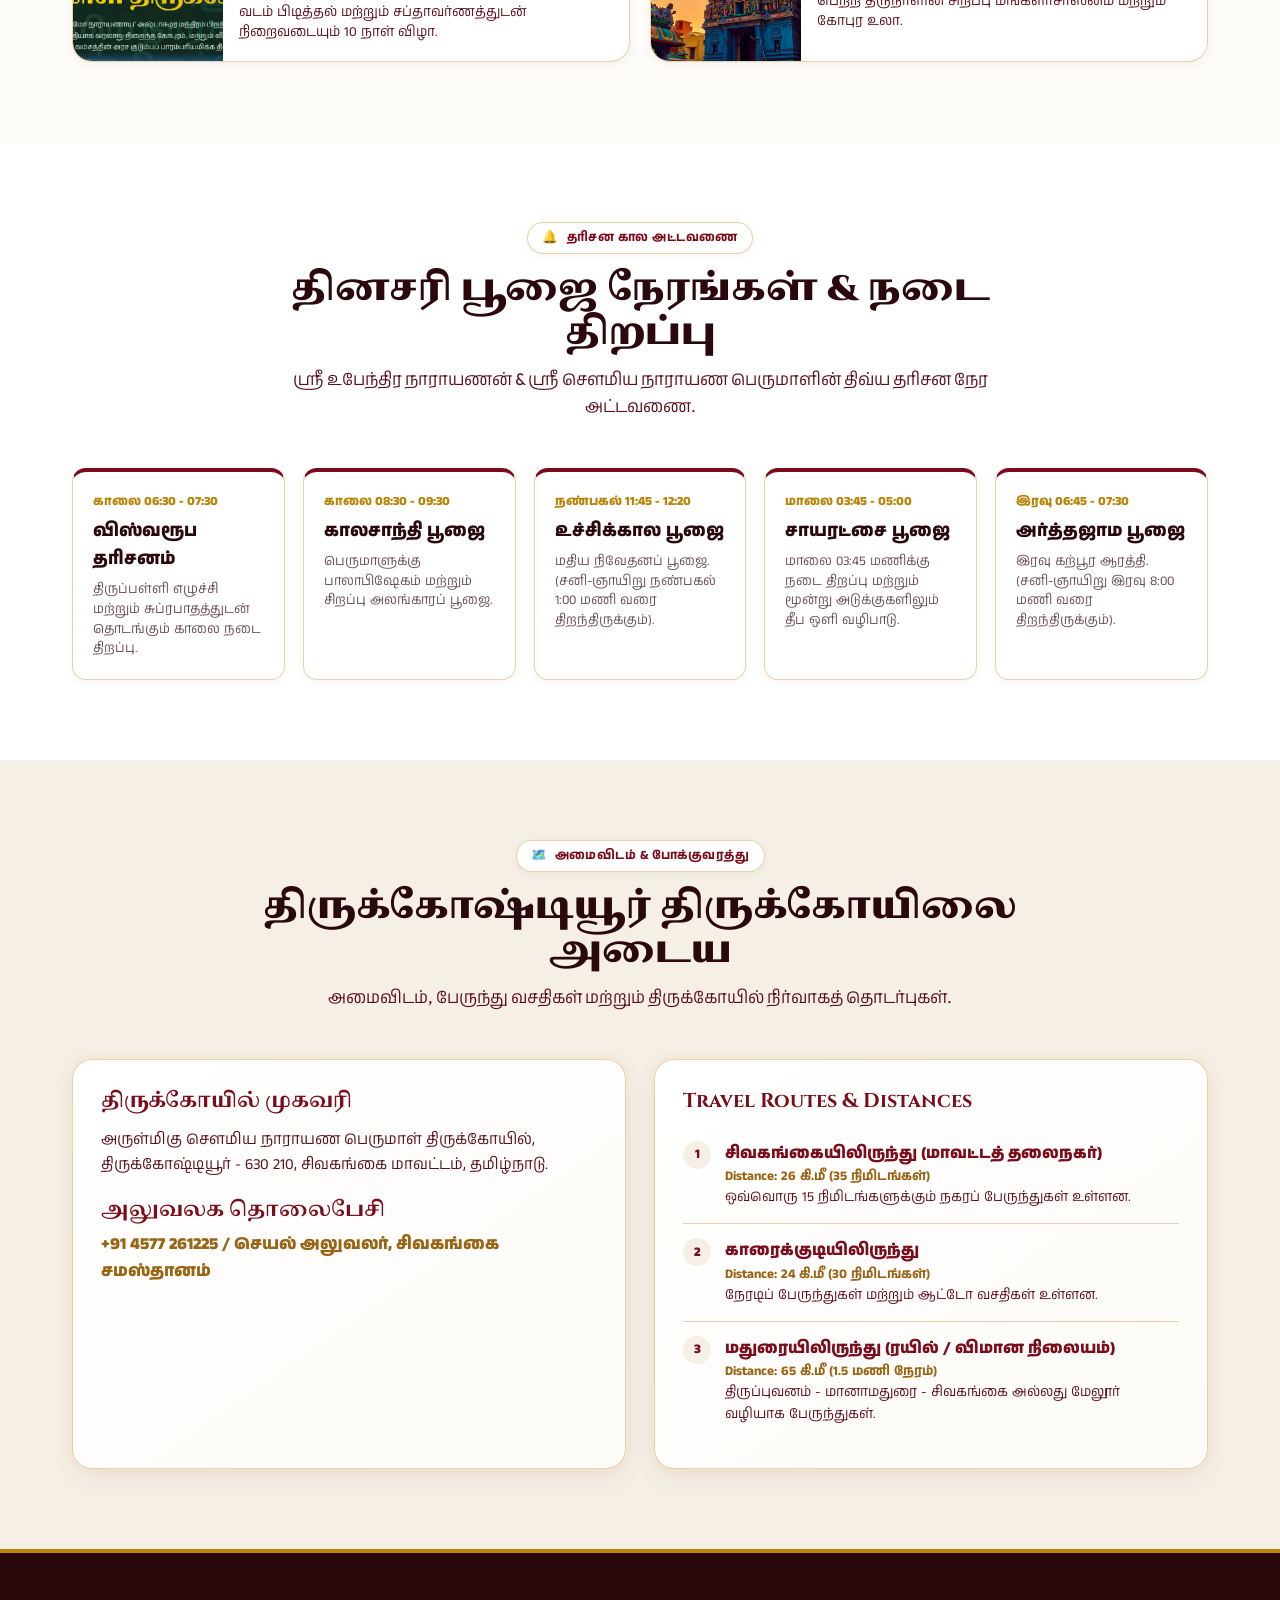
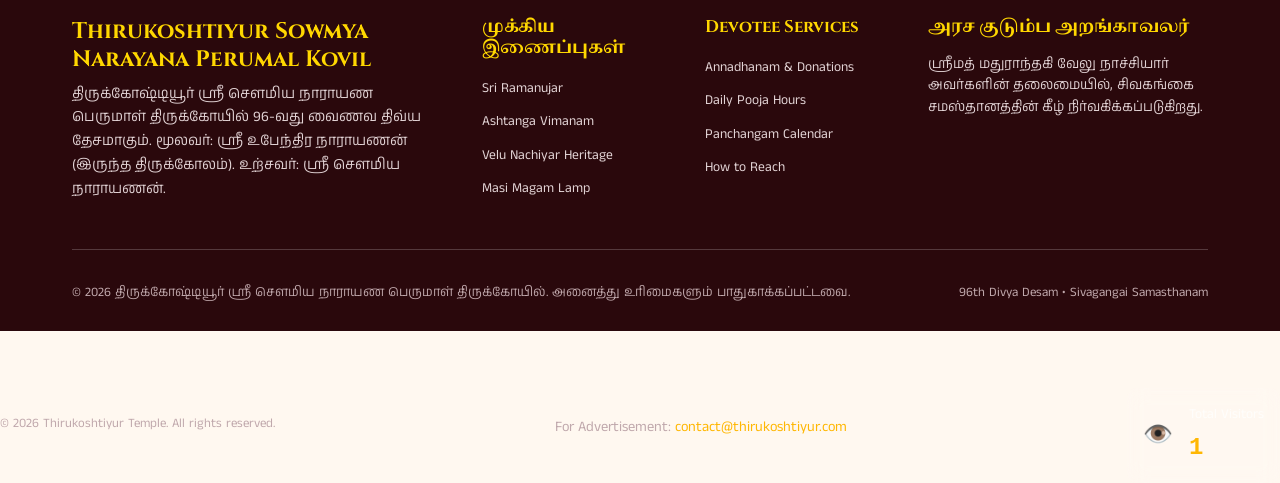
==== commit 2b97b4ec: "Scroll text" ====
--- a/index.html
+++ b/index.html
@@ -763,19 +763,19 @@
     <div class="welcome-scroll-content">
       <div class="welcome-message">
         <span class="welcome-icon">🙏</span>
-        <span>Welcome to Thirukoshtiyur Sri Sowmiya Narayana Temple</span>
+        <span>Welcome to Thirukoshtiyur Sri Sowmiya Narayana Perummal Temple</span>
       </div>
       <div class="welcome-message">
         <span class="welcome-icon">🕉️</span>
-        <span>Welcome to Thirukoshtiyur Sri Sowmiya Narayana Temple</span>
+        <span>Welcome to Thirukoshtiyur Sri Sowmiya Narayana Perummal Temple</span>
       </div>
       <div class="welcome-message">
         <span class="welcome-icon">🙏</span>
-        <span>Welcome to Thirukoshtiyur Sri Sowmiya Narayana Temple</span>
+        <span>Welcome to Thirukoshtiyur Sri Sowmiya Narayana Perummal Temple</span>
       </div>
       <div class="welcome-message">
         <span class="welcome-icon">🕉️</span>
-        <span>Welcome to Thirukoshtiyur Sri Sowmiya Narayana Temple</span>
+        <span>Welcome to Thirukoshtiyur Sri Sowmiya Narayana Perummal Temple</span>
       </div>
     </div>
   </div>
